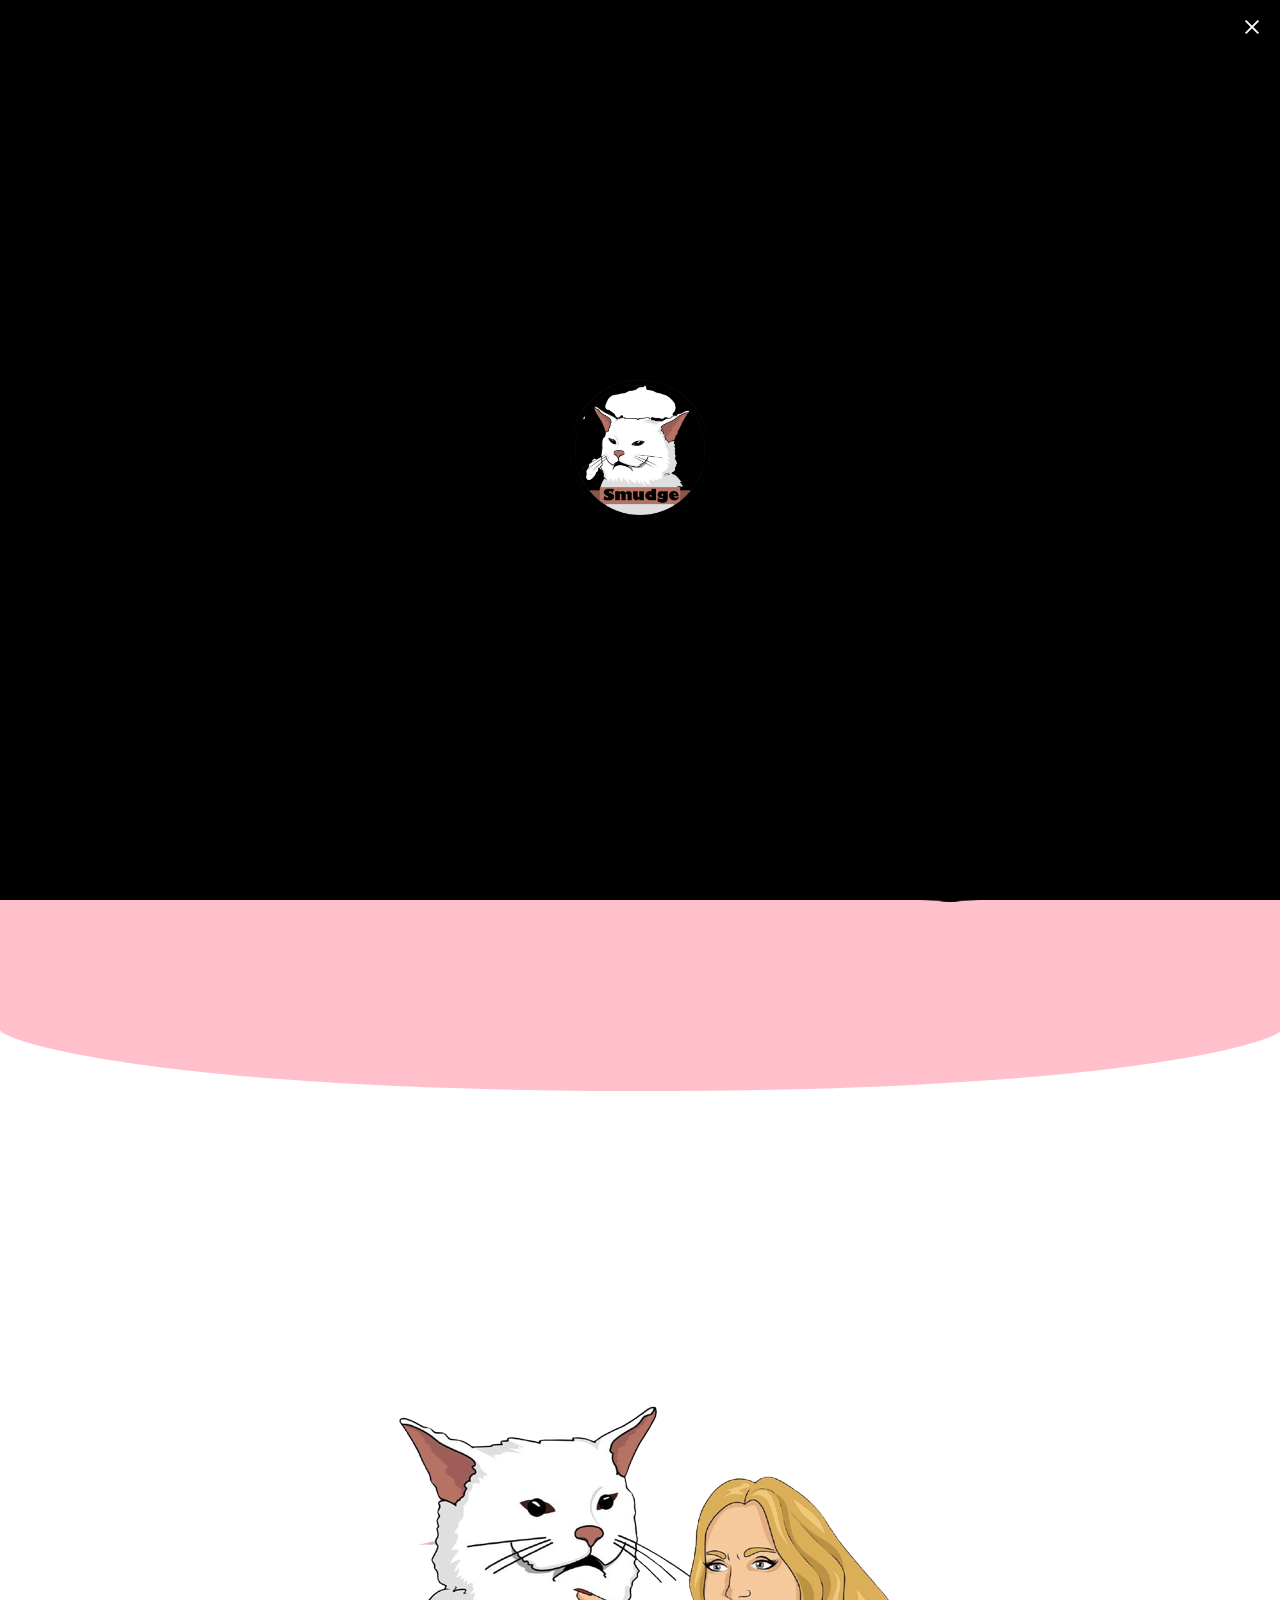
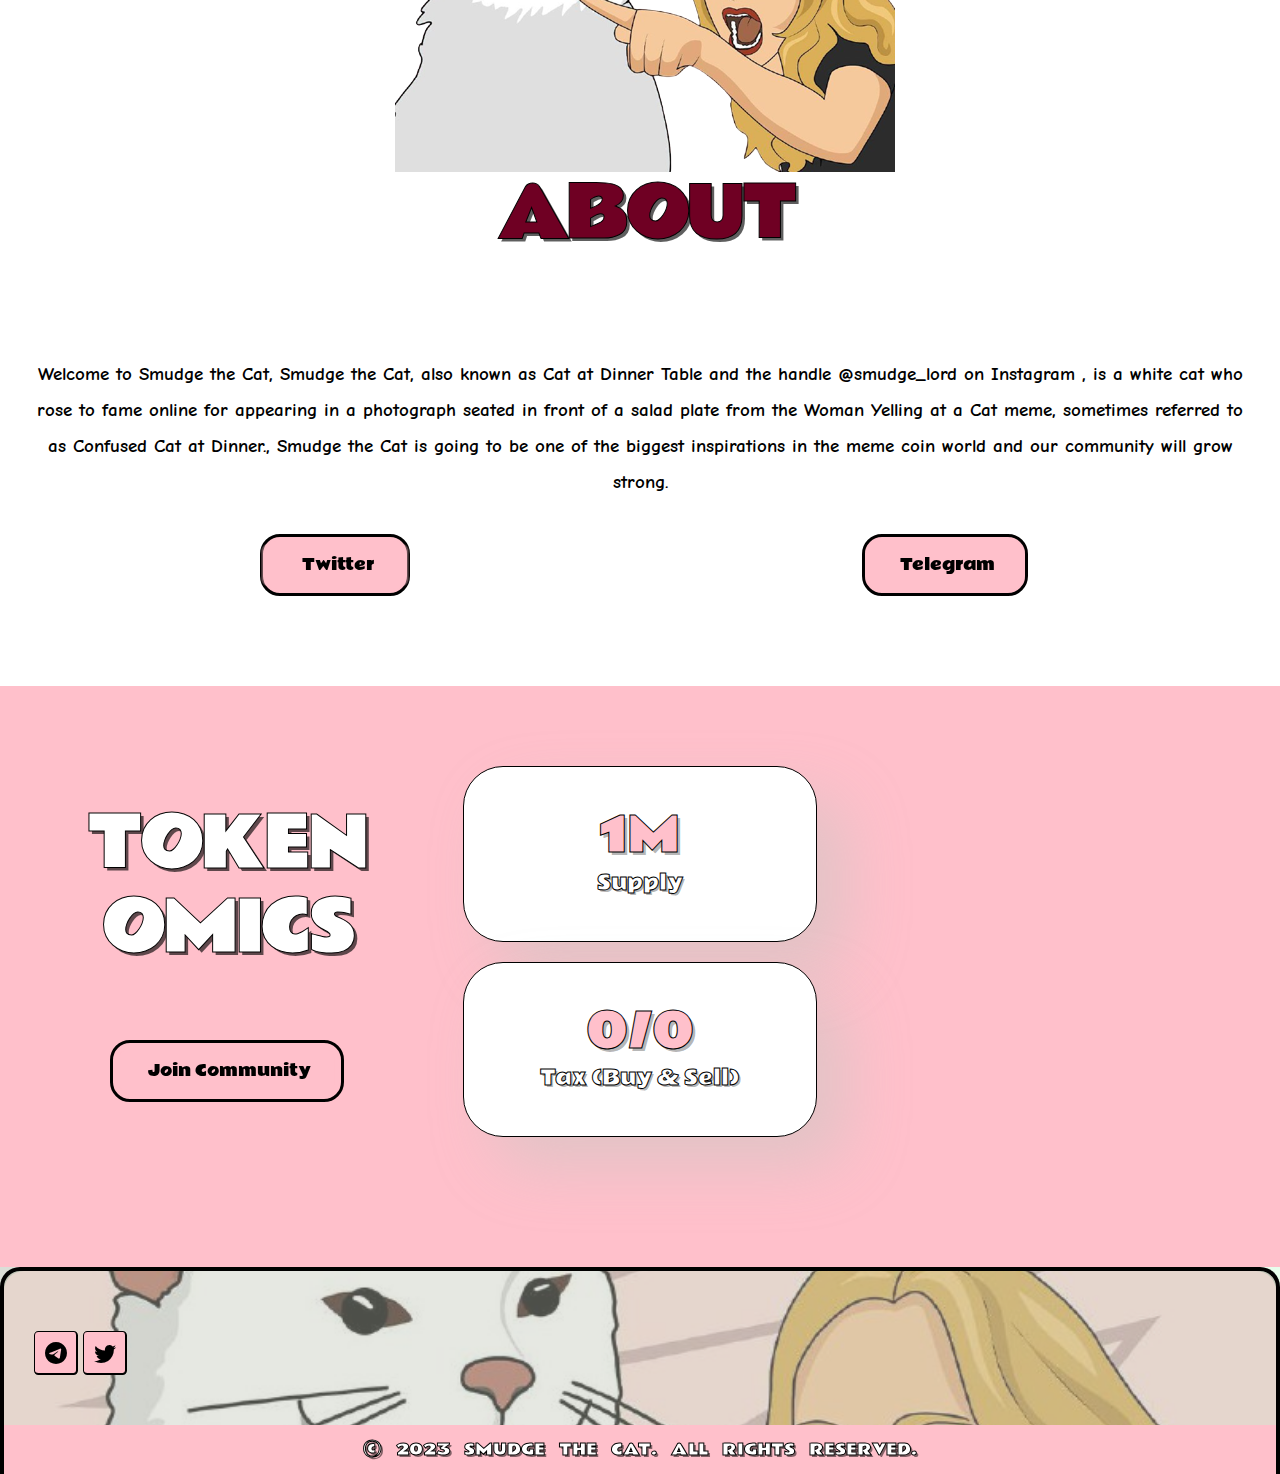
==== index.html @ 31b0cd18 "first commit" ====
<html lang="en-GB" style="--ticker-track-width: 1329px;">
  <head>
    <meta charset="UTF-8">
   
    <title>Welcome to  Smudge the Cat</title>
    <meta name="robots" content="max-image-preview:large">
    <link rel="shortcut icon" href="/wp-content/uploads/2023/05/new.png" type="image/x-icon">
    
    <link rel="stylesheet" href="https://cdn.jsdelivr.net/npm/bootstrap-icons@1.10.5/font/bootstrap-icons.css">
   <script>
      window._wpemojiSettings = {
        "baseUrl": "https:\/\/s.w.org\/images\/core\/emoji\/14.0.0\/72x72\/",
        "ext": ".png",
        "svgUrl": "https:\/\/s.w.org\/images\/core\/emoji\/14.0.0\/svg\/",
        "svgExt": ".svg",
        "source": {
          "concatemoji": "https:\/\/memeseasoncoin.com\/wp-includes\/js\/wp-emoji-release.min.js?ver=6.2.2"
        }
      };
      /*! This file is auto-generated */
      ! function(e, a, t) {
        var n, r, o, i = a.createElement("canvas"),
          p = i.getContext && i.getContext("2d");

        function s(e, t) {
          p.clearRect(0, 0, i.width, i.height), p.fillText(e, 0, 0);
          e = i.toDataURL();
          return p.clearRect(0, 0, i.width, i.height), p.fillText(t, 0, 0), e === i.toDataURL()
        }

        function c(e) {
          var t = a.createElement("script");
          t.src = e, t.defer = t.type = "text/javascript", a.getElementsByTagName("head")[0].appendChild(t)
        }
        for (o = Array("flag", "emoji"), t.supports = {
            everything: !0,
            everythingExceptFlag: !0
          }, r = 0; r < o.length; r++) t.supports[o[r]] = function(e) {
          if (p && p.fillText) switch (p.textBaseline = "top", p.font = "600 32px Arial", e) {
            case "flag":
              return s("\ud83c\udff3\ufe0f\u200d\u26a7\ufe0f", "\ud83c\udff3\ufe0f\u200b\u26a7\ufe0f") ? !1 : !s("\ud83c\uddfa\ud83c\uddf3", "\ud83c\uddfa\u200b\ud83c\uddf3") && !s("\ud83c\udff4\udb40\udc67\udb40\udc62\udb40\udc65\udb40\udc6e\udb40\udc67\udb40\udc7f", "\ud83c\udff4\u200b\udb40\udc67\u200b\udb40\udc62\u200b\udb40\udc65\u200b\udb40\udc6e\u200b\udb40\udc67\u200b\udb40\udc7f");
            case "emoji":
              return !s("\ud83e\udef1\ud83c\udffb\u200d\ud83e\udef2\ud83c\udfff", "\ud83e\udef1\ud83c\udffb\u200b\ud83e\udef2\ud83c\udfff")
          }
          return !1
        }(o[r]), t.supports.everything = t.supports.everything && t.supports[o[r]], "flag" !== o[r] && (t.supports.everythingExceptFlag = t.supports.everythingExceptFlag && t.supports[o[r]]);
        t.supports.everythingExceptFlag = t.supports.everythingExceptFlag && !t.supports.flag, t.DOMReady = !1, t.readyCallback = function() {
          t.DOMReady = !0
        }, t.supports.everything || (n = function() {
          t.readyCallback()
        }, a.addEventListener ? (a.addEventListener("DOMContentLoaded", n, !1), e.addEventListener("load", n, !1)) : (e.attachEvent("onload", n), a.attachEvent("onreadystatechange", function() {
          "complete" === a.readyState && t.readyCallback()
        })), (e = t.source || {}).concatemoji ? c(e.concatemoji) : e.wpemoji && e.twemoji && (c(e.twemoji), c(e.wpemoji)))
      }(window, document, window._wpemojiSettings);
    </script>
    <script src="/wp-includes/js/wp-emoji-release.min.js?ver=6.2.2" type="text/javascript" defer=""></script>
    <style>
      img.wp-smiley,
      img.emoji {
        display: inline !important;
        border: none !important;
        box-shadow: none !important;
        height: 1em !important;
        width: 1em !important;
        margin: 0 0.07em !important;
        vertical-align: -0.1em !important;
        background: none !important;
        padding: 0 !important;
      }
    </style>
    <link rel="stylesheet" id="loftloader-style-css" href="/wp-content/plugins/loftloader-pro/assets/css/loftloader.min.css?ver=2022022501" media="all">
    <style id="loftloader-style-inline-css">
      #loftloader-wrapper .loader-bg {
        opacity: 1.00;
      }

      #loftloader-wrapper.end-split-h .loader-bg:before,
      #loftloader-wrapper.end-split-h .loader-bg:after,
      #loftloader-wrapper.end-split-v .loader-bg:before,
      #loftloader-wrapper.end-split-v .loader-bg:after,
      #loftloader-wrapper.end-fade .loader-bg,
      #loftloader-wrapper.end-up .loader-bg,
      #loftloader-wrapper.end-down .loader-bg,
      #loftloader-wrapper.end-left .loader-bg,
      #loftloader-wrapper.end-right .loader-bg,
      #loftloader-wrapper.end-shrink-fade .loader-bg:before,
      .loader-bg .loader-bg-half:before {
        background-color: #000000;
      }

      #loftloader-wrapper .loader-inner #loader,
      #loftloader-wrapper.loftloader-ducks #loader span {
        color: #248acc
      }

      #loftloader-wrapper.loftloader-crystal #loader span {
        box-shadow: 0 -15px 0 0 rgba(36, 138, 204, 0.5), 15px -15px 0 0 rgba(36, 138, 204, 0.5), 15px 0 0 0 rgba(36, 138, 204, 0.5), 15px 15px 0 0 rgba(36, 138, 204, 0.5), 0 15px 0 0 rgba(36, 138, 204, 0.5), -15px 15px 0 0 rgba(36, 138, 204, 0.5), -15px 0 0 0 rgba(36, 138, 204, 0.5), -15px -15px 0 0 rgba(36, 138, 204, 0.5);
      }

      #loftloader-wrapper.loftloader-crossing #loader span:before {
        background: #00ffff
      }

      #loftloader-wrapper.loftloader-crossing #loader span:after {
        background: #ff0000
      }

      #loftloader-wrapper.loftloader-rainbow #loader span:before {
        box-shadow: 0 0 0 10px #ff0000, 0 0 0 20px #ffd700, 0 0 0 30px #00ffff;
      }

      #loftloader-wrapper.loftloader-frame #loader {
        width: 80px;
      }

      #loftloader-wrapper.loftloader-frame #loader {
        height: 80px;
      }

      #loftloader-wrapper.loftloader-frame #loader span:after,
      #loftloader-wrapper.loftloader-frame #loader span:before {
        width: 4px;
      }

      #loftloader-wrapper.loftloader-frame #loader:after,
      #loftloader-wrapper.loftloader-frame #loader:before {
        height: 4px;
      }

      #loftloader-wrapper.loftloader-imgfading #loader img,
      #loftloader-wrapper.loftloader-imgloading #loader img,
      #loftloader-wrapper.loftloader-imgrotating #loader img,
      #loftloader-wrapper.loftloader-imgbouncing #loader img,
      #loftloader-wrapper.loftloader-imgstatic #loader img {
        width: 140px;
      }

      #loftloader-wrapper.loftloader-imgfading .loader-inner #loader,
      #loftloader-wrapper.loftloader-imgloading .loader-inner #loader,
      #loftloader-wrapper.loftloader-imgrotating .loader-inner #loader,
      #loftloader-wrapper.loftloader-imgbouncing .loader-inner #loader,
      #loftloader-wrapper.loftloader-imgstatic .loader-inner #loader {
        max-width: 100%;
      }

      #loftloader-wrapper span.bar {
        width: 30vw;
      }

      #loftloader-wrapper span.bar {
        height: 10px;
      }

      #loftloader-wrapper span.bar,
      #loftloader-wrapper span.percentage {
        color: #248acc;
      }

      #loftloader-wrapper span.percentage,
      #loftloader-wrapper span.bar span.load-count {
        font-family: Lato;
      }

      #loftloader-wrapper span.percentage,
      #loftloader-wrapper span.bar span.load-count {
        font-weight: 100;
      }

      #loftloader-wrapper span.percentage,
      #loftloader-wrapper span.bar span.load-count {
        letter-spacing: 0.1em;
      }

      body #loftloader-wrapper span.percentage,
      body #loftloader-wrapper span.bar span.load-count {
        font-size: 16px;
      }

      #loftloader-wrapper .loader-message {
        font-size: 16px;
      }

      #loftloader-wrapper .loader-message {
        color: #248acc;
      }

      #loftloader-wrapper .loader-message {
        font-family: Lato;
      }

      #loftloader-wrapper .loader-message {
        font-weight: 400;
      }

      #loftloader-wrapper .loader-message {
        letter-spacing: 0.1em;
      }

      #loftloader-wrapper .loader-message {
        line-height: 1.5;
      }
    </style>
    <link rel="stylesheet" id="wp-block-library-css" href="/wp-includes/css/dist/block-library/style.min.css?ver=6.2.2" media="all">
    <link rel="stylesheet" id="classic-theme-styles-css" href="/wp-includes/css/classic-themes.min.css?ver=6.2.2" media="all">
    <style id="global-styles-inline-css">
      body {
        --wp--preset--color--black: #000000;
        --wp--preset--color--cyan-bluish-gray: #abb8c3;
        --wp--preset--color--white: #ffffff;
        --wp--preset--color--pale-pink: #f78da7;
        --wp--preset--color--vivid-red: #cf2e2e;
        --wp--preset--color--luminous-vivid-orange: #ff6900;
        --wp--preset--color--luminous-vivid-amber: #fcb900;
        --wp--preset--color--light-green-cyan: #7bdcb5;
        --wp--preset--color--vivid-green-cyan: #00d084;
        --wp--preset--color--pale-cyan-blue: #8ed1fc;
        --wp--preset--color--vivid-cyan-blue: #0693e3;
        --wp--preset--color--vivid-purple: #9b51e0;
        --wp--preset--gradient--vivid-cyan-blue-to-vivid-purple: linear-gradient(135deg, rgba(6, 147, 227, 1) 0%, rgb(155, 81, 224) 100%);
        --wp--preset--gradient--light-green-cyan-to-vivid-green-cyan: linear-gradient(135deg, rgb(122, 220, 180) 0%, rgb(0, 208, 130) 100%);
        --wp--preset--gradient--luminous-vivid-amber-to-luminous-vivid-orange: linear-gradient(135deg, rgba(252, 185, 0, 1) 0%, rgba(255, 105, 0, 1) 100%);
        --wp--preset--gradient--luminous-vivid-orange-to-vivid-red: linear-gradient(135deg, rgba(255, 105, 0, 1) 0%, rgb(207, 46, 46) 100%);
        --wp--preset--gradient--very-light-gray-to-cyan-bluish-gray: linear-gradient(135deg, rgb(238, 238, 238) 0%, rgb(169, 184, 195) 100%);
        --wp--preset--gradient--cool-to-warm-spectrum: linear-gradient(135deg, rgb(74, 234, 220) 0%, rgb(151, 120, 209) 20%, rgb(207, 42, 186) 40%, rgb(238, 44, 130) 60%, rgb(251, 105, 98) 80%, rgb(254, 248, 76) 100%);
        --wp--preset--gradient--blush-light-purple: linear-gradient(135deg, rgb(255, 206, 236) 0%, rgb(152, 150, 240) 100%);
        --wp--preset--gradient--blush-bordeaux: linear-gradient(135deg, rgb(254, 205, 165) 0%, rgb(254, 45, 45) 50%, rgb(107, 0, 62) 100%);
        --wp--preset--gradient--luminous-dusk: linear-gradient(135deg, rgb(255, 203, 112) 0%, rgb(199, 81, 192) 50%, rgb(65, 88, 208) 100%);
        --wp--preset--gradient--pale-ocean: linear-gradient(135deg, rgb(255, 245, 203) 0%, rgb(182, 227, 212) 50%, rgb(51, 167, 181) 100%);
        --wp--preset--gradient--electric-grass: linear-gradient(135deg, rgb(202, 248, 128) 0%, rgb(113, 206, 126) 100%);
        --wp--preset--gradient--midnight: linear-gradient(135deg, rgb(2, 3, 129) 0%, rgb(40, 116, 252) 100%);
        --wp--preset--duotone--dark-grayscale: url('#wp-duotone-dark-grayscale');
        --wp--preset--duotone--grayscale: url('#wp-duotone-grayscale');
        --wp--preset--duotone--purple-yellow: url('#wp-duotone-purple-yellow');
        --wp--preset--duotone--blue-red: url('#wp-duotone-blue-red');
        --wp--preset--duotone--midnight: url('#wp-duotone-midnight');
        --wp--preset--duotone--magenta-yellow: url('#wp-duotone-magenta-yellow');
        --wp--preset--duotone--purple-green: url('#wp-duotone-purple-green');
        --wp--preset--duotone--blue-orange: url('#wp-duotone-blue-orange');
        --wp--preset--font-size--small: 13px;
        --wp--preset--font-size--medium: 20px;
        --wp--preset--font-size--large: 36px;
        --wp--preset--font-size--x-large: 42px;
        --wp--preset--spacing--20: 0.44rem;
        --wp--preset--spacing--30: 0.67rem;
        --wp--preset--spacing--40: 1rem;
        --wp--preset--spacing--50: 1.5rem;
        --wp--preset--spacing--60: 2.25rem;
        --wp--preset--spacing--70: 3.38rem;
        --wp--preset--spacing--80: 5.06rem;
        --wp--preset--shadow--natural: 6px 6px 9px rgba(0, 0, 0, 0.2);
        --wp--preset--shadow--deep: 12px 12px 50px rgba(0, 0, 0, 0.4);
        --wp--preset--shadow--sharp: 6px 6px 0px rgba(0, 0, 0, 0.2);
        --wp--preset--shadow--outlined: 6px 6px 0px -3px rgba(255, 255, 255, 1), 6px 6px rgba(0, 0, 0, 1);
        --wp--preset--shadow--crisp: 6px 6px 0px rgba(0, 0, 0, 1);
      }

      :where(.is-layout-flex) {
        gap: 0.5em;
      }

      body .is-layout-flow>.alignleft {
        float: left;
        margin-inline-start: 0;
        margin-inline-end: 2em;
      }

      body .is-layout-flow>.alignright {
        float: right;
        margin-inline-start: 2em;
        margin-inline-end: 0;
      }

      body .is-layout-flow>.aligncenter {
        margin-left: auto !important;
        margin-right: auto !important;
      }

      body .is-layout-constrained>.alignleft {
        float: left;
        margin-inline-start: 0;
        margin-inline-end: 2em;
      }

      body .is-layout-constrained>.alignright {
        float: right;
        margin-inline-start: 2em;
        margin-inline-end: 0;
      }

      body .is-layout-constrained>.aligncenter {
        margin-left: auto !important;
        margin-right: auto !important;
      }

      body .is-layout-constrained> :where(:not(.alignleft):not(.alignright):not(.alignfull)) {
        max-width: var(--wp--style--global--content-size);
        margin-left: auto !important;
        margin-right: auto !important;
      }

      body .is-layout-constrained>.alignwide {
        max-width: var(--wp--style--global--wide-size);
      }

      body .is-layout-flex {
        display: flex;
      }

      body .is-layout-flex {
        flex-wrap: wrap;
        align-items: center;
      }

      body .is-layout-flex>* {
        margin: 0;
      }

      :where(.wp-block-columns.is-layout-flex) {
        gap: 2em;
      }

      .has-black-color {
        color: var(--wp--preset--color--black) !important;
      }

      .has-cyan-bluish-gray-color {
        color: var(--wp--preset--color--cyan-bluish-gray) !important;
      }

      .has-white-color {
        color: var(--wp--preset--color--white) !important;
      }

      .has-pale-pink-color {
        color: var(--wp--preset--color--pale-pink) !important;
      }

      .has-vivid-red-color {
        color: var(--wp--preset--color--vivid-red) !important;
      }

      .has-luminous-vivid-orange-color {
        color: var(--wp--preset--color--luminous-vivid-orange) !important;
      }

      .has-luminous-vivid-amber-color {
        color: var(--wp--preset--color--luminous-vivid-amber) !important;
      }

      .has-light-green-cyan-color {
        color: var(--wp--preset--color--light-green-cyan) !important;
      }

      .has-vivid-green-cyan-color {
        color: var(--wp--preset--color--vivid-green-cyan) !important;
      }

      .has-pale-cyan-blue-color {
        color: var(--wp--preset--color--pale-cyan-blue) !important;
      }

      .has-vivid-cyan-blue-color {
        color: var(--wp--preset--color--vivid-cyan-blue) !important;
      }

      .has-vivid-purple-color {
        color: var(--wp--preset--color--vivid-purple) !important;
      }

      .has-black-background-color {
        background-color: var(--wp--preset--color--black) !important;
      }

      .has-cyan-bluish-gray-background-color {
        background-color: var(--wp--preset--color--cyan-bluish-gray) !important;
      }

      .has-white-background-color {
        background-color: var(--wp--preset--color--white) !important;
      }

      .has-pale-pink-background-color {
        background-color: var(--wp--preset--color--pale-pink) !important;
      }

      .has-vivid-red-background-color {
        background-color: var(--wp--preset--color--vivid-red) !important;
      }

      .has-luminous-vivid-orange-background-color {
        background-color: var(--wp--preset--color--luminous-vivid-orange) !important;
      }

      .has-luminous-vivid-amber-background-color {
        background-color: var(--wp--preset--color--luminous-vivid-amber) !important;
      }

      .has-light-green-cyan-background-color {
        background-color: var(--wp--preset--color--light-green-cyan) !important;
      }

      .has-vivid-green-cyan-background-color {
        background-color: var(--wp--preset--color--vivid-green-cyan) !important;
      }

      .has-pale-cyan-blue-background-color {
        background-color: var(--wp--preset--color--pale-cyan-blue) !important;
      }

      .has-vivid-cyan-blue-background-color {
        background-color: var(--wp--preset--color--vivid-cyan-blue) !important;
      }

      .has-vivid-purple-background-color {
        background-color: var(--wp--preset--color--vivid-purple) !important;
      }

      .has-black-border-color {
        border-color: var(--wp--preset--color--black) !important;
      }

      .has-cyan-bluish-gray-border-color {
        border-color: var(--wp--preset--color--cyan-bluish-gray) !important;
      }

      .has-white-border-color {
        border-color: var(--wp--preset--color--white) !important;
      }

      .has-pale-pink-border-color {
        border-color: var(--wp--preset--color--pale-pink) !important;
      }

      .has-vivid-red-border-color {
        border-color: var(--wp--preset--color--vivid-red) !important;
      }

      .has-luminous-vivid-orange-border-color {
        border-color: var(--wp--preset--color--luminous-vivid-orange) !important;
      }

      .has-luminous-vivid-amber-border-color {
        border-color: var(--wp--preset--color--luminous-vivid-amber) !important;
      }

      .has-light-green-cyan-border-color {
        border-color: var(--wp--preset--color--light-green-cyan) !important;
      }

      .has-vivid-green-cyan-border-color {
        border-color: var(--wp--preset--color--vivid-green-cyan) !important;
      }

      .has-pale-cyan-blue-border-color {
        border-color: var(--wp--preset--color--pale-cyan-blue) !important;
      }

      .has-vivid-cyan-blue-border-color {
        border-color: var(--wp--preset--color--vivid-cyan-blue) !important;
      }

      .has-vivid-purple-border-color {
        border-color: var(--wp--preset--color--vivid-purple) !important;
      }

      .has-vivid-cyan-blue-to-vivid-purple-gradient-background {
        background: var(--wp--preset--gradient--vivid-cyan-blue-to-vivid-purple) !important;
      }

      .has-light-green-cyan-to-vivid-green-cyan-gradient-background {
        background: var(--wp--preset--gradient--light-green-cyan-to-vivid-green-cyan) !important;
      }

      .has-luminous-vivid-amber-to-luminous-vivid-orange-gradient-background {
        background: var(--wp--preset--gradient--luminous-vivid-amber-to-luminous-vivid-orange) !important;
      }

      .has-luminous-vivid-orange-to-vivid-red-gradient-background {
        background: var(--wp--preset--gradient--luminous-vivid-orange-to-vivid-red) !important;
      }

      .has-very-light-gray-to-cyan-bluish-gray-gradient-background {
        background: var(--wp--preset--gradient--very-light-gray-to-cyan-bluish-gray) !important;
      }

      .has-cool-to-warm-spectrum-gradient-background {
        background: var(--wp--preset--gradient--cool-to-warm-spectrum) !important;
      }

      .has-blush-light-purple-gradient-background {
        background: var(--wp--preset--gradient--blush-light-purple) !important;
      }

      .has-blush-bordeaux-gradient-background {
        background: var(--wp--preset--gradient--blush-bordeaux) !important;
      }

      .has-luminous-dusk-gradient-background {
        background: var(--wp--preset--gradient--luminous-dusk) !important;
      }

      .has-pale-ocean-gradient-background {
        background: var(--wp--preset--gradient--pale-ocean) !important;
      }

      .has-electric-grass-gradient-background {
        background: var(--wp--preset--gradient--electric-grass) !important;
      }

      .has-midnight-gradient-background {
        background: var(--wp--preset--gradient--midnight) !important;
      }

      .has-small-font-size {
        font-size: var(--wp--preset--font-size--small) !important;
      }

      .has-medium-font-size {
        font-size: var(--wp--preset--font-size--medium) !important;
      }

      .has-large-font-size {
        font-size: var(--wp--preset--font-size--large) !important;
      }

      .has-x-large-font-size {
        font-size: var(--wp--preset--font-size--x-large) !important;
      }

      .wp-block-navigation a:where(:not(.wp-element-button)) {
        color: inherit;
      }

      :where(.wp-block-columns.is-layout-flex) {
        gap: 2em;
      }

      .wp-block-pullquote {
        font-size: 1.5em;
        line-height: 1.6;
      }
    </style>
    <link rel="stylesheet" id="hello-elementor-css" href="/wp-content/themes/hello-elementor/style.min.css?ver=2.7.1" media="all">
    <link rel="stylesheet" id="hello-elementor-theme-style-css" href="/wp-content/themes/hello-elementor/theme.min.css?ver=2.7.1" media="all">
    <link rel="stylesheet" id="elementor-frontend-css" href="/wp-content/plugins/elementor/assets/css/frontend-lite.min.css?ver=3.12.1" media="all">
    <link rel="stylesheet" id="elementor-post-25-css" href="/wp-content/uploads/elementor/css/post-25.css?ver=1685451693" media="all">
    <link rel="stylesheet" id="elementor-icons-ekiticons-css" href="/wp-content/plugins/elementskit-lite/modules/elementskit-icon-pack/assets/css/ekiticons.css?ver=2.8.7" media="all">
    <link rel="stylesheet" id="eael-general-css" href="/wp-content/plugins/essential-addons-for-elementor-lite/assets/front-end/css/view/general.min.css?ver=5.7.2" media="all">
    <link rel="stylesheet" id="eael-9-css" href="/wp-content/uploads/essential-addons-elementor/eael-9.css?ver=1685813897" media="all">
    <link rel="stylesheet" id="elementor-icons-css" href="/wp-content/plugins/elementor/assets/lib/eicons/css/elementor-icons.min.css?ver=5.18.0" media="all">
    <meta name="description" content="Welcome to Smudge the Cat,Smudge the Cat, also known as Cat at Dinner Table and the handle @smudge_lord on Instagram , is a white cat who rose to fame online for appearing in a photograph seated in front of a salad plate from the Woman Yelling at a Cat meme, sometimes referred to as Confused Cat at Dinner., Smudge the Cat is going to be one of the biggest inspirations in the meme coin world and our community will grow strong.">
    <style id="elementor-icons-inline-css">
      .elementor-add-new-section .elementor-add-templately-promo-button {
        background-color: #5d4fff;
        background-image: url(/wp-content/plugins/essential-addons-for-elementor-lite/assets/admin/images/templately/logo-icon.svg);
        background-repeat: no-repeat;
        background-position: center center;
        position: relative;
      }

      .elementor-add-new-section .elementor-add-templately-promo-button>i {
        height: 12px;
      }

      body .elementor-add-new-section .elementor-add-section-area-button {
        margin-left: 0;
      }

      .elementor-add-new-section .elementor-add-templately-promo-button {
        background-color: #5d4fff;
        background-image: url(/wp-content/plugins/essential-addons-for-elementor-lite/assets/admin/images/templately/logo-icon.svg);
        background-repeat: no-repeat;
        background-position: center center;
        position: relative;
      }

      .elementor-add-new-section .elementor-add-templately-promo-button>i {
        height: 12px;
      }

      body .elementor-add-new-section .elementor-add-section-area-button {
        margin-left: 0;
      }
    </style>
    <link rel="stylesheet" id="swiper-css" href="/wp-content/plugins/elementor/assets/lib/swiper/v8/css/swiper.min.css?ver=8.4.5" media="all">
    <link rel="stylesheet" id="elementor-pro-css" href="/wp-content/plugins/elementor-pro/assets/css/frontend-lite.min.css?ver=3.7.7" media="all">
    <link rel="stylesheet" id="mdp-selection-sticky-effect-styles-css" href="/wp-content/plugins/selection-lite/css/sticky-effect.min.css?ver=1.8" media="all">
    <link rel="stylesheet" id="elementor-post-9-css" href="/wp-content/uploads/elementor/css/post-9.css?ver=1685810319" media="all">
    <link rel="stylesheet" id="ekit-widget-styles-css" href="/wp-content/plugins/elementskit-lite/widgets/init/assets/css/widget-styles.css?ver=2.8.7" media="all">
    <link rel="stylesheet" id="ekit-responsive-css" href="/wp-content/plugins/elementskit-lite/widgets/init/assets/css/responsive.css?ver=2.8.7" media="all">
    <link rel="stylesheet" id="google-fonts-1-css" href="https://fonts.googleapis.com/css?family=Bowlby+One%3A100%2C100italic%2C200%2C200italic%2C300%2C300italic%2C400%2C400italic%2C500%2C500italic%2C600%2C600italic%2C700%2C700italic%2C800%2C800italic%2C900%2C900italic%7CNothing+You+Could+Do%3A100%2C100italic%2C200%2C200italic%2C300%2C300italic%2C400%2C400italic%2C500%2C500italic%2C600%2C600italic%2C700%2C700italic%2C800%2C800italic%2C900%2C900italic%7CJost%3A100%2C100italic%2C200%2C200italic%2C300%2C300italic%2C400%2C400italic%2C500%2C500italic%2C600%2C600italic%2C700%2C700italic%2C800%2C800italic%2C900%2C900italic%7CBungee%3A100%2C100italic%2C200%2C200italic%2C300%2C300italic%2C400%2C400italic%2C500%2C500italic%2C600%2C600italic%2C700%2C700italic%2C800%2C800italic%2C900%2C900italic%7CBowlby+One+SC%3A100%2C100italic%2C200%2C200italic%2C300%2C300italic%2C400%2C400italic%2C500%2C500italic%2C600%2C600italic%2C700%2C700italic%2C800%2C800italic%2C900%2C900italic%7CRammetto+One%3A100%2C100italic%2C200%2C200italic%2C300%2C300italic%2C400%2C400italic%2C500%2C500italic%2C600%2C600italic%2C700%2C700italic%2C800%2C800italic%2C900%2C900italic%7CComic+Neue%3A100%2C100italic%2C200%2C200italic%2C300%2C300italic%2C400%2C400italic%2C500%2C500italic%2C600%2C600italic%2C700%2C700italic%2C800%2C800italic%2C900%2C900italic%7CAndika%3A100%2C100italic%2C200%2C200italic%2C300%2C300italic%2C400%2C400italic%2C500%2C500italic%2C600%2C600italic%2C700%2C700italic%2C800%2C800italic%2C900%2C900italic&amp;display=swap&amp;ver=6.2.2" media="all">
    <link rel="stylesheet" id="elementor-icons-shared-0-css" href="/wp-content/plugins/elementor/assets/lib/font-awesome/css/fontawesome.min.css?ver=5.15.3" media="all">
    <link rel="stylesheet" id="elementor-icons-fa-solid-css" href="/wp-content/plugins/elementor/assets/lib/font-awesome/css/solid.min.css?ver=5.15.3" media="all">
    <link rel="stylesheet" id="elementor-icons-fa-brands-css" href="/wp-content/plugins/elementor/assets/lib/font-awesome/css/brands.min.css?ver=5.15.3" media="all">
    <link rel="preconnect" href="https://fonts.gstatic.com/" crossorigin="">
    <script src="/wp-includes/js/jquery/jquery.min.js?ver=3.6.4" id="jquery-core-js"></script>
    <script src="/wp-includes/js/jquery/jquery-migrate.min.js?ver=3.4.0" id="jquery-migrate-js"></script>
    <link rel="https://api.w.org/" href="/index.php?rest_route=/">
    <link rel="alternate" type="application/json" href="/index.php?rest_route=/wp/v2/pages/9">
    <link rel="EditURI" type="application/rsd+xml" title="RSD" href="/xmlrpc.php?rsd">
    <link rel="wlwmanifest" type="application/wlwmanifest+xml" href="/wp-includes/wlwmanifest.xml">
    <meta name="generator" content="WordPress 6.2.2">
    <link rel="canonical" href="/">
    <link rel="shortlink" href="/">
    <link rel="alternate" type="application/json+oembed" href="/index.php?rest_route=%2Foembed%2F1.0%2Fembed&amp;url=https%3A%2F%2Fmemeseasoncoin.com%2F">
    <link rel="alternate" type="text/xml+oembed" href="/index.php?rest_route=%2Foembed%2F1.0%2Fembed&amp;url=https%3A%2F%2Fmemeseasoncoin.com%2F&amp;format=xml">
    <meta name="generator" content="Elementor 3.12.1; features: e_dom_optimization, e_optimized_assets_loading, e_optimized_css_loading, a11y_improvements, additional_custom_breakpoints; settings: css_print_method-external, google_font-enabled, font_display-swap">
    <link rel="icon" href="/wp-content/uploads/2023/05/memeseason-final-4-e1685408938352-150x150.png" sizes="32x32">
    <link rel="icon" href="/wp-content/uploads/2023/05/elementor/thumbs/memeseason-final-4-e1685408938352-q77bc67k014vpiyskuxgoqdtaxj8ax2l0n2wcmspzc.png" sizes="192x192">
    <link rel="apple-touch-icon" href="/wp-content/uploads/2023/05/elementor/thumbs/memeseason-final-4-e1685408938352-q77bc67k014vpiyskuxgoqdtaxj8ax2l0n2wcmspzc.png">
    <meta name="msapplication-TileImage" content="/wp-content/uploads/2023/05/elementor/thumbs/memeseason-final-4-e1685408938352-q77bc67k014vpiyskuxgoqdtaxj8ax2l0n2wcmspzc.png">
    <noscript>
      <style>
        #loftloader-wrapper {
          display: none !important;
        }
      </style>
    </noscript>
    <style>
      html.loftloader-pro-hide #loftloader-wrapper,
      html.loftloader-pro-spt-hide #loftloader-wrapper {
        display: none !important;
      }
    </style>
    <script type="text/javascript">
      var loftloaderProProgressInit = 0.6,
        init = 0,
        percentageStyles = '',
        LoftLoaderProGlobalSessionStorage = {
          getItem: function(name) {
            try {
              return sessionStorage.getItem(name);
            } catch (msg) {
              return false;
            }
          }
        };

      function loftloaderProInsertStyle(styleID, styleContent) {
        var style = document.createElement('style');
        style.id = styleID;
        style.innerText = styleContent;
        document.head.appendChild(style);
      }
      if (LoftLoaderProGlobalSessionStorage.getItem('loftloader-pro-smooth-transition') && ('on' === LoftLoaderProGlobalSessionStorage.getItem('loftloader-pro-smooth-transition'))) {
        var onceStyles = '',
          initPercentage = loftloaderProProgressInit * 100;
        init = loftloaderProProgressInit;
      }
      percentageStyles = '#loftloader-wrapper span.percentage:after, #loftloader-wrapper .load-count:after { content: "' + (init * 100) + '%"; }';
      percentageStyles += ' #loftloader-wrapper .load-count { width: ' + (init * 100) + '%; }';
      loftloaderProInsertStyle('loftloader-pro-progress-bar-style', '#loftloader-wrapper span.bar span.load { transform: scaleX(' + init + '); }');
      loftloaderProInsertStyle('loftloader-pro-progress-percentage-style', percentageStyles);
    </script>
    <style id="loftloader-pro-progress-bar-style">
      #loftloader-wrapper span.bar span.load {
        transform: scaleX(0);
      }
    </style>
    <style id="loftloader-pro-progress-percentage-style">
      #loftloader-wrapper span.percentage:after,
      #loftloader-wrapper .load-count:after {
        content: "0%";
      }

      #loftloader-wrapper .load-count {
        width: 0%;
      }
    </style>
    <style id="wpforms-css-vars-root">
      :root {
        --wpforms-field-border-radius: 3px;
        --wpforms-field-background-color: #ffffff;
        --wpforms-field-border-color: rgba(0, 0, 0, 0.25);
        --wpforms-field-text-color: rgba(0, 0, 0, 0.7);
        --wpforms-label-color: rgba(0, 0, 0, 0.85);
        --wpforms-label-sublabel-color: rgba(0, 0, 0, 0.55);
        --wpforms-label-error-color: #d63637;
        --wpforms-button-border-radius: 3px;
        --wpforms-button-background-color: #066aab;
        --wpforms-button-text-color: #ffffff;
        --wpforms-field-size-input-height: 43px;
        --wpforms-field-size-input-spacing: 15px;
        --wpforms-field-size-font-size: 16px;
        --wpforms-field-size-line-height: 19px;
        --wpforms-field-size-padding-h: 14px;
        --wpforms-field-size-checkbox-size: 16px;
        --wpforms-field-size-sublabel-spacing: 5px;
        --wpforms-field-size-icon-size: 1;
        --wpforms-label-size-font-size: 16px;
        --wpforms-label-size-line-height: 19px;
        --wpforms-label-size-sublabel-font-size: 14px;
        --wpforms-label-size-sublabel-line-height: 17px;
        --wpforms-button-size-font-size: 17px;
        --wpforms-button-size-height: 41px;
        --wpforms-button-size-padding-h: 15px;
        --wpforms-button-size-margin-top: 10px;
      }
    </style>
    <meta name="viewport" content="width=device-width, initial-scale=1.0, viewport-fit=cover">
    <link rel="shortcut icon" href="/wp-content/uploads/2023/05/memeseason-e1685457809152-1536x667.png" type="image/x-icon">
    
    <style type="text/css">
      @font-face {
        font-weight: 400;
        font-style: normal;
        font-family: circular;
        src: url('chrome-extension://liecbddmkiiihnedobmlmillhodjkdmb/fonts/CircularXXWeb-Book.woff2') format('woff2');
      }

      @font-face {
        font-weight: 700;
        font-style: normal;
        font-family: circular;
        src: url('chrome-extension://liecbddmkiiihnedobmlmillhodjkdmb/fonts/CircularXXWeb-Bold.woff2') format('woff2');
      }
    </style>
  </head>
  <body data-rsssl="1" class="home page-template page-template-elementor_canvas page page-id-9 loftloader-pro-enabled elementor-default elementor-template-canvas elementor-kit-25 elementor-page elementor-page-9 e--ua-blink e--ua-chrome e--ua-webkit loaded loftloader-loaded" data-elementor-device-mode="mobile">
    <div id="loftloader-wrapper" class="end-up loftloader-imgrotating twod ease-back">
      <div class="loader-bg"></div>
      <div class="loader-inner">
        <div id="loader">
          <img width="140" height="134" data-no-lazy="1" class="skip-lazy" alt="loader image" src="/wp-content/uploads/2023/05/new.png">
        </div>
      </div>
      <div class="loader-close-button" style="">
        <span class="screen-reader-text">Close</span>
      </div>
    </div>
    <svg xmlns="http://www.w3.org/2000/svg" viewBox="0 0 0 0" width="0" height="0" focusable="false" role="none" style="visibility: hidden; position: absolute; left: -9999px; overflow: hidden;">
      <defs>
        <filter id="wp-duotone-dark-grayscale">
          <feColorMatrix color-interpolation-filters="sRGB" type="matrix" values=" .299 .587 .114 0 0 .299 .587 .114 0 0 .299 .587 .114 0 0 .299 .587 .114 0 0 "></feColorMatrix>
          <feComponentTransfer color-interpolation-filters="sRGB">
            <feFuncR type="table" tableValues="0 0.49803921568627"></feFuncR>
            <feFuncG type="table" tableValues="0 0.49803921568627"></feFuncG>
            <feFuncB type="table" tableValues="0 0.49803921568627"></feFuncB>
            <feFuncA type="table" tableValues="1 1"></feFuncA>
          </feComponentTransfer>
          <feComposite in2="SourceGraphic" operator="in"></feComposite>
        </filter>
      </defs>
    </svg>
    <svg xmlns="http://www.w3.org/2000/svg" viewBox="0 0 0 0" width="0" height="0" focusable="false" role="none" style="visibility: hidden; position: absolute; left: -9999px; overflow: hidden;">
      <defs>
        <filter id="wp-duotone-grayscale">
          <feColorMatrix color-interpolation-filters="sRGB" type="matrix" values=" .299 .587 .114 0 0 .299 .587 .114 0 0 .299 .587 .114 0 0 .299 .587 .114 0 0 "></feColorMatrix>
          <feComponentTransfer color-interpolation-filters="sRGB">
            <feFuncR type="table" tableValues="0 1"></feFuncR>
            <feFuncG type="table" tableValues="0 1"></feFuncG>
            <feFuncB type="table" tableValues="0 1"></feFuncB>
            <feFuncA type="table" tableValues="1 1"></feFuncA>
          </feComponentTransfer>
          <feComposite in2="SourceGraphic" operator="in"></feComposite>
        </filter>
      </defs>
    </svg>
    <svg xmlns="http://www.w3.org/2000/svg" viewBox="0 0 0 0" width="0" height="0" focusable="false" role="none" style="visibility: hidden; position: absolute; left: -9999px; overflow: hidden;">
      <defs>
        <filter id="wp-duotone-purple-yellow">
          <feColorMatrix color-interpolation-filters="sRGB" type="matrix" values=" .299 .587 .114 0 0 .299 .587 .114 0 0 .299 .587 .114 0 0 .299 .587 .114 0 0 "></feColorMatrix>
          <feComponentTransfer color-interpolation-filters="sRGB">
            <feFuncR type="table" tableValues="0.54901960784314 0.98823529411765"></feFuncR>
            <feFuncG type="table" tableValues="0 1"></feFuncG>
            <feFuncB type="table" tableValues="0.71764705882353 0.25490196078431"></feFuncB>
            <feFuncA type="table" tableValues="1 1"></feFuncA>
          </feComponentTransfer>
          <feComposite in2="SourceGraphic" operator="in"></feComposite>
        </filter>
      </defs>
    </svg>
    <svg xmlns="http://www.w3.org/2000/svg" viewBox="0 0 0 0" width="0" height="0" focusable="false" role="none" style="visibility: hidden; position: absolute; left: -9999px; overflow: hidden;">
      <defs>
        <filter id="wp-duotone-blue-red">
          <feColorMatrix color-interpolation-filters="sRGB" type="matrix" values=" .299 .587 .114 0 0 .299 .587 .114 0 0 .299 .587 .114 0 0 .299 .587 .114 0 0 "></feColorMatrix>
          <feComponentTransfer color-interpolation-filters="sRGB">
            <feFuncR type="table" tableValues="0 1"></feFuncR>
            <feFuncG type="table" tableValues="0 0.27843137254902"></feFuncG>
            <feFuncB type="table" tableValues="0.5921568627451 0.27843137254902"></feFuncB>
            <feFuncA type="table" tableValues="1 1"></feFuncA>
          </feComponentTransfer>
          <feComposite in2="SourceGraphic" operator="in"></feComposite>
        </filter>
      </defs>
    </svg>
    <svg xmlns="http://www.w3.org/2000/svg" viewBox="0 0 0 0" width="0" height="0" focusable="false" role="none" style="visibility: hidden; position: absolute; left: -9999px; overflow: hidden;">
      <defs>
        <filter id="wp-duotone-midnight">
          <feColorMatrix color-interpolation-filters="sRGB" type="matrix" values=" .299 .587 .114 0 0 .299 .587 .114 0 0 .299 .587 .114 0 0 .299 .587 .114 0 0 "></feColorMatrix>
          <feComponentTransfer color-interpolation-filters="sRGB">
            <feFuncR type="table" tableValues="0 0"></feFuncR>
            <feFuncG type="table" tableValues="0 0.64705882352941"></feFuncG>
            <feFuncB type="table" tableValues="0 1"></feFuncB>
            <feFuncA type="table" tableValues="1 1"></feFuncA>
          </feComponentTransfer>
          <feComposite in2="SourceGraphic" operator="in"></feComposite>
        </filter>
      </defs>
    </svg>
    <svg xmlns="http://www.w3.org/2000/svg" viewBox="0 0 0 0" width="0" height="0" focusable="false" role="none" style="visibility: hidden; position: absolute; left: -9999px; overflow: hidden;">
      <defs>
        <filter id="wp-duotone-magenta-yellow">
          <feColorMatrix color-interpolation-filters="sRGB" type="matrix" values=" .299 .587 .114 0 0 .299 .587 .114 0 0 .299 .587 .114 0 0 .299 .587 .114 0 0 "></feColorMatrix>
          <feComponentTransfer color-interpolation-filters="sRGB">
            <feFuncR type="table" tableValues="0.78039215686275 1"></feFuncR>
            <feFuncG type="table" tableValues="0 0.94901960784314"></feFuncG>
            <feFuncB type="table" tableValues="0.35294117647059 0.47058823529412"></feFuncB>
            <feFuncA type="table" tableValues="1 1"></feFuncA>
          </feComponentTransfer>
          <feComposite in2="SourceGraphic" operator="in"></feComposite>
        </filter>
      </defs>
    </svg>
    <svg xmlns="http://www.w3.org/2000/svg" viewBox="0 0 0 0" width="0" height="0" focusable="false" role="none" style="visibility: hidden; position: absolute; left: -9999px; overflow: hidden;">
      <defs>
        <filter id="wp-duotone-purple-green">
          <feColorMatrix color-interpolation-filters="sRGB" type="matrix" values=" .299 .587 .114 0 0 .299 .587 .114 0 0 .299 .587 .114 0 0 .299 .587 .114 0 0 "></feColorMatrix>
          <feComponentTransfer color-interpolation-filters="sRGB">
            <feFuncR type="table" tableValues="0.65098039215686 0.40392156862745"></feFuncR>
            <feFuncG type="table" tableValues="0 1"></feFuncG>
            <feFuncB type="table" tableValues="0.44705882352941 0.4"></feFuncB>
            <feFuncA type="table" tableValues="1 1"></feFuncA>
          </feComponentTransfer>
          <feComposite in2="SourceGraphic" operator="in"></feComposite>
        </filter>
      </defs>
    </svg>
    <svg xmlns="http://www.w3.org/2000/svg" viewBox="0 0 0 0" width="0" height="0" focusable="false" role="none" style="visibility: hidden; position: absolute; left: -9999px; overflow: hidden;">
      <defs>
        <filter id="wp-duotone-blue-orange">
          <feColorMatrix color-interpolation-filters="sRGB" type="matrix" values=" .299 .587 .114 0 0 .299 .587 .114 0 0 .299 .587 .114 0 0 .299 .587 .114 0 0 "></feColorMatrix>
          <feComponentTransfer color-interpolation-filters="sRGB">
            <feFuncR type="table" tableValues="0.098039215686275 1"></feFuncR>
            <feFuncG type="table" tableValues="0 0.66274509803922"></feFuncG>
            <feFuncB type="table" tableValues="0.84705882352941 0.41960784313725"></feFuncB>
            <feFuncA type="table" tableValues="1 1"></feFuncA>
          </feComponentTransfer>
          <feComposite in2="SourceGraphic" operator="in"></feComposite>
        </filter>
      </defs>
    </svg>
    <div data-elementor-type="wp-page" data-elementor-id="9" class="elementor elementor-9">
      <section data-particle_enable="false" data-particle-mobile-disabled="false" class="elementor-section elementor-top-section elementor-element elementor-element-2a73f06a elementor-section-boxed elementor-section-height-default" data-id="2a73f06a" data-element_type="section" data-settings="{&quot;background_background&quot;:&quot;classic&quot;,&quot;mdp_selection_sticky_effect_enable&quot;:false}">
        <div class="elementor-container elementor-column-gap-default">
          <div class="elementor-column elementor-col-50 elementor-top-column elementor-element elementor-element-82655b3" data-id="82655b3" data-element_type="column" data-settings="{&quot;mdp_selection_sticky_column_effect_enable&quot;:false}">
            <div class="elementor-widget-wrap elementor-element-populated">
              <div class="elementor-element elementor-element-e9258b9 elementor-widget elementor-widget-image animated fadeInLeft" data-id="e9258b9" data-element_type="widget" data-settings="{&quot;_animation&quot;:&quot;fadeInLeft&quot;}" data-widget_type="image.default">
                <div class="elementor-widget-container">
                  <style>
                    /*! elementor - v3.12.1 - 02-04-2023 */
                    .elementor-widget-image {
                      text-align: center
                    }

                    .elementor-widget-image a {
                      display: inline-block
                    }

                    .elementor-widget-image a img[src$=".svg"] {
                      width: 48px
                    }

                    .elementor-widget-image img {
                      vertical-align: middle;
                      display: inline-block
                    }
                  </style>
                  <img decoding="async" width="300" height="348" style="width: 50px;" src="/wp-content/uploads/2023/05/new.png" class="attachment-large size-large wp-image-788" alt="" loading="lazy" srcset="/wp-content/uploads/2023/05/new.png 1024w, /wp-content/uploads/2023/05/new.png 300w, /wp-content/uploads/2023/05/new.png 768w, /wp-content/uploads/2023/05/new.png 1536w, /wp-content/uploads/2023/05/new.png 2048w" sizes="(max-width: 800px) 100vw, 800px">
                </div>
              </div>
            </div>
          </div>
          <div class="elementor-column elementor-col-50 elementor-top-column elementor-element elementor-element-5d9be12" data-id="5d9be12" data-element_type="column" data-settings="{&quot;mdp_selection_sticky_column_effect_enable&quot;:false}">
            <div class="elementor-widget-wrap elementor-element-populated">
              <div class="elementor-element elementor-element-345302e elementor-widget elementor-widget-ekit-nav-menu animated fadeInDown" data-id="345302e" data-element_type="widget" data-settings="{&quot;_animation&quot;:&quot;fadeInDown&quot;}" data-widget_type="ekit-nav-menu.default">
                <div class="elementor-widget-container">
                  <div class="ekit-wid-con ekit_menu_responsive_tablet" data-hamburger-icon="" data-hamburger-icon-type="icon" data-responsive-breakpoint="1024">
                    <button class="elementskit-menu-hamburger elementskit-menu-toggler" type="button" aria-label="hamburger-icon">
                      <span class="elementskit-menu-hamburger-icon"></span>
                      <span class="elementskit-menu-hamburger-icon"></span>
                      <span class="elementskit-menu-hamburger-icon"></span>
                    </button>
                    <div id="ekit-megamenu-menuu" class="elementskit-menu-container elementskit-menu-offcanvas-elements elementskit-navbar-nav-default elementskit_line_arrow ekit-nav-menu-one-page-no ekit-nav-dropdown-hover" ekit-dom-added="yes">
                      <ul id="menu-menuu" class="elementskit-navbar-nav elementskit-menu-po-center submenu-click-on-icon">
                        <li id="menu-item-11" class="menu-item menu-item-type-custom menu-item-object-custom menu-item-11 nav-item elementskit-mobile-builder-content" data-vertical-menu="750px">
                          <a href="#About" class="ekit-menu-nav-link">About</a>
                        </li>
                        <li id="menu-item-12" class="menu-item menu-item-type-custom menu-item-object-custom menu-item-12 nav-item elementskit-mobile-builder-content" data-vertical-menu="750px">
                          <a href="#Tokenomics" class="ekit-menu-nav-link">Tokenomics</a>
                        </li>
                        <!-- <li id="menu-item-14" class="menu-item menu-item-type-custom menu-item-object-custom menu-item-14 nav-item elementskit-mobile-builder-content" data-vertical-menu="750px">
                          <a href="#Roadmap" class="ekit-menu-nav-link">Roadmap</a>
                        </li>
                        <li id="menu-item-910" class="menu-item menu-item-type-custom menu-item-object-custom menu-item-910 nav-item elementskit-mobile-builder-content" data-vertical-menu="750px">
                          <a href="#Team" class="ekit-menu-nav-link">Team</a>
                        </li> -->
                        <li id="menu-item-911" class="menu-item menu-item-type-custom menu-item-object-custom menu-item-911 nav-item elementskit-mobile-builder-content" data-vertical-menu="750px">
                          <a href="https://t.me/SmudgeCat_Eth" class="ekit-menu-nav-link">Join</a>
                        </li>
                      </ul>
                      <style>
                        html{
                          scroll-behavior: smooth;
                        }
                      </style>
                      <div class="elementskit-nav-identity-panel">
                        <div class="elementskit-site-title">
                          <a class="elementskit-nav-logo" href="" target="_self" rel="">
                            <img width="3633" height="1578" src="/wp-content/uploads/2023/05/new.png" style="width: 50px;" class="attachment-full size-full" alt="" decoding="async" loading="lazy" srcset="/wp-content/uploads/2023/06/new.png 3633w, /wp-content/uploads/2023/06/new.png 300w, /wp-content/uploads/2023/06/new.png 1024w, /wp-content/uploads/2023/06/new.png 768w, /wp-content/uploads/2023/06/new.png 1536w, /wp-content/uploads/2023/05/new.png 2048w" sizes="(max-width: 3633px) 100vw, 3633px">
                          </a>
                        </div>
                        <button class="elementskit-menu-close elementskit-menu-toggler" type="button">X</button>
                      </div>
                    </div>
                    <div class="elementskit-menu-overlay elementskit-menu-offcanvas-elements elementskit-menu-toggler ekit-nav-menu--overlay"></div>
                  </div>
                </div>
              </div>
            </div>
          </div>
        </div>
      </section>
      <section  data-particle_enable="false" data-particle-mobile-disabled="false" class="elementor-section elementor-top-section elementor-element elementor-element-4bcc6f12 elementor-section-height-min-height elementor-section-boxed elementor-section-height-default elementor-section-items-middle" data-id="4bcc6f12" data-element_type="section" data-settings="{&quot;background_background&quot;:&quot;classic&quot;,&quot;shape_divider_bottom&quot;:&quot;curve&quot;,&quot;shape_divider_bottom_negative&quot;:&quot;yes&quot;,&quot;mdp_selection_sticky_effect_enable&quot;:false}">
        <div class="elementor-background-overlay" style="background-color: #FFC0CB"></div>
        <div class="elementor-shape elementor-shape-bottom" data-negative="true">
          <svg xmlns="http://www.w3.org/2000/svg" viewBox="0 0 1000 100" preserveAspectRatio="none">
            <path class="elementor-shape-fill" d="M500,97C126.7,96.3,0.8,19.8,0,0v100l1000,0V1C1000,19.4,873.3,97.8,500,97z"></path>
          </svg>
        </div>
        <div class="elementor-container elementor-column-gap-default" >
          <div class="elementor-column elementor-col-50 elementor-top-column elementor-element elementor-element-28a08f0" data-id="28a08f0" data-element_type="column" data-settings="{&quot;mdp_selection_sticky_column_effect_enable&quot;:false}">
            <div class="elementor-widget-wrap elementor-element-populated">
              <div class="elementor-element elementor-element-b42dd90 elementor-widget elementor-widget-heading animated zoomIn" data-id="b42dd90" data-element_type="widget" data-settings="{&quot;_animation&quot;:&quot;zoomIn&quot;}" data-widget_type="heading.default">
                <div class="elementor-widget-container">
                  <style>
                    /*! elementor - v3.12.1 - 02-04-2023 */
                    .elementor-heading-title {
                      padding: 0;
                      margin: 0;
                      line-height: 1
                    }

                    .elementor-widget-heading .elementor-heading-title[class*=elementor-size-]>a {
                      color: inherit;
                      font-size: inherit;
                      line-height: inherit
                    }

                    .elementor-widget-heading .elementor-heading-title.elementor-size-small {
                      font-size: 15px
                    }

                    .elementor-widget-heading .elementor-heading-title.elementor-size-medium {
                      font-size: 19px
                    }

                    .elementor-widget-heading .elementor-heading-title.elementor-size-large {
                      font-size: 29px
                    }

                    .elementor-widget-heading .elementor-heading-title.elementor-size-xl {
                      font-size: 39px
                    }

                    .elementor-widget-heading .elementor-heading-title.elementor-size-xxl {
                      font-size: 59px
                    }
                  </style>
                  <h2 class="elementor-heading-title elementor-size-default">Welcome to  Smudge the Cat<br/></h2>
                  <p style="color: #000;">Smudge the Cat, also known as Cat at Dinner Table and the handle @smudge_lord on Instagram , is a white cat who rose to fame online for appearing in a photograph seated in front of a salad plate from the Woman Yelling at a Cat meme, sometimes referred to as Confused Cat at Dinner.</p>
                </div>
              </div>
            </div>
          </div>
          <div class="elementor-column elementor-col-50 elementor-top-column elementor-element elementor-element-72dd2042" data-id="72dd2042" data-element_type="column" data-settings="{&quot;mdp_selection_sticky_column_effect_enable&quot;:false}">
            <div class="elementor-widget-wrap elementor-element-populated">
              <div class="elementor-element elementor-element-3fe5aaa e-transform elementor-widget elementor-widget-image" data-id="3fe5aaa" data-element_type="widget" data-settings="{&quot;_transform_rotateZ_effect_hover&quot;:{&quot;unit&quot;:&quot;px&quot;,&quot;size&quot;:360,&quot;sizes&quot;:[]},&quot;_transform_rotateZ_effect_hover_tablet&quot;:{&quot;unit&quot;:&quot;deg&quot;,&quot;size&quot;:&quot;&quot;,&quot;sizes&quot;:[]},&quot;_transform_rotateZ_effect_hover_mobile&quot;:{&quot;unit&quot;:&quot;deg&quot;,&quot;size&quot;:&quot;&quot;,&quot;sizes&quot;:[]}}" data-widget_type="image.default">
                <div class="elementor-widget-container">
                  <img decoding="async" width="800" height="771" src="/wp-content/uploads/2023/05/new.png" class="attachment-large size-large wp-image-745" alt="" loading="lazy" srcset="/wp-content/uploads/2023/05/new.png 1024w, /wp-content/uploads/2023/05/new.png 300w, /wp-content/uploads/2023/05/new.png 768w, /wp-content/uploads/2023/05/new.png 1536w, /wp-content/uploads/2023/05/new.png 2048w" sizes="(max-width: 800px) 100vw, 800px">
                </div>
              </div>
            </div>
          </div>
        </div>
      </section>
      <section data-particle_enable="false" data-particle-mobile-disabled="false" class="elementor-section elementor-top-section elementor-element elementor-element-0f98853 elementor-reverse-tablet elementor-reverse-mobile elementor-section-boxed elementor-section-height-default" data-id="0f98853" data-element_type="section" id="About" data-settings="{&quot;background_background&quot;:&quot;classic&quot;,&quot;mdp_selection_sticky_effect_enable&quot;:false}">
        
        <div class="elementor-container elementor-column-gap-default" >
          <div class="elementor-column elementor-col-100 elementor-top-column elementor-element elementor-element-58091bb" data-id="58091bb" data-element_type="column" data-settings="{&quot;background_background&quot;:&quot;classic&quot;,&quot;mdp_selection_sticky_column_effect_enable&quot;:false}">
            <div class="elementor-widget-wrap elementor-element-populated">
             
              <section data-particle_enable="false" data-particle-mobile-disabled="false" class="elementor-section elementor-inner-section elementor-element elementor-element-43d88c2 elementor-section-boxed elementor-section-height-default" data-id="43d88c2" data-element_type="section" data-settings="{&quot;background_background&quot;:&quot;classic&quot;,&quot;mdp_selection_sticky_effect_enable&quot;:false}">
                <div class="elementor-container elementor-column-gap-default">
                  <div class="elementor-column elementor-col-100 elementor-inner-column elementor-element elementor-element-3452d85 animated fadeInUp" data-id="3452d85" data-element_type="column" data-settings="{&quot;animation&quot;:&quot;fadeInUp&quot;,&quot;background_background&quot;:&quot;classic&quot;,&quot;mdp_selection_sticky_column_effect_enable&quot;:false}">
                    <div class="elementor-widget-wrap elementor-element-populated">
                  
                      <div class="elementor-element elementor-element-06544dc elementor-widget elementor-widget-heading animated zoomIn" data-id="06544dc" data-element_type="widget" data-settings="{&quot;_animation&quot;:&quot;zoomIn&quot;}" data-widget_type="heading.default">
                        <div class="elementor-widget-container">
                          <img src="/wp-content/uploads/2023/05/ne.png" alt="">
                          <h2 class="elementor-heading-title elementor-size-default">ABOUT</h2>
                        </div>
                      </div>
                      <div class="elementor-element elementor-element-898bfbc elementor-widget elementor-widget-text-editor animated zoomIn" data-id="898bfbc" data-element_type="widget" data-settings="{&quot;_animation&quot;:&quot;zoomIn&quot;}" data-widget_type="text-editor.default">
                        <div class="elementor-widget-container">
                          <style>
                            /*! elementor - v3.12.1 - 02-04-2023 */
                            .elementor-widget-text-editor.elementor-drop-cap-view-stacked .elementor-drop-cap {
                              background-color: #69727d;
                              color: #fff
                            }

                            .elementor-widget-text-editor.elementor-drop-cap-view-framed .elementor-drop-cap {
                              color: #69727d;
                              border: 3px solid;
                              background-color: transparent
                            }

                            .elementor-widget-text-editor:not(.elementor-drop-cap-view-default) .elementor-drop-cap {
                              margin-top: 8px
                            }

                            .elementor-widget-text-editor:not(.elementor-drop-cap-view-default) .elementor-drop-cap-letter {
                              width: 1em;
                              height: 1em
                            }

                            .elementor-widget-text-editor .elementor-drop-cap {
                              float: left;
                              text-align: center;
                              line-height: 1;
                              font-size: 50px
                            }

                            .elementor-widget-text-editor .elementor-drop-cap-letter {
                              display: inline-block
                            }
                          </style>
                          <!-- <p>#This=MemeSeason2023</p> -->
                        </div>
                      </div>
                    </div>
                  </div>
                </div>
              </section>
              <div class="elementor-element elementor-element-0424552 elementor-widget elementor-widget-text-editor" data-id="0424552" data-element_type="widget" data-widget_type="text-editor.default">
                <div class="elementor-widget-container">
                <p>Welcome to Smudge the Cat, Smudge the Cat, also known as Cat at Dinner Table and the handle @smudge_lord on Instagram , is a white cat who rose to fame online for appearing in a photograph seated in front of a salad plate from the Woman Yelling at a Cat meme, sometimes referred to as Confused Cat at Dinner., Smudge the Cat is going to be one of the biggest inspirations in the meme coin world and our community will grow strong.</p>
               
                </div>
              </div>
              <div class="elementor-element elementor-element-5b5797f elementor-widget__width-initial elementor-widget elementor-widget-eael-creative-button animated fadeInRight" data-id="5b5797f" data-element_type="widget" data-settings="{&quot;_animation&quot;:&quot;fadeInRight&quot;}" data-widget_type="eael-creative-button.default">
                <div class="elementor-widget-container">
                  <div class="eael-creative-button-wrapper">
                    <a class="eael-creative-button eael-creative-button--moema" href="https://x.com/SmudgeCat_Erc" target="_blank _blank" data-text="Go!">
                      <div class="creative-button-inner">
                        <span class="eael-creative-button-icon-left"></span>
                        <span class="cretive-button-text">Twitter</span>
                      </div>
                    </a>
                  </div>
                </div>
              </div>
              <div class="elementor-element elementor-element-d48781c elementor-widget__width-initial elementor-widget elementor-widget-eael-creative-button animated fadeInLeft" data-id="d48781c" data-element_type="widget" data-settings="{&quot;_animation&quot;:&quot;fadeInLeft&quot;}" data-widget_type="eael-creative-button.default">
                <div class="elementor-widget-container">
                  <div class="eael-creative-button-wrapper">
                    <a class="eael-creative-button eael-creative-button--moema" href="https://t.me/SmudgeCat_Eth" target="_blank _blank" data-text="Go!">
                      <div class="creative-button-inner">
                        <span class="eael-creative-button-icon-left"></span>
                        <span class="cretive-button-text">Telegram</span>
                      </div>
                    </a>
                  </div>
                </div>
              </div>
            </div>
          </div>
        </div>
      </section>
      <section style="background-color: #FFC0CB" data-particle_enable="false" data-particle-mobile-disabled="false" class="elementor-section elementor-top-section elementor-element elementor-element-9bb6a20 elementor-hidden-tablet elementor-hidden-mobile elementor-section-boxed elementor-section-height-default" data-id="9bb6a20" data-element_type="section" id="Tokenomics" data-settings="{&quot;background_background&quot;:&quot;classic&quot;,&quot;shape_divider_top&quot;:&quot;curve&quot;,&quot;shape_divider_top_negative&quot;:&quot;yes&quot;,&quot;shape_divider_bottom&quot;:&quot;curve&quot;,&quot;shape_divider_bottom_negative&quot;:&quot;yes&quot;,&quot;mdp_selection_sticky_effect_enable&quot;:false}">
      
        <div class="elementor-container elementor-column-gap-default">
        
          <div class="elementor-column elementor-col-33 elementor-top-column elementor-element elementor-element-c73b6ce animated fadeInUp" data-id="c73b6ce" data-element_type="column" data-settings="{&quot;animation&quot;:&quot;fadeInUp&quot;,&quot;background_background&quot;:&quot;classic&quot;,&quot;mdp_selection_sticky_column_effect_enable&quot;:false}">
            <div class="elementor-widget-wrap elementor-element-populated">
              <div class="elementor-element elementor-element-0a2a080 elementor-widget elementor-widget-heading animated zoomIn" data-id="0a2a080" data-element_type="widget" data-settings="{&quot;_animation&quot;:&quot;zoomIn&quot;}" data-widget_type="heading.default">
                <div class="elementor-widget-container">
                  <h2 class="elementor-heading-title elementor-size-default">Token<br/>omics</h2>
               
                </div>
              </div>
              <div class="elementor-element elementor-element-e84c36a elementor-widget elementor-widget-text-editor animated zoomIn" data-id="e84c36a" data-element_type="widget" data-settings="{&quot;_animation&quot;:&quot;zoomIn&quot;}" data-widget_type="text-editor.default">
                <div class="elementor-widget-container">
                  <!-- <p>#This=MemeSeason2023</p> -->
                </div>
              </div>
              <div class="elementor-element elementor-element-9758440 elementor-widget elementor-widget-eael-creative-button animated fadeInRight" data-id="9758440" data-element_type="widget" data-settings="{&quot;_animation&quot;:&quot;fadeInRight&quot;}" data-widget_type="eael-creative-button.default">
                <div class="elementor-widget-container">
                  <div class="eael-creative-button-wrapper">
                    <a class="eael-creative-button eael-creative-button--moema" href="https://t.me/SmudgeCat_Eth" target="_blank _blank" data-text="Go!">
                      <div class="creative-button-inner">
                        <span class="eael-creative-button-icon-left"></span>
                        <span class="cretive-button-text">Join Community</span>
                      </div>
                    </a>
                  </div>
                </div>
              </div>
            </div>
          </div>
          <div class="elementor-column elementor-col-33 elementor-top-column elementor-element elementor-element-4405ba1 animated fadeInUp" data-id="4405ba1" data-element_type="column" data-settings="{&quot;animation&quot;:&quot;fadeInUp&quot;,&quot;mdp_selection_sticky_column_effect_enable&quot;:false}">
            <div class="elementor-widget-wrap elementor-element-populated">
              <div class="elementor-element elementor-element-a7bf880 elementor-widget elementor-widget-counter animated fadeInRight" data-id="a7bf880" data-element_type="widget" data-settings="{&quot;_animation&quot;:&quot;fadeInRight&quot;}" data-widget_type="counter.default">
                <div class="elementor-widget-container">
                  <style>
                    /*! elementor - v3.12.1 - 02-04-2023 */
                    .elementor-counter .elementor-counter-number-wrapper {
                      display: flex;
                      font-size: 69px;
                      font-weight: 600;
                      line-height: 1
                    }

                    .elementor-counter .elementor-counter-number-prefix,
                    .elementor-counter .elementor-counter-number-suffix {
                      flex-grow: 1;
                      white-space: pre-wrap
                    }

                    .elementor-counter .elementor-counter-number-prefix {
                      text-align: right
                    }

                    .elementor-counter .elementor-counter-number-suffix {
                      text-align: left
                    }

                    .elementor-counter .elementor-counter-title {
                      text-align: center;
                      font-size: 19px;
                      font-weight: 400;
                      line-height: 2.5
                    }
                  </style>
                  <div class="elementor-counter">
                    <div class="elementor-counter-number-wrapper">
                      <span class="elementor-counter-number-prefix"></span>
                      <span class="elementor-counter-number" data-duration="2000" data-to-value="10000000" data-from-value="0" data-delimiter=",">1M</span>
                      <span class="elementor-counter-number-suffix"></span>
                    </div>
                    <div class="elementor-counter-title">Supply</div>
                  </div>
                </div>
              </div>
              <div class="elementor-element elementor-element-0138012 elementor-widget elementor-widget-counter animated fadeInLeft" data-id="0138012" data-element_type="widget" data-settings="{&quot;_animation&quot;:&quot;fadeInLeft&quot;}" data-widget_type="counter.default">
                <div class="elementor-widget-container">
                  <div class="elementor-counter">
                    <div class="elementor-counter-number-wrapper">
                      <span class="elementor-counter-number-prefix"></span>
                      <span class="elementor-counter-number" data-duration="2000" data-to-value="2" data-from-value="0" data-delimiter=",">0</span>
                      <span class="elementor-counter-number-suffix">/0</span>
                    </div>
                    <div class="elementor-counter-title">Tax (Buy & Sell)</div>
                  </div>
                </div>
              </div>
            </div>
          </div>
        </div>
      </section>
      <section data-particle_enable="false" data-particle-mobile-disabled="false" class="elementor-section elementor-top-section elementor-element elementor-element-3f011d8 elementor-hidden-desktop elementor-section-boxed elementor-section-height-default" data-id="3f011d8" data-element_type="section" data-settings="{&quot;background_background&quot;:&quot;classic&quot;,&quot;shape_divider_top&quot;:&quot;curve&quot;,&quot;shape_divider_top_negative&quot;:&quot;yes&quot;,&quot;shape_divider_bottom&quot;:&quot;curve&quot;,&quot;shape_divider_bottom_negative&quot;:&quot;yes&quot;,&quot;mdp_selection_sticky_effect_enable&quot;:false}">
        
        
        <div class="elementor-container elementor-column-gap-default">
          
          <div class="elementor-column elementor-col-33 elementor-top-column elementor-element elementor-element-e7c022e animated fadeInUp" data-id="e7c022e" data-element_type="column" data-settings="{&quot;animation&quot;:&quot;fadeInUp&quot;,&quot;background_background&quot;:&quot;classic&quot;,&quot;mdp_selection_sticky_column_effect_enable&quot;:false}">
            <div class="elementor-widget-wrap elementor-element-populated">
              <div class="elementor-element elementor-element-5703c31 elementor-view-default elementor-vertical-align-top elementor-widget elementor-widget-icon-box animated fadeInLeft" data-id="5703c31" data-element_type="widget" data-settings="{&quot;_animation&quot;:&quot;fadeInLeft&quot;}" data-widget_type="icon-box.default">
                <div class="elementor-widget-container" >
                  <div class="elementor-icon-box-wrapper" >
                    <!-- <div class="elementor-icon-box-content">
                      <h2 class="elementor-icon-box-title">
                        <span> $DOBA</span>
                      </h2>
                      <p class="elementor-icon-box-description">TICKER </p>
                    </div> -->
                  </div>
                </div>
              </div>
            </div>
          </div>
          <div class="elementor-column elementor-col-33 elementor-top-column elementor-element elementor-element-2d3a661 animated fadeInUp" data-id="2d3a661" data-element_type="column" data-settings="{&quot;animation&quot;:&quot;fadeInUp&quot;,&quot;mdp_selection_sticky_column_effect_enable&quot;:false}">
            <div class="elementor-widget-wrap elementor-element-populated">
              <div class="elementor-element elementor-element-682e1d8 elementor-widget elementor-widget-counter animated fadeInRight" data-id="682e1d8" data-element_type="widget" data-settings="{&quot;_animation&quot;:&quot;fadeInRight&quot;}" data-widget_type="counter.default">
                <div class="elementor-widget-container">
                  <div class="elementor-counter">
                    <div class="elementor-counter-number-wrapper">
                      <span class="elementor-counter-number-prefix"></span>
                      <span class="elementor-counter-number" data-duration="2000" data-to-value="10000000" data-from-value="0" data-delimiter=",">1M</span>
                      <span class="elementor-counter-number-suffix"></span>
                    </div>
                    <div class="elementor-counter-title">Supply</div>
                  </div>
                </div>
              </div>
              <div class="elementor-element elementor-element-6c56ce5 elementor-widget elementor-widget-counter animated fadeInLeft" data-id="6c56ce5" data-element_type="widget" data-settings="{&quot;_animation&quot;:&quot;fadeInLeft&quot;}" data-widget_type="counter.default">
                <div class="elementor-widget-container">
                  <div class="elementor-counter">
                    <div class="elementor-counter-number-wrapper">
                      <span class="elementor-counter-number-prefix"></span>
                      <span class="elementor-counter-number" data-duration="2000" data-to-value="2" data-from-value="0" data-delimiter=",">1</span>
                      <span class="elementor-counter-number-suffix">/1</span>
                    </div>
                    <div class="elementor-counter-title">Tax (Buy & Sell)</div>
                  </div>
                </div>
              </div>
            </div>
          </div>
        </div>
      </section>
      <!-- <section data-particle_enable="false" data-particle-mobile-disabled="false" class="elementor-section elementor-top-section elementor-element elementor-element-7caafd30 elementor-section-boxed elementor-section-height-default" data-id="7caafd30" data-element_type="section" id="Roadmap" data-settings="{&quot;background_background&quot;:&quot;classic&quot;,&quot;mdp_selection_sticky_effect_enable&quot;:false}">
        <div class="elementor-background-overlay"></div>
        <div class="elementor-container elementor-column-gap-default">
          <div class="elementor-column elementor-col-100 elementor-top-column elementor-element elementor-element-1ec556f8" data-id="1ec556f8" data-element_type="column" data-settings="{&quot;mdp_selection_sticky_column_effect_enable&quot;:false}">
            <div class="elementor-widget-wrap elementor-element-populated">
              <div class="elementor-element elementor-element-7b5872e elementor-widget elementor-widget-heading animated zoomIn" data-id="7b5872e" data-element_type="widget" data-settings="{&quot;_animation&quot;:&quot;zoomIn&quot;}" data-widget_type="heading.default">
                <div class="elementor-widget-container">
                  <h2 class="elementor-heading-title elementor-size-default">Upcoming Plans</h2>
                </div>
              </div>
              <div class="elementor-element elementor-element-eca40c1 elementor-widget elementor-widget-text-editor animated zoomIn" data-id="eca40c1" data-element_type="widget" data-settings="{&quot;_animation&quot;:&quot;zoomIn&quot;}" data-widget_type="text-editor.default">
                <div class="elementor-widget-container">
                  <p>#This=MemeSeason2023</p>
                </div>
              </div>
              <section data-particle_enable="false" data-particle-mobile-disabled="false" class="elementor-section elementor-inner-section elementor-element elementor-element-2d5975dd elementor-section-boxed elementor-section-height-default animated fadeInUp" data-id="2d5975dd" data-element_type="section" data-settings="{&quot;animation&quot;:&quot;fadeInUp&quot;,&quot;animation_delay&quot;:200,&quot;mdp_selection_sticky_effect_enable&quot;:false}">
                <div class="elementor-container elementor-column-gap-default">
                  <div class="elementor-column elementor-col-25 elementor-inner-column elementor-element elementor-element-35f0219a" data-id="35f0219a" data-element_type="column" data-settings="{&quot;mdp_selection_sticky_column_effect_enable&quot;:false}">
                    <div class="elementor-widget-wrap elementor-element-populated">
                      <div class="elementor-element elementor-element-fbf8317 eael-flipbox-content-align-center elementor-widget elementor-widget-eael-flip-box animated fadeInRight" data-id="fbf8317" data-element_type="widget" data-settings="{&quot;_animation&quot;:&quot;fadeInRight&quot;}" data-widget_type="eael-flip-box.default">
                        <div class="elementor-widget-container">
                          <div class="eael-elements-flip-box-container eael-animate-flip eael-animate-left eael-content">
                            <div class="eael-elements-flip-box-flip-card">
                              <div class="eael-elements-flip-box-front-container">
                                <div class="eael-elements-slider-display-table">
                                  <div class="eael-elements-flip-box-vertical-align">
                                    <div class="eael-elements-flip-box-padding">
                                      <div class="eael-elements-flip-box-icon-image"></div>
                                      <h2 class="eael-elements-flip-box-heading">Phase 1</h2>
                                      <div class="eael-elements-flip-box-content">
                                        <p></p>
                                      </div>
                                    </div>
                                  </div>
                                </div>
                              </div>
                              <div class="eael-elements-flip-box-rear-container">
                                <div class="eael-elements-slider-display-table">
                                  <div class="eael-elements-flip-box-vertical-align">
                                    <div class="eael-elements-flip-box-padding">
                                      <div class="eael-elements-flip-box-icon-image"></div>
                                      <div class="eael-elements-flip-box-content">
                                        <p></p>
                                        <p>&nbsp;⁃ Name and idea <br>⁃ Website launch <br>- Giving flyers out in real world <br>⁃ Logo <br>⁃ Audit and contract deployment <br>-Community building <br>-Billboards worldwide </p>
                                        <p></p>
                                      </div>
                                    </div>
                                  </div>
                                </div>
                              </div>
                            </div>
                          </div>
                        </div>
                      </div>
                    </div>
                  </div>
                  <div class="elementor-column elementor-col-25 elementor-inner-column elementor-element elementor-element-c9fbd6c" data-id="c9fbd6c" data-element_type="column" data-settings="{&quot;mdp_selection_sticky_column_effect_enable&quot;:false}">
                    <div class="elementor-widget-wrap elementor-element-populated">
                      <div class="elementor-element elementor-element-00b7376 eael-flipbox-content-align-center elementor-widget elementor-widget-eael-flip-box animated fadeInLeft" data-id="00b7376" data-element_type="widget" data-settings="{&quot;_animation&quot;:&quot;fadeInLeft&quot;}" data-widget_type="eael-flip-box.default">
                        <div class="elementor-widget-container">
                          <div class="eael-elements-flip-box-container eael-animate-flip eael-animate-left eael-content">
                            <div class="eael-elements-flip-box-flip-card">
                              <div class="eael-elements-flip-box-front-container">
                                <div class="eael-elements-slider-display-table">
                                  <div class="eael-elements-flip-box-vertical-align">
                                    <div class="eael-elements-flip-box-padding">
                                      <div class="eael-elements-flip-box-icon-image"></div>
                                      <h2 class="eael-elements-flip-box-heading">Phase 2</h2>
                                      <div class="eael-elements-flip-box-content">
                                        <p></p>
                                      </div>
                                    </div>
                                  </div>
                                </div>
                              </div>
                              <div class="eael-elements-flip-box-rear-container">
                                <div class="eael-elements-slider-display-table">
                                  <div class="eael-elements-flip-box-vertical-align">
                                    <div class="eael-elements-flip-box-padding">
                                      <div class="eael-elements-flip-box-icon-image"></div>
                                      <div class="eael-elements-flip-box-content">
                                        <p></p>
                                        <p>-Guerilla marketing <br>-KYC with Pinksale <br>⁃ Fair Launch on Pinksale <br>⁃ Pancakeswap Listing <br>⁃ 5000 holders <br>-Avedex hot, Dextools trending and dexview trending. <br>⁃ Coinmarketcap &amp; Coingecko listing <br>-Trendings on the sites mentioned above. </p>
                                        <p></p>
                                      </div>
                                    </div>
                                  </div>
                                </div>
                              </div>
                            </div>
                          </div>
                        </div>
                      </div>
                    </div>
                  </div>
                  <div class="elementor-column elementor-col-25 elementor-inner-column elementor-element elementor-element-bea99b8" data-id="bea99b8" data-element_type="column" data-settings="{&quot;mdp_selection_sticky_column_effect_enable&quot;:false}">
                    <div class="elementor-widget-wrap elementor-element-populated">
                      <div class="elementor-element elementor-element-24bc63c eael-flipbox-content-align-center elementor-widget elementor-widget-eael-flip-box animated fadeInRight" data-id="24bc63c" data-element_type="widget" data-settings="{&quot;_animation&quot;:&quot;fadeInRight&quot;}" data-widget_type="eael-flip-box.default">
                        <div class="elementor-widget-container">
                          <div class="eael-elements-flip-box-container eael-animate-flip eael-animate-left eael-content">
                            <div class="eael-elements-flip-box-flip-card">
                              <div class="eael-elements-flip-box-front-container">
                                <div class="eael-elements-slider-display-table">
                                  <div class="eael-elements-flip-box-vertical-align">
                                    <div class="eael-elements-flip-box-padding">
                                      <div class="eael-elements-flip-box-icon-image"></div>
                                      <h2 class="eael-elements-flip-box-heading">Phase 3</h2>
                                      <div class="eael-elements-flip-box-content">
                                        <p></p>
                                      </div>
                                    </div>
                                  </div>
                                </div>
                              </div>
                              <div class="eael-elements-flip-box-rear-container">
                                <div class="eael-elements-slider-display-table">
                                  <div class="eael-elements-flip-box-vertical-align">
                                    <div class="eael-elements-flip-box-padding">
                                      <div class="eael-elements-flip-box-icon-image"></div>
                                      <div class="eael-elements-flip-box-content">
                                        <p></p>
                                        <p>-Branding and Merchandise shop <br>⁃ 7000 holders <br>⁃ Staking <br>⁃ Celebrity marketing <br>⁃ Billboards <br>⁃ Buy competitions <br>-Staking </p>
                                        <p></p>
                                      </div>
                                    </div>
                                  </div>
                                </div>
                              </div>
                            </div>
                          </div>
                        </div>
                      </div>
                    </div>
                  </div>
                  <div class="elementor-column elementor-col-25 elementor-inner-column elementor-element elementor-element-809de89" data-id="809de89" data-element_type="column" data-settings="{&quot;mdp_selection_sticky_column_effect_enable&quot;:false}">
                    <div class="elementor-widget-wrap elementor-element-populated">
                      <div class="elementor-element elementor-element-167ae52 eael-flipbox-content-align-center elementor-widget elementor-widget-eael-flip-box animated fadeInLeft" data-id="167ae52" data-element_type="widget" data-settings="{&quot;_animation&quot;:&quot;fadeInLeft&quot;}" data-widget_type="eael-flip-box.default">
                        <div class="elementor-widget-container">
                          <div class="eael-elements-flip-box-container eael-animate-flip eael-animate-left eael-content">
                            <div class="eael-elements-flip-box-flip-card">
                              <div class="eael-elements-flip-box-front-container">
                                <div class="eael-elements-slider-display-table">
                                  <div class="eael-elements-flip-box-vertical-align">
                                    <div class="eael-elements-flip-box-padding">
                                      <div class="eael-elements-flip-box-icon-image"></div>
                                      <h2 class="eael-elements-flip-box-heading">Phase 4</h2>
                                      <div class="eael-elements-flip-box-content">
                                        <p></p>
                                      </div>
                                    </div>
                                  </div>
                                </div>
                              </div>
                              <div class="eael-elements-flip-box-rear-container">
                                <div class="eael-elements-slider-display-table">
                                  <div class="eael-elements-flip-box-vertical-align">
                                    <div class="eael-elements-flip-box-padding">
                                      <div class="eael-elements-flip-box-icon-image"></div>
                                      <div class="eael-elements-flip-box-content">
                                        <p></p>
                                        <p>
                                          <br>⁃ CEX tier 1 top 5 exchange <br>⁃ Multi-million market capitalization <br>⁃ Viral marketing campaign <br>- Setting up a reallife business <br>-Developing more usecases
                                        </p>
                                        <p></p>
                                      </div>
                                    </div>
                                  </div>
                                </div>
                              </div>
                            </div>
                          </div>
                        </div>
                      </div>
                    </div>
                  </div>
                </div>
              </section>
            </div>
          </div>
        </div>
      </section> -->
      <!-- <section data-particle_enable="false" data-particle-mobile-disabled="false" class="elementor-section elementor-top-section elementor-element elementor-element-3c809f3 elementor-section-full_width elementor-section-height-default" data-id="3c809f3" data-element_type="section" data-settings="{&quot;background_background&quot;:&quot;classic&quot;,&quot;mdp_selection_sticky_effect_enable&quot;:false}">
        <div class="elementor-container elementor-column-gap-default">
          <div class="elementor-column elementor-col-100 elementor-top-column elementor-element elementor-element-7292208" data-id="7292208" data-element_type="column" data-settings="{&quot;mdp_selection_sticky_column_effect_enable&quot;:false}">
            <div class="elementor-widget-wrap elementor-element-populated">
              <div class="elementor-element elementor-element-dfe6792 elementor-widget elementor-widget-mdp-crawler-elementor" data-id="dfe6792" data-element_type="widget" data-widget_type="mdp-crawler-elementor.default">
                <div class="elementor-widget-container">
             
                  <div class="mdp-crawler-elementor-box mdp-crawler-elementor-box-0" data-ticker-type="ticker">
                    <div class="mdp-crawler-elementor-ticker   mdp-crawler-elementor-ticker-ticker-type  mdp-crawler-elementor-ticker-label-align-">
                      <div class="mdp-crawler-elementor-content-wrapper">
                        <div class="mdp-crawler-elementor-ticker-content mdp-crawler-elementor-ticker-animation-reverse ">
                          <div class="mdp-crawler-elementor-ticker-item">
                            <a href="">DOBA</a>
                          </div>
                          <span class="mdp-crawler-elementor-ticker-item-separator">
                            <i aria-hidden="true" class="bi bi-star"></i>
                          </span>
                          <div class="mdp-crawler-elementor-ticker-item">
                            <a href="">COIN</a>
                          </div>
                          <span class="mdp-crawler-elementor-ticker-item-separator">
                            <i aria-hidden="true" class="bi bi-star"></i>
                          </span>
                          <div class="mdp-crawler-elementor-ticker-item">
                            <a href="">$DOBA</a>
                          </div>
                          <span class="mdp-crawler-elementor-ticker-item-separator">
                            <i aria-hidden="true" class="bi bi-star"></i>
                          </span>
                          
                            <a href="">AIDOGE</a>
                          </div>
                          <span class="mdp-crawler-elementor-ticker-item-separator">
                            <i aria-hidden="true" class="bi bi-star"></i>
                          </span>
                          <div class="mdp-crawler-elementor-ticker-item">
                            <a href="">BONK</a>
                          </div>
                          <span class="mdp-crawler-elementor-ticker-item-separator">
                            <i aria-hidden="true" class="bi bi-star"></i>
                          </span>
                          <div class="mdp-crawler-elementor-ticker-item">
                            <a href="">FLOKI</a>
                          </div> 
                          <span class="mdp-crawler-elementor-ticker-item-separator">
                            <i aria-hidden="true" class="bi bi-star"></i>
                          </span>
                        </div>
                      </div>
                    </div>
                  </div>
               
                </div>
              </div>
            </div>
          </div>
        </div>
      </section> -->
      <!-- <section data-particle_enable="false" data-particle-mobile-disabled="false" class="elementor-section elementor-top-section elementor-element elementor-element-188fe70c elementor-hidden-tablet elementor-hidden-mobile elementor-section-boxed elementor-section-height-default" data-id="188fe70c" data-element_type="section" id="Team" data-settings="{&quot;background_background&quot;:&quot;classic&quot;,&quot;mdp_selection_sticky_effect_enable&quot;:false}">
        <div class="elementor-container elementor-column-gap-default">
          <div class="elementor-column elementor-col-100 elementor-top-column elementor-element elementor-element-6b53999f" data-id="6b53999f" data-element_type="column" data-settings="{&quot;mdp_selection_sticky_column_effect_enable&quot;:false}">
            <div class="elementor-widget-wrap elementor-element-populated">
              <section data-particle_enable="false" data-particle-mobile-disabled="false" class="elementor-section elementor-inner-section elementor-element elementor-element-252bad96 elementor-section-boxed elementor-section-height-default" data-id="252bad96" data-element_type="section" data-settings="{&quot;mdp_selection_sticky_effect_enable&quot;:false}">
                <div class="elementor-container elementor-column-gap-default">
                  <div class="elementor-column elementor-col-33 elementor-inner-column elementor-element elementor-element-11ad0fa5 animated fadeInLeft" data-id="11ad0fa5" data-element_type="column" data-settings="{&quot;animation&quot;:&quot;fadeInLeft&quot;,&quot;animation_delay&quot;:200,&quot;background_background&quot;:&quot;classic&quot;,&quot;mdp_selection_sticky_column_effect_enable&quot;:false}">
                    <div class="elementor-widget-wrap elementor-element-populated">
                      <div class="elementor-element elementor-element-44cbe34 elementor-widget elementor-widget-image" data-id="44cbe34" data-element_type="widget" data-widget_type="image.default">
                        <div class="elementor-widget-container">
                          <img decoding="async" src="/wp-content/uploads/2023/05/memeseason-final-4-e1685408938352.png" title="memeseason final 4" alt="memeseason final 4" loading="lazy">
                        </div>
                      </div>
                      <div class="elementor-element elementor-element-265ac3f6 elementor-widget elementor-widget-heading" data-id="265ac3f6" data-element_type="widget" data-widget_type="heading.default">
                        <div class="elementor-widget-container">
                          <h3 class="elementor-heading-title elementor-size-default">
                            <a href="https://t.me/JamesMemeSeason" target="_blank">James</a>
                          </h3>
                        </div>
                      </div>
                      <div class="elementor-element elementor-element-18fd4598 elementor-widget elementor-widget-heading" data-id="18fd4598" data-element_type="widget" data-widget_type="heading.default">
                        <div class="elementor-widget-container">
                          <span class="elementor-heading-title elementor-size-default">Founder</span>
                        </div>
                      </div>
                    </div>
                  </div>
                  <div class="elementor-column elementor-col-33 elementor-inner-column elementor-element elementor-element-54532d8" data-id="54532d8" data-element_type="column" data-settings="{&quot;mdp_selection_sticky_column_effect_enable&quot;:false}">
                    <div class="elementor-widget-wrap elementor-element-populated">
                      <div class="elementor-element elementor-element-72d525c elementor-widget elementor-widget-heading animated zoomIn" data-id="72d525c" data-element_type="widget" data-settings="{&quot;_animation&quot;:&quot;zoomIn&quot;}" data-widget_type="heading.default">
                        <div class="elementor-widget-container">
                          <h2 class="elementor-heading-title elementor-size-default">Our Team</h2>
                        </div>
                      </div>
                      <div class="elementor-element elementor-element-06cafe4 elementor-widget elementor-widget-text-editor animated zoomIn" data-id="06cafe4" data-element_type="widget" data-settings="{&quot;_animation&quot;:&quot;zoomIn&quot;}" data-widget_type="text-editor.default">
                        <div class="elementor-widget-container">
                          <p>#This=MemeSeason2023</p>
                        </div>
                      </div>
                      <div class="elementor-element elementor-element-dc622aa elementor-widget elementor-widget-eael-creative-button animated fadeInRight" data-id="dc622aa" data-element_type="widget" data-settings="{&quot;_animation&quot;:&quot;fadeInRight&quot;}" data-widget_type="eael-creative-button.default">
                        <div class="elementor-widget-container">
                          <div class="eael-creative-button-wrapper">
                            <a class="eael-creative-button eael-creative-button--moema" href="https://pinksale.notion.site/MemeSeason-KYC-Verification-d7ab73d9c166410b8257dd8836346a21" target="_blank _blank" data-text="Go!">
                              <div class="creative-button-inner">
                                <span class="eael-creative-button-icon-left"></span>
                                <span class="cretive-button-text">KYC</span>
                              </div>
                            </a>
                          </div>
                        </div>
                      </div>
                    </div>
                  </div>
                  <div class="elementor-column elementor-col-33 elementor-inner-column elementor-element elementor-element-7d10379 animated fadeInRight" data-id="7d10379" data-element_type="column" data-settings="{&quot;animation&quot;:&quot;fadeInRight&quot;,&quot;animation_delay&quot;:200,&quot;background_background&quot;:&quot;classic&quot;,&quot;mdp_selection_sticky_column_effect_enable&quot;:false}">
                    <div class="elementor-widget-wrap elementor-element-populated">
                      <div class="elementor-element elementor-element-315539b elementor-widget elementor-widget-image" data-id="315539b" data-element_type="widget" data-widget_type="image.default">
                        <div class="elementor-widget-container">
                          <img decoding="async" src="/wp-content/uploads/2023/05/memeseason-final-4-e1685408938352.png" title="memeseason final 4" alt="memeseason final 4" loading="lazy">
                        </div>
                      </div>
                      <div class="elementor-element elementor-element-927497b elementor-widget elementor-widget-heading" data-id="927497b" data-element_type="widget" data-widget_type="heading.default">
                        <div class="elementor-widget-container">
                          <h3 class="elementor-heading-title elementor-size-default">
                            <a href="https://t.me/ladymemeseason" target="_blank">Lady</a>
                          </h3>
                        </div>
                      </div>
                      <div class="elementor-element elementor-element-983ab47 elementor-widget elementor-widget-heading" data-id="983ab47" data-element_type="widget" data-widget_type="heading.default">
                        <div class="elementor-widget-container">
                          <span class="elementor-heading-title elementor-size-default">Marketing</span>
                        </div>
                      </div>
                    </div>
                  </div>
                </div>
              </section>
            </div>
          </div>
        </div>
      </section> -->
      <!-- <section data-particle_enable="false" data-particle-mobile-disabled="false" class="elementor-section elementor-top-section elementor-element elementor-element-3663434 elementor-hidden-desktop elementor-section-boxed elementor-section-height-default" data-id="3663434" data-element_type="section" data-settings="{&quot;background_background&quot;:&quot;classic&quot;,&quot;mdp_selection_sticky_effect_enable&quot;:false}">
        <div class="elementor-container elementor-column-gap-default">
          <div class="elementor-column elementor-col-100 elementor-top-column elementor-element elementor-element-3928d53" data-id="3928d53" data-element_type="column" data-settings="{&quot;mdp_selection_sticky_column_effect_enable&quot;:false}">
            <div class="elementor-widget-wrap elementor-element-populated">
              <section data-particle_enable="false" data-particle-mobile-disabled="false" class="elementor-section elementor-inner-section elementor-element elementor-element-43af429 elementor-section-boxed elementor-section-height-default" data-id="43af429" data-element_type="section" data-settings="{&quot;mdp_selection_sticky_effect_enable&quot;:false}">
                <div class="elementor-container elementor-column-gap-default">
                  <div class="elementor-column elementor-col-33 elementor-inner-column elementor-element elementor-element-837da28" data-id="837da28" data-element_type="column" data-settings="{&quot;mdp_selection_sticky_column_effect_enable&quot;:false}">
                    <div class="elementor-widget-wrap elementor-element-populated">
                      <div class="elementor-element elementor-element-cc22ca1 elementor-widget elementor-widget-heading animated zoomIn" data-id="cc22ca1" data-element_type="widget" data-settings="{&quot;_animation&quot;:&quot;zoomIn&quot;}" data-widget_type="heading.default">
                        <div class="elementor-widget-container">
                          <h2 class="elementor-heading-title elementor-size-default">Our Team</h2>
                        </div>
                      </div>
                      <div class="elementor-element elementor-element-bb0b83e elementor-widget elementor-widget-text-editor" data-id="bb0b83e" data-element_type="widget" data-widget_type="text-editor.default">
                        <div class="elementor-widget-container">
                          <p>#This=MemeSeason2023</p>
                        </div>
                      </div>
                      <div class="elementor-element elementor-element-e733eca elementor-widget elementor-widget-eael-creative-button animated fadeInRight" data-id="e733eca" data-element_type="widget" data-settings="{&quot;_animation&quot;:&quot;fadeInRight&quot;}" data-widget_type="eael-creative-button.default">
                        <div class="elementor-widget-container">
                          <div class="eael-creative-button-wrapper">
                            <a class="eael-creative-button eael-creative-button--moema" href="https://pinksale.notion.site/MemeSeason-KYC-Verification-d7ab73d9c166410b8257dd8836346a21" target="_blank _blank" data-text="Go!">
                              <div class="creative-button-inner">
                                <span class="eael-creative-button-icon-left"></span>
                                <span class="cretive-button-text">KYC</span>
                              </div>
                            </a>
                          </div>
                        </div>
                      </div>
                    </div>
                  </div>
                  <div class="elementor-column elementor-col-33 elementor-inner-column elementor-element elementor-element-f43d831 animated fadeInLeft" data-id="f43d831" data-element_type="column" data-settings="{&quot;animation&quot;:&quot;fadeInLeft&quot;,&quot;animation_delay&quot;:200,&quot;background_background&quot;:&quot;classic&quot;,&quot;mdp_selection_sticky_column_effect_enable&quot;:false}">
                    <div class="elementor-widget-wrap elementor-element-populated">
                      <div class="elementor-element elementor-element-f4c2cc8 elementor-widget elementor-widget-image" data-id="f4c2cc8" data-element_type="widget" data-widget_type="image.default">
                        <div class="elementor-widget-container">
                          <img decoding="async" src="/wp-content/uploads/2023/05/memeseason-final-4-e1685408938352.png" title="memeseason final 4" alt="memeseason final 4" loading="lazy">
                        </div>
                      </div>
                      <div class="elementor-element elementor-element-823e5f0 elementor-widget elementor-widget-heading" data-id="823e5f0" data-element_type="widget" data-widget_type="heading.default">
                        <div class="elementor-widget-container">
                          <h3 class="elementor-heading-title elementor-size-default">
                            <a href="https://t.me/JamesMemeSeason" target="_blank">James</a>
                          </h3>
                        </div>
                      </div>
                      <div class="elementor-element elementor-element-4239d26 elementor-widget elementor-widget-heading" data-id="4239d26" data-element_type="widget" data-widget_type="heading.default">
                        <div class="elementor-widget-container">
                          <span class="elementor-heading-title elementor-size-default">Founder</span>
                        </div>
                      </div>
                    </div>
                  </div>
                  <div class="elementor-column elementor-col-33 elementor-inner-column elementor-element elementor-element-21fc86a animated fadeInRight" data-id="21fc86a" data-element_type="column" data-settings="{&quot;animation&quot;:&quot;fadeInRight&quot;,&quot;animation_delay&quot;:200,&quot;background_background&quot;:&quot;classic&quot;,&quot;mdp_selection_sticky_column_effect_enable&quot;:false}">
                    <div class="elementor-widget-wrap elementor-element-populated">
                      <div class="elementor-element elementor-element-36aded5 elementor-widget elementor-widget-image" data-id="36aded5" data-element_type="widget" data-widget_type="image.default">
                        <div class="elementor-widget-container">
                          <img decoding="async" src="/wp-content/uploads/2023/05/memeseason-final-4-e1685408938352.png" title="memeseason final 4" alt="memeseason final 4" loading="lazy">
                        </div>
                      </div>
                      <div class="elementor-element elementor-element-2f8ad87 elementor-widget elementor-widget-heading" data-id="2f8ad87" data-element_type="widget" data-widget_type="heading.default">
                        <div class="elementor-widget-container">
                          <h3 class="elementor-heading-title elementor-size-default">
                            <a href="https://t.me/ladymemeseason" target="_blank">Lady</a>
                          </h3>
                        </div>
                      </div>
                      <div class="elementor-element elementor-element-cad823d elementor-widget elementor-widget-heading" data-id="cad823d" data-element_type="widget" data-widget_type="heading.default">
                        <div class="elementor-widget-container">
                          <span class="elementor-heading-title elementor-size-default">Marketing</span>
                        </div>
                      </div>
                    </div>
                  </div>
                </div>
              </section>
            </div>
          </div>
        </div>
      </section> -->
     
      <section data-particle_enable="false" data-particle-mobile-disabled="false" class="elementor-section elementor-top-section elementor-element elementor-element-c38ce7f elementor-section-boxed elementor-section-height-default" data-id="c38ce7f" data-element_type="section" id="Contact" data-settings="{&quot;background_background&quot;:&quot;classic&quot;,&quot;mdp_selection_sticky_effect_enable&quot;:false}">
        <div class="elementor-background-overlay" style="background-image: url(/wp-content/uploads/2023/05/back-6.png);"></div>
        <div class="elementor-container elementor-column-gap-default">
          <div class="elementor-column elementor-col-33 elementor-top-column elementor-element elementor-element-448bdc39" data-id="448bdc39" data-element_type="column" data-settings="{&quot;mdp_selection_sticky_column_effect_enable&quot;:false}">
            <div class="elementor-widget-wrap elementor-element-populated">
              <div class="elementor-element elementor-element-44215102 e-grid-align-left e-grid-align-tablet-center e-grid-align-mobile-center elementor-shape-rounded elementor-grid-0 elementor-widget elementor-widget-social-icons animated fadeInLeft" data-id="44215102" data-element_type="widget" data-settings="{&quot;_animation&quot;:&quot;fadeInLeft&quot;}" data-widget_type="social-icons.default">
                <div class="elementor-widget-container">
                  <style>
                    /*! elementor - v3.12.1 - 02-04-2023 */
                    .elementor-widget-social-icons.elementor-grid-0 .elementor-widget-container,
                    .elementor-widget-social-icons.elementor-grid-mobile-0 .elementor-widget-container,
                    .elementor-widget-social-icons.elementor-grid-tablet-0 .elementor-widget-container {
                      line-height: 1;
                      font-size: 0
                    }

                    .elementor-widget-social-icons:not(.elementor-grid-0):not(.elementor-grid-tablet-0):not(.elementor-grid-mobile-0) .elementor-grid {
                      display: inline-grid
                    }

                    .elementor-widget-social-icons .elementor-grid {
                      grid-column-gap: var(--grid-column-gap, 5px);
                      grid-row-gap: var(--grid-row-gap, 5px);
                      grid-template-columns: var(--grid-template-columns);
                      justify-content: var(--justify-content, center);
                      justify-items: var(--justify-content, center)
                    }

                    .elementor-icon.elementor-social-icon {
                      font-size: var(--icon-size, 25px);
                      line-height: var(--icon-size, 25px);
                      width: calc(var(--icon-size, 25px) + (2 * var(--icon-padding, .5em)));
                      height: calc(var(--icon-size, 25px) + (2 * var(--icon-padding, .5em)))
                    }

                    .elementor-social-icon {
                      --e-social-icon-icon-color: #fff;
                      display: inline-flex;
                      background-color: #69727d;
                      align-items: center;
                      justify-content: center;
                      text-align: center;
                      cursor: pointer
                    }

                    .elementor-social-icon i {
                      color: var(--e-social-icon-icon-color)
                    }

                    .elementor-social-icon svg {
                      fill: var(--e-social-icon-icon-color)
                    }

                    .elementor-social-icon:last-child {
                      margin: 0
                    }

                    .elementor-social-icon:hover {
                      opacity: .9;
                      color: #fff
                    }

                    .elementor-social-icon-android {
                      background-color: #a4c639
                    }

                    .elementor-social-icon-apple {
                      background-color: #999
                    }

                    .elementor-social-icon-behance {
                      background-color: #1769ff
                    }

                    .elementor-social-icon-bitbucket {
                      background-color: #205081
                    }

                    .elementor-social-icon-codepen {
                      background-color: #000
                    }

                    .elementor-social-icon-delicious {
                      background-color: #39f
                    }

                    .elementor-social-icon-deviantart {
                      background-color: #05cc47
                    }

                    .elementor-social-icon-digg {
                      background-color: #005be2
                    }

                    .elementor-social-icon-dribbble {
                      background-color: #ea4c89
                    }

                    .elementor-social-icon-elementor {
                      background-color: #d30c5c
                    }

                    .elementor-social-icon-envelope {
                      background-color: #ea4335
                    }

                    .elementor-social-icon-facebook,
                    .elementor-social-icon-facebook-f {
                      background-color: #3b5998
                    }

                    .elementor-social-icon-flickr {
                      background-color: #0063dc
                    }

                    .elementor-social-icon-foursquare {
                      background-color: #2d5be3
                    }

                    .elementor-social-icon-free-code-camp,
                    .elementor-social-icon-freecodecamp {
                      background-color: #006400
                    }

                    .elementor-social-icon-github {
                      background-color: #333
                    }

                    .elementor-social-icon-gitlab {
                      background-color: #e24329
                    }

                    .elementor-social-icon-globe {
                      background-color: #69727d
                    }

                    .elementor-social-icon-google-plus,
                    .elementor-social-icon-google-plus-g {
                      background-color: #dd4b39
                    }

                    .elementor-social-icon-houzz {
                      background-color: #7ac142
                    }

                    .elementor-social-icon-instagram {
                      background-color: #262626
                    }

                    .elementor-social-icon-jsfiddle {
                      background-color: #487aa2
                    }

                    .elementor-social-icon-link {
                      background-color: #818a91
                    }

                    .elementor-social-icon-linkedin,
                    .elementor-social-icon-linkedin-in {
                      background-color: #0077b5
                    }

                    .elementor-social-icon-medium {
                      background-color: #00ab6b
                    }

                    .elementor-social-icon-meetup {
                      background-color: #ec1c40
                    }

                    .elementor-social-icon-mixcloud {
                      background-color: #273a4b
                    }

                    .elementor-social-icon-odnoklassniki {
                      background-color: #f4731c
                    }

                    .elementor-social-icon-pinterest {
                      background-color: #bd081c
                    }

                    .elementor-social-icon-product-hunt {
                      background-color: #da552f
                    }

                    .elementor-social-icon-reddit {
                      background-color: #ff4500
                    }

                    .elementor-social-icon-rss {
                      background-color: #f26522
                    }

                    .elementor-social-icon-shopping-cart {
                      background-color: #4caf50
                    }

                    .elementor-social-icon-skype {
                      background-color: #00aff0
                    }

                    .elementor-social-icon-slideshare {
                      background-color: #0077b5
                    }

                    .elementor-social-icon-snapchat {
                      background-color: #fffc00
                    }

                    .elementor-social-icon-soundcloud {
                      background-color: #f80
                    }

                    .elementor-social-icon-spotify {
                      background-color: #2ebd59
                    }

                    .elementor-social-icon-stack-overflow {
                      background-color: #fe7a15
                    }

                    .elementor-social-icon-steam {
                      background-color: #00adee
                    }

                    .elementor-social-icon-stumbleupon {
                      background-color: #eb4924
                    }

                    .elementor-social-icon-telegram {
                      background-color: #2ca5e0
                    }

                    .elementor-social-icon-thumb-tack {
                      background-color: #1aa1d8
                    }

                    .elementor-social-icon-tripadvisor {
                      background-color: #589442
                    }

                    .elementor-social-icon-tumblr {
                      background-color: #35465c
                    }

                    .elementor-social-icon-twitch {
                      background-color: #6441a5
                    }

                    .elementor-social-icon-twitter {
                      background-color: #1da1f2
                    }

                    .elementor-social-icon-viber {
                      background-color: #665cac
                    }

                    .elementor-social-icon-vimeo {
                      background-color: #1ab7ea
                    }

                    .elementor-social-icon-vk {
                      background-color: #45668e
                    }

                    .elementor-social-icon-weibo {
                      background-color: #dd2430
                    }

                    .elementor-social-icon-weixin {
                      background-color: #31a918
                    }

                    .elementor-social-icon-whatsapp {
                      background-color: #25d366
                    }

                    .elementor-social-icon-wordpress {
                      background-color: #21759b
                    }

                    .elementor-social-icon-xing {
                      background-color: #026466
                    }

                    .elementor-social-icon-yelp {
                      background-color: #af0606
                    }

                    .elementor-social-icon-youtube {
                      background-color: #cd201f
                    }

                    .elementor-social-icon-500px {
                      background-color: #0099e5
                    }

                    .elementor-shape-rounded .elementor-icon.elementor-social-icon {
                      border-radius: 10%
                    }

                    .elementor-shape-circle .elementor-icon.elementor-social-icon {
                      border-radius: 50%
                    }
                  </style>
                  <div class="elementor-social-icons-wrapper elementor-grid">
                    <span class="elementor-grid-item">
                      <a class="elementor-icon elementor-social-icon elementor-social-icon-telegram-plane elementor-animation-push elementor-repeater-item-1ca55ab" href="https://t.me/SmudgeCat_Eth" target="_blank">
                        <span class="elementor-screen-only">Telegram</span>
                        <i class="bi bi-telegram"></i>
                      </a>
                    </span>
                    <span class="elementor-grid-item">
                      <a class="elementor-icon elementor-social-icon elementor-social-icon-twitter elementor-animation-push elementor-repeater-item-2718ad2" href="https://x.com/SmudgeCat_Erc" target="_blank">
                        <span class="elementor-screen-only">Twitter</span>
                        <i class="bi bi-twitter"></i>
                      </a>
                    </span>
                
                  </div>
                </div>
              </div>
            </div>
          </div>
          <div class="elementor-column elementor-col-33 elementor-top-column elementor-element elementor-element-396105a0" data-id="396105a0" data-element_type="column" data-settings="{&quot;mdp_selection_sticky_column_effect_enable&quot;:false}">
            <div class="elementor-widget-wrap elementor-element-populated">
              <div class="elementor-element elementor-element-9781ffa elementor-widget elementor-widget-image animated zoomIn" data-id="9781ffa" data-element_type="widget" data-settings="{&quot;_animation&quot;:&quot;zoomIn&quot;}" data-widget_type="image.default">
                <!-- <div class="elementor-widget-container">
                  <img decoding="async" width="800" height="771" src="/wp-content/uploads/2023/05/new.png" class="attachment-large size-large wp-image-745" alt="" loading="lazy" srcset="/wp-content/uploads/2023/05/new.png 1024w, /wp-content/uploads/2023/05/new.png 300w, /wp-content/uploads/2023/05/new.png 768w, /wp-content/uploads/2023/05/new.png 1536w, /wp-content/uploads/2023/05/new.png 2048w" sizes="(max-width: 800px) 100vw, 800px">
                </div> -->
              </div>
            </div>
          </div>
          <div class="elementor-column elementor-col-33 elementor-top-column elementor-element elementor-element-f78b5b8" data-id="f78b5b8" data-element_type="column" data-settings="{&quot;mdp_selection_sticky_column_effect_enable&quot;:false}">
            <div class="elementor-widget-wrap elementor-element-populated">
              <div class="elementor-element elementor-element-656dcd4 elementor-widget elementor-widget-heading animated fadeInRight" data-id="656dcd4" data-element_type="widget" data-settings="{&quot;_animation&quot;:&quot;fadeInRight&quot;}" data-widget_type="heading.default">
                <div class="elementor-widget-container">
                  <!-- <h2 class="elementor-heading-title elementor-size-default">team@memeseasoncoin.com</h2>
               -->
                </div>
              </div>
            </div>
          </div>
        </div>
      </section>
      <section data-particle_enable="false" data-particle-mobile-disabled="false" class="elementor-section elementor-top-section elementor-element elementor-element-1f082084 elementor-section-boxed elementor-section-height-default" data-id="1f082084" data-element_type="section" data-settings="{&quot;background_background&quot;:&quot;classic&quot;,&quot;mdp_selection_sticky_effect_enable&quot;:false}">
        <div class="elementor-container elementor-column-gap-default">
          <div class="elementor-column elementor-col-100 elementor-top-column elementor-element elementor-element-4a3f0f92" data-id="4a3f0f92" data-element_type="column" data-settings="{&quot;mdp_selection_sticky_column_effect_enable&quot;:false}">
            <div class="elementor-widget-wrap elementor-element-populated">
              <div class="elementor-element elementor-element-cba3397 elementor-widget elementor-widget-heading animated fadeInUp" data-id="cba3397" data-element_type="widget" data-settings="{&quot;_animation&quot;:&quot;fadeInUp&quot;}" data-widget_type="heading.default">
                <div class="elementor-widget-container">
                  <h2 class="elementor-heading-title elementor-size-default">© 2023  SMUDGE THE CAT. All Rights Reserved. </h2>
                </div>
              </div>
            </div>
          </div>
        </div>
      </section>
    </div>
    <script id="jquery-waitformedias-js-extra">
      var loftloaderProWaitForMediaSettings = {
        "detectElement": "image",
        "detectAutoplayVideo": ""
      };
    </script>
    <script src="/wp-content/plugins/loftloader-pro/assets/js/jquery.waitformedias.min.js?ver=2022022501" id="jquery-waitformedias-js"></script>
    <script id="loftloader-front-main-js-extra">
      var loftloaderPro = {
        "leavingProgressMax": "0.6",
        "insiteTransitionShowAll": "",
        "insiteTransitionURLExcluded": ["https:\/\/memeseasoncoin.com\/wp-admin\/", "https:\/\/memeseasoncoin.com\/wp-login.php"],
        "insiteTransitionDisplayOption": "",
        "insiteTransitionDisplayOnCurrent": "",
        "insiteTransitionNotTriggerSPTElements": "",
        "minimalLoadTime": "2000",
        "showCloseBtnTime": "15000"
      };
    </script>
    <script src="/wp-content/plugins/loftloader-pro/assets/js/loftloader.min.js?ver=2022022501" id="loftloader-front-main-js"></script>
    <link rel="stylesheet" id="mdp-crawler-elementor-css" href="/wp-content/plugins/selection-lite/css/crawler-elementor.min.css?ver=1.8" media="all">
    <link rel="stylesheet" id="mdp-selection-elementor-admin-css" href="/wp-content/plugins/selection-lite/css/elementor-admin.min.css?ver=1.8" media="all">
    <link rel="stylesheet" id="e-animations-css" href="/wp-content/plugins/elementor/assets/lib/animations/animations.min.css?ver=3.12.1" media="all">
    <script src="/wp-content/themes/hello-elementor/assets/js/hello-frontend.min.js?ver=1.0.0" id="hello-theme-frontend-js"></script>
    <script src="/wp-content/plugins/elementskit-lite/libs/framework/assets/js/frontend-script.js?ver=2.8.7" id="elementskit-framework-js-frontend-js"></script>
    <script id="elementskit-framework-js-frontend-js-after">
      var elementskit = {
        resturl: '/index.php?rest_route=/elementskit/v1/',
      }
    </script>
    <script src="/wp-content/plugins/elementskit-lite/widgets/init/assets/js/widget-scripts.js?ver=2.8.7" id="ekit-widget-scripts-js"></script>
    <script id="eael-general-js-extra">
      var localize = {
        "ajaxurl": "https:\/\/memeseasoncoin.com\/wp-admin\/admin-ajax.php",
        "nonce": "b1738f8380",
        "i18n": {
          "added": "Added ",
          "compare": "Compare",
          "loading": "Loading..."
        },
        "eael_translate_text": {
          "required_text": "is a required field",
          "invalid_text": "Invalid",
          "billing_text": "Billing"
        },
        "page_permalink": "https:\/\/memeseasoncoin.com\/",
        "cart_redirectition": "",
        "cart_page_url": "",
        "el_breakpoints": {
          "mobile": {
            "label": "Mobile Portrait",
            "value": 767,
            "default_value": 767,
            "direction": "max",
            "is_enabled": true
          },
          "mobile_extra": {
            "label": "Mobile Landscape",
            "value": 880,
            "default_value": 880,
            "direction": "max",
            "is_enabled": false
          },
          "tablet": {
            "label": "Tablet Portrait",
            "value": 1024,
            "default_value": 1024,
            "direction": "max",
            "is_enabled": true
          },
          "tablet_extra": {
            "label": "Tablet Landscape",
            "value": 1200,
            "default_value": 1200,
            "direction": "max",
            "is_enabled": false
          },
          "laptop": {
            "label": "Laptop",
            "value": 1366,
            "default_value": 1366,
            "direction": "max",
            "is_enabled": false
          },
          "widescreen": {
            "label": "Widescreen",
            "value": 2400,
            "default_value": 2400,
            "direction": "min",
            "is_enabled": false
          }
        },
        "ParticleThemesData": {
          "default": "{\"particles\":{\"number\":{\"value\":160,\"density\":{\"enable\":true,\"value_area\":800}},\"color\":{\"value\":\"#ffffff\"},\"shape\":{\"type\":\"circle\",\"stroke\":{\"width\":0,\"color\":\"#000000\"},\"polygon\":{\"nb_sides\":5},\"image\":{\"src\":\"img\/github.svg\",\"width\":100,\"height\":100}},\"opacity\":{\"value\":0.5,\"random\":false,\"anim\":{\"enable\":false,\"speed\":1,\"opacity_min\":0.1,\"sync\":false}},\"size\":{\"value\":3,\"random\":true,\"anim\":{\"enable\":false,\"speed\":40,\"size_min\":0.1,\"sync\":false}},\"line_linked\":{\"enable\":true,\"distance\":150,\"color\":\"#ffffff\",\"opacity\":0.4,\"width\":1},\"move\":{\"enable\":true,\"speed\":6,\"direction\":\"none\",\"random\":false,\"straight\":false,\"out_mode\":\"out\",\"bounce\":false,\"attract\":{\"enable\":false,\"rotateX\":600,\"rotateY\":1200}}},\"interactivity\":{\"detect_on\":\"canvas\",\"events\":{\"onhover\":{\"enable\":true,\"mode\":\"repulse\"},\"onclick\":{\"enable\":true,\"mode\":\"push\"},\"resize\":true},\"modes\":{\"grab\":{\"distance\":400,\"line_linked\":{\"opacity\":1}},\"bubble\":{\"distance\":400,\"size\":40,\"duration\":2,\"opacity\":8,\"speed\":3},\"repulse\":{\"distance\":200,\"duration\":0.4},\"push\":{\"particles_nb\":4},\"remove\":{\"particles_nb\":2}}},\"retina_detect\":true}",
          "nasa": "{\"particles\":{\"number\":{\"value\":250,\"density\":{\"enable\":true,\"value_area\":800}},\"color\":{\"value\":\"#ffffff\"},\"shape\":{\"type\":\"circle\",\"stroke\":{\"width\":0,\"color\":\"#000000\"},\"polygon\":{\"nb_sides\":5},\"image\":{\"src\":\"img\/github.svg\",\"width\":100,\"height\":100}},\"opacity\":{\"value\":1,\"random\":true,\"anim\":{\"enable\":true,\"speed\":1,\"opacity_min\":0,\"sync\":false}},\"size\":{\"value\":3,\"random\":true,\"anim\":{\"enable\":false,\"speed\":4,\"size_min\":0.3,\"sync\":false}},\"line_linked\":{\"enable\":false,\"distance\":150,\"color\":\"#ffffff\",\"opacity\":0.4,\"width\":1},\"move\":{\"enable\":true,\"speed\":1,\"direction\":\"none\",\"random\":true,\"straight\":false,\"out_mode\":\"out\",\"bounce\":false,\"attract\":{\"enable\":false,\"rotateX\":600,\"rotateY\":600}}},\"interactivity\":{\"detect_on\":\"canvas\",\"events\":{\"onhover\":{\"enable\":true,\"mode\":\"bubble\"},\"onclick\":{\"enable\":true,\"mode\":\"repulse\"},\"resize\":true},\"modes\":{\"grab\":{\"distance\":400,\"line_linked\":{\"opacity\":1}},\"bubble\":{\"distance\":250,\"size\":0,\"duration\":2,\"opacity\":0,\"speed\":3},\"repulse\":{\"distance\":400,\"duration\":0.4},\"push\":{\"particles_nb\":4},\"remove\":{\"particles_nb\":2}}},\"retina_detect\":true}",
          "bubble": "{\"particles\":{\"number\":{\"value\":15,\"density\":{\"enable\":true,\"value_area\":800}},\"color\":{\"value\":\"#1b1e34\"},\"shape\":{\"type\":\"polygon\",\"stroke\":{\"width\":0,\"color\":\"#000\"},\"polygon\":{\"nb_sides\":6},\"image\":{\"src\":\"img\/github.svg\",\"width\":100,\"height\":100}},\"opacity\":{\"value\":0.3,\"random\":true,\"anim\":{\"enable\":false,\"speed\":1,\"opacity_min\":0.1,\"sync\":false}},\"size\":{\"value\":50,\"random\":false,\"anim\":{\"enable\":true,\"speed\":10,\"size_min\":40,\"sync\":false}},\"line_linked\":{\"enable\":false,\"distance\":200,\"color\":\"#ffffff\",\"opacity\":1,\"width\":2},\"move\":{\"enable\":true,\"speed\":8,\"direction\":\"none\",\"random\":false,\"straight\":false,\"out_mode\":\"out\",\"bounce\":false,\"attract\":{\"enable\":false,\"rotateX\":600,\"rotateY\":1200}}},\"interactivity\":{\"detect_on\":\"canvas\",\"events\":{\"onhover\":{\"enable\":false,\"mode\":\"grab\"},\"onclick\":{\"enable\":false,\"mode\":\"push\"},\"resize\":true},\"modes\":{\"grab\":{\"distance\":400,\"line_linked\":{\"opacity\":1}},\"bubble\":{\"distance\":400,\"size\":40,\"duration\":2,\"opacity\":8,\"speed\":3},\"repulse\":{\"distance\":200,\"duration\":0.4},\"push\":{\"particles_nb\":4},\"remove\":{\"particles_nb\":2}}},\"retina_detect\":true}",
          "snow": "{\"particles\":{\"number\":{\"value\":450,\"density\":{\"enable\":true,\"value_area\":800}},\"color\":{\"value\":\"#fff\"},\"shape\":{\"type\":\"circle\",\"stroke\":{\"width\":0,\"color\":\"#000000\"},\"polygon\":{\"nb_sides\":5},\"image\":{\"src\":\"img\/github.svg\",\"width\":100,\"height\":100}},\"opacity\":{\"value\":0.5,\"random\":true,\"anim\":{\"enable\":false,\"speed\":1,\"opacity_min\":0.1,\"sync\":false}},\"size\":{\"value\":5,\"random\":true,\"anim\":{\"enable\":false,\"speed\":40,\"size_min\":0.1,\"sync\":false}},\"line_linked\":{\"enable\":false,\"distance\":500,\"color\":\"#ffffff\",\"opacity\":0.4,\"width\":2},\"move\":{\"enable\":true,\"speed\":6,\"direction\":\"bottom\",\"random\":false,\"straight\":false,\"out_mode\":\"out\",\"bounce\":false,\"attract\":{\"enable\":false,\"rotateX\":600,\"rotateY\":1200}}},\"interactivity\":{\"detect_on\":\"canvas\",\"events\":{\"onhover\":{\"enable\":true,\"mode\":\"bubble\"},\"onclick\":{\"enable\":true,\"mode\":\"repulse\"},\"resize\":true},\"modes\":{\"grab\":{\"distance\":400,\"line_linked\":{\"opacity\":0.5}},\"bubble\":{\"distance\":400,\"size\":4,\"duration\":0.3,\"opacity\":1,\"speed\":3},\"repulse\":{\"distance\":200,\"duration\":0.4},\"push\":{\"particles_nb\":4},\"remove\":{\"particles_nb\":2}}},\"retina_detect\":true}",
          "nyan_cat": "{\"particles\":{\"number\":{\"value\":150,\"density\":{\"enable\":false,\"value_area\":800}},\"color\":{\"value\":\"#ffffff\"},\"shape\":{\"type\":\"star\",\"stroke\":{\"width\":0,\"color\":\"#000000\"},\"polygon\":{\"nb_sides\":5},\"image\":{\"src\":\"http:\/\/wiki.lexisnexis.com\/academic\/images\/f\/fb\/Itunes_podcast_icon_300.jpg\",\"width\":100,\"height\":100}},\"opacity\":{\"value\":0.5,\"random\":false,\"anim\":{\"enable\":false,\"speed\":1,\"opacity_min\":0.1,\"sync\":false}},\"size\":{\"value\":4,\"random\":true,\"anim\":{\"enable\":false,\"speed\":40,\"size_min\":0.1,\"sync\":false}},\"line_linked\":{\"enable\":false,\"distance\":150,\"color\":\"#ffffff\",\"opacity\":0.4,\"width\":1},\"move\":{\"enable\":true,\"speed\":14,\"direction\":\"left\",\"random\":false,\"straight\":true,\"out_mode\":\"out\",\"bounce\":false,\"attract\":{\"enable\":false,\"rotateX\":600,\"rotateY\":1200}}},\"interactivity\":{\"detect_on\":\"canvas\",\"events\":{\"onhover\":{\"enable\":false,\"mode\":\"grab\"},\"onclick\":{\"enable\":true,\"mode\":\"repulse\"},\"resize\":true},\"modes\":{\"grab\":{\"distance\":200,\"line_linked\":{\"opacity\":1}},\"bubble\":{\"distance\":400,\"size\":40,\"duration\":2,\"opacity\":8,\"speed\":3},\"repulse\":{\"distance\":200,\"duration\":0.4},\"push\":{\"particles_nb\":4},\"remove\":{\"particles_nb\":2}}},\"retina_detect\":true}"
        },
        "eael_login_nonce": "ee8a5de67a",
        "eael_register_nonce": "f932e09a69"
      };
    </script>
    <script src="/wp-content/plugins/essential-addons-for-elementor-lite/assets/front-end/js/view/general.min.js?ver=5.7.2" id="eael-general-js"></script>
    <script src="/wp-content/uploads/essential-addons-elementor/eael-9.js?ver=1685813897" id="eael-9-js"></script>
    <script src="/wp-content/plugins/elementor/assets/lib/jquery-numerator/jquery-numerator.min.js?ver=0.2.1" id="jquery-numerator-js"></script>
    <script src="/wp-content/plugins/selection-lite/js/crawler-elementor.min.js?ver=1.8" id="mdp-crawler-elementor-js"></script>
    <script src="/wp-content/plugins/elementor-pro/assets/js/webpack-pro.runtime.min.js?ver=3.7.7" id="elementor-pro-webpack-runtime-js"></script>
    <script src="/wp-content/plugins/elementor/assets/js/webpack.runtime.min.js?ver=3.12.1" id="elementor-webpack-runtime-js"></script>
    <script src="/wp-content/plugins/elementor/assets/js/frontend-modules.min.js?ver=3.12.1" id="elementor-frontend-modules-js"></script>
    <script src="/wp-includes/js/dist/vendor/wp-polyfill-inert.min.js?ver=3.1.2" id="wp-polyfill-inert-js"></script>
    <script src="/wp-includes/js/dist/vendor/regenerator-runtime.min.js?ver=0.13.11" id="regenerator-runtime-js"></script>
    <script src="/wp-includes/js/dist/vendor/wp-polyfill.min.js?ver=3.15.0" id="wp-polyfill-js"></script>
    <script src="/wp-includes/js/dist/hooks.min.js?ver=4169d3cf8e8d95a3d6d5" id="wp-hooks-js"></script>
    <script src="/wp-includes/js/dist/i18n.min.js?ver=9e794f35a71bb98672ae" id="wp-i18n-js"></script>
    <script id="wp-i18n-js-after">
      wp.i18n.setLocaleData({
        'text direction\u0004ltr': ['ltr']
      });
    </script>
    <script id="elementor-pro-frontend-js-before">
      var ElementorProFrontendConfig = {
        "ajaxurl": "https:\/\/memeseasoncoin.com\/wp-admin\/admin-ajax.php",
        "nonce": "1eacd1eb2b",
        "urls": {
          "assets": "https:\/\/memeseasoncoin.com\/wp-content\/plugins\/elementor-pro\/assets\/",
          "rest": "https:\/\/memeseasoncoin.com\/index.php?rest_route=\/"
        },
        "shareButtonsNetworks": {
          "facebook": {
            "title": "Facebook",
            "has_counter": true
          },
          "twitter": {
            "title": "Twitter"
          },
          "linkedin": {
            "title": "LinkedIn",
            "has_counter": true
          },
          "pinterest": {
            "title": "Pinterest",
            "has_counter": true
          },
          "reddit": {
            "title": "Reddit",
            "has_counter": true
          },
          "vk": {
            "title": "VK",
            "has_counter": true
          },
          "odnoklassniki": {
            "title": "OK",
            "has_counter": true
          },
          "tumblr": {
            "title": "Tumblr"
          },
          "digg": {
            "title": "Digg"
          },
          "skype": {
            "title": "Skype"
          },
          "stumbleupon": {
            "title": "StumbleUpon",
            "has_counter": true
          },
          "mix": {
            "title": "Mix"
          },
          "telegram": {
            "title": "Telegram"
          },
          "pocket": {
            "title": "Pocket",
            "has_counter": true
          },
          "xing": {
            "title": "XING",
            "has_counter": true
          },
          "whatsapp": {
            "title": "WhatsApp"
          },
          "email": {
            "title": "Email"
          },
          "print": {
            "title": "Print"
          }
        },
        "facebook_sdk": {
          "lang": "en_GB",
          "app_id": ""
        },
        "lottie": {
          "defaultAnimationUrl": "https:\/\/memeseasoncoin.com\/wp-content\/plugins\/elementor-pro\/modules\/lottie\/assets\/animations\/default.json"
        }
      };
    </script>
    <script src="/wp-content/plugins/elementor-pro/assets/js/frontend.min.js?ver=3.7.7" id="elementor-pro-frontend-js"></script>
    <script src="/wp-content/plugins/elementor/assets/lib/waypoints/waypoints.min.js?ver=4.0.2" id="elementor-waypoints-js"></script>
    <script src="/wp-includes/js/jquery/ui/core.min.js?ver=1.13.2" id="jquery-ui-core-js"></script>
    <script id="elementor-frontend-js-before">
      var elementorFrontendConfig = {
        "environmentMode": {
          "edit": false,
          "wpPreview": false,
          "isScriptDebug": false
        },
        "i18n": {
          "shareOnFacebook": "Share on Facebook",
          "shareOnTwitter": "Share on Twitter",
          "pinIt": "Pin it",
          "download": "Download",
          "downloadImage": "Download image",
          "fullscreen": "Fullscreen",
          "zoom": "Zoom",
          "share": "Share",
          "playVideo": "Play Video",
          "previous": "Previous",
          "next": "Next",
          "close": "Close"
        },
        "is_rtl": false,
        "breakpoints": {
          "xs": 0,
          "sm": 480,
          "md": 768,
          "lg": 1025,
          "xl": 1440,
          "xxl": 1600
        },
        "responsive": {
          "breakpoints": {
            "mobile": {
              "label": "Mobile Portrait",
              "value": 767,
              "default_value": 767,
              "direction": "max",
              "is_enabled": true
            },
            "mobile_extra": {
              "label": "Mobile Landscape",
              "value": 880,
              "default_value": 880,
              "direction": "max",
              "is_enabled": false
            },
            "tablet": {
              "label": "Tablet Portrait",
              "value": 1024,
              "default_value": 1024,
              "direction": "max",
              "is_enabled": true
            },
            "tablet_extra": {
              "label": "Tablet Landscape",
              "value": 1200,
              "default_value": 1200,
              "direction": "max",
              "is_enabled": false
            },
            "laptop": {
              "label": "Laptop",
              "value": 1366,
              "default_value": 1366,
              "direction": "max",
              "is_enabled": false
            },
            "widescreen": {
              "label": "Widescreen",
              "value": 2400,
              "default_value": 2400,
              "direction": "min",
              "is_enabled": false
            }
          }
        },
        "version": "3.12.1",
        "is_static": false,
        "experimentalFeatures": {
          "e_dom_optimization": true,
          "e_optimized_assets_loading": true,
          "e_optimized_css_loading": true,
          "a11y_improvements": true,
          "additional_custom_breakpoints": true,
          "e_swiper_latest": true,
          "theme_builder_v2": true,
          "hello-theme-header-footer": true,
          "landing-pages": true,
          "page-transitions": true,
          "notes": true,
          "form-submissions": true,
          "e_scroll_snap": true
        },
        "urls": {
          "assets": "https:\/\/memeseasoncoin.com\/wp-content\/plugins\/elementor\/assets\/"
        },
        "swiperClass": "swiper",
        "settings": {
          "page": [],
          "editorPreferences": []
        },
        "kit": {
          "body_background_background": "gradient",
          "active_breakpoints": ["viewport_mobile", "viewport_tablet"],
          "global_image_lightbox": "yes",
          "lightbox_enable_counter": "yes",
          "lightbox_enable_fullscreen": "yes",
          "lightbox_enable_zoom": "yes",
          "lightbox_enable_share": "yes",
          "lightbox_title_src": "title",
          "lightbox_description_src": "description",
          "hello_header_logo_type": "title",
          "hello_header_menu_layout": "horizontal",
          "hello_footer_logo_type": "logo"
        },
        "post": {
          "id": 9,
          "title": "Meme%20Season",
          "excerpt": "",
          "featuredImage": false
        }
      };
    </script>
    <script src="/wp-content/plugins/elementor/assets/js/frontend.min.js?ver=3.12.1" id="elementor-frontend-js"></script>
    <span id="elementor-device-mode" class="elementor-screen-only"></span>
    <script src="/wp-content/plugins/elementor-pro/assets/js/elements-handlers.min.js?ver=3.7.7" id="pro-elements-handlers-js"></script>
    <svg style="display: none;" class="e-font-icon-svg-symbols"></svg>
    <script src="/wp-content/plugins/elementskit-lite/widgets/init/assets/js/animate-circle.js?ver=2.8.7" id="animate-circle-js"></script>
    <script id="elementskit-elementor-js-extra">
      var ekit_config = {
        "ajaxurl": "https:\/\/memeseasoncoin.com\/wp-admin\/admin-ajax.php",
        "nonce": "0aea4108b7"
      };
    </script>
    <script src="/wp-content/plugins/elementskit-lite/widgets/init/assets/js/elementor.js?ver=2.8.7" id="elementskit-elementor-js"></script>
    <script src="/wp-content/plugins/selection-lite/js/sticky-effect.min.js?ver=1.8" id="mdp-selection-sticky-effect-js"></script>
    <script src="/wp-includes/js/underscore.min.js?ver=1.13.4" id="underscore-js"></script>
    <script id="wp-util-js-extra">
      var _wpUtilSettings = {
        "ajax": {
          "url": "\/wp-admin\/admin-ajax.php"
        }
      };
    </script>
    <script src="/wp-includes/js/wp-util.min.js?ver=6.2.2" id="wp-util-js"></script>
    <script id="wpforms-elementor-js-extra">
      var wpformsElementorVars = {
        "captcha_provider": "recaptcha",
        "recaptcha_type": "v2"
      };
    </script>
    <script src="/wp-content/plugins/wpforms-lite/assets/js/integrations/elementor/frontend.min.js?ver=1.8.1.2" id="wpforms-elementor-js"></script>
    <div id="loom-companion-mv3" ext-id="liecbddmkiiihnedobmlmillhodjkdmb">
      <section id="shadow-host-companion"></section>
    </div>
  </body>
</html>
---- wp-content/plugins/loftloader-pro/assets/css/loftloader.min.css ----
@-webkit-keyframes fadeIn {
    0% {
        opacity: 0
    }
    100% {
        opacity: 1
    }
}

@keyframes fadeIn {
    0% {
        opacity: 0
    }
    100% {
        opacity: 1
    }
}

@-webkit-keyframes slideIn {
    0% {
        -webkit-transform: translate(-50%, 50vh)
    }
    100% {
        -webkit-transform: translate(-50%, -50%)
    }
}

@keyframes slideIn {
    0% {
        transform: translate(-50%, 50vh)
    }
    100% {
        transform: translate(-50%, -50%)
    }
}

@-webkit-keyframes spin {
    0% {
        -webkit-transform: rotate(0)
    }
    100% {
        -webkit-transform: rotate(360deg)
    }
}

@keyframes spin {
    0% {
        transform: rotate(0)
    }
    100% {
        transform: rotate(360deg)
    }
}

@-webkit-keyframes spinReturn {
    0% {
        -webkit-transform: rotate(0)
    }
    25% {
        -webkit-transform: rotate(225deg)
    }
    50% {
        -webkit-transform: rotate(180deg)
    }
    75% {
        -webkit-transform: rotate(405deg)
    }
    100% {
        -webkit-transform: rotate(360deg)
    }
}

@keyframes spinReturn {
    0% {
        transform: rotate(0)
    }
    25% {
        transform: rotate(225deg)
    }
    50% {
        transform: rotate(180deg)
    }
    75% {
        transform: rotate(405deg)
    }
    100% {
        transform: rotate(360deg)
    }
}

@-webkit-keyframes lightUp {
    0% {
        opacity: .2
    }
    40% {
        opacity: 1
    }
    60% {
        opacity: .2
    }
    100% {
        opacity: .2
    }
}

@keyframes lightUp {
    0% {
        opacity: .2
    }
    40% {
        opacity: 1
    }
    60% {
        opacity: .2
    }
    100% {
        opacity: .2
    }
}

@-webkit-keyframes wave {
    0% {
        -webkit-transform: scaleY(1)
    }
    40% {
        -webkit-transform: scaleY(.1)
    }
    80% {
        -webkit-transform: scaleY(1)
    }
    100% {
        -webkit-transform: scaleY(1)
    }
}

@keyframes wave {
    0% {
        transform: scaleY(1)
    }
    40% {
        transform: scaleY(.1)
    }
    80% {
        transform: scaleY(1)
    }
    100% {
        transform: scaleY(1)
    }
}

@-webkit-keyframes drawframeTop {
    0% {
        -webkit-transform: scaleX(1);
        transform-origin: 100% 0%
    }
    12.5% {
        -webkit-transform: scaleX(0);
        transform-origin: 100% 0%
    }
    50% {
        -webkit-transform: scaleX(0);
        transform-origin: 0% 0%
    }
    62.5% {
        -webkit-transform: scaleX(1);
        transform-origin: 0% 0%
    }
    100% {
        -webkit-transform: scaleX(1);
        transform-origin: 100% 0%
    }
}

@keyframes drawframeTop {
    0% {
        transform: scaleX(1);
        transform-origin: 100% 0%
    }
    12.5% {
        transform: scaleX(0);
        transform-origin: 100% 0%
    }
    50% {
        transform: scaleX(0);
        transform-origin: 0% 0%
    }
    62.5% {
        transform: scaleX(1);
        transform-origin: 0% 0%
    }
    100% {
        transform: scaleX(1);
        transform-origin: 100% 0%
    }
}

@-webkit-keyframes drawframeBottom {
    0% {
        -webkit-transform: scaleX(1);
        transform-origin: 0% 0%
    }
    12.5% {
        -webkit-transform: scaleX(0);
        transform-origin: 0% 0%
    }
    50% {
        -webkit-transform: scaleX(0);
        transform-origin: 100% 0%
    }
    62.5% {
        -webkit-transform: scaleX(1);
        transform-origin: 100% 0%
    }
    100% {
        -webkit-transform: scaleX(1);
        transform-origin: 0% 0%
    }
}

@keyframes drawframeBottom {
    0% {
        transform: scaleX(1);
        transform-origin: 0% 0%
    }
    12.5% {
        transform: scaleX(0);
        transform-origin: 0% 0%
    }
    50% {
        transform: scaleX(0);
        transform-origin: 100% 0%
    }
    62.5% {
        transform: scaleX(1);
        transform-origin: 100% 0%
    }
    100% {
        transform: scaleX(1);
        transform-origin: 0% 0%
    }
}

@-webkit-keyframes drawframeRight {
    0% {
        -webkit-transform: scaleY(1);
        transform-origin: 0% 100%
    }
    12.5% {
        -webkit-transform: scaleY(0);
        transform-origin: 0% 100%
    }
    50% {
        -webkit-transform: scaleY(0);
        transform-origin: 0% 0%
    }
    62.5% {
        -webkit-transform: scaleY(1);
        transform-origin: 0% 0%
    }
    100% {
        -webkit-transform: scaleY(1);
        transform-origin: 0% 100%
    }
}

@keyframes drawframeRight {
    0% {
        transform: scaleY(1);
        transform-origin: 0% 100%
    }
    12.5% {
        transform: scaleY(0);
        transform-origin: 0% 100%
    }
    50% {
        transform: scaleY(0);
        transform-origin: 0% 0%
    }
    62.5% {
        transform: scaleY(1);
        transform-origin: 0% 0%
    }
    100% {
        transform: scaleY(1);
        transform-origin: 0% 100%
    }
}

@-webkit-keyframes drawframeLeft {
    0% {
        -webkit-transform: scaleY(1);
        transform-origin: 0% 0%
    }
    12.5% {
        -webkit-transform: scaleY(0);
        transform-origin: 0% 0%
    }
    50% {
        -webkit-transform: scaleY(0);
        transform-origin: 0% 100%
    }
    62.5% {
        -webkit-transform: scaleY(1);
        transform-origin: 0% 100%
    }
    100% {
        -webkit-transform: scaleY(1);
        transform-origin: 0% 0%
    }
}

@keyframes drawframeLeft {
    0% {
        transform: scaleY(1);
        transform-origin: 0% 0%
    }
    12.5% {
        transform: scaleY(0);
        transform-origin: 0% 0%
    }
    50% {
        transform: scaleY(0);
        transform-origin: 0% 100%
    }
    62.5% {
        transform: scaleY(1);
        transform-origin: 0% 100%
    }
    100% {
        transform: scaleY(1);
        transform-origin: 0% 0%
    }
}

@-webkit-keyframes imgLoading {
    0% {
        height: 0%;
        opacity: 1
    }
    95% {
        height: 100%;
        opacity: 1
    }
    100% {
        height: 100%;
        opacity: 0
    }
}

@keyframes imgLoading {
    0% {
        height: 0%;
        opacity: 1
    }
    95% {
        height: 100%;
        opacity: 1
    }
    100% {
        height: 100%;
        opacity: 0
    }
}

@-webkit-keyframes imgLoadingH {
    0% {
        width: 0%;
        opacity: 1
    }
    95% {
        width: 100%;
        opacity: 1
    }
    100% {
        width: 100%;
        opacity: 0
    }
}

@keyframes imgLoadingH {
    0% {
        width: 0%;
        opacity: 1
    }
    95% {
        width: 100%;
        opacity: 1
    }
    100% {
        width: 100%;
        opacity: 0
    }
}

@-webkit-keyframes imgRotate2d {
    0% {
        -webkit-transform: rotate(0)
    }
    100% {
        -webkit-transform: rotate(360deg)
    }
}

@keyframes imgRotate2d {
    0% {
        transform: rotate(0)
    }
    100% {
        transform: rotate(360deg)
    }
}

@-webkit-keyframes imgRotate2dCounter {
    0% {
        -webkit-transform: rotate(0)
    }
    100% {
        -webkit-transform: rotate(-360deg)
    }
}

@keyframes imgRotate2dCounter {
    0% {
        transform: rotate(0)
    }
    100% {
        transform: rotate(-360deg)
    }
}

@-webkit-keyframes imgRotate3dY {
    0% {
        -webkit-transform: rotateY(0)
    }
    100% {
        -webkit-transform: rotateY(360deg)
    }
}

@keyframes imgRotate3dY {
    0% {
        transform: rotateY(0)
    }
    100% {
        transform: rotateY(360deg)
    }
}

@-webkit-keyframes imgRotate3dX {
    0% {
        -webkit-transform: rotateX(0)
    }
    100% {
        -webkit-transform: rotateX(360deg)
    }
}

@keyframes imgRotate3dX {
    0% {
        transform: rotateX(0)
    }
    100% {
        transform: rotateX(360deg)
    }
}

@-webkit-keyframes imgRotate2dEase {
    0% {
        -webkit-transform: rotate(0)
    }
    100% {
        -webkit-transform: rotate(720deg)
    }
}

@keyframes imgRotate2dEase {
    0% {
        transform: rotate(0)
    }
    100% {
        transform: rotate(720deg)
    }
}

@-webkit-keyframes imgRotate2dEaseCounter {
    0% {
        -webkit-transform: rotate(0)
    }
    100% {
        -webkit-transform: rotate(-720deg)
    }
}

@keyframes imgRotate2dEaseCounter {
    0% {
        transform: rotate(0)
    }
    100% {
        transform: rotate(-720deg)
    }
}

@-webkit-keyframes imgRotate3dYEase {
    0% {
        -webkit-transform: rotateY(0)
    }
    100% {
        -webkit-transform: rotateY(720deg)
    }
}

@keyframes imgRotate3dYEase {
    0% {
        transform: rotateY(0)
    }
    100% {
        transform: rotateY(720deg)
    }
}

@-webkit-keyframes imgRotate3dXEase {
    0% {
        -webkit-transform: rotateX(0)
    }
    100% {
        -webkit-transform: rotateX(720deg)
    }
}

@keyframes imgRotate3dXEase {
    0% {
        transform: rotateX(0)
    }
    100% {
        transform: rotateX(720deg)
    }
}

@-webkit-keyframes imgBounce {
    0% {
        -webkit-transform: translateY(0)
    }
    50% {
        -webkit-transform: translateY(-40%)
    }
}

@keyframes imgBounce {
    0% {
        transform: translateY(0)
    }
    50% {
        transform: translateY(-40%)
    }
}

@-webkit-keyframes imgBounceRoll {
    0% {
        -webkit-transform: translateY(0) rotate(0)
    }
    12.5% {
        -webkit-transform: translateY(-40%) rotate(45deg)
    }
    25% {
        -webkit-transform: translateY(0) rotate(90deg)
    }
    37.5% {
        -webkit-transform: translateY(-40%) rotate(135deg)
    }
    50% {
        -webkit-transform: translateY(0) rotate(180deg)
    }
    62.5% {
        -webkit-transform: translateY(-40%) rotate(225deg)
    }
    75% {
        -webkit-transform: translateY(0) rotate(270deg)
    }
    87.5% {
        -webkit-transform: translateY(-40%) rotate(315deg)
    }
    100% {
        -webkit-transform: translateY(0) rotate(360deg)
    }
}

@keyframes imgBounceRoll {
    0% {
        transform: translateY(0) rotate(0)
    }
    12.5% {
        transform: translateY(-40%) rotate(45deg)
    }
    25% {
        transform: translateY(0) rotate(90deg)
    }
    37.5% {
        transform: translateY(-40%) rotate(135deg)
    }
    50% {
        transform: translateY(0) rotate(180deg)
    }
    62.5% {
        transform: translateY(-40%) rotate(225deg)
    }
    75% {
        transform: translateY(0) rotate(270deg)
    }
    87.5% {
        transform: translateY(-40%) rotate(315deg)
    }
    100% {
        transform: translateY(0) rotate(360deg)
    }
}

@-webkit-keyframes imgShadow {
    0% {
        -webkit-transform: scale(.6)
    }
    50% {
        -webkit-transform: scale(1);
        opacity: .05
    }
    100% {
        -webkit-transform: scale(.6)
    }
}

@keyframes imgShadow {
    0% {
        transform: scale(.6)
    }
    50% {
        transform: scale(1);
        opacity: .05
    }
    100% {
        transform: scale(.6)
    }
}

@-webkit-keyframes imgShadowRoll {
    0% {
        -webkit-transform: scale(.6)
    }
    12.5% {
        -webkit-transform: scale(1);
        opacity: .05
    }
    25% {
        -webkit-transform: scale(.6)
    }
    37.5% {
        -webkit-transform: scale(1);
        opacity: .05
    }
    50% {
        -webkit-transform: scale(.6)
    }
    62.5% {
        -webkit-transform: scale(1);
        opacity: .05
    }
    75% {
        -webkit-transform: scale(.6)
    }
    87.5% {
        -webkit-transform: scale(1);
        opacity: .05
    }
    100% {
        -webkit-transform: scale(.6)
    }
}

@keyframes imgShadowRoll {
    0% {
        transform: scale(.6)
    }
    12.5% {
        transform: scale(1);
        opacity: .05
    }
    25% {
        transform: scale(.6)
    }
    37.5% {
        transform: scale(1);
        opacity: .05
    }
    50% {
        transform: scale(.6)
    }
    62.5% {
        transform: scale(1);
        opacity: .05
    }
    75% {
        transform: scale(.6)
    }
    87.5% {
        transform: scale(1);
        opacity: .05
    }
    100% {
        transform: scale(.6)
    }
}

@-webkit-keyframes crossingLeft {
    0% {
        -webkit-transform: translateX(-150%)
    }
    50% {
        -webkit-transform: translateX(150%)
    }
    100% {
        -webkit-transform: translateX(-150%)
    }
}

@keyframes crossingLeft {
    0% {
        transform: translateX(-150%)
    }
    50% {
        transform: translateX(150%)
    }
    100% {
        transform: translateX(-150%)
    }
}

@-webkit-keyframes crossingRight {
    0% {
        -webkit-transform: translateX(150%)
    }
    50% {
        -webkit-transform: translateX(-150%)
    }
    100% {
        -webkit-transform: translateX(150%)
    }
}

@keyframes crossingRight {
    0% {
        transform: translateX(150%)
    }
    50% {
        transform: translateX(-150%)
    }
    100% {
        transform: translateX(150%)
    }
}

@-webkit-keyframes ducks {
    0% {
        -webkit-transform: translateX(0)
    }
    100% {
        -webkit-transform: translateX(100%)
    }
}

@keyframes ducks {
    0% {
        transform: translateX(0)
    }
    100% {
        transform: translateX(100%)
    }
}

@-webkit-keyframes duckHead {
    0% {
        -webkit-transform: translateX(0)
    }
    50% {
        -webkit-transform: translateX(3px)
    }
}

@keyframes duckHead {
    0% {
        transform: translateX(0)
    }
    50% {
        transform: translateX(3px)
    }
}

@-webkit-keyframes rainbow {
    0% {
        -webkit-transform: rotate(-180deg)
    }
    100% {
        -webkit-transform: rotate(0)
    }
}

@keyframes rainbow {
    0% {
        transform: rotate(-180deg)
    }
    100% {
        transform: rotate(0)
    }
}

@-webkit-keyframes circlefill {
    0% {
        -webkit-transform: scaleY(0)
    }
    100% {
        -webkit-transform: scaleY(1)
    }
}

@keyframes circlefill {
    0% {
        transform: scaleY(0)
    }
    100% {
        transform: scaleY(1)
    }
}

@-webkit-keyframes waterup {
    0% {
        -webkit-transform: translateX(0)
    }
    50% {
        -webkit-transform: translateX(75%)
    }
}

@keyframes waterup {
    0% {
        transform: translateX(0)
    }
    50% {
        transform: translateX(75%)
    }
}

@-webkit-keyframes waterupfill {
    0% {
        -webkit-transform: translateY(-100%)
    }
    100% {
        -webkit-transform: translateY(0)
    }
}

@keyframes waterupfill {
    0% {
        transform: translateY(-100%)
    }
    100% {
        transform: translateY(0)
    }
}

@-webkit-keyframes bubbles {
    0% {
        -webkit-transform: translateY(0)
    }
    100% {
        -webkit-transform: translateY(100px)
    }
}

@keyframes bubbles {
    0% {
        transform: translateY(0)
    }
    100% {
        transform: translateY(100px)
    }
}

@-webkit-keyframes crystal {
    0% {
        -webkit-transform: rotate(0) scale(1)
    }
    50% {
        -webkit-transform: rotate(180deg) scale(.75)
    }
    100% {
        -webkit-transform: rotate(360deg) scale(1)
    }
}

@keyframes crystal {
    0% {
        transform: rotate(0) scale(1)
    }
    50% {
        transform: rotate(180deg) scale(.75)
    }
    100% {
        transform: rotate(360deg) scale(1)
    }
}

@-webkit-keyframes petals {
    0% {
        box-shadow: 0 -15px 0 -15px transparent, 10.5px -10.5px 0 -15px transparent, 15px 0 0 -15px transparent, 10.5px 10.5px 0 -15px transparent, 0 15px 0 -15px transparent, -10.5px 10.5px 0 -15px transparent, -15px 0 0 -15px transparent, -10.5px -10.5px 0 -15px transparent
    }
    12.5% {
        box-shadow: 0 -25px 0 -15px currentColor, 10.5px -10.5px 0 -15px transparent, 15px 0 0 -15px transparent, 10.5px 10.5px 0 -15px transparent, 0 15px 0 -15px transparent, -10.5px 10.5px 0 -15px transparent, -15px 0 0 -15px transparent, -10.5px -10.5px 0 -15px transparent
    }
    25% {
        box-shadow: 0 -25px 0 -15px currentColor, 17.5px -17.5px 0 -15px currentColor, 15px 0 0 -15px transparent, 10.5px 10.5px 0 -15px transparent, 0 15px 0 -15px transparent, -10.5px 10.5px 0 -15px transparent, -15px 0 0 -15px transparent, -10.5px -10.5px 0 -15px transparent
    }
    37.5% {
        box-shadow: 0 -25px 0 -15px currentColor, 17.5px -17.5px 0 -15px currentColor, 25px 0 0 -15px currentColor, 10.5px 10.5px 0 -15px transparent, 0 15px 0 -15px transparent, -10.5px 10.5px 0 -15px transparent, -15px 0 0 -15px transparent, -10.5px -10.5px 0 -15px transparent
    }
    50% {
        box-shadow: 0 -25px 0 -15px currentColor, 17.5px -17.5px 0 -15px currentColor, 25px 0 0 -15px currentColor, 17.5px 17.5px 0 -15px currentColor, 0 15px 0 -15px transparent, -10.5px 10.5px 0 -15px transparent, -15px 0 0 -15px transparent, -10.5px -10.5px 0 -15px transparent
    }
    62.5% {
        box-shadow: 0 -25px 0 -15px currentColor, 17.5px -17.5px 0 -15px currentColor, 25px 0 0 -15px currentColor, 17.5px 17.5px 0 -15px currentColor, 0 25px 0 -15px currentColor, -10.5px 10.5px 0 -15px transparent, -15px 0 0 -15px transparent, -10.5px -10.5px 0 -15px transparent
    }
    75% {
        box-shadow: 0 -25px 0 -15px currentColor, 17.5px -17.5px 0 -15px currentColor, 25px 0 0 -15px currentColor, 17.5px 17.5px 0 -15px currentColor, 0 25px 0 -15px currentColor, -17.5px 17.5px 0 -15px currentColor, -15px 0 0 -15px transparent, -10.5px -10.5px 0 -15px transparent
    }
    87.5% {
        box-shadow: 0 -25px 0 -15px currentColor, 17.5px -17.5px 0 -15px currentColor, 25px 0 0 -15px currentColor, 17.5px 17.5px 0 -15px currentColor, 0 25px 0 -15px currentColor, -17.5px 17.5px 0 -15px currentColor, -25px 0 0 -15px currentColor, -10.5px -10.5px 0 -15px transparent
    }
    100% {
        box-shadow: 0 -25px 0 -15px currentColor, 17.5px -17.5px 0 -15px currentColor, 25px 0 0 -15px currentColor, 17.5px 17.5px 0 -15px currentColor, 0 25px 0 -15px currentColor, -17.5px 17.5px 0 -15px currentColor, -25px 0 0 -15px currentColor, -17.5px -17.5px 0 -15px currentColor
    }
}

@keyframes petals {
    0% {
        box-shadow: 0 -15px 0 -15px transparent, 10.5px -10.5px 0 -15px transparent, 15px 0 0 -15px transparent, 10.5px 10.5px 0 -15px transparent, 0 15px 0 -15px transparent, -10.5px 10.5px 0 -15px transparent, -15px 0 0 -15px transparent, -10.5px -10.5px 0 -15px transparent
    }
    11% {
        box-shadow: 0 -25px 0 -15px currentColor, 10.5px -10.5px 0 -15px transparent, 15px 0 0 -15px transparent, 10.5px 10.5px 0 -15px transparent, 0 15px 0 -15px transparent, -10.5px 10.5px 0 -15px transparent, -15px 0 0 -15px transparent, -10.5px -10.5px 0 -15px transparent
    }
    22% {
        box-shadow: 0 -25px 0 -15px currentColor, 17.5px -17.5px 0 -15px currentColor, 15px 0 0 -15px transparent, 10.5px 10.5px 0 -15px transparent, 0 15px 0 -15px transparent, -10.5px 10.5px 0 -15px transparent, -15px 0 0 -15px transparent, -10.5px -10.5px 0 -15px transparent
    }
    33% {
        box-shadow: 0 -25px 0 -15px currentColor, 17.5px -17.5px 0 -15px currentColor, 25px 0 0 -15px currentColor, 10.5px 10.5px 0 -15px transparent, 0 15px 0 -15px transparent, -10.5px 10.5px 0 -15px transparent, -15px 0 0 -15px transparent, -10.5px -10.5px 0 -15px transparent
    }
    44% {
        box-shadow: 0 -25px 0 -15px currentColor, 17.5px -17.5px 0 -15px currentColor, 25px 0 0 -15px currentColor, 17.5px 17.5px 0 -15px currentColor, 0 15px 0 -15px transparent, -10.5px 10.5px 0 -15px transparent, -15px 0 0 -15px transparent, -10.5px -10.5px 0 -15px transparent
    }
    55% {
        box-shadow: 0 -25px 0 -15px currentColor, 17.5px -17.5px 0 -15px currentColor, 25px 0 0 -15px currentColor, 17.5px 17.5px 0 -15px currentColor, 0 25px 0 -15px currentColor, -10.5px 10.5px 0 -15px transparent, -15px 0 0 -15px transparent, -10.5px -10.5px 0 -15px transparent
    }
    66% {
        box-shadow: 0 -25px 0 -15px currentColor, 17.5px -17.5px 0 -15px currentColor, 25px 0 0 -15px currentColor, 17.5px 17.5px 0 -15px currentColor, 0 25px 0 -15px currentColor, -17.5px 17.5px 0 -15px currentColor, -15px 0 0 -15px transparent, -10.5px -10.5px 0 -15px transparent
    }
    77% {
        box-shadow: 0 -25px 0 -15px currentColor, 17.5px -17.5px 0 -15px currentColor, 25px 0 0 -15px currentColor, 17.5px 17.5px 0 -15px currentColor, 0 25px 0 -15px currentColor, -17.5px 17.5px 0 -15px currentColor, -25px 0 0 -15px currentColor, -10.5px -10.5px 0 -15px transparent
    }
    88% {
        box-shadow: 0 -25px 0 -15px currentColor, 17.5px -17.5px 0 -15px currentColor, 25px 0 0 -15px currentColor, 17.5px 17.5px 0 -15px currentColor, 0 25px 0 -15px currentColor, -17.5px 17.5px 0 -15px currentColor, -25px 0 0 -15px currentColor, -17.5px -17.5px 0 -15px currentColor
    }
    100% {
        box-shadow: 0 -25px 0 -15px currentColor, 17.5px -17.5px 0 -15px currentColor, 25px 0 0 -15px currentColor, 17.5px 17.5px 0 -15px currentColor, 0 25px 0 -15px currentColor, -17.5px 17.5px 0 -15px currentColor, -25px 0 0 -15px currentColor, -17.5px -17.5px 0 -15px currentColor
    }
}

@-webkit-keyframes beat {
    0% {
        transform: scale(0);
        opacity: 0
    }
    80% {
        transform: scale(1);
        opacity: .7
    }
    100% {
        transform: scale(1);
        opacity: 0
    }
}

@keyframes beat {
    0% {
        transform: scale(0);
        opacity: 0
    }
    80% {
        transform: scale(1);
        opacity: .7
    }
    100% {
        transform: scale(1);
        opacity: 0
    }
}

@-webkit-keyframes imgFade {
    0% {
        opacity: 1
    }
    50% {
        opacity: 0
    }
    100% {
        opacity: 1
    }
}

@keyframes imgFade {
    0% {
        opacity: 1
    }
    50% {
        opacity: 0
    }
    100% {
        opacity: 1
    }
}

@-webkit-keyframes endBgShrinkFade {
    0% {
        transform: translateZ(0);
        opacity: 1
    }
    50% {
        transform: translateZ(-120px);
        opacity: 1
    }
    70% {
        transform: translateZ(-120px);
        opacity: 1
    }
    100% {
        transform: translateZ(-120px);
        opacity: 0
    }
}

@keyframes endBgShrinkFade {
    0% {
        transform: translateZ(0);
        opacity: 1
    }
    50% {
        transform: translateZ(-120px);
        opacity: 1
    }
    70% {
        transform: translateZ(-120px);
        opacity: 1
    }
    100% {
        transform: translateZ(-120px);
        opacity: 0
    }
}

@-webkit-keyframes bgShrinkFade {
    0% {
        transform: translateZ(-120px);
        opacity: 0
    }
    50% {
        transform: translateZ(-120px);
        opacity: 1
    }
    70% {
        transform: translateZ(-120px);
        opacity: 1
    }
    100% {
        transform: translateZ(0);
        opacity: 1
    }
}

@keyframes bgShrinkFade {
    0% {
        transform: translateZ(-120px);
        opacity: 0
    }
    50% {
        transform: translateZ(-120px);
        opacity: 1
    }
    70% {
        transform: translateZ(-120px);
        opacity: 1
    }
    100% {
        transform: translateZ(0);
        opacity: 1
    }
}

@-webkit-keyframes leaveFromBottom {
    0% {
        transform: translateY(100%)
    }
    100% {
        transform: translateY(0)
    }
}

@keyframes leaveFromBottom {
    0% {
        transform: translateY(100%)
    }
    100% {
        transform: translateY(0)
    }
}

@-webkit-keyframes leaveFromTop {
    0% {
        transform: translateY(-100%)
    }
    100% {
        transform: translateY(0)
    }
}

@keyframes leaveFromTop {
    0% {
        transform: translateY(-100%)
    }
    100% {
        transform: translateY(0)
    }
}

@-webkit-keyframes leaveFromRight {
    0% {
        transform: translateX(100%)
    }
    100% {
        transform: translateY(0)
    }
}

@keyframes leaveFromRight {
    0% {
        transform: translateX(100%)
    }
    100% {
        transform: translateY(0)
    }
}

@-webkit-keyframes leaveFromLeft {
    0% {
        transform: translateX(-100%)
    }
    100% {
        transform: translateY(0)
    }
}

@keyframes leaveFromLeft {
    0% {
        transform: translateX(-100%)
    }
    100% {
        transform: translateY(0)
    }
}

body,
html {
    opacity: 1 !important
}

#loftloader-wrapper {
    position: fixed;
    top: 0;
    left: 0;
    -webkit-transform: translateX(0);
    -ms-transform: translateX(0);
    transform: translateX(0);
    z-index: 9999999;
    width: 100%;
    height: 100%;
    min-width: 100vw;
    min-height: 100vh;
    background: 0 0 !important
}

#loftloader-wrapper.adaptive-height {
    min-height: 100%
}

#loftloader-wrapper img {
    max-width: 100%
}

#loftloader-wrapper.bgnone {
    pointer-events: none
}

.loaded.loftloader-loaded #loftloader-wrapper {
    pointer-events: none
}

.loaded.loftloader-loaded #loftloader-wrapper #loader,
.loaded.loftloader-loaded #loftloader-wrapper .loader-close-button,
.loaded.loftloader-loaded #loftloader-wrapper .loader-message,
.loaded.loftloader-loaded #loftloader-wrapper span.bar,
.loaded.loftloader-loaded #loftloader-wrapper span.percentage {
    opacity: 0;
    transition: all .3s ease-out
}

.loaded.loftloader-loaded #loftloader-wrapper.inner-end-up .loader-inner {
    -webkit-transform: translate(-50%, -120vh);
    -ms-transform: translate(-50%, -120vh);
    transform: translate(-50%, -120vh);
    transition: transform .7s ease-out
}

.loaded.loftloader-loaded #loftloader-wrapper.inner-end-up .loader-inner #loader,
.loaded.loftloader-loaded #loftloader-wrapper.inner-end-up .loader-inner .loader-message,
.loaded.loftloader-loaded #loftloader-wrapper.inner-end-up .loader-inner span.bar,
.loaded.loftloader-loaded #loftloader-wrapper.inner-end-up .loader-inner span.percentage {
    opacity: 1
}

.loaded.loftloader-loaded.leaves.spt-show-all #loftloader-wrapper #loader,
.loaded.loftloader-loaded.leaves.spt-show-all #loftloader-wrapper .loader-message,
.loaded.loftloader-loaded.leaves.spt-show-all #loftloader-wrapper span.bar,
.loaded.loftloader-loaded.leaves.spt-show-all #loftloader-wrapper span.percentage {
    opacity: 1
}

.loaded.loftloader-loaded.leaves.spt-show-all #loftloader-wrapper #loader,
.loaded.loftloader-loaded.leaves.spt-show-all #loftloader-wrapper .loader-message {
    transition-delay: 0.3s
}

.loaded.loftloader-loaded.leaves.spt-show-all #loftloader-wrapper.inner-end-up .loader-inner {
    -webkit-transform: translate(-50%, -50%);
    -ms-transform: translate(-50%, -50%);
    transform: translate(-50%, -50%);
    transition: 0s 0s
}

#loftloader-wrapper .loader-inner {
    position: absolute;
    top: 50%;
    left: 50%;
    -webkit-transform: translate(-50%, -50%);
    -ms-transform: translate(-50%, -50%);
    transform: translate(-50%, -50%);
    z-index: 1001;
    width: 100%;
    text-align: center;
    transition: all 0s;
    font-size: 0
}

#loftloader-wrapper .loader-inner #loader {
    position: relative;
    z-index: 1002;
    top: auto;
    left: auto;
    display: inline-block;
    margin: 0 auto;
    padding: 0;
    border: none;
    border-radius: 0;
    background: 0 0 !important;
    color: #248acc
}

#loftloader-wrapper .loader-inner .with-percentage {
    position: relative
}

#loftloader-wrapper.inner-enter-fade .loader-inner {
    -webkit-animation: fadeIn .7s ease-in 1;
    animation: fadeIn .7s ease-in 1
}

#loftloader-wrapper.inner-enter-up .loader-inner {
    -webkit-animation: slideIn .7s ease-in 1;
    animation: slideIn .7s ease-in 1
}

#loftloader-wrapper .loader-bg {
    position: fixed;
    top: 0;
    z-index: 999;
    width: 100%;
    height: 100%;
    opacity: .9
}

#loftloader-wrapper.end-split-h .loader-bg:after,
#loftloader-wrapper.end-split-h .loader-bg:before {
    position: absolute;
    top: 0;
    display: block;
    width: 50%;
    height: 100%;
    background-color: #fff;
    background-size: 200% 100%;
    content: "";
    transition: all 0s;
    will-change: transform
}

#loftloader-wrapper.end-split-h .loader-bg:before {
    left: 0;
    background-position: 0 0;
    width: calc(50% + 1px)
}

#loftloader-wrapper.end-split-h .loader-bg:after {
    right: 0;
    background-position: 100% 0
}

.loaded.loftloader-loaded #loftloader-wrapper.end-split-h .loader-bg:after,
.loaded.loftloader-loaded #loftloader-wrapper.end-split-h .loader-bg:before {
    transition: all .7s .3s cubic-bezier(.645, .045, .355, 1)
}

.loaded.loftloader-loaded #loftloader-wrapper.end-split-h .loader-bg:before {
    -webkit-transform: translateX(-100%);
    -ms-transform: translateX(-100%);
    transform: translateX(-100%)
}

.loaded.loftloader-loaded #loftloader-wrapper.end-split-h .loader-bg:after {
    -webkit-transform: translateX(100%);
    -ms-transform: translateX(100%);
    transform: translateX(100%)
}

.loaded.loftloader-loaded.leaves #loftloader-wrapper.end-split-h .loader-bg:after,
.loaded.loftloader-loaded.leaves #loftloader-wrapper.end-split-h .loader-bg:before {
    transition: all .4s cubic-bezier(.645, .045, .355, 1)
}

.loaded.loftloader-loaded.leaves #loftloader-wrapper.end-split-h .loader-bg:before {
    -webkit-transform: translateX(0);
    -ms-transform: translateX(0);
    transform: translateX(0)
}

.loaded.loftloader-loaded.leaves #loftloader-wrapper.end-split-h .loader-bg:after {
    -webkit-transform: translateX(0);
    -ms-transform: translateX(0);
    transform: translateX(0)
}

#loftloader-wrapper.end-split-v .loader-bg:after,
#loftloader-wrapper.end-split-v .loader-bg:before {
    position: absolute;
    left: 0;
    display: block;
    width: 100%;
    height: 50%;
    background-color: #fff;
    background-size: 100% 200%;
    content: "";
    transition: all 0s;
    will-change: transform
}

#loftloader-wrapper.end-split-v .loader-bg:before {
    top: 0;
    background-position: 0 0
}

#loftloader-wrapper.end-split-v .loader-bg:after {
    bottom: 0;
    background-position: 0 100%
}

.loaded.loftloader-loaded #loftloader-wrapper.end-split-v .loader-bg:after,
.loaded.loftloader-loaded #loftloader-wrapper.end-split-v .loader-bg:before {
    transition: all .7s .3s cubic-bezier(.645, .045, .355, 1)
}

.loaded.loftloader-loaded #loftloader-wrapper.end-split-v .loader-bg:before {
    -webkit-transform: translateY(-100%);
    -ms-transform: translateY(-100%);
    transform: translateY(-100%)
}

.loaded.loftloader-loaded #loftloader-wrapper.end-split-v .loader-bg:after {
    -webkit-transform: translateY(100%);
    -ms-transform: translateY(100%);
    transform: translateY(100%)
}

.loaded.loftloader-loaded.leaves #loftloader-wrapper.end-split-v .loader-bg:after,
.loaded.loftloader-loaded.leaves #loftloader-wrapper.end-split-v .loader-bg:before {
    transition: all .4s cubic-bezier(.645, .045, .355, 1)
}

.loaded.loftloader-loaded.leaves #loftloader-wrapper.end-split-v .loader-bg:before {
    -webkit-transform: translateY(0);
    -ms-transform: translateY(0);
    transform: translateY(0)
}

.loaded.loftloader-loaded.leaves #loftloader-wrapper.end-split-v .loader-bg:after {
    -webkit-transform: translateY(0);
    -ms-transform: translateY(0);
    transform: translateY(0)
}

#loftloader-wrapper.end-fade .loader-bg {
    background-color: #fff;
    will-change: opacity
}

.loaded.loftloader-loaded:not(.leaves) #loftloader-wrapper.end-fade .loader-bg {
    opacity: 0 !important;
    transition: all .7s .3s cubic-bezier(.645, .045, .355, 1)
}

.loaded.loftloader-loaded.leaves #loftloader-wrapper.end-fade .loader-bg {
    transition: all .4s cubic-bezier(.645, .045, .355, 1)
}

#loftloader-wrapper.end-up .loader-bg {
    background-color: #fff;
    will-change: transform
}

.loaded.loftloader-loaded #loftloader-wrapper.end-up .loader-bg {
    -webkit-transform: translateY(-100%);
    -ms-transform: translateY(-100%);
    transform: translateY(-100%);
    transition: all .7s .3s cubic-bezier(.645, .045, .355, 1)
}

.loaded.loftloader-loaded.leaves #loftloader-wrapper.end-up .loader-bg {
    -webkit-transform: translateY(0);
    -ms-transform: translateY(0);
    transform: translateY(0);
    transition: all .4s cubic-bezier(.645, .045, .355, 1)
}

.loaded.loftloader-loaded.leaves #loftloader-wrapper.end-up .loader-bg.spt-bg-reverse {
    -webkit-animation: leaveFromBottom .4s cubic-bezier(.645, .045, .355, 1) 1 forwards;
    animation: leaveFromBottom .4s cubic-bezier(.645, .045, .355, 1) 1 forwards;
    transform: translateY(100%);
    transition: 0s 0s
}

#loftloader-wrapper.end-down .loader-bg {
    background-color: #fff;
    will-change: transform
}

.loaded.loftloader-loaded #loftloader-wrapper.end-down .loader-bg {
    -webkit-transform: translateY(100%);
    -ms-transform: translateY(100%);
    transform: translateY(100%);
    transition: all .7s .3s cubic-bezier(.645, .045, .355, 1)
}

.loaded.loftloader-loaded.leaves #loftloader-wrapper.end-down .loader-bg {
    -webkit-transform: translateY(0);
    -ms-transform: translateY(0);
    transform: translateY(0);
    transition: all .4s cubic-bezier(.645, .045, .355, 1)
}

.loaded.loftloader-loaded.leaves #loftloader-wrapper.end-down .loader-bg.spt-bg-reverse {
    -webkit-animation: leaveFromTop .4s cubic-bezier(.645, .045, .355, 1) 1 forwards;
    animation: leaveFromTop .4s cubic-bezier(.645, .045, .355, 1) 1 forwards;
    transform: translateY(-100%);
    transition: 0s 0s
}

#loftloader-wrapper.end-left .loader-bg {
    background-color: #fff;
    will-change: transform
}

.loaded.loftloader-loaded #loftloader-wrapper.end-left .loader-bg {
    -webkit-transform: translateX(-100%);
    -ms-transform: translateX(-100%);
    transform: translateX(-100%);
    transition: all .7s .3s cubic-bezier(.645, .045, .355, 1)
}

.loaded.loftloader-loaded.leaves #loftloader-wrapper.end-left .loader-bg {
    -webkit-transform: translateX(0);
    -ms-transform: translateX(0);
    transform: translateX(0);
    transition: all .4s cubic-bezier(.645, .045, .355, 1)
}

.loaded.loftloader-loaded.leaves #loftloader-wrapper.end-left .loader-bg.spt-bg-reverse {
    -webkit-animation: leaveFromRight .4s cubic-bezier(.645, .045, .355, 1) 1 forwards;
    animation: leaveFromRight .4s cubic-bezier(.645, .045, .355, 1) 1 forwards;
    transform: translateX(100%);
    transition: 0s 0s
}

#loftloader-wrapper.end-right .loader-bg {
    background-color: #fff;
    will-change: transform
}

.loaded.loftloader-loaded #loftloader-wrapper.end-right .loader-bg {
    -webkit-transform: translateX(100%);
    -ms-transform: translateX(100%);
    transform: translateX(100%);
    transition: all .7s .3s cubic-bezier(.645, .045, .355, 1)
}

.loaded.loftloader-loaded.leaves #loftloader-wrapper.end-right .loader-bg {
    -webkit-transform: translateX(0);
    -ms-transform: translateX(0);
    transform: translateX(0);
    transition: all .4s cubic-bezier(.645, .045, .355, 1)
}

.loaded.loftloader-loaded.leaves #loftloader-wrapper.end-right .loader-bg.spt-bg-reverse {
    -webkit-animation: leaveFromLeft .4s cubic-bezier(.645, .045, .355, 1) 1 forwards;
    animation: leaveFromLeft .4s cubic-bezier(.645, .045, .355, 1) 1 forwards;
    transform: translateX(-100%);
    transition: 0s 0s
}

#loftloader-wrapper.end-shrink-fade .loader-bg {
    perspective: 1000px
}

#loftloader-wrapper.end-shrink-fade .loader-bg:before {
    position: absolute;
    top: 0;
    left: 0;
    display: block;
    width: 100%;
    height: 100%;
    content: "";
    will-change: transform, opacity;
    transform-style: preserve-3d
}

.loaded.loftloader-loaded #loftloader-wrapper.end-shrink-fade .loader-bg:before {
    -webkit-animation: endBgShrinkFade .7s linear .3s 1;
    animation: endBgShrinkFade .7s linear .3s 1;
    animation-fill-mode: forwards
}

.loaded.loftloader-loaded.leaves #loftloader-wrapper.end-shrink-fade .loader-bg:before {
    -webkit-animation: bgShrinkFade .5s linear 0s 1;
    animation: bgShrinkFade .5s linear 0s 1
}

#loftloader-wrapper.end-split-h.split-reveal-v .loader-bg:after,
#loftloader-wrapper.end-split-h.split-reveal-v .loader-bg:before {
    will-change: transform, height
}

#loftloader-wrapper.end-split-h.split-reveal-v .loader-bg.bg-img:after,
#loftloader-wrapper.end-split-h.split-reveal-v .loader-bg.bg-img:before {
    background-attachment: fixed !important;
    background-position: 50% 50% !important
}

#loftloader-wrapper.end-split-h.split-reveal-v .loader-bg:after {
    top: auto;
    bottom: 0
}

.loaded.loftloader-loaded #loftloader-wrapper.end-split-h.split-reveal-v .loader-bg:after,
.loaded.loftloader-loaded #loftloader-wrapper.end-split-h.split-reveal-v .loader-bg:before {
    transition: all .7s .3s cubic-bezier(.645, .045, .355, 1);
    height: 0
}

.loaded.loftloader-loaded #loftloader-wrapper.end-split-h.split-reveal-v .loader-bg:before {
    -webkit-transform: translateY(-100px);
    -ms-transform: translateY(-100px);
    transform: translateY(-100px)
}

.loaded.loftloader-loaded #loftloader-wrapper.end-split-h.split-reveal-v .loader-bg:after {
    -webkit-transform: translateY(100px);
    -ms-transform: translateY(100px);
    transform: translateY(100px)
}

.loaded.loftloader-loaded.leaves #loftloader-wrapper.end-split-h.split-reveal-v .loader-bg:after,
.loaded.loftloader-loaded.leaves #loftloader-wrapper.end-split-h.split-reveal-v .loader-bg:before {
    transition: all .4s cubic-bezier(.645, .045, .355, 1);
    -webkit-transform: none;
    -ms-transform: none;
    transform: none;
    height: 100%
}

#loftloader-wrapper.end-split-v.split-reveal-h .loader-bg:after,
#loftloader-wrapper.end-split-v.split-reveal-h .loader-bg:before {
    will-change: transform, width
}

#loftloader-wrapper.end-split-v.split-reveal-h .loader-bg.bg-img:after,
#loftloader-wrapper.end-split-v.split-reveal-h .loader-bg.bg-img:before {
    background-attachment: fixed !important;
    background-position: 50% 50% !important
}

#loftloader-wrapper.end-split-v.split-reveal-h .loader-bg:after {
    right: 0;
    left: auto
}

.loaded.loftloader-loaded #loftloader-wrapper.end-split-v.split-reveal-h .loader-bg:after,
.loaded.loftloader-loaded #loftloader-wrapper.end-split-v.split-reveal-h .loader-bg:before {
    transition: all .7s .3s cubic-bezier(.645, .045, .355, 1);
    width: 0
}

.loaded.loftloader-loaded #loftloader-wrapper.end-split-v.split-reveal-h .loader-bg:before {
    -webkit-transform: translateX(-100px);
    -ms-transform: translateX(-100px);
    transform: translateX(-100px)
}

.loaded.loftloader-loaded #loftloader-wrapper.end-split-v.split-reveal-h .loader-bg:after {
    -webkit-transform: translateX(100px);
    -ms-transform: translateX(100px);
    transform: translateX(100px)
}

.loaded.loftloader-loaded.leaves #loftloader-wrapper.end-split-v.split-reveal-h .loader-bg:after,
.loaded.loftloader-loaded.leaves #loftloader-wrapper.end-split-v.split-reveal-h .loader-bg:before {
    transition: all .4s cubic-bezier(.645, .045, .355, 1);
    -webkit-transform: none;
    -ms-transform: none;
    transform: none;
    width: 100%
}

#loftloader-wrapper.split-diagonally .loader-bg:after,
#loftloader-wrapper.split-diagonally .loader-bg:before {
    opacity: 0
}

.loaded.loftloader-loaded #loftloader-wrapper.split-diagonally .loader-bg:after,
.loaded.loftloader-loaded #loftloader-wrapper.split-diagonally .loader-bg:before {
    opacity: 1;
    transition: transform .7s .3s cubic-bezier(.645, .045, .355, 1), opacity 0s 0s
}

#loftloader-wrapper.split-diagonally .loader-bg.bg-img.pattern {
    background-position: 50% 50%
}

#loftloader-wrapper.split-diagonally.end-split-h .loader-bg:after,
#loftloader-wrapper.split-diagonally.end-split-h .loader-bg:before {
    width: 100%;
    background-size: 100% 100%
}

#loftloader-wrapper.split-diagonally.end-split-h .loader-bg:before {
    -webkit-clip-path: polygon(0% 0%, 55% 0%, 45% 100%, 0% 100%);
    clip-path: polygon(0% 0%, 55% 0%, 45% 100%, 0% 100%)
}

#loftloader-wrapper.split-diagonally.end-split-h .loader-bg:after {
    -webkit-clip-path: polygon(55% 0%, 100% 0%, 100% 100%, 45% 100%);
    clip-path: polygon(55% 0%, 100% 0%, 100% 100%, 45% 100%)
}

#loftloader-wrapper.split-diagonally.end-split-v .loader-bg:after,
#loftloader-wrapper.split-diagonally.end-split-v .loader-bg:before {
    height: 100%;
    background-size: 100% 100%
}

#loftloader-wrapper.split-diagonally.end-split-v .loader-bg:before {
    -webkit-clip-path: polygon(0% 0%, 100% 0%, 100% 60%, 0% 40%);
    clip-path: polygon(0% 0%, 100% 0%, 100% 60%, 0% 40%)
}

#loftloader-wrapper.split-diagonally.end-split-v .loader-bg:after {
    -webkit-clip-path: polygon(0% 40%, 100% 60%, 100% 100%, 0% 100%);
    clip-path: polygon(0% 40%, 100% 60%, 100% 100%, 0% 100%)
}

.loaded.loftloader-loaded.leaves #loftloader-wrapper {
    -webkit-transform: translateX(0);
    -ms-transform: translateX(0);
    transform: translateX(0);
    visibility: visible;
    pointer-events: auto;
    opacity: 1;
    transition-delay: 0s
}

#loftloader-wrapper.end-down .loader-bg.bg-img.full,
#loftloader-wrapper.end-fade .loader-bg.bg-img.full,
#loftloader-wrapper.end-left .loader-bg.bg-img.full,
#loftloader-wrapper.end-right .loader-bg.bg-img.full,
#loftloader-wrapper.end-shrink-fade .loader-bg.bg-img.full:before,
#loftloader-wrapper.end-split-h .loader-bg.bg-img.full:after,
#loftloader-wrapper.end-split-h .loader-bg.bg-img.full:before,
#loftloader-wrapper.end-split-v .loader-bg.bg-img.full:after,
#loftloader-wrapper.end-split-v .loader-bg.bg-img.full:before,
#loftloader-wrapper.end-up .loader-bg.bg-img.full,
#loftloader-wrapper.split-diagonally .loader-bg.bg-img.full {
    background-size: cover;
    background-position: 50% 50%;
    background-repeat: no-repeat
}

#loftloader-wrapper.end-down .loader-bg.bg-img.full.bg-contain,
#loftloader-wrapper.end-fade .loader-bg.bg-img.full.bg-contain,
#loftloader-wrapper.end-left .loader-bg.bg-img.full.bg-contain,
#loftloader-wrapper.end-right .loader-bg.bg-img.full.bg-contain,
#loftloader-wrapper.end-shrink-fade .loader-bg.bg-img.full.bg-contain:before,
#loftloader-wrapper.end-split-h .loader-bg.bg-img.full.bg-contain:after,
#loftloader-wrapper.end-split-h .loader-bg.bg-img.full.bg-contain:before,
#loftloader-wrapper.end-split-v .loader-bg.bg-img.full.bg-contain:after,
#loftloader-wrapper.end-split-v .loader-bg.bg-img.full.bg-contain:before,
#loftloader-wrapper.end-up .loader-bg.bg-img.full.bg-contain,
#loftloader-wrapper.split-diagonally .loader-bg.bg-img.full.bg-contain {
    background-size: contain
}

#loftloader-wrapper.end-down .loader-bg.bg-img.pattern,
#loftloader-wrapper.end-fade .loader-bg.bg-img.pattern,
#loftloader-wrapper.end-left .loader-bg.bg-img.pattern,
#loftloader-wrapper.end-right .loader-bg.bg-img.pattern,
#loftloader-wrapper.end-shrink-fade .loader-bg.bg-img.pattern:before,
#loftloader-wrapper.end-split-h .loader-bg.bg-img.pattern:after,
#loftloader-wrapper.end-split-h .loader-bg.bg-img.pattern:before,
#loftloader-wrapper.end-split-v .loader-bg.bg-img.pattern:after,
#loftloader-wrapper.end-split-v .loader-bg.bg-img.pattern:before,
#loftloader-wrapper.end-up .loader-bg.bg-img.pattern,
#loftloader-wrapper.split-diagonally .loader-bg.bg-img.pattern {
    background-size: auto;
    background-repeat: repeat
}

#loftloader-wrapper.end-down .loader-bg.bg-img.pattern,
#loftloader-wrapper.end-fade .loader-bg.bg-img.pattern,
#loftloader-wrapper.end-left .loader-bg.bg-img.pattern,
#loftloader-wrapper.end-right .loader-bg.bg-img.pattern,
#loftloader-wrapper.end-shrink-fade .loader-bg.bg-img.pattern:before,
#loftloader-wrapper.end-up .loader-bg.bg-img.pattern {
    background-position: 50% 50%
}

#loftloader-wrapper.split-diagonally.end-split-h .loader-bg.bg-img.pattern:after,
#loftloader-wrapper.split-diagonally.end-split-h .loader-bg.bg-img.pattern:before,
#loftloader-wrapper.split-diagonally.end-split-v .loader-bg.bg-img.pattern:after,
#loftloader-wrapper.split-diagonally.end-split-v .loader-bg.bg-img.pattern:before {
    background-position: 50% 50%
}

#loftloader-wrapper.end-split-h .loader-bg.bg-img.full:after,
#loftloader-wrapper.end-split-h .loader-bg.bg-img.full:before {
    background-attachment: fixed
}

#loftloader-wrapper.end-split-h .loader-bg.bg-img.pattern:before {
    background-position: 100% 50%
}

#loftloader-wrapper.end-split-h .loader-bg.bg-img.pattern:after {
    background-position: 0 50%
}

#loftloader-wrapper.end-split-h:not(.split-diagonally) .loader-bg.bg-img .loader-bg-half {
    width: calc(50% + .5px) !important
}

#loftloader-wrapper.end-split-v .loader-bg.bg-img.full:after,
#loftloader-wrapper.end-split-v .loader-bg.bg-img.full:before {
    background-attachment: fixed
}

#loftloader-wrapper.end-split-v .loader-bg.bg-img.pattern:before {
    background-position: 50% 100%
}

#loftloader-wrapper.end-split-v .loader-bg.bg-img.pattern:after {
    background-position: 50% 0
}

#loftloader-wrapper.bg-split.end-split-h .loader-bg.bg-img.full:after,
#loftloader-wrapper.bg-split.end-split-h .loader-bg.bg-img.full:before,
#loftloader-wrapper.bg-split.end-split-v .loader-bg.bg-img.full:after,
#loftloader-wrapper.bg-split.end-split-v .loader-bg.bg-img.full:before {
    display: none
}

#loftloader-wrapper.bg-split.end-split-h .loader-bg.bg-img.full .loader-bg-half,
#loftloader-wrapper.bg-split.end-split-v .loader-bg.bg-img.full .loader-bg-half {
    position: absolute;
    display: block;
    transition: all 0s;
    will-change: transform;
    overflow: hidden
}

#loftloader-wrapper.bg-split.end-split-h .loader-bg.bg-img.full .loader-bg-half:before,
#loftloader-wrapper.bg-split.end-split-v .loader-bg.bg-img.full .loader-bg-half:before {
    position: absolute;
    display: block;
    background-size: cover;
    background-position: 50% 50%;
    background-repeat: no-repeat;
    content: ""
}

#loftloader-wrapper.bg-split.end-split-h .loader-bg.bg-img.full.bg-contain .loader-bg-half:before,
#loftloader-wrapper.bg-split.end-split-v .loader-bg.bg-img.full.bg-contain .loader-bg-half:before {
    background-size: contain
}

#loftloader-wrapper.bg-split.end-split-h .loader-bg.bg-img.full .loader-bg-half {
    top: 0;
    width: 50%;
    height: 100%
}

#loftloader-wrapper.bg-split.end-split-h .loader-bg.bg-img.full .loader-bg-half:before {
    top: 0;
    width: 200%;
    height: 100%
}

#loftloader-wrapper.bg-split.end-split-h .loader-bg.bg-img.full .loader-bg-half:first-child,
#loftloader-wrapper.bg-split.end-split-h .loader-bg.bg-img.full .loader-bg-half:first-child:before {
    left: 0
}

#loftloader-wrapper.bg-split.end-split-h .loader-bg.bg-img.full .loader-bg-half:last-child,
#loftloader-wrapper.bg-split.end-split-h .loader-bg.bg-img.full .loader-bg-half:last-child:before {
    right: 0
}

.loaded.loftloader-loaded #loftloader-wrapper.bg-split.end-split-h .loader-bg.bg-img.full .loader-bg-half {
    transition: all .7s .3s cubic-bezier(.645, .045, .355, 1)
}

.loaded.loftloader-loaded #loftloader-wrapper.bg-split.end-split-h .loader-bg.bg-img.full .loader-bg-half:first-child {
    -webkit-transform: translateX(-100%);
    -ms-transform: translateX(-100%);
    transform: translateX(-100%)
}

.loaded.loftloader-loaded #loftloader-wrapper.bg-split.end-split-h .loader-bg.bg-img.full .loader-bg-half:last-child {
    -webkit-transform: translateX(100%);
    -ms-transform: translateX(100%);
    transform: translateX(100%)
}

.loaded.leaves #loftloader-wrapper.bg-split.end-split-h .loader-bg.bg-img.full .loader-bg-half {
    transition: all .4s cubic-bezier(.645, .045, .355, 1)
}

.loaded.leaves #loftloader-wrapper.bg-split.end-split-h .loader-bg.bg-img.full .loader-bg-half:first-child {
    -webkit-transform: translateX(0);
    -ms-transform: translateX(0);
    transform: translateX(0)
}

.loaded.leaves #loftloader-wrapper.bg-split.end-split-h .loader-bg.bg-img.full .loader-bg-half:last-child {
    -webkit-transform: translateX(0);
    -ms-transform: translateX(0);
    transform: translateX(0)
}

#loftloader-wrapper.bg-split.end-split-v .loader-bg.bg-img.full .loader-bg-half {
    left: 0;
    width: 100%;
    height: 50%
}

#loftloader-wrapper.bg-split.end-split-v .loader-bg.bg-img.full .loader-bg-half:before {
    left: 0;
    width: 100%;
    height: 200%
}

#loftloader-wrapper.bg-split.end-split-v .loader-bg.bg-img.full .loader-bg-half:first-child,
#loftloader-wrapper.bg-split.end-split-v .loader-bg.bg-img.full .loader-bg-half:first-child:before {
    top: 0
}

#loftloader-wrapper.bg-split.end-split-v .loader-bg.bg-img.full .loader-bg-half:last-child,
#loftloader-wrapper.bg-split.end-split-v .loader-bg.bg-img.full .loader-bg-half:last-child:before {
    bottom: 0
}

.loaded.loftloader-loaded #loftloader-wrapper.bg-split.end-split-v .loader-bg.bg-img.full .loader-bg-half {
    transition: all .7s .3s cubic-bezier(.645, .045, .355, 1)
}

.loaded.loftloader-loaded #loftloader-wrapper.bg-split.end-split-v .loader-bg.bg-img.full .loader-bg-half:first-child {
    -webkit-transform: translateY(-100%);
    -ms-transform: translateY(-100%);
    transform: translateY(-100%)
}

.loaded.loftloader-loaded #loftloader-wrapper.bg-split.end-split-v .loader-bg.bg-img.full .loader-bg-half:last-child {
    -webkit-transform: translateY(100%);
    -ms-transform: translateY(100%);
    transform: translateY(100%)
}

.loaded.leaves #loftloader-wrapper.bg-split.end-split-v .loader-bg.bg-img.full .loader-bg-half {
    transition: all .4s cubic-bezier(.645, .045, .355, 1)
}

.loaded.leaves #loftloader-wrapper.bg-split.end-split-v .loader-bg.bg-img.full .loader-bg-half:first-child {
    -webkit-transform: translateY(0);
    -ms-transform: translateY(0);
    transform: translateY(0)
}

.loaded.leaves #loftloader-wrapper.bg-split.end-split-v .loader-bg.bg-img.full .loader-bg-half:last-child {
    -webkit-transform: translateY(0);
    -ms-transform: translateY(0);
    transform: translateY(0)
}

#loftloader-wrapper.bg-split.end-split-h.split-reveal-v .loader-bg.bg-img:after,
#loftloader-wrapper.bg-split.end-split-h.split-reveal-v .loader-bg.bg-img:before,
#loftloader-wrapper.bg-split.end-split-v.split-reveal-h .loader-bg.bg-img:after,
#loftloader-wrapper.bg-split.end-split-v.split-reveal-h .loader-bg.bg-img:before {
    display: none
}

#loftloader-wrapper.bg-split.end-split-h.split-reveal-v .loader-bg.bg-img .loader-bg-half,
#loftloader-wrapper.bg-split.end-split-v.split-reveal-h .loader-bg.bg-img .loader-bg-half {
    position: absolute;
    display: block;
    transition: all 0s;
    overflow: hidden
}

#loftloader-wrapper.bg-split.end-split-h.split-reveal-v .loader-bg.bg-img .loader-bg-half:before,
#loftloader-wrapper.bg-split.end-split-v.split-reveal-h .loader-bg.bg-img .loader-bg-half:before {
    position: absolute;
    display: block;
    content: ""
}

#loftloader-wrapper.bg-split.end-split-h.split-reveal-v .loader-bg.bg-img.full .loader-bg-half:before,
#loftloader-wrapper.bg-split.end-split-v.split-reveal-h .loader-bg.bg-img.full .loader-bg-half:before {
    background-size: cover;
    background-position: 50% 50%;
    background-repeat: no-repeat
}

#loftloader-wrapper.bg-split.end-split-h.split-reveal-v .loader-bg.bg-img.full.bg-contain .loader-bg-half:before,
#loftloader-wrapper.bg-split.end-split-v.split-reveal-h .loader-bg.bg-img.full.bg-contain .loader-bg-half:before {
    background-size: contain
}

#loftloader-wrapper.bg-split.end-split-h.split-reveal-v .loader-bg.bg-img.pattern .loader-bg-half:before,
#loftloader-wrapper.bg-split.end-split-v.split-reveal-h .loader-bg.bg-img.pattern .loader-bg-half:before {
    background-size: auto;
    background-position: 50% 50%;
    background-repeat: repeat
}

#loftloader-wrapper.bg-split.end-split-h.split-reveal-v .loader-bg.bg-img .loader-bg-half {
    top: 0;
    width: 50%;
    height: 100%;
    will-change: transform, height
}

#loftloader-wrapper.bg-split.end-split-h.split-reveal-v .loader-bg.bg-img .loader-bg-half:before {
    top: 0;
    width: 100vw;
    height: 100vh
}

#loftloader-wrapper.bg-split.end-split-h.split-reveal-v .loader-bg.bg-img .loader-bg-half:first-child,
#loftloader-wrapper.bg-split.end-split-h.split-reveal-v .loader-bg.bg-img .loader-bg-half:first-child:before {
    left: 0
}

#loftloader-wrapper.bg-split.end-split-h.split-reveal-v .loader-bg.bg-img .loader-bg-half:last-child,
#loftloader-wrapper.bg-split.end-split-h.split-reveal-v .loader-bg.bg-img .loader-bg-half:last-child:before {
    top: auto;
    right: 0;
    bottom: 0
}

.loaded.loftloader-loaded #loftloader-wrapper.bg-split.end-split-h.split-reveal-v .loader-bg.bg-img .loader-bg-half {
    transition: all .7s .3s cubic-bezier(.645, .045, .355, 1);
    height: 0
}

.loaded.loftloader-loaded #loftloader-wrapper.bg-split.end-split-h.split-reveal-v .loader-bg.bg-img .loader-bg-half:first-child {
    -webkit-transform: translateY(-100px);
    -ms-transform: translateY(-100px);
    transform: translateY(-100px)
}

.loaded.loftloader-loaded #loftloader-wrapper.bg-split.end-split-h.split-reveal-v .loader-bg.bg-img .loader-bg-half:last-child {
    -webkit-transform: translateY(100px);
    -ms-transform: translateY(100px);
    transform: translateY(100px)
}

.loaded.leaves #loftloader-wrapper.bg-split.end-split-h.split-reveal-v .loader-bg.bg-img .loader-bg-half {
    transition: all .4s cubic-bezier(.645, .045, .355, 1);
    transform: none !important;
    height: 100%
}

#loftloader-wrapper.bg-split.end-split-v.split-reveal-h .loader-bg.bg-img .loader-bg-half {
    left: 0;
    width: 100%;
    height: 50%;
    will-change: transform, width
}

#loftloader-wrapper.bg-split.end-split-v.split-reveal-h .loader-bg.bg-img .loader-bg-half:before {
    left: 0;
    width: 100vw;
    height: 200%
}

#loftloader-wrapper.bg-split.end-split-v.split-reveal-h .loader-bg.bg-img .loader-bg-half:first-child,
#loftloader-wrapper.bg-split.end-split-v.split-reveal-h .loader-bg.bg-img .loader-bg-half:first-child:before {
    top: 0
}

#loftloader-wrapper.bg-split.end-split-v.split-reveal-h .loader-bg.bg-img .loader-bg-half:last-child,
#loftloader-wrapper.bg-split.end-split-v.split-reveal-h .loader-bg.bg-img .loader-bg-half:last-child:before {
    right: 0;
    bottom: 0;
    left: auto
}

.loaded.loftloader-loaded #loftloader-wrapper.bg-split.end-split-v.split-reveal-h .loader-bg.bg-img .loader-bg-half {
    transition: all .7s .3s cubic-bezier(.645, .045, .355, 1);
    width: 0
}

.loaded.loftloader-loaded #loftloader-wrapper.bg-split.end-split-v.split-reveal-h .loader-bg.bg-img .loader-bg-half:first-child {
    -webkit-transform: translateX(-100px);
    -ms-transform: translateX(-100px);
    transform: translateX(-100px)
}

.loaded.loftloader-loaded #loftloader-wrapper.bg-split.end-split-v.split-reveal-h .loader-bg.bg-img .loader-bg-half:last-child {
    -webkit-transform: translateX(100px);
    -ms-transform: translateX(100px);
    transform: translateX(100px)
}

.loaded.leaves #loftloader-wrapper.bg-split.end-split-v.split-reveal-h .loader-bg.bg-img .loader-bg-half {
    transition: all .4s cubic-bezier(.645, .045, .355, 1);
    transform: none !important;
    width: 100%
}

#loftloader-wrapper.bg-split.end-split-h.split-diagonally .loader-bg.bg-img.full .loader-bg-half {
    width: 100%
}

#loftloader-wrapper.bg-split.end-split-h.split-diagonally .loader-bg.bg-img.full .loader-bg-half:before {
    width: 100%
}

#loftloader-wrapper.bg-split.end-split-h.split-diagonally .loader-bg.bg-img.full .loader-bg-half:first-child {
    -webkit-clip-path: polygon(0% 0%, 55% 0%, 45% 100%, 0% 100%);
    clip-path: polygon(0% 0%, 55% 0%, 45% 100%, 0% 100%)
}

#loftloader-wrapper.bg-split.end-split-h.split-diagonally .loader-bg.bg-img.full .loader-bg-half:last-child {
    -webkit-clip-path: polygon(55% 0%, 100% 0%, 100% 100%, 45% 100%);
    clip-path: polygon(55% 0%, 100% 0%, 100% 100%, 45% 100%)
}

#loftloader-wrapper.bg-split.end-split-v.split-diagonally .loader-bg.bg-img.full .loader-bg-half {
    height: 100%
}

#loftloader-wrapper.bg-split.end-split-v.split-diagonally .loader-bg.bg-img.full .loader-bg-half:before {
    height: 100%
}

#loftloader-wrapper.bg-split.end-split-v.split-diagonally .loader-bg.bg-img.full .loader-bg-half:first-child {
    -webkit-clip-path: polygon(0% 0%, 100% 0%, 100% 60%, 0% 40%);
    clip-path: polygon(0% 0%, 100% 0%, 100% 60%, 0% 40%)
}

#loftloader-wrapper.bg-split.end-split-v.split-diagonally .loader-bg.bg-img.full .loader-bg-half:last-child {
    -webkit-clip-path: polygon(0% 40%, 100% 60%, 100% 100%, 0% 100%);
    clip-path: polygon(0% 40%, 100% 60%, 100% 100%, 0% 100%)
}

#loftloader-wrapper.loftloader-sun #loader {
    width: 50px;
    height: 50px
}

#loftloader-wrapper.loftloader-sun #loader span {
    position: absolute;
    top: 0;
    left: 0;
    display: block;
    width: 50px;
    height: 50px;
    background: currentColor;
    opacity: .9;
    transform-origin: 50% 50%;
    -webkit-animation: spinReturn 4s ease infinite;
    animation: spinReturn 4s ease infinite
}

#loftloader-wrapper.loftloader-sun #loader span:before {
    position: absolute;
    top: 0;
    left: 0;
    display: block;
    width: 100%;
    height: 100%;
    background: inherit;
    opacity: .9;
    content: "";
    transform-origin: 50% 50%;
    -webkit-transform: rotate(45deg);
    -ms-transform: rotate(45deg);
    transform: rotate(45deg)
}

#loftloader-wrapper.loftloader-luminous #loader {
    width: 100px;
    height: 60px
}

#loftloader-wrapper.loftloader-luminous #loader span,
#loftloader-wrapper.loftloader-luminous #loader:after,
#loftloader-wrapper.loftloader-luminous #loader:before {
    position: absolute;
    display: block;
    width: 10px;
    height: 10px;
    border-radius: 50%;
    opacity: .2;
    background: currentColor
}

#loftloader-wrapper.loftloader-luminous #loader span {
    top: 50%;
    left: 50%;
    -webkit-transform: translate(-50%, -50%);
    -ms-transform: translate(-50%, -50%);
    transform: translate(-50%, -50%);
    -webkit-animation: lightUp 1.5s linear infinite .5s;
    animation: lightUp 1.5s linear infinite .5s
}

#loftloader-wrapper.loftloader-luminous #loader:after,
#loftloader-wrapper.loftloader-luminous #loader:before {
    content: "";
    top: 50%;
    -webkit-transform: translate(0, -50%);
    -ms-transform: translate(0, -50%);
    transform: translate(0, -50%)
}

#loftloader-wrapper.loftloader-luminous #loader:before {
    left: 0;
    -webkit-animation: lightUp 1.5s linear infinite;
    animation: lightUp 1.5s linear infinite
}

#loftloader-wrapper.loftloader-luminous #loader:after {
    right: 0;
    -webkit-animation: lightUp 1.5s linear infinite 1s;
    animation: lightUp 1.5s linear infinite 1s
}

#loftloader-wrapper.loftloader-wave #loader {
    width: 60px;
    height: 30px
}

#loftloader-wrapper.loftloader-wave #loader span,
#loftloader-wrapper.loftloader-wave #loader:after,
#loftloader-wrapper.loftloader-wave #loader:before {
    position: relative;
    display: inline-block;
    width: 6px;
    height: 100%;
    background: currentColor
}

#loftloader-wrapper.loftloader-wave #loader span {
    margin: 0 16px;
    -webkit-animation: wave .9s linear infinite .3s;
    animation: wave .9s linear infinite .3s
}

#loftloader-wrapper.loftloader-wave #loader:after,
#loftloader-wrapper.loftloader-wave #loader:before {
    content: ""
}

#loftloader-wrapper.loftloader-wave #loader:before {
    -webkit-animation: wave .9s linear infinite;
    animation: wave .9s linear infinite
}

#loftloader-wrapper.loftloader-wave #loader:after {
    -webkit-animation: wave .9s linear infinite .6s;
    animation: wave .9s linear infinite .6s
}

#loftloader-wrapper.loftloader-square #loader {
    width: 50px;
    height: 50px;
    transform-origin: 50% 50%;
    -webkit-animation: spinReturn 4s ease infinite;
    animation: spinReturn 4s ease infinite
}

#loftloader-wrapper.loftloader-square #loader span {
    position: absolute;
    top: 0;
    left: 0;
    display: block;
    width: 100%;
    height: 100%;
    border: 4px solid currentColor;
    box-sizing: border-box;
    transform-origin: 50% 50%;
    -webkit-transform: rotate(45deg);
    -ms-transform: rotate(45deg);
    transform: rotate(45deg)
}

#loftloader-wrapper.loftloader-frame #loader {
    width: 80px;
    height: 80px;
    max-width: 90vw
}

#loftloader-wrapper.loftloader-frame #loader:after,
#loftloader-wrapper.loftloader-frame #loader:before {
    position: absolute;
    width: 100%;
    height: 4px;
    background: currentColor;
    content: ""
}

#loftloader-wrapper.loftloader-frame #loader:before {
    top: 0;
    right: 0;
    left: auto;
    -webkit-animation: drawframeTop 4s linear infinite;
    animation: drawframeTop 4s linear infinite
}

#loftloader-wrapper.loftloader-frame #loader:after {
    right: auto;
    bottom: 0;
    left: 0;
    -webkit-animation: drawframeBottom 4s linear infinite 1s;
    animation: drawframeBottom 4s linear infinite 1s
}

#loftloader-wrapper.loftloader-frame #loader span {
    position: absolute;
    top: 0;
    left: 0;
    display: block;
    width: 100%;
    height: 100%
}

#loftloader-wrapper.loftloader-frame #loader span:after,
#loftloader-wrapper.loftloader-frame #loader span:before {
    position: absolute;
    width: 4px;
    height: 100%;
    background: currentColor;
    content: ""
}

#loftloader-wrapper.loftloader-frame #loader span:before {
    top: auto;
    right: 0;
    bottom: 0;
    -webkit-animation: drawframeRight 4s linear infinite .5s;
    animation: drawframeRight 4s linear infinite .5s
}

#loftloader-wrapper.loftloader-frame #loader span:after {
    top: 0;
    bottom: auto;
    left: 0;
    -webkit-animation: drawframeLeft 4s linear infinite 1.5s;
    animation: drawframeLeft 4s linear infinite 1.5s
}

#loftloader-wrapper.loftloader-frame #loader img {
    position: absolute;
    top: 50%;
    left: 50%;
    -webkit-transform: translate(-50%, -50%);
    -ms-transform: translate(-50%, -50%);
    transform: translate(-50%, -50%);
    display: block;
    max-width: 80%;
    max-height: 80%
}

#loftloader-wrapper.loftloader-imgloading #loader {
    width: auto;
    height: auto
}

#loftloader-wrapper.loftloader-imgloading #loader img {
    position: relative;
    z-index: 1;
    display: block;
    width: 100%;
    height: auto;
    margin: 0 auto
}

#loftloader-wrapper.loftloader-imgloading #loader img {
    opacity: .3
}

#loftloader-wrapper.loftloader-imgloading #loader .imgloading-container {
    position: absolute;
    bottom: 0;
    left: 0;
    z-index: 3;
    display: block;
    width: 100%;
    height: 100%;
    transition: 0s;
    overflow: hidden
}

#loftloader-wrapper.loftloader-imgloading #loader span {
    position: absolute;
    bottom: 0;
    left: 0;
    z-index: 3;
    display: block;
    width: 100%;
    height: 100%;
    background-repeat: no-repeat;
    background-size: cover;
    transition: 0s
}

#loftloader-wrapper.loftloader-imgloading.imgloading-vertical #loader .imgloading-container {
    width: 100%;
    height: 0%;
    -webkit-animation: imgLoading 6s linear infinite;
    animation: imgLoading 6s linear infinite;
    will-change: height, opacity;
    transform-origin: 0 100%
}

#loftloader-wrapper.loftloader-imgloading.imgloading-vertical:not(.top-to-bottom) span {
    background-position: 0 100%
}

#loftloader-wrapper.loftloader-imgloading.imgloading-vertical.top-to-bottom #loader .imgloading-container {
    top: 0;
    bottom: auto;
    transform-origin: 0 0
}

#loftloader-wrapper.loftloader-imgloading.imgloading-vertical.top-to-bottom #loader .imgloading-container span {
    top: 0;
    bottom: auto
}

#loftloader-wrapper.loftloader-imgloading.imgloading-horizontal #loader .imgloading-container {
    width: 0%;
    height: 100%;
    -webkit-animation: imgLoadingH 6s linear infinite;
    animation: imgLoadingH 6s linear infinite;
    will-change: width, opacity;
    transform-origin: 0 0
}

#loftloader-wrapper.loftloader-imgrotating #loader {
    width: auto;
    height: auto;
    backface-visibility: visible;
    transform-style: preserve-3d
}

#loftloader-wrapper.loftloader-imgrotating #loader img {
    position: relative;
    z-index: 1;
    display: block;
    width: 100%;
    height: auto;
    margin: 0 auto
}

#loftloader-wrapper.loftloader-imgrotating.twod #loader {
    -webkit-animation: imgRotate2d 4s linear infinite;
    animation: imgRotate2d 4s linear infinite
}

#loftloader-wrapper.loftloader-imgrotating.twod.counterclockwise #loader {
    -webkit-animation: imgRotate2dCounter 4s linear infinite;
    animation: imgRotate2dCounter 4s linear infinite
}

#loftloader-wrapper.loftloader-imgrotating.threed-y #loader {
    -webkit-animation: imgRotate3dY 4s linear infinite;
    animation: imgRotate3dY 4s linear infinite
}

#loftloader-wrapper.loftloader-imgrotating.threed-x #loader {
    -webkit-animation: imgRotate3dX 4s linear infinite;
    animation: imgRotate3dX 4s linear infinite
}

#loftloader-wrapper.loftloader-imgrotating.ease-back.twod #loader {
    -webkit-animation: imgRotate2dEase 4s cubic-bezier(.07, .29, .63, 1.55) infinite;
    animation: imgRotate2dEase 4s cubic-bezier(.07, .29, .63, 1.55) infinite
}

#loftloader-wrapper.loftloader-imgrotating.ease-back.twod.counterclockwise #loader {
    -webkit-animation: imgRotate2dEaseCounter 4s cubic-bezier(.07, .29, .63, 1.55) infinite;
    animation: imgRotate2dEaseCounter 4s cubic-bezier(.07, .29, .63, 1.55) infinite
}

#loftloader-wrapper.loftloader-imgrotating.ease-back.threed-y #loader {
    -webkit-animation: imgRotate3dYEase 4s cubic-bezier(.07, .29, .63, 1.55) infinite;
    animation: imgRotate3dYEase 4s cubic-bezier(.07, .29, .63, 1.55) infinite
}

#loftloader-wrapper.loftloader-imgrotating.ease-back.threed-x #loader {
    -webkit-animation: imgRotate3dXEase 4s cubic-bezier(.07, .29, .63, 1.55) infinite;
    animation: imgRotate3dXEase 4s cubic-bezier(.07, .29, .63, 1.55) infinite
}

#loftloader-wrapper.loftloader-imgbouncing #loader {
    width: auto;
    height: auto
}

#loftloader-wrapper.loftloader-imgbouncing #loader img {
    position: relative;
    z-index: 1;
    display: block;
    width: 100%;
    height: auto;
    margin: 0 auto
}

#loftloader-wrapper.loftloader-imgbouncing #loader img {
    -webkit-animation: imgBounce 1s ease-in-out infinite;
    animation: imgBounce 1s ease-in-out infinite
}

#loftloader-wrapper.loftloader-imgbouncing #loader:after {
    position: absolute;
    bottom: -5px;
    left: 0;
    display: block;
    width: 100%;
    height: 15px;
    background: #000;
    border-radius: 50%;
    opacity: .1;
    -webkit-animation: imgShadow 1s ease-in-out infinite;
    animation: imgShadow 1s ease-in-out infinite;
    content: ""
}

#loftloader-wrapper.loftloader-imgbouncing.loftloader-rolling #loader img {
    -webkit-animation: imgBounceRoll 4s ease-in-out infinite;
    animation: imgBounceRoll 4s ease-in-out infinite
}

#loftloader-wrapper.loftloader-imgbouncing.loftloader-rolling #loader:after {
    -webkit-animation: imgShadowRoll 4s ease-in-out infinite;
    animation: imgShadowRoll 4s ease-in-out infinite
}

#loftloader-wrapper.loftloader-crossing.loftloader-blendmode-lighten #loader span:after,
#loftloader-wrapper.loftloader-crossing.loftloader-blendmode-lighten #loader span:before {
    mix-blend-mode: lighten
}

#loftloader-wrapper.loftloader-crossing.loftloader-blendmode-darken #loader span:after,
#loftloader-wrapper.loftloader-crossing.loftloader-blendmode-darken #loader span:before {
    mix-blend-mode: darken
}

#loftloader-wrapper.loftloader-crossing.loftloader-blendmode-none #loader span:after,
#loftloader-wrapper.loftloader-crossing.loftloader-blendmode-none #loader span:before {
    opacity: .8
}

#loftloader-wrapper.loftloader-crossing #loader span {
    display: block;
    width: 300px;
    height: 60px;
    background: 0 0
}

#loftloader-wrapper.loftloader-crossing #loader span:after,
#loftloader-wrapper.loftloader-crossing #loader span:before {
    position: relative;
    display: inline-block;
    width: 50px;
    height: 50px;
    margin-top: 5px;
    border-radius: 50%;
    opacity: 1;
    content: ""
}

#loftloader-wrapper.loftloader-crossing #loader span:before {
    background: #0ff;
    -webkit-animation: crossingLeft 2s ease infinite;
    animation: crossingLeft 2s ease infinite
}

#loftloader-wrapper.loftloader-crossing #loader span:after {
    background: red;
    -webkit-animation: crossingRight 2s ease infinite;
    animation: crossingRight 2s ease infinite
}

#loftloader-wrapper.loftloader-ducks #loader {
    width: 320px;
    height: 40px;
    overflow: hidden
}

#loftloader-wrapper.loftloader-ducks #loader span {
    position: absolute;
    top: 0;
    left: 0;
    display: block;
    width: 100%;
    height: 40px;
    background: 0 0;
    -webkit-animation: ducks 6s linear infinite;
    animation: ducks 6s linear infinite;
    color: gold
}

#loftloader-wrapper.loftloader-ducks #loader span:after,
#loftloader-wrapper.loftloader-ducks #loader span:before {
    position: absolute;
    top: 0;
    left: 0;
    display: block;
    width: 40px;
    height: 20px;
    background: currentColor;
    content: "";
    box-shadow: -320px 0 0 currentColor, -240px 0 0 currentColor, -160px 0 0 currentColor, -80px 0 0 currentColor, 80px 0 0 currentColor, 160px 0 0 currentColor, 240px 0 0 currentColor, 320px 0 0 currentColor
}

#loftloader-wrapper.loftloader-ducks #loader span:before {
    top: 5px;
    left: 14px;
    width: 30px;
    height: 15px;
    border-top-left-radius: 100px;
    border-top-right-radius: 100px;
    -webkit-animation: duckHead .9s ease infinite;
    animation: duckHead .9s ease infinite
}

#loftloader-wrapper.loftloader-ducks #loader span:after {
    top: 20px;
    left: 0;
    border-bottom-left-radius: 100px;
    border-bottom-right-radius: 100px
}

#loftloader-wrapper.loftloader-rainbow #loader {
    width: 200px;
    height: 100px;
    overflow: hidden
}

#loftloader-wrapper.loftloader-rainbow #loader span {
    position: absolute;
    top: 0;
    left: 0;
    display: block;
    width: 200px;
    height: 100px;
    overflow: hidden;
    box-sizing: border-box;
    transform-origin: 50% 100%;
    -webkit-transform: rotate(-180deg);
    -ms-transform: rotate(-180deg);
    transform: rotate(-180deg);
    -webkit-animation: rainbow 3s linear infinite;
    animation: rainbow 3s linear infinite
}

#loftloader-wrapper.loftloader-rainbow #loader span:before {
    position: absolute;
    top: 30px;
    left: 30px;
    display: block;
    width: 140px;
    height: 140px;
    background: 0 0;
    border-radius: 50%;
    box-shadow: 0 0 0 10px red, 0 0 0 20px gold, 0 0 0 30px #0ff;
    content: ""
}

#loftloader-wrapper.loftloader-circlefilling #loader {
    width: 100px;
    height: 100px;
    overflow: hidden;
    border-radius: 100px
}

#loftloader-wrapper.loftloader-circlefilling #loader:before {
    position: absolute;
    top: 0;
    left: 0;
    display: block;
    width: 100%;
    height: 100%;
    background: currentColor;
    content: "";
    opacity: .1
}

#loftloader-wrapper.loftloader-circlefilling #loader span {
    display: block;
    width: 100px;
    height: 100px;
    background: currentColor;
    transform-origin: 50% 100%;
    -webkit-transform: scaleY(0);
    -ms-transform: scaleY(0);
    transform: scaleY(0);
    -webkit-animation: circlefill 3s linear infinite;
    animation: circlefill 3s linear infinite
}

#loftloader-wrapper.loftloader-waterfilling #loader {
    width: 100px;
    height: 100px;
    overflow: hidden;
    border-radius: 100px;
    -webkit-transform: rotate(179deg);
    -ms-transform: rotate(179deg);
    transform: rotate(179deg)
}

#loftloader-wrapper.loftloader-waterfilling #loader:before {
    display: block;
    width: 100px;
    height: 100px;
    background: currentColor;
    transform-origin: 50% 0%;
    -webkit-transform: scaleY(0);
    -ms-transform: scaleY(0);
    transform: scaleY(0);
    -webkit-animation: circlefill 10s linear infinite;
    animation: circlefill 10s linear infinite;
    content: ""
}

#loftloader-wrapper.loftloader-waterfilling #loader:after {
    position: absolute;
    top: 50%;
    left: 50%;
    display: block;
    width: 10px;
    height: 10px;
    background: #fff;
    border-radius: 50%;
    content: "";
    box-shadow: -17px -25px 0 -4px #fff, 20px -38px 0 -2px #fff, -36px 36px 0 -3px #fff, 10px 35px 0 -2px rgba(255, 255, 255, .8), 0 -100px 0 0 #fff, -17px -125px 0 -4px #fff, 20px -138px 0 -2px #fff, -36px -64px 0 -3px #fff, 10px -65px 0 -2px rgba(255, 255, 255, .8);
    -webkit-animation: bubbles 1s linear infinite;
    animation: bubbles 1s linear infinite
}

#loftloader-wrapper.loftloader-waterfilling #loader span {
    display: block;
    width: 100px;
    height: 100px;
    -webkit-transform: translateY(-100%);
    -ms-transform: translateY(-100%);
    transform: translateY(-100%);
    -webkit-animation: waterupfill 10s linear infinite;
    animation: waterupfill 10s linear infinite
}

#loftloader-wrapper.loftloader-waterfilling #loader span:after {
    position: absolute;
    top: 0;
    left: -65px;
    display: block;
    width: 130px;
    height: 130px;
    background: 0 0;
    border-radius: 50%;
    box-shadow: 78px -83px 0 -16px currentColor, 0 -70px 0 -17px currentColor, -78px -83px 0 -16px currentColor;
    -webkit-animation: waterup 2s ease-in-out infinite;
    animation: waterup 2s ease-in-out infinite;
    content: ""
}

#loftloader-wrapper.loftloader-crystal #loader {
    width: 100px;
    height: 100px;
    overflow: hidden;
    border-radius: 100px;
    -webkit-animation: crystal 5s linear infinite;
    animation: crystal 5s linear infinite
}

#loftloader-wrapper.loftloader-crystal #loader span {
    display: block;
    width: 70px;
    height: 70px;
    margin: 15px auto 0;
    border-radius: 50%;
    background: 0 0;
    box-shadow: 0 -15px 0 0 rgba(36, 138, 204, .5), 15px -15px 0 0 rgba(36, 138, 204, .5), 15px 0 0 0 rgba(36, 138, 204, .5), 15px 15px 0 0 rgba(36, 138, 204, .5), 0 15px 0 0 rgba(36, 138, 204, .5), -15px 15px 0 0 rgba(36, 138, 204, .5), -15px 0 0 0 rgba(36, 138, 204, .5), -15px -15px 0 0 rgba(36, 138, 204, .5)
}

#loftloader-wrapper.loftloader-petals #loader {
    width: 100px;
    height: 100px
}

#loftloader-wrapper.loftloader-petals #loader span {
    position: absolute;
    top: 50%;
    left: 50%;
    -webkit-transform: translate(-50%, -50%);
    -ms-transform: translate(-50%, -50%);
    transform: translate(-50%, -50%);
    display: block;
    width: 50px;
    height: 50px;
    border-radius: 50%;
    background: 0 0;
    box-shadow: 0 -25px 0 -15px transparent, 17.5px -17.5px 0 -15px transparent, 25px 0 0 -15px transparent, 17.5px 17.5px 0 -15px transparent, 0 25px 0 -15px transparent, -17.5px 17.5px 0 -15px transparent, -25px 0 0 -15px transparent, -17.5px -17.5px 0 -15px transparent;
    -webkit-animation: petals 5s linear infinite;
    animation: petals 5s linear infinite
}

#loftloader-wrapper.loftloader-beating #loader {
    width: 60px;
    height: 60px
}

#loftloader-wrapper.loftloader-beating #loader span,
#loftloader-wrapper.loftloader-beating #loader:before {
    position: absolute;
    top: 0;
    left: 0;
    display: block;
    width: 60px;
    height: 60px;
    border-radius: 50%;
    background: currentColor;
    box-shadow: 0 0 50px;
    opacity: 0
}

#loftloader-wrapper.loftloader-beating #loader span {
    -webkit-animation: beat 1.5s linear infinite;
    animation: beat 1.5s linear infinite
}

#loftloader-wrapper.loftloader-beating #loader:before {
    content: "";
    -webkit-animation: beat 1.5s linear infinite 1s;
    animation: beat 1.5s linear infinite 1s
}

#loftloader-wrapper.loftloader-imgfading #loader {
    width: auto;
    height: auto
}

#loftloader-wrapper.loftloader-imgfading #loader img {
    position: relative;
    z-index: 1;
    display: block;
    width: 100%;
    height: auto;
    margin: 0 auto
}

#loftloader-wrapper.loftloader-imgfading #loader img {
    -webkit-animation: imgFade 3s ease-in-out infinite;
    animation: imgFade 3s ease-in-out infinite
}

#loftloader-wrapper.loftloader-incomplete-ring #loader {
    width: 80px;
    height: 80px
}

#loftloader-wrapper.loftloader-incomplete-ring #loader span {
    position: absolute;
    top: 0;
    left: 0;
    display: block;
    width: 80px;
    height: 80px;
    background: 0 0;
    transform-origin: 50% 50%;
    -webkit-animation: spin 2s ease infinite;
    animation: spin 2s ease infinite
}

#loftloader-wrapper.loftloader-incomplete-ring #loader span:after,
#loftloader-wrapper.loftloader-incomplete-ring #loader span:before {
    position: absolute;
    top: 0;
    left: 0;
    display: block;
    width: 100%;
    height: 100%;
    background: inherit;
    border: 8px solid currentColor;
    border-radius: 50%;
    content: "";
    transform-origin: 50% 50%;
    box-sizing: border-box
}

#loftloader-wrapper.loftloader-incomplete-ring #loader span:before {
    border-top-color: transparent;
    border-right-color: transparent;
    border-bottom-color: transparent
}

#loftloader-wrapper.loftloader-incomplete-ring #loader span:after {
    border-bottom-color: transparent;
    border-left-color: transparent;
    -webkit-animation: spin 2s linear .5s infinite;
    animation: spin 2s linear .5s infinite
}

#loftloader-wrapper.loftloader-once.loftloader-circlefilling #loader span,
#loftloader-wrapper.loftloader-once.loftloader-petals #loader span,
#loftloader-wrapper.loftloader-once.loftloader-rainbow #loader span,
#loftloader-wrapper.loftloader-once.loftloader-waterfilling #loader span {
    -webkit-animation: none;
    animation: none
}

#loftloader-wrapper.loftloader-once.loftloader-imgloading #loader .imgloading-container {
    -webkit-animation: none;
    animation: none
}

#loftloader-wrapper.loftloader-once.loftloader-waterfilling #loader:before {
    -webkit-animation: none;
    animation: none
}

#loftloader-wrapper span.percentage {
    display: block;
    font-size: 16px;
    font-weight: 100;
    letter-spacing: .1em;
    line-height: 1
}

#loftloader-wrapper span.percentage.front {
    z-index: 1003
}

#loftloader-wrapper:not(.loftloader-none) #loader+span.percentage:not(.middle) {
    margin-top: 24px
}

#loftloader-wrapper:not(.loftloader-none) span.percentage.middle {
    position: absolute;
    top: 50%;
    left: 50%;
    -webkit-transform: translate(-50%, -50%);
    -ms-transform: translate(-50%, -50%);
    transform: translate(-50%, -50%);
    margin: 0
}

#loftloader-wrapper:not(.loftloader-none) .with-percentage span.percentage:not(.middle) {
    margin-bottom: -18px
}

#loftloader-wrapper span.bar {
    position: relative;
    z-index: 1000;
    display: block;
    width: 100vw;
    max-width: 100vw;
    height: 4px;
    margin: 0 auto;
    color: #248acc
}

@media screen and (max-width:500px) {
    #loftloader-wrapper span.bar {
        min-width: 220px
    }
}

#loftloader-wrapper span.bar span.load,
#loftloader-wrapper span.bar:before {
    position: absolute;
    top: 0;
    left: 0;
    display: block;
    width: 100%;
    height: 100%;
    background: currentColor
}

#loftloader-wrapper span.bar:before {
    content: "";
    opacity: .1;
    will-change: transform
}

#loftloader-wrapper span.bar span.load {
    transform-origin: 0% 0%
}

#loftloader-wrapper span.bar.bottom,
#loftloader-wrapper span.bar.top {
    position: fixed;
    left: 50%;
    -webkit-transform: translateX(-50%);
    -ms-transform: translateX(-50%);
    transform: translateX(-50%);
    margin-top: 0
}

#loftloader-wrapper span.bar.top {
    top: 0
}

#loftloader-wrapper span.bar.bottom {
    bottom: 0
}

#loftloader-wrapper span.bar span.load-count {
    position: absolute;
    bottom: -5px;
    left: 0;
    -webkit-transform: translateY(100%);
    -ms-transform: translateY(100%);
    transform: translateY(100%);
    font-size: 16px;
    font-weight: 100;
    letter-spacing: .1em;
    line-height: 1;
    color: currentColor;
    text-align: right;
    white-space: nowrap
}

#loftloader-wrapper span.bar.bottom span.load-count {
    top: -5px;
    bottom: auto;
    -webkit-transform: translateY(-100%);
    -ms-transform: translateY(-100%);
    transform: translateY(-100%)
}

#loftloader-wrapper:not(.loftloader-none) #loader+span.bar {
    margin-top: 50px
}

#loftloader-wrapper .loader-message~span.bar {
    margin-top: 24px
}

.loader-message {
    width: 100vw;
    padding: 0 20px;
    margin: 0 auto;
    font-size: 16px;
    font-weight: 400;
    letter-spacing: .1em;
    line-height: 1.5;
    word-wrap: break-word;
    box-sizing: border-box
}

#loftloader-wrapper:not(.loftloader-none) .loader-inner>.loader-message:first-child {
    margin-bottom: 24px
}

#loftloader-wrapper *+.loader-message {
    margin-top: 24px
}

#loftloader-wrapper.loftloader-none #loader+.loader-message {
    margin-top: 0
}

#loftloader-wrapper.loftloader-none .with-percentage+.loader-message {
    margin-top: 6px
}

.loader-close-button {
    position: fixed;
    right: 10px;
    top: 10px;
    z-index: 99999;
    box-sizing: border-box;
    width: auto;
    min-width: 35px;
    height: 35px;
    padding: 5px 30px 5px 5px;
    border-radius: 999px;
    background: rgba(0, 0, 0, .3);
    color: #fff;
    font-size: 12px;
    line-height: 25px;
    cursor: pointer
}

.loader-close-button:hover {
    background: rgba(0, 0, 0, .7)
}

.loader-close-button:after,
.loader-close-button:before {
    position: absolute;
    top: 16px;
    right: 9px;
    display: block;
    width: 18px;
    height: 2px;
    transform-origin: 50% 50%;
    content: "";
    background: #fff
}

.loader-close-button:before {
    -webkit-transform: rotate(45deg);
    -ms-transform: rotate(45deg);
    transform: rotate(45deg)
}

.loader-close-button:after {
    -webkit-transform: rotate(135deg);
    -ms-transform: rotate(135deg);
    transform: rotate(135deg)
}

.loader-close-button .screen-reader-text {
    position: absolute !important;
    width: 1px;
    height: 1px;
    padding: 0;
    margin: -1px;
    border: 0;
    clip: rect(1px, 1px, 1px, 1px);
    clip-path: inset(50%);
    overflow: hidden;
    word-wrap: normal !important
}

.loader-close-button .close-des {
    padding: 0 5px;
    font-size: 12px
}
---- wp-includes/css/dist/block-library/style.min.css ----
@charset "UTF-8";
.wp-block-archives {
    box-sizing: border-box
}

.wp-block-archives-dropdown label {
    display: block
}

.wp-block-avatar {
    box-sizing: border-box
}

.wp-block-avatar.aligncenter {
    text-align: center
}

.wp-block-audio {
    box-sizing: border-box
}

.wp-block-audio figcaption {
    margin-bottom: 1em;
    margin-top: .5em
}

.wp-block-audio audio {
    min-width: 300px;
    width: 100%
}

.wp-block-button__link {
    box-sizing: border-box;
    cursor: pointer;
    display: inline-block;
    text-align: center;
    word-break: break-word
}

.wp-block-button__link.aligncenter {
    text-align: center
}

.wp-block-button__link.alignright {
    text-align: right
}

:where(.wp-block-button__link) {
    border-radius: 9999px;
    box-shadow: none;
    padding: calc(.667em + 2px) calc(1.333em + 2px);
    text-decoration: none
}

.wp-block-button[style*=text-decoration] .wp-block-button__link {
    text-decoration: inherit
}

.wp-block-buttons>.wp-block-button.has-custom-width {
    max-width: none
}

.wp-block-buttons>.wp-block-button.has-custom-width .wp-block-button__link {
    width: 100%
}

.wp-block-buttons>.wp-block-button.has-custom-font-size .wp-block-button__link {
    font-size: inherit
}

.wp-block-buttons>.wp-block-button.wp-block-button__width-25 {
    width: calc(25% - var(--wp--style--block-gap, .5em)*.75)
}

.wp-block-buttons>.wp-block-button.wp-block-button__width-50 {
    width: calc(50% - var(--wp--style--block-gap, .5em)*.5)
}

.wp-block-buttons>.wp-block-button.wp-block-button__width-75 {
    width: calc(75% - var(--wp--style--block-gap, .5em)*.25)
}

.wp-block-buttons>.wp-block-button.wp-block-button__width-100 {
    flex-basis: 100%;
    width: 100%
}

.wp-block-buttons.is-vertical>.wp-block-button.wp-block-button__width-25 {
    width: 25%
}

.wp-block-buttons.is-vertical>.wp-block-button.wp-block-button__width-50 {
    width: 50%
}

.wp-block-buttons.is-vertical>.wp-block-button.wp-block-button__width-75 {
    width: 75%
}

.wp-block-button.is-style-squared,
.wp-block-button__link.wp-block-button.is-style-squared {
    border-radius: 0
}

.wp-block-button.no-border-radius,
.wp-block-button__link.no-border-radius {
    border-radius: 0 !important
}

.wp-block-button .wp-block-button__link.is-style-outline,
.wp-block-button.is-style-outline>.wp-block-button__link {
    border: 2px solid;
    padding: .667em 1.333em
}

.wp-block-button .wp-block-button__link.is-style-outline:not(.has-text-color),
.wp-block-button.is-style-outline>.wp-block-button__link:not(.has-text-color) {
    color: currentColor
}

.wp-block-button .wp-block-button__link.is-style-outline:not(.has-background),
.wp-block-button.is-style-outline>.wp-block-button__link:not(.has-background) {
    background-color: transparent;
    background-image: none
}

.wp-block-buttons.is-vertical {
    flex-direction: column
}

.wp-block-buttons.is-vertical>.wp-block-button:last-child {
    margin-bottom: 0
}

.wp-block-buttons>.wp-block-button {
    display: inline-block;
    margin: 0
}

.wp-block-buttons.is-content-justification-left {
    justify-content: flex-start
}

.wp-block-buttons.is-content-justification-left.is-vertical {
    align-items: flex-start
}

.wp-block-buttons.is-content-justification-center {
    justify-content: center
}

.wp-block-buttons.is-content-justification-center.is-vertical {
    align-items: center
}

.wp-block-buttons.is-content-justification-right {
    justify-content: flex-end
}

.wp-block-buttons.is-content-justification-right.is-vertical {
    align-items: flex-end
}

.wp-block-buttons.is-content-justification-space-between {
    justify-content: space-between
}

.wp-block-buttons.aligncenter {
    text-align: center
}

.wp-block-buttons:not(.is-content-justification-space-between, .is-content-justification-right, .is-content-justification-left, .is-content-justification-center) .wp-block-button.aligncenter {
    margin-left: auto;
    margin-right: auto;
    width: 100%
}

.wp-block-buttons[style*=text-decoration] .wp-block-button,
.wp-block-buttons[style*=text-decoration] .wp-block-button__link {
    text-decoration: inherit
}

.wp-block-buttons.has-custom-font-size .wp-block-button__link {
    font-size: inherit
}

.wp-block-button.aligncenter,
.wp-block-calendar {
    text-align: center
}

.wp-block-calendar td,
.wp-block-calendar th {
    border: 1px solid;
    padding: .25em
}

.wp-block-calendar th {
    font-weight: 400
}

.wp-block-calendar caption {
    background-color: inherit
}

.wp-block-calendar table {
    border-collapse: collapse;
    width: 100%
}

.wp-block-calendar table:where(:not(.has-text-color)) {
    color: #40464d
}

.wp-block-calendar table:where(:not(.has-text-color)) td,
.wp-block-calendar table:where(:not(.has-text-color)) th {
    border-color: #ddd
}

.wp-block-calendar table.has-background th {
    background-color: inherit
}

.wp-block-calendar table.has-text-color th {
    color: inherit
}

:where(.wp-block-calendar table:not(.has-background) th) {
    background: #ddd
}

.wp-block-categories {
    box-sizing: border-box
}

.wp-block-categories.alignleft {
    margin-right: 2em
}

.wp-block-categories.alignright {
    margin-left: 2em
}

.wp-block-code {
    box-sizing: border-box
}

.wp-block-code code {
    display: block;
    font-family: inherit;
    overflow-wrap: break-word;
    white-space: pre-wrap
}

.wp-block-columns {
    align-items: normal !important;
    box-sizing: border-box;
    display: flex;
    flex-wrap: wrap !important;
    margin-bottom: 1.75em
}

@media (min-width:782px) {
    .wp-block-columns {
        flex-wrap: nowrap !important
    }
}

.wp-block-columns.are-vertically-aligned-top {
    align-items: flex-start
}

.wp-block-columns.are-vertically-aligned-center {
    align-items: center
}

.wp-block-columns.are-vertically-aligned-bottom {
    align-items: flex-end
}

@media (max-width:781px) {
    .wp-block-columns:not(.is-not-stacked-on-mobile)>.wp-block-column {
        flex-basis: 100% !important
    }
}

@media (min-width:782px) {
    .wp-block-columns:not(.is-not-stacked-on-mobile)>.wp-block-column {
        flex-basis: 0;
        flex-grow: 1
    }
    .wp-block-columns:not(.is-not-stacked-on-mobile)>.wp-block-column[style*=flex-basis] {
        flex-grow: 0
    }
}

.wp-block-columns.is-not-stacked-on-mobile {
    flex-wrap: nowrap !important
}

.wp-block-columns.is-not-stacked-on-mobile>.wp-block-column {
    flex-basis: 0;
    flex-grow: 1
}

.wp-block-columns.is-not-stacked-on-mobile>.wp-block-column[style*=flex-basis] {
    flex-grow: 0
}

:where(.wp-block-columns.has-background) {
    padding: 1.25em 2.375em
}

.wp-block-column {
    flex-grow: 1;
    min-width: 0;
    overflow-wrap: break-word;
    word-break: break-word
}

.wp-block-column.is-vertically-aligned-top {
    align-self: flex-start
}

.wp-block-column.is-vertically-aligned-center {
    align-self: center
}

.wp-block-column.is-vertically-aligned-bottom {
    align-self: flex-end
}

.wp-block-column.is-vertically-aligned-bottom,
.wp-block-column.is-vertically-aligned-center,
.wp-block-column.is-vertically-aligned-top {
    width: 100%
}

.wp-block-post-comments {
    box-sizing: border-box
}

.wp-block-post-comments .alignleft {
    float: left
}

.wp-block-post-comments .alignright {
    float: right
}

.wp-block-post-comments .navigation:after {
    clear: both;
    content: "";
    display: table
}

.wp-block-post-comments .commentlist {
    clear: both;
    list-style: none;
    margin: 0;
    padding: 0
}

.wp-block-post-comments .commentlist .comment {
    min-height: 2.25em;
    padding-left: 3.25em
}

.wp-block-post-comments .commentlist .comment p {
    font-size: 1em;
    line-height: 1.8;
    margin: 1em 0
}

.wp-block-post-comments .commentlist .children {
    list-style: none;
    margin: 0;
    padding: 0
}

.wp-block-post-comments .comment-author {
    line-height: 1.5
}

.wp-block-post-comments .comment-author .avatar {
    border-radius: 1.5em;
    display: block;
    float: left;
    height: 2.5em;
    margin-right: .75em;
    margin-top: .5em;
    width: 2.5em
}

.wp-block-post-comments .comment-author cite {
    font-style: normal
}

.wp-block-post-comments .comment-meta {
    font-size: .875em;
    line-height: 1.5
}

.wp-block-post-comments .comment-meta b {
    font-weight: 400
}

.wp-block-post-comments .comment-meta .comment-awaiting-moderation {
    display: block;
    margin-bottom: 1em;
    margin-top: 1em
}

.wp-block-post-comments .comment-body .commentmetadata {
    font-size: .875em
}

.wp-block-post-comments .comment-form-author label,
.wp-block-post-comments .comment-form-comment label,
.wp-block-post-comments .comment-form-email label,
.wp-block-post-comments .comment-form-url label {
    display: block;
    margin-bottom: .25em
}

.wp-block-post-comments .comment-form input:not([type=submit]):not([type=checkbox]),
.wp-block-post-comments .comment-form textarea {
    box-sizing: border-box;
    display: block;
    width: 100%
}

.wp-block-post-comments .comment-form-cookies-consent {
    display: flex;
    gap: .25em
}

.wp-block-post-comments .comment-form-cookies-consent #wp-comment-cookies-consent {
    margin-top: .35em
}

.wp-block-post-comments .comment-reply-title {
    margin-bottom: 0
}

.wp-block-post-comments .comment-reply-title :where(small) {
    font-size: var(--wp--preset--font-size--medium, smaller);
    margin-left: .5em
}

.wp-block-post-comments .reply {
    font-size: .875em;
    margin-bottom: 1.4em
}

.wp-block-post-comments input:not([type=submit]),
.wp-block-post-comments textarea {
    border: 1px solid #949494;
    font-family: inherit;
    font-size: 1em
}

.wp-block-post-comments input:not([type=submit]):not([type=checkbox]),
.wp-block-post-comments textarea {
    padding: calc(.667em + 2px)
}

:where(.wp-block-post-comments input[type=submit]) {
    border: none
}

.wp-block-comments-pagination>.wp-block-comments-pagination-next,
.wp-block-comments-pagination>.wp-block-comments-pagination-numbers,
.wp-block-comments-pagination>.wp-block-comments-pagination-previous {
    margin-bottom: .5em;
    margin-right: .5em
}

.wp-block-comments-pagination>.wp-block-comments-pagination-next:last-child,
.wp-block-comments-pagination>.wp-block-comments-pagination-numbers:last-child,
.wp-block-comments-pagination>.wp-block-comments-pagination-previous:last-child {
    margin-right: 0
}

.wp-block-comments-pagination .wp-block-comments-pagination-previous-arrow {
    display: inline-block;
    margin-right: 1ch
}

.wp-block-comments-pagination .wp-block-comments-pagination-previous-arrow:not(.is-arrow-chevron) {
    transform: scaleX(1)
}

.wp-block-comments-pagination .wp-block-comments-pagination-next-arrow {
    display: inline-block;
    margin-left: 1ch
}

.wp-block-comments-pagination .wp-block-comments-pagination-next-arrow:not(.is-arrow-chevron) {
    transform: scaleX(1)
}

.wp-block-comments-pagination.aligncenter {
    justify-content: center
}

.wp-block-comment-template {
    box-sizing: border-box;
    list-style: none;
    margin-bottom: 0;
    max-width: 100%;
    padding: 0
}

.wp-block-comment-template li {
    clear: both
}

.wp-block-comment-template ol {
    list-style: none;
    margin-bottom: 0;
    max-width: 100%;
    padding-left: 2rem
}

.wp-block-comment-template.alignleft {
    float: left
}

.wp-block-comment-template.aligncenter {
    margin-left: auto;
    margin-right: auto;
    width: -moz-fit-content;
    width: fit-content
}

.wp-block-comment-template.alignright {
    float: right
}

.wp-block-cover,
.wp-block-cover-image {
    align-items: center;
    background-position: 50%;
    box-sizing: border-box;
    display: flex;
    justify-content: center;
    min-height: 430px;
    padding: 1em;
    position: relative
}

.wp-block-cover .has-background-dim:not([class*=-background-color]),
.wp-block-cover-image .has-background-dim:not([class*=-background-color]),
.wp-block-cover-image.has-background-dim:not([class*=-background-color]),
.wp-block-cover.has-background-dim:not([class*=-background-color]) {
    background-color: #000
}

.wp-block-cover .has-background-dim.has-background-gradient,
.wp-block-cover-image .has-background-dim.has-background-gradient {
    background-color: transparent
}

.wp-block-cover-image.has-background-dim:before,
.wp-block-cover.has-background-dim:before {
    background-color: inherit;
    content: ""
}

.wp-block-cover .wp-block-cover__background,
.wp-block-cover .wp-block-cover__gradient-background,
.wp-block-cover-image .wp-block-cover__background,
.wp-block-cover-image .wp-block-cover__gradient-background,
.wp-block-cover-image.has-background-dim:not(.has-background-gradient):before,
.wp-block-cover.has-background-dim:not(.has-background-gradient):before {
    bottom: 0;
    left: 0;
    opacity: .5;
    position: absolute;
    right: 0;
    top: 0;
    z-index: 1
}

.wp-block-cover-image.has-background-dim.has-background-dim-10 .wp-block-cover__background,
.wp-block-cover-image.has-background-dim.has-background-dim-10 .wp-block-cover__gradient-background,
.wp-block-cover-image.has-background-dim.has-background-dim-10:not(.has-background-gradient):before,
.wp-block-cover.has-background-dim.has-background-dim-10 .wp-block-cover__background,
.wp-block-cover.has-background-dim.has-background-dim-10 .wp-block-cover__gradient-background,
.wp-block-cover.has-background-dim.has-background-dim-10:not(.has-background-gradient):before {
    opacity: .1
}

.wp-block-cover-image.has-background-dim.has-background-dim-20 .wp-block-cover__background,
.wp-block-cover-image.has-background-dim.has-background-dim-20 .wp-block-cover__gradient-background,
.wp-block-cover-image.has-background-dim.has-background-dim-20:not(.has-background-gradient):before,
.wp-block-cover.has-background-dim.has-background-dim-20 .wp-block-cover__background,
.wp-block-cover.has-background-dim.has-background-dim-20 .wp-block-cover__gradient-background,
.wp-block-cover.has-background-dim.has-background-dim-20:not(.has-background-gradient):before {
    opacity: .2
}

.wp-block-cover-image.has-background-dim.has-background-dim-30 .wp-block-cover__background,
.wp-block-cover-image.has-background-dim.has-background-dim-30 .wp-block-cover__gradient-background,
.wp-block-cover-image.has-background-dim.has-background-dim-30:not(.has-background-gradient):before,
.wp-block-cover.has-background-dim.has-background-dim-30 .wp-block-cover__background,
.wp-block-cover.has-background-dim.has-background-dim-30 .wp-block-cover__gradient-background,
.wp-block-cover.has-background-dim.has-background-dim-30:not(.has-background-gradient):before {
    opacity: .3
}

.wp-block-cover-image.has-background-dim.has-background-dim-40 .wp-block-cover__background,
.wp-block-cover-image.has-background-dim.has-background-dim-40 .wp-block-cover__gradient-background,
.wp-block-cover-image.has-background-dim.has-background-dim-40:not(.has-background-gradient):before,
.wp-block-cover.has-background-dim.has-background-dim-40 .wp-block-cover__background,
.wp-block-cover.has-background-dim.has-background-dim-40 .wp-block-cover__gradient-background,
.wp-block-cover.has-background-dim.has-background-dim-40:not(.has-background-gradient):before {
    opacity: .4
}

.wp-block-cover-image.has-background-dim.has-background-dim-50 .wp-block-cover__background,
.wp-block-cover-image.has-background-dim.has-background-dim-50 .wp-block-cover__gradient-background,
.wp-block-cover-image.has-background-dim.has-background-dim-50:not(.has-background-gradient):before,
.wp-block-cover.has-background-dim.has-background-dim-50 .wp-block-cover__background,
.wp-block-cover.has-background-dim.has-background-dim-50 .wp-block-cover__gradient-background,
.wp-block-cover.has-background-dim.has-background-dim-50:not(.has-background-gradient):before {
    opacity: .5
}

.wp-block-cover-image.has-background-dim.has-background-dim-60 .wp-block-cover__background,
.wp-block-cover-image.has-background-dim.has-background-dim-60 .wp-block-cover__gradient-background,
.wp-block-cover-image.has-background-dim.has-background-dim-60:not(.has-background-gradient):before,
.wp-block-cover.has-background-dim.has-background-dim-60 .wp-block-cover__background,
.wp-block-cover.has-background-dim.has-background-dim-60 .wp-block-cover__gradient-background,
.wp-block-cover.has-background-dim.has-background-dim-60:not(.has-background-gradient):before {
    opacity: .6
}

.wp-block-cover-image.has-background-dim.has-background-dim-70 .wp-block-cover__background,
.wp-block-cover-image.has-background-dim.has-background-dim-70 .wp-block-cover__gradient-background,
.wp-block-cover-image.has-background-dim.has-background-dim-70:not(.has-background-gradient):before,
.wp-block-cover.has-background-dim.has-background-dim-70 .wp-block-cover__background,
.wp-block-cover.has-background-dim.has-background-dim-70 .wp-block-cover__gradient-background,
.wp-block-cover.has-background-dim.has-background-dim-70:not(.has-background-gradient):before {
    opacity: .7
}

.wp-block-cover-image.has-background-dim.has-background-dim-80 .wp-block-cover__background,
.wp-block-cover-image.has-background-dim.has-background-dim-80 .wp-block-cover__gradient-background,
.wp-block-cover-image.has-background-dim.has-background-dim-80:not(.has-background-gradient):before,
.wp-block-cover.has-background-dim.has-background-dim-80 .wp-block-cover__background,
.wp-block-cover.has-background-dim.has-background-dim-80 .wp-block-cover__gradient-background,
.wp-block-cover.has-background-dim.has-background-dim-80:not(.has-background-gradient):before {
    opacity: .8
}

.wp-block-cover-image.has-background-dim.has-background-dim-90 .wp-block-cover__background,
.wp-block-cover-image.has-background-dim.has-background-dim-90 .wp-block-cover__gradient-background,
.wp-block-cover-image.has-background-dim.has-background-dim-90:not(.has-background-gradient):before,
.wp-block-cover.has-background-dim.has-background-dim-90 .wp-block-cover__background,
.wp-block-cover.has-background-dim.has-background-dim-90 .wp-block-cover__gradient-background,
.wp-block-cover.has-background-dim.has-background-dim-90:not(.has-background-gradient):before {
    opacity: .9
}

.wp-block-cover-image.has-background-dim.has-background-dim-100 .wp-block-cover__background,
.wp-block-cover-image.has-background-dim.has-background-dim-100 .wp-block-cover__gradient-background,
.wp-block-cover-image.has-background-dim.has-background-dim-100:not(.has-background-gradient):before,
.wp-block-cover.has-background-dim.has-background-dim-100 .wp-block-cover__background,
.wp-block-cover.has-background-dim.has-background-dim-100 .wp-block-cover__gradient-background,
.wp-block-cover.has-background-dim.has-background-dim-100:not(.has-background-gradient):before {
    opacity: 1
}

.wp-block-cover .wp-block-cover__background.has-background-dim.has-background-dim-0,
.wp-block-cover .wp-block-cover__gradient-background.has-background-dim.has-background-dim-0,
.wp-block-cover-image .wp-block-cover__background.has-background-dim.has-background-dim-0,
.wp-block-cover-image .wp-block-cover__gradient-background.has-background-dim.has-background-dim-0 {
    opacity: 0
}

.wp-block-cover .wp-block-cover__background.has-background-dim.has-background-dim-10,
.wp-block-cover .wp-block-cover__gradient-background.has-background-dim.has-background-dim-10,
.wp-block-cover-image .wp-block-cover__background.has-background-dim.has-background-dim-10,
.wp-block-cover-image .wp-block-cover__gradient-background.has-background-dim.has-background-dim-10 {
    opacity: .1
}

.wp-block-cover .wp-block-cover__background.has-background-dim.has-background-dim-20,
.wp-block-cover .wp-block-cover__gradient-background.has-background-dim.has-background-dim-20,
.wp-block-cover-image .wp-block-cover__background.has-background-dim.has-background-dim-20,
.wp-block-cover-image .wp-block-cover__gradient-background.has-background-dim.has-background-dim-20 {
    opacity: .2
}

.wp-block-cover .wp-block-cover__background.has-background-dim.has-background-dim-30,
.wp-block-cover .wp-block-cover__gradient-background.has-background-dim.has-background-dim-30,
.wp-block-cover-image .wp-block-cover__background.has-background-dim.has-background-dim-30,
.wp-block-cover-image .wp-block-cover__gradient-background.has-background-dim.has-background-dim-30 {
    opacity: .3
}

.wp-block-cover .wp-block-cover__background.has-background-dim.has-background-dim-40,
.wp-block-cover .wp-block-cover__gradient-background.has-background-dim.has-background-dim-40,
.wp-block-cover-image .wp-block-cover__background.has-background-dim.has-background-dim-40,
.wp-block-cover-image .wp-block-cover__gradient-background.has-background-dim.has-background-dim-40 {
    opacity: .4
}

.wp-block-cover .wp-block-cover__background.has-background-dim.has-background-dim-50,
.wp-block-cover .wp-block-cover__gradient-background.has-background-dim.has-background-dim-50,
.wp-block-cover-image .wp-block-cover__background.has-background-dim.has-background-dim-50,
.wp-block-cover-image .wp-block-cover__gradient-background.has-background-dim.has-background-dim-50 {
    opacity: .5
}

.wp-block-cover .wp-block-cover__background.has-background-dim.has-background-dim-60,
.wp-block-cover .wp-block-cover__gradient-background.has-background-dim.has-background-dim-60,
.wp-block-cover-image .wp-block-cover__background.has-background-dim.has-background-dim-60,
.wp-block-cover-image .wp-block-cover__gradient-background.has-background-dim.has-background-dim-60 {
    opacity: .6
}

.wp-block-cover .wp-block-cover__background.has-background-dim.has-background-dim-70,
.wp-block-cover .wp-block-cover__gradient-background.has-background-dim.has-background-dim-70,
.wp-block-cover-image .wp-block-cover__background.has-background-dim.has-background-dim-70,
.wp-block-cover-image .wp-block-cover__gradient-background.has-background-dim.has-background-dim-70 {
    opacity: .7
}

.wp-block-cover .wp-block-cover__background.has-background-dim.has-background-dim-80,
.wp-block-cover .wp-block-cover__gradient-background.has-background-dim.has-background-dim-80,
.wp-block-cover-image .wp-block-cover__background.has-background-dim.has-background-dim-80,
.wp-block-cover-image .wp-block-cover__gradient-background.has-background-dim.has-background-dim-80 {
    opacity: .8
}

.wp-block-cover .wp-block-cover__background.has-background-dim.has-background-dim-90,
.wp-block-cover .wp-block-cover__gradient-background.has-background-dim.has-background-dim-90,
.wp-block-cover-image .wp-block-cover__background.has-background-dim.has-background-dim-90,
.wp-block-cover-image .wp-block-cover__gradient-background.has-background-dim.has-background-dim-90 {
    opacity: .9
}

.wp-block-cover .wp-block-cover__background.has-background-dim.has-background-dim-100,
.wp-block-cover .wp-block-cover__gradient-background.has-background-dim.has-background-dim-100,
.wp-block-cover-image .wp-block-cover__background.has-background-dim.has-background-dim-100,
.wp-block-cover-image .wp-block-cover__gradient-background.has-background-dim.has-background-dim-100 {
    opacity: 1
}

.wp-block-cover-image.alignleft,
.wp-block-cover-image.alignright,
.wp-block-cover.alignleft,
.wp-block-cover.alignright {
    max-width: 420px;
    width: 100%
}

.wp-block-cover-image:after,
.wp-block-cover:after {
    content: "";
    display: block;
    font-size: 0;
    min-height: inherit
}

@supports (position:sticky) {
    .wp-block-cover-image:after,
    .wp-block-cover:after {
        content: none
    }
}

.wp-block-cover-image.aligncenter,
.wp-block-cover-image.alignleft,
.wp-block-cover-image.alignright,
.wp-block-cover.aligncenter,
.wp-block-cover.alignleft,
.wp-block-cover.alignright {
    display: flex
}

.wp-block-cover .wp-block-cover__inner-container,
.wp-block-cover-image .wp-block-cover__inner-container {
    color: #fff;
    width: 100%;
    z-index: 1
}

.wp-block-cover-image.is-light .wp-block-cover__inner-container,
.wp-block-cover.is-light .wp-block-cover__inner-container {
    color: #000
}

.wp-block-cover h1:not(.has-text-color),
.wp-block-cover h2:not(.has-text-color),
.wp-block-cover h3:not(.has-text-color),
.wp-block-cover h4:not(.has-text-color),
.wp-block-cover h5:not(.has-text-color),
.wp-block-cover h6:not(.has-text-color),
.wp-block-cover p:not(.has-text-color),
.wp-block-cover-image h1:not(.has-text-color),
.wp-block-cover-image h2:not(.has-text-color),
.wp-block-cover-image h3:not(.has-text-color),
.wp-block-cover-image h4:not(.has-text-color),
.wp-block-cover-image h5:not(.has-text-color),
.wp-block-cover-image h6:not(.has-text-color),
.wp-block-cover-image p:not(.has-text-color) {
    color: inherit
}

.wp-block-cover-image.is-position-top-left,
.wp-block-cover.is-position-top-left {
    align-items: flex-start;
    justify-content: flex-start
}

.wp-block-cover-image.is-position-top-center,
.wp-block-cover.is-position-top-center {
    align-items: flex-start;
    justify-content: center
}

.wp-block-cover-image.is-position-top-right,
.wp-block-cover.is-position-top-right {
    align-items: flex-start;
    justify-content: flex-end
}

.wp-block-cover-image.is-position-center-left,
.wp-block-cover.is-position-center-left {
    align-items: center;
    justify-content: flex-start
}

.wp-block-cover-image.is-position-center-center,
.wp-block-cover.is-position-center-center {
    align-items: center;
    justify-content: center
}

.wp-block-cover-image.is-position-center-right,
.wp-block-cover.is-position-center-right {
    align-items: center;
    justify-content: flex-end
}

.wp-block-cover-image.is-position-bottom-left,
.wp-block-cover.is-position-bottom-left {
    align-items: flex-end;
    justify-content: flex-start
}

.wp-block-cover-image.is-position-bottom-center,
.wp-block-cover.is-position-bottom-center {
    align-items: flex-end;
    justify-content: center
}

.wp-block-cover-image.is-position-bottom-right,
.wp-block-cover.is-position-bottom-right {
    align-items: flex-end;
    justify-content: flex-end
}

.wp-block-cover-image.has-custom-content-position.has-custom-content-position .wp-block-cover__inner-container,
.wp-block-cover.has-custom-content-position.has-custom-content-position .wp-block-cover__inner-container {
    margin: 0;
    width: auto
}

.wp-block-cover .wp-block-cover__image-background,
.wp-block-cover video.wp-block-cover__video-background,
.wp-block-cover-image .wp-block-cover__image-background,
.wp-block-cover-image video.wp-block-cover__video-background {
    border: none;
    bottom: 0;
    box-shadow: none;
    height: 100%;
    left: 0;
    margin: 0;
    max-height: none;
    max-width: none;
    -o-object-fit: cover;
    object-fit: cover;
    outline: none;
    padding: 0;
    position: absolute;
    right: 0;
    top: 0;
    width: 100%
}

.wp-block-cover-image.has-parallax,
.wp-block-cover.has-parallax,
.wp-block-cover__image-background.has-parallax,
video.wp-block-cover__video-background.has-parallax {
    background-attachment: fixed;
    background-repeat: no-repeat;
    background-size: cover
}

@supports (-webkit-overflow-scrolling:touch) {
    .wp-block-cover-image.has-parallax,
    .wp-block-cover.has-parallax,
    .wp-block-cover__image-background.has-parallax,
    video.wp-block-cover__video-background.has-parallax {
        background-attachment: scroll
    }
}

@media (prefers-reduced-motion:reduce) {
    .wp-block-cover-image.has-parallax,
    .wp-block-cover.has-parallax,
    .wp-block-cover__image-background.has-parallax,
    video.wp-block-cover__video-background.has-parallax {
        background-attachment: scroll
    }
}

.wp-block-cover-image.is-repeated,
.wp-block-cover.is-repeated,
.wp-block-cover__image-background.is-repeated,
video.wp-block-cover__video-background.is-repeated {
    background-repeat: repeat;
    background-size: auto
}

.wp-block-cover__image-background,
.wp-block-cover__video-background {
    z-index: 0
}

.wp-block-cover-image-text,
.wp-block-cover-image-text a,
.wp-block-cover-image-text a:active,
.wp-block-cover-image-text a:focus,
.wp-block-cover-image-text a:hover,
.wp-block-cover-text,
.wp-block-cover-text a,
.wp-block-cover-text a:active,
.wp-block-cover-text a:focus,
.wp-block-cover-text a:hover,
section.wp-block-cover-image h2,
section.wp-block-cover-image h2 a,
section.wp-block-cover-image h2 a:active,
section.wp-block-cover-image h2 a:focus,
section.wp-block-cover-image h2 a:hover {
    color: #fff
}

.wp-block-cover-image .wp-block-cover.has-left-content {
    justify-content: flex-start
}

.wp-block-cover-image .wp-block-cover.has-right-content {
    justify-content: flex-end
}

.wp-block-cover-image.has-left-content .wp-block-cover-image-text,
.wp-block-cover.has-left-content .wp-block-cover-text,
section.wp-block-cover-image.has-left-content>h2 {
    margin-left: 0;
    text-align: left
}

.wp-block-cover-image.has-right-content .wp-block-cover-image-text,
.wp-block-cover.has-right-content .wp-block-cover-text,
section.wp-block-cover-image.has-right-content>h2 {
    margin-right: 0;
    text-align: right
}

.wp-block-cover .wp-block-cover-text,
.wp-block-cover-image .wp-block-cover-image-text,
section.wp-block-cover-image>h2 {
    font-size: 2em;
    line-height: 1.25;
    margin-bottom: 0;
    max-width: 840px;
    padding: .44em;
    text-align: center;
    z-index: 1
}

.wp-block-embed.alignleft,
.wp-block-embed.alignright,
.wp-block[data-align=left]>[data-type="core/embed"],
.wp-block[data-align=right]>[data-type="core/embed"] {
    max-width: 360px;
    width: 100%
}

.wp-block-embed.alignleft .wp-block-embed__wrapper,
.wp-block-embed.alignright .wp-block-embed__wrapper,
.wp-block[data-align=left]>[data-type="core/embed"] .wp-block-embed__wrapper,
.wp-block[data-align=right]>[data-type="core/embed"] .wp-block-embed__wrapper {
    min-width: 280px
}

.wp-block-cover .wp-block-embed {
    min-height: 240px;
    min-width: 320px
}

.wp-block-embed {
    overflow-wrap: break-word
}

.wp-block-embed figcaption {
    margin-bottom: 1em;
    margin-top: .5em
}

.wp-block-embed iframe {
    max-width: 100%
}

.wp-block-embed__wrapper {
    position: relative
}

.wp-embed-responsive .wp-has-aspect-ratio .wp-block-embed__wrapper:before {
    content: "";
    display: block;
    padding-top: 50%
}

.wp-embed-responsive .wp-has-aspect-ratio iframe {
    bottom: 0;
    height: 100%;
    left: 0;
    position: absolute;
    right: 0;
    top: 0;
    width: 100%
}

.wp-embed-responsive .wp-embed-aspect-21-9 .wp-block-embed__wrapper:before {
    padding-top: 42.85%
}

.wp-embed-responsive .wp-embed-aspect-18-9 .wp-block-embed__wrapper:before {
    padding-top: 50%
}

.wp-embed-responsive .wp-embed-aspect-16-9 .wp-block-embed__wrapper:before {
    padding-top: 56.25%
}

.wp-embed-responsive .wp-embed-aspect-4-3 .wp-block-embed__wrapper:before {
    padding-top: 75%
}

.wp-embed-responsive .wp-embed-aspect-1-1 .wp-block-embed__wrapper:before {
    padding-top: 100%
}

.wp-embed-responsive .wp-embed-aspect-9-16 .wp-block-embed__wrapper:before {
    padding-top: 177.77%
}

.wp-embed-responsive .wp-embed-aspect-1-2 .wp-block-embed__wrapper:before {
    padding-top: 200%
}

.wp-block-file {
    margin-bottom: 1.5em
}

.wp-block-file:not(.wp-element-button) {
    font-size: .8em
}

.wp-block-file.aligncenter {
    text-align: center
}

.wp-block-file.alignright {
    text-align: right
}

.wp-block-file *+.wp-block-file__button {
    margin-left: .75em
}

.wp-block-file__embed {
    margin-bottom: 1em
}

:where(.wp-block-file__button) {
    border-radius: 2em;
    padding: .5em 1em
}

:where(.wp-block-file__button):is(a):active,
:where(.wp-block-file__button):is(a):focus,
:where(.wp-block-file__button):is(a):hover,
:where(.wp-block-file__button):is(a):visited {
    box-shadow: none;
    color: #fff;
    opacity: .85;
    text-decoration: none
}

.blocks-gallery-grid:not(.has-nested-images),
.wp-block-gallery:not(.has-nested-images) {
    display: flex;
    flex-wrap: wrap;
    list-style-type: none;
    margin: 0;
    padding: 0
}

.blocks-gallery-grid:not(.has-nested-images) .blocks-gallery-image,
.blocks-gallery-grid:not(.has-nested-images) .blocks-gallery-item,
.wp-block-gallery:not(.has-nested-images) .blocks-gallery-image,
.wp-block-gallery:not(.has-nested-images) .blocks-gallery-item {
    display: flex;
    flex-direction: column;
    flex-grow: 1;
    justify-content: center;
    margin: 0 1em 1em 0;
    position: relative;
    width: calc(50% - 1em)
}

.blocks-gallery-grid:not(.has-nested-images) .blocks-gallery-image:nth-of-type(2n),
.blocks-gallery-grid:not(.has-nested-images) .blocks-gallery-item:nth-of-type(2n),
.wp-block-gallery:not(.has-nested-images) .blocks-gallery-image:nth-of-type(2n),
.wp-block-gallery:not(.has-nested-images) .blocks-gallery-item:nth-of-type(2n) {
    margin-right: 0
}

.blocks-gallery-grid:not(.has-nested-images) .blocks-gallery-image figure,
.blocks-gallery-grid:not(.has-nested-images) .blocks-gallery-item figure,
.wp-block-gallery:not(.has-nested-images) .blocks-gallery-image figure,
.wp-block-gallery:not(.has-nested-images) .blocks-gallery-item figure {
    align-items: flex-end;
    display: flex;
    height: 100%;
    justify-content: flex-start;
    margin: 0
}

.blocks-gallery-grid:not(.has-nested-images) .blocks-gallery-image img,
.blocks-gallery-grid:not(.has-nested-images) .blocks-gallery-item img,
.wp-block-gallery:not(.has-nested-images) .blocks-gallery-image img,
.wp-block-gallery:not(.has-nested-images) .blocks-gallery-item img {
    display: block;
    height: auto;
    max-width: 100%;
    width: auto
}

.blocks-gallery-grid:not(.has-nested-images) .blocks-gallery-image figcaption,
.blocks-gallery-grid:not(.has-nested-images) .blocks-gallery-item figcaption,
.wp-block-gallery:not(.has-nested-images) .blocks-gallery-image figcaption,
.wp-block-gallery:not(.has-nested-images) .blocks-gallery-item figcaption {
    background: linear-gradient(0deg, rgba(0, 0, 0, .7), rgba(0, 0, 0, .3) 70%, transparent);
    bottom: 0;
    box-sizing: border-box;
    color: #fff;
    font-size: .8em;
    margin: 0;
    max-height: 100%;
    overflow: auto;
    padding: 3em .77em .7em;
    position: absolute;
    text-align: center;
    width: 100%;
    z-index: 2
}

.blocks-gallery-grid:not(.has-nested-images) .blocks-gallery-image figcaption img,
.blocks-gallery-grid:not(.has-nested-images) .blocks-gallery-item figcaption img,
.wp-block-gallery:not(.has-nested-images) .blocks-gallery-image figcaption img,
.wp-block-gallery:not(.has-nested-images) .blocks-gallery-item figcaption img {
    display: inline
}

.blocks-gallery-grid:not(.has-nested-images) figcaption,
.wp-block-gallery:not(.has-nested-images) figcaption {
    flex-grow: 1
}

.blocks-gallery-grid:not(.has-nested-images).is-cropped .blocks-gallery-image a,
.blocks-gallery-grid:not(.has-nested-images).is-cropped .blocks-gallery-image img,
.blocks-gallery-grid:not(.has-nested-images).is-cropped .blocks-gallery-item a,
.blocks-gallery-grid:not(.has-nested-images).is-cropped .blocks-gallery-item img,
.wp-block-gallery:not(.has-nested-images).is-cropped .blocks-gallery-image a,
.wp-block-gallery:not(.has-nested-images).is-cropped .blocks-gallery-image img,
.wp-block-gallery:not(.has-nested-images).is-cropped .blocks-gallery-item a,
.wp-block-gallery:not(.has-nested-images).is-cropped .blocks-gallery-item img {
    flex: 1;
    height: 100%;
    -o-object-fit: cover;
    object-fit: cover;
    width: 100%
}

.blocks-gallery-grid:not(.has-nested-images).columns-1 .blocks-gallery-image,
.blocks-gallery-grid:not(.has-nested-images).columns-1 .blocks-gallery-item,
.wp-block-gallery:not(.has-nested-images).columns-1 .blocks-gallery-image,
.wp-block-gallery:not(.has-nested-images).columns-1 .blocks-gallery-item {
    margin-right: 0;
    width: 100%
}

@media (min-width:600px) {
    .blocks-gallery-grid:not(.has-nested-images).columns-3 .blocks-gallery-image,
    .blocks-gallery-grid:not(.has-nested-images).columns-3 .blocks-gallery-item,
    .wp-block-gallery:not(.has-nested-images).columns-3 .blocks-gallery-image,
    .wp-block-gallery:not(.has-nested-images).columns-3 .blocks-gallery-item {
        margin-right: 1em;
        width: calc(33.33333% - .66667em)
    }
    .blocks-gallery-grid:not(.has-nested-images).columns-4 .blocks-gallery-image,
    .blocks-gallery-grid:not(.has-nested-images).columns-4 .blocks-gallery-item,
    .wp-block-gallery:not(.has-nested-images).columns-4 .blocks-gallery-image,
    .wp-block-gallery:not(.has-nested-images).columns-4 .blocks-gallery-item {
        margin-right: 1em;
        width: calc(25% - .75em)
    }
    .blocks-gallery-grid:not(.has-nested-images).columns-5 .blocks-gallery-image,
    .blocks-gallery-grid:not(.has-nested-images).columns-5 .blocks-gallery-item,
    .wp-block-gallery:not(.has-nested-images).columns-5 .blocks-gallery-image,
    .wp-block-gallery:not(.has-nested-images).columns-5 .blocks-gallery-item {
        margin-right: 1em;
        width: calc(20% - .8em)
    }
    .blocks-gallery-grid:not(.has-nested-images).columns-6 .blocks-gallery-image,
    .blocks-gallery-grid:not(.has-nested-images).columns-6 .blocks-gallery-item,
    .wp-block-gallery:not(.has-nested-images).columns-6 .blocks-gallery-image,
    .wp-block-gallery:not(.has-nested-images).columns-6 .blocks-gallery-item {
        margin-right: 1em;
        width: calc(16.66667% - .83333em)
    }
    .blocks-gallery-grid:not(.has-nested-images).columns-7 .blocks-gallery-image,
    .blocks-gallery-grid:not(.has-nested-images).columns-7 .blocks-gallery-item,
    .wp-block-gallery:not(.has-nested-images).columns-7 .blocks-gallery-image,
    .wp-block-gallery:not(.has-nested-images).columns-7 .blocks-gallery-item {
        margin-right: 1em;
        width: calc(14.28571% - .85714em)
    }
    .blocks-gallery-grid:not(.has-nested-images).columns-8 .blocks-gallery-image,
    .blocks-gallery-grid:not(.has-nested-images).columns-8 .blocks-gallery-item,
    .wp-block-gallery:not(.has-nested-images).columns-8 .blocks-gallery-image,
    .wp-block-gallery:not(.has-nested-images).columns-8 .blocks-gallery-item {
        margin-right: 1em;
        width: calc(12.5% - .875em)
    }
    .blocks-gallery-grid:not(.has-nested-images).columns-1 .blocks-gallery-image:nth-of-type(1n),
    .blocks-gallery-grid:not(.has-nested-images).columns-1 .blocks-gallery-item:nth-of-type(1n),
    .blocks-gallery-grid:not(.has-nested-images).columns-2 .blocks-gallery-image:nth-of-type(2n),
    .blocks-gallery-grid:not(.has-nested-images).columns-2 .blocks-gallery-item:nth-of-type(2n),
    .blocks-gallery-grid:not(.has-nested-images).columns-3 .blocks-gallery-image:nth-of-type(3n),
    .blocks-gallery-grid:not(.has-nested-images).columns-3 .blocks-gallery-item:nth-of-type(3n),
    .blocks-gallery-grid:not(.has-nested-images).columns-4 .blocks-gallery-image:nth-of-type(4n),
    .blocks-gallery-grid:not(.has-nested-images).columns-4 .blocks-gallery-item:nth-of-type(4n),
    .blocks-gallery-grid:not(.has-nested-images).columns-5 .blocks-gallery-image:nth-of-type(5n),
    .blocks-gallery-grid:not(.has-nested-images).columns-5 .blocks-gallery-item:nth-of-type(5n),
    .blocks-gallery-grid:not(.has-nested-images).columns-6 .blocks-gallery-image:nth-of-type(6n),
    .blocks-gallery-grid:not(.has-nested-images).columns-6 .blocks-gallery-item:nth-of-type(6n),
    .blocks-gallery-grid:not(.has-nested-images).columns-7 .blocks-gallery-image:nth-of-type(7n),
    .blocks-gallery-grid:not(.has-nested-images).columns-7 .blocks-gallery-item:nth-of-type(7n),
    .blocks-gallery-grid:not(.has-nested-images).columns-8 .blocks-gallery-image:nth-of-type(8n),
    .blocks-gallery-grid:not(.has-nested-images).columns-8 .blocks-gallery-item:nth-of-type(8n),
    .wp-block-gallery:not(.has-nested-images).columns-1 .blocks-gallery-image:nth-of-type(1n),
    .wp-block-gallery:not(.has-nested-images).columns-1 .blocks-gallery-item:nth-of-type(1n),
    .wp-block-gallery:not(.has-nested-images).columns-2 .blocks-gallery-image:nth-of-type(2n),
    .wp-block-gallery:not(.has-nested-images).columns-2 .blocks-gallery-item:nth-of-type(2n),
    .wp-block-gallery:not(.has-nested-images).columns-3 .blocks-gallery-image:nth-of-type(3n),
    .wp-block-gallery:not(.has-nested-images).columns-3 .blocks-gallery-item:nth-of-type(3n),
    .wp-block-gallery:not(.has-nested-images).columns-4 .blocks-gallery-image:nth-of-type(4n),
    .wp-block-gallery:not(.has-nested-images).columns-4 .blocks-gallery-item:nth-of-type(4n),
    .wp-block-gallery:not(.has-nested-images).columns-5 .blocks-gallery-image:nth-of-type(5n),
    .wp-block-gallery:not(.has-nested-images).columns-5 .blocks-gallery-item:nth-of-type(5n),
    .wp-block-gallery:not(.has-nested-images).columns-6 .blocks-gallery-image:nth-of-type(6n),
    .wp-block-gallery:not(.has-nested-images).columns-6 .blocks-gallery-item:nth-of-type(6n),
    .wp-block-gallery:not(.has-nested-images).columns-7 .blocks-gallery-image:nth-of-type(7n),
    .wp-block-gallery:not(.has-nested-images).columns-7 .blocks-gallery-item:nth-of-type(7n),
    .wp-block-gallery:not(.has-nested-images).columns-8 .blocks-gallery-image:nth-of-type(8n),
    .wp-block-gallery:not(.has-nested-images).columns-8 .blocks-gallery-item:nth-of-type(8n) {
        margin-right: 0
    }
}

.blocks-gallery-grid:not(.has-nested-images) .blocks-gallery-image:last-child,
.blocks-gallery-grid:not(.has-nested-images) .blocks-gallery-item:last-child,
.wp-block-gallery:not(.has-nested-images) .blocks-gallery-image:last-child,
.wp-block-gallery:not(.has-nested-images) .blocks-gallery-item:last-child {
    margin-right: 0
}

.blocks-gallery-grid:not(.has-nested-images).alignleft,
.blocks-gallery-grid:not(.has-nested-images).alignright,
.wp-block-gallery:not(.has-nested-images).alignleft,
.wp-block-gallery:not(.has-nested-images).alignright {
    max-width: 420px;
    width: 100%
}

.blocks-gallery-grid:not(.has-nested-images).aligncenter .blocks-gallery-item figure,
.wp-block-gallery:not(.has-nested-images).aligncenter .blocks-gallery-item figure {
    justify-content: center
}

.wp-block-gallery:not(.is-cropped) .blocks-gallery-item {
    align-self: flex-start
}

figure.wp-block-gallery.has-nested-images {
    align-items: normal
}

.wp-block-gallery.has-nested-images figure.wp-block-image:not(#individual-image) {
    margin: 0;
    width: calc(50% - var(--wp--style--unstable-gallery-gap, 16px)/2)
}

.wp-block-gallery.has-nested-images figure.wp-block-image {
    box-sizing: border-box;
    display: flex;
    flex-direction: column;
    flex-grow: 1;
    justify-content: center;
    max-width: 100%;
    position: relative
}

.wp-block-gallery.has-nested-images figure.wp-block-image>a,
.wp-block-gallery.has-nested-images figure.wp-block-image>div {
    flex-direction: column;
    flex-grow: 1;
    margin: 0
}

.wp-block-gallery.has-nested-images figure.wp-block-image img {
    display: block;
    height: auto;
    max-width: 100% !important;
    width: auto
}

.wp-block-gallery.has-nested-images figure.wp-block-image figcaption {
    background: linear-gradient(0deg, rgba(0, 0, 0, .7), rgba(0, 0, 0, .3) 70%, transparent);
    bottom: 0;
    box-sizing: border-box;
    color: #fff;
    font-size: 13px;
    left: 0;
    margin-bottom: 0;
    max-height: 60%;
    overflow: auto;
    padding: 0 8px 8px;
    position: absolute;
    text-align: center;
    width: 100%
}

.wp-block-gallery.has-nested-images figure.wp-block-image figcaption img {
    display: inline
}

.wp-block-gallery.has-nested-images figure.wp-block-image figcaption a {
    color: inherit
}

.wp-block-gallery.has-nested-images figure.wp-block-image.has-custom-border img {
    box-sizing: border-box
}

.wp-block-gallery.has-nested-images figure.wp-block-image.has-custom-border>a,
.wp-block-gallery.has-nested-images figure.wp-block-image.has-custom-border>div,
.wp-block-gallery.has-nested-images figure.wp-block-image.is-style-rounded>a,
.wp-block-gallery.has-nested-images figure.wp-block-image.is-style-rounded>div {
    flex: 1 1 auto
}

.wp-block-gallery.has-nested-images figure.wp-block-image.has-custom-border figcaption,
.wp-block-gallery.has-nested-images figure.wp-block-image.is-style-rounded figcaption {
    background: none;
    color: inherit;
    flex: initial;
    margin: 0;
    padding: 10px 10px 9px;
    position: relative
}

.wp-block-gallery.has-nested-images figcaption {
    flex-basis: 100%;
    flex-grow: 1;
    text-align: center
}

.wp-block-gallery.has-nested-images:not(.is-cropped) figure.wp-block-image:not(#individual-image) {
    margin-bottom: auto;
    margin-top: 0
}

.wp-block-gallery.has-nested-images.is-cropped figure.wp-block-image:not(#individual-image) {
    align-self: inherit
}

.wp-block-gallery.has-nested-images.is-cropped figure.wp-block-image:not(#individual-image)>a,
.wp-block-gallery.has-nested-images.is-cropped figure.wp-block-image:not(#individual-image)>div:not(.components-drop-zone) {
    display: flex
}

.wp-block-gallery.has-nested-images.is-cropped figure.wp-block-image:not(#individual-image) a,
.wp-block-gallery.has-nested-images.is-cropped figure.wp-block-image:not(#individual-image) img {
    flex: 1 0 0%;
    height: 100%;
    -o-object-fit: cover;
    object-fit: cover;
    width: 100%
}

.wp-block-gallery.has-nested-images.columns-1 figure.wp-block-image:not(#individual-image) {
    width: 100%
}

@media (min-width:600px) {
    .wp-block-gallery.has-nested-images.columns-3 figure.wp-block-image:not(#individual-image) {
        width: calc(33.33333% - var(--wp--style--unstable-gallery-gap, 16px)*.66667)
    }
    .wp-block-gallery.has-nested-images.columns-4 figure.wp-block-image:not(#individual-image) {
        width: calc(25% - var(--wp--style--unstable-gallery-gap, 16px)*.75)
    }
    .wp-block-gallery.has-nested-images.columns-5 figure.wp-block-image:not(#individual-image) {
        width: calc(20% - var(--wp--style--unstable-gallery-gap, 16px)*.8)
    }
    .wp-block-gallery.has-nested-images.columns-6 figure.wp-block-image:not(#individual-image) {
        width: calc(16.66667% - var(--wp--style--unstable-gallery-gap, 16px)*.83333)
    }
    .wp-block-gallery.has-nested-images.columns-7 figure.wp-block-image:not(#individual-image) {
        width: calc(14.28571% - var(--wp--style--unstable-gallery-gap, 16px)*.85714)
    }
    .wp-block-gallery.has-nested-images.columns-8 figure.wp-block-image:not(#individual-image) {
        width: calc(12.5% - var(--wp--style--unstable-gallery-gap, 16px)*.875)
    }
    .wp-block-gallery.has-nested-images.columns-default figure.wp-block-image:not(#individual-image) {
        width: calc(33.33% - var(--wp--style--unstable-gallery-gap, 16px)*.66667)
    }
    .wp-block-gallery.has-nested-images.columns-default figure.wp-block-image:not(#individual-image):first-child:nth-last-child(2),
    .wp-block-gallery.has-nested-images.columns-default figure.wp-block-image:not(#individual-image):first-child:nth-last-child(2)~figure.wp-block-image:not(#individual-image) {
        width: calc(50% - var(--wp--style--unstable-gallery-gap, 16px)*.5)
    }
    .wp-block-gallery.has-nested-images.columns-default figure.wp-block-image:not(#individual-image):first-child:last-child {
        width: 100%
    }
}

.wp-block-gallery.has-nested-images.alignleft,
.wp-block-gallery.has-nested-images.alignright {
    max-width: 420px;
    width: 100%
}

.wp-block-gallery.has-nested-images.aligncenter {
    justify-content: center
}

.wp-block-group {
    box-sizing: border-box
}

h1.has-background,
h2.has-background,
h3.has-background,
h4.has-background,
h5.has-background,
h6.has-background {
    padding: 1.25em 2.375em
}

.wp-block-image img {
    height: auto;
    max-width: 100%;
    vertical-align: bottom
}

.wp-block-image img,
.wp-block-image.has-custom-border img {
    box-sizing: border-box
}

.wp-block-image.aligncenter {
    text-align: center
}

.wp-block-image.alignfull img,
.wp-block-image.alignwide img {
    height: auto;
    width: 100%
}

.wp-block-image .aligncenter,
.wp-block-image .alignleft,
.wp-block-image .alignright,
.wp-block-image.aligncenter,
.wp-block-image.alignleft,
.wp-block-image.alignright {
    display: table
}

.wp-block-image .aligncenter>figcaption,
.wp-block-image .alignleft>figcaption,
.wp-block-image .alignright>figcaption,
.wp-block-image.aligncenter>figcaption,
.wp-block-image.alignleft>figcaption,
.wp-block-image.alignright>figcaption {
    caption-side: bottom;
    display: table-caption
}

.wp-block-image .alignleft {
    float: left;
    margin: .5em 1em .5em 0
}

.wp-block-image .alignright {
    float: right;
    margin: .5em 0 .5em 1em
}

.wp-block-image .aligncenter {
    margin-left: auto;
    margin-right: auto
}

.wp-block-image figcaption {
    margin-bottom: 1em;
    margin-top: .5em
}

.wp-block-image .is-style-rounded img,
.wp-block-image.is-style-circle-mask img,
.wp-block-image.is-style-rounded img {
    border-radius: 9999px
}

@supports ((-webkit-mask-image:none) or (mask-image:none)) or (-webkit-mask-image:none) {
    .wp-block-image.is-style-circle-mask img {
        border-radius: 0;
        -webkit-mask-image: url('data:image/svg+xml;utf8,<svg viewBox="0 0 100 100" xmlns="http://www.w3.org/2000/svg"><circle cx="50" cy="50" r="50"/></svg>');
        mask-image: url('data:image/svg+xml;utf8,<svg viewBox="0 0 100 100" xmlns="http://www.w3.org/2000/svg"><circle cx="50" cy="50" r="50"/></svg>');
        mask-mode: alpha;
        -webkit-mask-position: center;
        mask-position: center;
        -webkit-mask-repeat: no-repeat;
        mask-repeat: no-repeat;
        -webkit-mask-size: contain;
        mask-size: contain
    }
}

.wp-block-image :where(.has-border-color) {
    border-style: solid
}

.wp-block-image :where([style*=border-top-color]) {
    border-top-style: solid
}

.wp-block-image :where([style*=border-right-color]) {
    border-right-style: solid
}

.wp-block-image :where([style*=border-bottom-color]) {
    border-bottom-style: solid
}

.wp-block-image :where([style*=border-left-color]) {
    border-left-style: solid
}

.wp-block-image :where([style*=border-width]) {
    border-style: solid
}

.wp-block-image :where([style*=border-top-width]) {
    border-top-style: solid
}

.wp-block-image :where([style*=border-right-width]) {
    border-right-style: solid
}

.wp-block-image :where([style*=border-bottom-width]) {
    border-bottom-style: solid
}

.wp-block-image :where([style*=border-left-width]) {
    border-left-style: solid
}

.wp-block-image figure {
    margin: 0
}

ol.wp-block-latest-comments {
    box-sizing: border-box;
    margin-left: 0
}

.wp-block-latest-comments .wp-block-latest-comments {
    padding-left: 0
}

.wp-block-latest-comments__comment {
    line-height: 1.1;
    list-style: none;
    margin-bottom: 1em
}

.has-avatars .wp-block-latest-comments__comment {
    list-style: none;
    min-height: 2.25em
}

.has-avatars .wp-block-latest-comments__comment .wp-block-latest-comments__comment-excerpt,
.has-avatars .wp-block-latest-comments__comment .wp-block-latest-comments__comment-meta {
    margin-left: 3.25em
}

.has-dates .wp-block-latest-comments__comment,
.has-excerpts .wp-block-latest-comments__comment {
    line-height: 1.5
}

.wp-block-latest-comments__comment-excerpt p {
    font-size: .875em;
    line-height: 1.8;
    margin: .36em 0 1.4em
}

.wp-block-latest-comments__comment-date {
    display: block;
    font-size: .75em
}

.wp-block-latest-comments .avatar,
.wp-block-latest-comments__comment-avatar {
    border-radius: 1.5em;
    display: block;
    float: left;
    height: 2.5em;
    margin-right: .75em;
    width: 2.5em
}

.wp-block-latest-posts {
    box-sizing: border-box
}

.wp-block-latest-posts.alignleft {
    margin-right: 2em
}

.wp-block-latest-posts.alignright {
    margin-left: 2em
}

.wp-block-latest-posts.wp-block-latest-posts__list {
    list-style: none;
    padding-left: 0
}

.wp-block-latest-posts.wp-block-latest-posts__list li {
    clear: both
}

.wp-block-latest-posts.is-grid {
    display: flex;
    flex-wrap: wrap;
    padding: 0
}

.wp-block-latest-posts.is-grid li {
    margin: 0 1.25em 1.25em 0;
    width: 100%
}

@media (min-width:600px) {
    .wp-block-latest-posts.columns-2 li {
        width: calc(50% - .625em)
    }
    .wp-block-latest-posts.columns-2 li:nth-child(2n) {
        margin-right: 0
    }
    .wp-block-latest-posts.columns-3 li {
        width: calc(33.33333% - .83333em)
    }
    .wp-block-latest-posts.columns-3 li:nth-child(3n) {
        margin-right: 0
    }
    .wp-block-latest-posts.columns-4 li {
        width: calc(25% - .9375em)
    }
    .wp-block-latest-posts.columns-4 li:nth-child(4n) {
        margin-right: 0
    }
    .wp-block-latest-posts.columns-5 li {
        width: calc(20% - 1em)
    }
    .wp-block-latest-posts.columns-5 li:nth-child(5n) {
        margin-right: 0
    }
    .wp-block-latest-posts.columns-6 li {
        width: calc(16.66667% - 1.04167em)
    }
    .wp-block-latest-posts.columns-6 li:nth-child(6n) {
        margin-right: 0
    }
}

.wp-block-latest-posts__post-author,
.wp-block-latest-posts__post-date {
    display: block;
    font-size: .8125em
}

.wp-block-latest-posts__post-excerpt {
    margin-bottom: 1em;
    margin-top: .5em
}

.wp-block-latest-posts__featured-image a {
    display: inline-block
}

.wp-block-latest-posts__featured-image img {
    height: auto;
    max-width: 100%;
    width: auto
}

.wp-block-latest-posts__featured-image.alignleft {
    float: left;
    margin-right: 1em
}

.wp-block-latest-posts__featured-image.alignright {
    float: right;
    margin-left: 1em
}

.wp-block-latest-posts__featured-image.aligncenter {
    margin-bottom: 1em;
    text-align: center
}

ol,
ul {
    box-sizing: border-box
}

ol.has-background,
ul.has-background {
    padding: 1.25em 2.375em
}

.wp-block-media-text {
    box-sizing: border-box;
    /*!rtl:begin:ignore*/
    direction: ltr;
    /*!rtl:end:ignore*/
    display: grid;
    grid-template-columns: 50% 1fr;
    grid-template-rows: auto
}

.wp-block-media-text.has-media-on-the-right {
    grid-template-columns: 1fr 50%
}

.wp-block-media-text.is-vertically-aligned-top .wp-block-media-text__content,
.wp-block-media-text.is-vertically-aligned-top .wp-block-media-text__media {
    align-self: start
}

.wp-block-media-text .wp-block-media-text__content,
.wp-block-media-text .wp-block-media-text__media,
.wp-block-media-text.is-vertically-aligned-center .wp-block-media-text__content,
.wp-block-media-text.is-vertically-aligned-center .wp-block-media-text__media {
    align-self: center
}

.wp-block-media-text.is-vertically-aligned-bottom .wp-block-media-text__content,
.wp-block-media-text.is-vertically-aligned-bottom .wp-block-media-text__media {
    align-self: end
}

.wp-block-media-text .wp-block-media-text__media {
    /*!rtl:begin:ignore*/
    grid-column: 1;
    grid-row: 1;
    /*!rtl:end:ignore*/
    margin: 0
}

.wp-block-media-text .wp-block-media-text__content {
    direction: ltr;
    /*!rtl:begin:ignore*/
    grid-column: 2;
    grid-row: 1;
    /*!rtl:end:ignore*/
    padding: 0 8%;
    word-break: break-word
}

.wp-block-media-text.has-media-on-the-right .wp-block-media-text__media {
    /*!rtl:begin:ignore*/
    grid-column: 2;
    grid-row: 1
    /*!rtl:end:ignore*/
}

.wp-block-media-text.has-media-on-the-right .wp-block-media-text__content {
    /*!rtl:begin:ignore*/
    grid-column: 1;
    grid-row: 1
    /*!rtl:end:ignore*/
}

.wp-block-media-text__media img,
.wp-block-media-text__media video {
    height: auto;
    max-width: unset;
    vertical-align: middle;
    width: 100%
}

.wp-block-media-text.is-image-fill .wp-block-media-text__media {
    background-size: cover;
    height: 100%;
    min-height: 250px
}

.wp-block-media-text.is-image-fill .wp-block-media-text__media>a {
    display: block;
    height: 100%
}

.wp-block-media-text.is-image-fill .wp-block-media-text__media img {
    clip: rect(0, 0, 0, 0);
    border: 0;
    height: 1px;
    margin: -1px;
    overflow: hidden;
    padding: 0;
    position: absolute;
    width: 1px
}

@media (max-width:600px) {
    .wp-block-media-text.is-stacked-on-mobile {
        grid-template-columns: 100% !important
    }
    .wp-block-media-text.is-stacked-on-mobile .wp-block-media-text__media {
        grid-column: 1;
        grid-row: 1
    }
    .wp-block-media-text.is-stacked-on-mobile .wp-block-media-text__content {
        grid-column: 1;
        grid-row: 2
    }
}

.wp-block-navigation {
    --navigation-layout-justification-setting: flex-start;
    --navigation-layout-direction: row;
    --navigation-layout-wrap: wrap;
    --navigation-layout-justify: flex-start;
    --navigation-layout-align: center;
    position: relative
}

.wp-block-navigation ul {
    margin-bottom: 0;
    margin-left: 0;
    margin-top: 0;
    padding-left: 0
}

.wp-block-navigation ul,
.wp-block-navigation ul li {
    list-style: none;
    padding: 0
}

.wp-block-navigation .wp-block-navigation-item {
    align-items: center;
    display: flex;
    position: relative
}

.wp-block-navigation .wp-block-navigation-item .wp-block-navigation__submenu-container:empty {
    display: none
}

.wp-block-navigation .wp-block-navigation-item__content {
    display: block
}

.wp-block-navigation .wp-block-navigation-item__content.wp-block-navigation-item__content {
    color: inherit
}

.wp-block-navigation.has-text-decoration-underline .wp-block-navigation-item__content,
.wp-block-navigation.has-text-decoration-underline .wp-block-navigation-item__content:active,
.wp-block-navigation.has-text-decoration-underline .wp-block-navigation-item__content:focus {
    text-decoration: underline
}

.wp-block-navigation.has-text-decoration-line-through .wp-block-navigation-item__content,
.wp-block-navigation.has-text-decoration-line-through .wp-block-navigation-item__content:active,
.wp-block-navigation.has-text-decoration-line-through .wp-block-navigation-item__content:focus {
    text-decoration: line-through
}

.wp-block-navigation:where(:not([class*=has-text-decoration])) a {
    text-decoration: none
}

.wp-block-navigation:where(:not([class*=has-text-decoration])) a:active,
.wp-block-navigation:where(:not([class*=has-text-decoration])) a:focus {
    text-decoration: none
}

.wp-block-navigation .wp-block-navigation__submenu-icon {
    align-self: center;
    background-color: inherit;
    border: none;
    color: currentColor;
    display: inline-block;
    font-size: inherit;
    height: .6em;
    line-height: 0;
    margin-left: .25em;
    padding: 0;
    width: .6em
}

.wp-block-navigation .wp-block-navigation__submenu-icon svg {
    stroke: currentColor;
    display: inline-block;
    height: inherit;
    margin-top: .075em;
    width: inherit
}

.wp-block-navigation.is-vertical {
    --navigation-layout-direction: column;
    --navigation-layout-justify: initial;
    --navigation-layout-align: flex-start
}

.wp-block-navigation.no-wrap {
    --navigation-layout-wrap: nowrap
}

.wp-block-navigation.items-justified-center {
    --navigation-layout-justification-setting: center;
    --navigation-layout-justify: center
}

.wp-block-navigation.items-justified-center.is-vertical {
    --navigation-layout-align: center
}

.wp-block-navigation.items-justified-right {
    --navigation-layout-justification-setting: flex-end;
    --navigation-layout-justify: flex-end
}

.wp-block-navigation.items-justified-right.is-vertical {
    --navigation-layout-align: flex-end
}

.wp-block-navigation.items-justified-space-between {
    --navigation-layout-justification-setting: space-between;
    --navigation-layout-justify: space-between
}

.wp-block-navigation .has-child .wp-block-navigation__submenu-container {
    align-items: normal;
    background-color: inherit;
    color: inherit;
    display: flex;
    flex-direction: column;
    height: 0;
    left: -1px;
    opacity: 0;
    overflow: hidden;
    position: absolute;
    top: 100%;
    transition: opacity .1s linear;
    visibility: hidden;
    width: 0;
    z-index: 2
}

.wp-block-navigation .has-child .wp-block-navigation__submenu-container>.wp-block-navigation-item>.wp-block-navigation-item__content {
    display: flex;
    flex-grow: 1
}

.wp-block-navigation .has-child .wp-block-navigation__submenu-container>.wp-block-navigation-item>.wp-block-navigation-item__content .wp-block-navigation__submenu-icon {
    margin-left: auto;
    margin-right: 0
}

.wp-block-navigation .has-child .wp-block-navigation__submenu-container .wp-block-navigation-item__content {
    margin: 0
}

@media (min-width:782px) {
    .wp-block-navigation .has-child .wp-block-navigation__submenu-container .wp-block-navigation__submenu-container {
        left: 100%;
        top: -1px
    }
    .wp-block-navigation .has-child .wp-block-navigation__submenu-container .wp-block-navigation__submenu-container:before {
        background: transparent;
        content: "";
        display: block;
        height: 100%;
        position: absolute;
        right: 100%;
        width: .5em
    }
    .wp-block-navigation .has-child .wp-block-navigation__submenu-container .wp-block-navigation__submenu-icon {
        margin-right: .25em
    }
    .wp-block-navigation .has-child .wp-block-navigation__submenu-container .wp-block-navigation__submenu-icon svg {
        transform: rotate(-90deg)
    }
}

.wp-block-navigation .has-child:not(.open-on-click):hover>.wp-block-navigation__submenu-container {
    height: auto;
    min-width: 200px;
    opacity: 1;
    overflow: visible;
    visibility: visible;
    width: auto
}

.wp-block-navigation .has-child:not(.open-on-click):not(.open-on-hover-click):focus-within>.wp-block-navigation__submenu-container {
    height: auto;
    min-width: 200px;
    opacity: 1;
    overflow: visible;
    visibility: visible;
    width: auto
}

.wp-block-navigation .has-child .wp-block-navigation-submenu__toggle[aria-expanded=true]~.wp-block-navigation__submenu-container {
    height: auto;
    min-width: 200px;
    opacity: 1;
    overflow: visible;
    visibility: visible;
    width: auto
}

.wp-block-navigation.has-background .has-child .wp-block-navigation__submenu-container {
    left: 0;
    top: 100%
}

@media (min-width:782px) {
    .wp-block-navigation.has-background .has-child .wp-block-navigation__submenu-container .wp-block-navigation__submenu-container {
        left: 100%;
        top: 0
    }
}

.wp-block-navigation-submenu {
    display: flex;
    position: relative
}

.wp-block-navigation-submenu .wp-block-navigation__submenu-icon svg {
    stroke: currentColor
}

button.wp-block-navigation-item__content {
    background-color: transparent;
    border: none;
    color: currentColor;
    font-family: inherit;
    font-size: inherit;
    font-style: inherit;
    font-weight: inherit;
    line-height: inherit;
    text-align: left;
    text-transform: inherit
}

.wp-block-navigation-submenu__toggle {
    cursor: pointer
}

.wp-block-navigation-item.open-on-click .wp-block-navigation-submenu__toggle {
    padding-right: .85em
}

.wp-block-navigation-item.open-on-click .wp-block-navigation-submenu__toggle+.wp-block-navigation__submenu-icon {
    margin-left: -.6em;
    pointer-events: none
}

.wp-block-navigation .wp-block-page-list,
.wp-block-navigation__container,
.wp-block-navigation__responsive-close,
.wp-block-navigation__responsive-container,
.wp-block-navigation__responsive-container-content,
.wp-block-navigation__responsive-dialog {
    gap: inherit
}

:where(.wp-block-navigation.has-background .wp-block-navigation-item a:not(.wp-element-button)),
:where(.wp-block-navigation.has-background .wp-block-navigation-submenu a:not(.wp-element-button)) {
    padding: .5em 1em
}

:where(.wp-block-navigation .wp-block-navigation__submenu-container .wp-block-navigation-item a:not(.wp-element-button)),
:where(.wp-block-navigation .wp-block-navigation__submenu-container .wp-block-navigation-submenu a:not(.wp-element-button)),
:where(.wp-block-navigation .wp-block-navigation__submenu-container .wp-block-navigation-submenu button.wp-block-navigation-item__content),
:where(.wp-block-navigation .wp-block-navigation__submenu-container .wp-block-pages-list__item button.wp-block-navigation-item__content) {
    padding: .5em 1em
}

.wp-block-navigation.items-justified-right .wp-block-navigation__container .has-child .wp-block-navigation__submenu-container,
.wp-block-navigation.items-justified-right .wp-block-page-list>.has-child .wp-block-navigation__submenu-container,
.wp-block-navigation.items-justified-space-between .wp-block-page-list>.has-child:last-child .wp-block-navigation__submenu-container,
.wp-block-navigation.items-justified-space-between>.wp-block-navigation__container>.has-child:last-child .wp-block-navigation__submenu-container {
    left: auto;
    right: 0
}

.wp-block-navigation.items-justified-right .wp-block-navigation__container .has-child .wp-block-navigation__submenu-container .wp-block-navigation__submenu-container,
.wp-block-navigation.items-justified-right .wp-block-page-list>.has-child .wp-block-navigation__submenu-container .wp-block-navigation__submenu-container,
.wp-block-navigation.items-justified-space-between .wp-block-page-list>.has-child:last-child .wp-block-navigation__submenu-container .wp-block-navigation__submenu-container,
.wp-block-navigation.items-justified-space-between>.wp-block-navigation__container>.has-child:last-child .wp-block-navigation__submenu-container .wp-block-navigation__submenu-container {
    left: -1px;
    right: -1px
}

@media (min-width:782px) {
    .wp-block-navigation.items-justified-right .wp-block-navigation__container .has-child .wp-block-navigation__submenu-container .wp-block-navigation__submenu-container,
    .wp-block-navigation.items-justified-right .wp-block-page-list>.has-child .wp-block-navigation__submenu-container .wp-block-navigation__submenu-container,
    .wp-block-navigation.items-justified-space-between .wp-block-page-list>.has-child:last-child .wp-block-navigation__submenu-container .wp-block-navigation__submenu-container,
    .wp-block-navigation.items-justified-space-between>.wp-block-navigation__container>.has-child:last-child .wp-block-navigation__submenu-container .wp-block-navigation__submenu-container {
        left: auto;
        right: 100%
    }
}

.wp-block-navigation:not(.has-background) .wp-block-navigation__submenu-container {
    background-color: #fff;
    border: 1px solid rgba(0, 0, 0, .15);
    color: #000
}

.wp-block-navigation__container {
    align-items: var(--navigation-layout-align, initial);
    display: flex;
    flex-direction: var(--navigation-layout-direction, initial);
    flex-wrap: var(--navigation-layout-wrap, wrap);
    justify-content: var(--navigation-layout-justify, initial);
    list-style: none;
    margin: 0;
    padding-left: 0
}

.wp-block-navigation__container .is-responsive {
    display: none
}

.wp-block-navigation__container:only-child,
.wp-block-page-list:only-child {
    flex-grow: 1
}

@keyframes overlay-menu__fade-in-animation {
    0% {
        opacity: 0;
        transform: translateY(.5em)
    }
    to {
        opacity: 1;
        transform: translateY(0)
    }
}

.wp-block-navigation__responsive-container {
    bottom: 0;
    display: none;
    left: 0;
    position: fixed;
    right: 0;
    top: 0
}

.wp-block-navigation__responsive-container .wp-block-navigation-link a {
    color: inherit
}

.wp-block-navigation__responsive-container .wp-block-navigation__responsive-container-content {
    align-items: var(--navigation-layout-align, initial);
    display: flex;
    flex-direction: var(--navigation-layout-direction, initial);
    flex-wrap: var(--navigation-layout-wrap, wrap);
    justify-content: var(--navigation-layout-justify, initial)
}

.wp-block-navigation__responsive-container:not(.is-menu-open.is-menu-open) {
    background-color: inherit !important;
    color: inherit !important
}

.wp-block-navigation__responsive-container.is-menu-open {
    animation: overlay-menu__fade-in-animation .1s ease-out;
    animation-fill-mode: forwards;
    background-color: inherit;
    display: flex;
    flex-direction: column;
    overflow: auto;
    padding: var(--wp--style--root--padding-top, 2rem) var(--wp--style--root--padding-right, 2rem) var(--wp--style--root--padding-bottom, 2rem) var(--wp--style--root--padding-left, 2rem);
    z-index: 100000
}

@media (prefers-reduced-motion:reduce) {
    .wp-block-navigation__responsive-container.is-menu-open {
        animation-delay: 0s;
        animation-duration: 1ms
    }
}

.wp-block-navigation__responsive-container.is-menu-open .wp-block-navigation__responsive-container-content {
    align-items: var(--navigation-layout-justification-setting, inherit);
    display: flex;
    flex-direction: column;
    flex-wrap: nowrap;
    overflow: visible;
    padding-top: calc(2rem + 24px)
}

.wp-block-navigation__responsive-container.is-menu-open .wp-block-navigation__responsive-container-content,
.wp-block-navigation__responsive-container.is-menu-open .wp-block-navigation__responsive-container-content .wp-block-navigation__container,
.wp-block-navigation__responsive-container.is-menu-open .wp-block-navigation__responsive-container-content .wp-block-page-list {
    justify-content: flex-start
}

.wp-block-navigation__responsive-container.is-menu-open .wp-block-navigation__responsive-container-content .wp-block-navigation__submenu-icon {
    display: none
}

.wp-block-navigation__responsive-container.is-menu-open .wp-block-navigation__responsive-container-content .has-child .wp-block-navigation__submenu-container {
    border: none;
    height: auto;
    min-width: 200px;
    opacity: 1;
    overflow: initial;
    padding-left: 2rem;
    padding-right: 2rem;
    position: static;
    visibility: visible;
    width: auto
}

.wp-block-navigation__responsive-container.is-menu-open .wp-block-navigation__responsive-container-content .wp-block-navigation__container,
.wp-block-navigation__responsive-container.is-menu-open .wp-block-navigation__responsive-container-content .wp-block-navigation__submenu-container {
    gap: inherit
}

.wp-block-navigation__responsive-container.is-menu-open .wp-block-navigation__responsive-container-content .wp-block-navigation__submenu-container {
    padding-top: var(--wp--style--block-gap, 2em)
}

.wp-block-navigation__responsive-container.is-menu-open .wp-block-navigation__responsive-container-content .wp-block-navigation-item__content {
    padding: 0
}

.wp-block-navigation__responsive-container.is-menu-open .wp-block-navigation__responsive-container-content .wp-block-navigation-item,
.wp-block-navigation__responsive-container.is-menu-open .wp-block-navigation__responsive-container-content .wp-block-navigation__container,
.wp-block-navigation__responsive-container.is-menu-open .wp-block-navigation__responsive-container-content .wp-block-page-list {
    align-items: var(--navigation-layout-justification-setting, initial);
    display: flex;
    flex-direction: column
}

.wp-block-navigation__responsive-container.is-menu-open .wp-block-navigation-item,
.wp-block-navigation__responsive-container.is-menu-open .wp-block-navigation-item .wp-block-navigation__submenu-container,
.wp-block-navigation__responsive-container.is-menu-open .wp-block-page-list {
    background: transparent !important;
    color: inherit !important
}

.wp-block-navigation__responsive-container.is-menu-open .wp-block-navigation__submenu-container.wp-block-navigation__submenu-container.wp-block-navigation__submenu-container.wp-block-navigation__submenu-container {
    left: auto;
    right: auto
}

@media (min-width:600px) {
    .wp-block-navigation__responsive-container:not(.hidden-by-default):not(.is-menu-open) {
        background-color: inherit;
        display: block;
        position: relative;
        width: 100%;
        z-index: auto
    }
    .wp-block-navigation__responsive-container:not(.hidden-by-default):not(.is-menu-open) .wp-block-navigation__responsive-container-close {
        display: none
    }
    .wp-block-navigation__responsive-container.is-menu-open .wp-block-navigation__submenu-container.wp-block-navigation__submenu-container.wp-block-navigation__submenu-container.wp-block-navigation__submenu-container {
        left: 0
    }
}

.wp-block-navigation:not(.has-background) .wp-block-navigation__responsive-container.is-menu-open {
    background-color: #fff;
    color: #000
}

.wp-block-navigation__toggle_button_label {
    font-size: 1rem;
    font-weight: 700
}

.wp-block-navigation__responsive-container-close,
.wp-block-navigation__responsive-container-open {
    background: transparent;
    border: none;
    color: currentColor;
    cursor: pointer;
    margin: 0;
    padding: 0;
    text-transform: inherit;
    vertical-align: middle
}

.wp-block-navigation__responsive-container-close svg,
.wp-block-navigation__responsive-container-open svg {
    fill: currentColor;
    display: block;
    height: 24px;
    pointer-events: none;
    width: 24px
}

.wp-block-navigation__responsive-container-open {
    display: flex
}

.wp-block-navigation__responsive-container-open.wp-block-navigation__responsive-container-open.wp-block-navigation__responsive-container-open {
    font-family: inherit;
    font-size: inherit;
    font-weight: inherit
}

@media (min-width:600px) {
    .wp-block-navigation__responsive-container-open:not(.always-shown) {
        display: none
    }
}

.wp-block-navigation__responsive-container-close {
    position: absolute;
    right: 0;
    top: 0;
    z-index: 2
}

.wp-block-navigation__responsive-container-close.wp-block-navigation__responsive-container-close.wp-block-navigation__responsive-container-close {
    font-family: inherit;
    font-size: inherit;
    font-weight: inherit
}

.wp-block-navigation__responsive-close {
    margin-left: auto;
    margin-right: auto;
    max-width: var(--wp--style--global--wide-size, 100%);
    width: 100%
}

.wp-block-navigation__responsive-close:focus {
    outline: none
}

.is-menu-open .wp-block-navigation__responsive-close,
.is-menu-open .wp-block-navigation__responsive-container-content,
.is-menu-open .wp-block-navigation__responsive-dialog {
    box-sizing: border-box
}

.wp-block-navigation__responsive-dialog {
    position: relative
}

.has-modal-open .admin-bar .is-menu-open .wp-block-navigation__responsive-dialog {
    margin-top: 46px
}

@media (min-width:782px) {
    .has-modal-open .admin-bar .is-menu-open .wp-block-navigation__responsive-dialog {
        margin-top: 32px
    }
}

html.has-modal-open {
    overflow: hidden
}

.wp-block-navigation .wp-block-navigation-item__label {
    overflow-wrap: break-word;
    word-break: normal
}

.wp-block-navigation .wp-block-navigation-item__description {
    display: none
}

.wp-block-navigation .wp-block-page-list {
    align-items: var(--navigation-layout-align, initial);
    background-color: inherit;
    display: flex;
    flex-direction: var(--navigation-layout-direction, initial);
    flex-wrap: var(--navigation-layout-wrap, wrap);
    justify-content: var(--navigation-layout-justify, initial)
}

.wp-block-navigation .wp-block-navigation-item {
    background-color: inherit
}

.is-small-text {
    font-size: .875em
}

.is-regular-text {
    font-size: 1em
}

.is-large-text {
    font-size: 2.25em
}

.is-larger-text {
    font-size: 3em
}

.has-drop-cap:not(:focus):first-letter {
    float: left;
    font-size: 8.4em;
    font-style: normal;
    font-weight: 100;
    line-height: .68;
    margin: .05em .1em 0 0;
    text-transform: uppercase
}

body.rtl .has-drop-cap:not(:focus):first-letter {
    float: none;
    margin-left: .1em
}

p.has-drop-cap.has-background {
    overflow: hidden
}

p.has-background {
    padding: 1.25em 2.375em
}

:where(p.has-text-color:not(.has-link-color)) a {
    color: inherit
}

.wp-block-post-author {
    display: flex;
    flex-wrap: wrap
}

.wp-block-post-author__byline {
    font-size: .5em;
    margin-bottom: 0;
    margin-top: 0;
    width: 100%
}

.wp-block-post-author__avatar {
    margin-right: 1em
}

.wp-block-post-author__bio {
    font-size: .7em;
    margin-bottom: .7em
}

.wp-block-post-author__content {
    flex-basis: 0;
    flex-grow: 1
}

.wp-block-post-author__name {
    margin: 0
}

.wp-block-post-comments-form {
    box-sizing: border-box
}

.wp-block-post-comments-form[style*=font-weight] :where(.comment-reply-title) {
    font-weight: inherit
}

.wp-block-post-comments-form[style*=font-family] :where(.comment-reply-title) {
    font-family: inherit
}

.wp-block-post-comments-form[class*=-font-size] :where(.comment-reply-title),
.wp-block-post-comments-form[style*=font-size] :where(.comment-reply-title) {
    font-size: inherit
}

.wp-block-post-comments-form[style*=line-height] :where(.comment-reply-title) {
    line-height: inherit
}

.wp-block-post-comments-form[style*=font-style] :where(.comment-reply-title) {
    font-style: inherit
}

.wp-block-post-comments-form[style*=letter-spacing] :where(.comment-reply-title) {
    letter-spacing: inherit
}

.wp-block-post-comments-form input[type=submit] {
    box-shadow: none;
    cursor: pointer;
    display: inline-block;
    overflow-wrap: break-word;
    text-align: center
}

.wp-block-post-comments-form input:not([type=submit]),
.wp-block-post-comments-form textarea {
    border: 1px solid #949494;
    font-family: inherit;
    font-size: 1em
}

.wp-block-post-comments-form input:not([type=submit]):not([type=checkbox]),
.wp-block-post-comments-form textarea {
    padding: calc(.667em + 2px)
}

.wp-block-post-comments-form .comment-form input:not([type=submit]):not([type=checkbox]),
.wp-block-post-comments-form .comment-form textarea {
    box-sizing: border-box;
    display: block;
    width: 100%
}

.wp-block-post-comments-form .comment-form-author label,
.wp-block-post-comments-form .comment-form-email label,
.wp-block-post-comments-form .comment-form-url label {
    display: block;
    margin-bottom: .25em
}

.wp-block-post-comments-form .comment-form-cookies-consent {
    display: flex;
    gap: .25em
}

.wp-block-post-comments-form .comment-form-cookies-consent #wp-comment-cookies-consent {
    margin-top: .35em
}

.wp-block-post-comments-form .comment-reply-title {
    margin-bottom: 0
}

.wp-block-post-comments-form .comment-reply-title :where(small) {
    font-size: var(--wp--preset--font-size--medium, smaller);
    margin-left: .5em
}

.wp-block-post-date {
    box-sizing: border-box
}

.wp-block-post-excerpt {
    margin-bottom: var(--wp--style--block-gap);
    margin-top: var(--wp--style--block-gap)
}

.wp-block-post-excerpt__excerpt {
    margin-bottom: 0;
    margin-top: 0
}

.wp-block-post-excerpt__more-text {
    margin-bottom: 0;
    margin-top: var(--wp--style--block-gap)
}

.wp-block-post-excerpt__more-link {
    display: inline-block
}

.wp-block-post-featured-image {
    margin-left: 0;
    margin-right: 0
}

.wp-block-post-featured-image a {
    display: block
}

.wp-block-post-featured-image img {
    box-sizing: border-box;
    height: auto;
    max-width: 100%;
    vertical-align: bottom;
    width: 100%
}

.wp-block-post-featured-image.alignfull img,
.wp-block-post-featured-image.alignwide img {
    width: 100%
}

.wp-block-post-featured-image .wp-block-post-featured-image__overlay.has-background-dim {
    background-color: #000;
    inset: 0;
    position: absolute
}

.wp-block-post-featured-image {
    position: relative
}

.wp-block-post-featured-image .wp-block-post-featured-image__overlay.has-background-gradient {
    background-color: transparent
}

.wp-block-post-featured-image .wp-block-post-featured-image__overlay.has-background-dim-0 {
    opacity: 0
}

.wp-block-post-featured-image .wp-block-post-featured-image__overlay.has-background-dim-10 {
    opacity: .1
}

.wp-block-post-featured-image .wp-block-post-featured-image__overlay.has-background-dim-20 {
    opacity: .2
}

.wp-block-post-featured-image .wp-block-post-featured-image__overlay.has-background-dim-30 {
    opacity: .3
}

.wp-block-post-featured-image .wp-block-post-featured-image__overlay.has-background-dim-40 {
    opacity: .4
}

.wp-block-post-featured-image .wp-block-post-featured-image__overlay.has-background-dim-50 {
    opacity: .5
}

.wp-block-post-featured-image .wp-block-post-featured-image__overlay.has-background-dim-60 {
    opacity: .6
}

.wp-block-post-featured-image .wp-block-post-featured-image__overlay.has-background-dim-70 {
    opacity: .7
}

.wp-block-post-featured-image .wp-block-post-featured-image__overlay.has-background-dim-80 {
    opacity: .8
}

.wp-block-post-featured-image .wp-block-post-featured-image__overlay.has-background-dim-90 {
    opacity: .9
}

.wp-block-post-featured-image .wp-block-post-featured-image__overlay.has-background-dim-100 {
    opacity: 1
}

.wp-block-post-navigation-link .wp-block-post-navigation-link__arrow-previous {
    display: inline-block;
    margin-right: 1ch
}

.wp-block-post-navigation-link .wp-block-post-navigation-link__arrow-previous:not(.is-arrow-chevron) {
    transform: scaleX(1)
}

.wp-block-post-navigation-link .wp-block-post-navigation-link__arrow-next {
    display: inline-block;
    margin-left: 1ch
}

.wp-block-post-navigation-link .wp-block-post-navigation-link__arrow-next:not(.is-arrow-chevron) {
    transform: scaleX(1)
}

.wp-block-post-terms {
    box-sizing: border-box
}

.wp-block-post-terms .wp-block-post-terms__separator {
    white-space: pre-wrap
}

.wp-block-post-title {
    box-sizing: border-box;
    word-break: break-word
}

.wp-block-post-title a {
    display: inline-block
}

.wp-block-preformatted {
    white-space: pre-wrap
}

.wp-block-preformatted.has-background {
    padding: 1.25em 2.375em
}

.wp-block-pullquote {
    box-sizing: border-box;
    margin: 0 0 1em;
    overflow-wrap: break-word;
    padding: 3em 0;
    text-align: center
}

.wp-block-pullquote blockquote,
.wp-block-pullquote cite,
.wp-block-pullquote p {
    color: inherit
}

.wp-block-pullquote.alignleft,
.wp-block-pullquote.alignright {
    max-width: 420px
}

.wp-block-pullquote cite,
.wp-block-pullquote footer {
    position: relative
}

.wp-block-pullquote .has-text-color a {
    color: inherit
}

.wp-block-pullquote.has-text-align-left blockquote {
    text-align: left
}

.wp-block-pullquote.has-text-align-right blockquote {
    text-align: right
}

.wp-block-pullquote.is-style-solid-color {
    border: none
}

.wp-block-pullquote.is-style-solid-color blockquote {
    margin-left: auto;
    margin-right: auto;
    max-width: 60%
}

.wp-block-pullquote.is-style-solid-color blockquote p {
    font-size: 2em;
    margin-bottom: 0;
    margin-top: 0
}

.wp-block-pullquote.is-style-solid-color blockquote cite {
    font-style: normal;
    text-transform: none
}

.wp-block-pullquote cite {
    color: inherit
}

.wp-block-post-template {
    list-style: none;
    margin-bottom: 0;
    margin-top: 0;
    max-width: 100%;
    padding: 0
}

.wp-block-post-template.wp-block-post-template {
    background: none
}

.wp-block-post-template.is-flex-container {
    display: flex;
    flex-direction: row;
    flex-wrap: wrap;
    gap: 1.25em
}

.wp-block-post-template.is-flex-container li {
    margin: 0;
    width: 100%
}

@media (min-width:600px) {
    .wp-block-post-template.is-flex-container.is-flex-container.columns-2>li {
        width: calc(50% - .625em)
    }
    .wp-block-post-template.is-flex-container.is-flex-container.columns-3>li {
        width: calc(33.33333% - .83333em)
    }
    .wp-block-post-template.is-flex-container.is-flex-container.columns-4>li {
        width: calc(25% - .9375em)
    }
    .wp-block-post-template.is-flex-container.is-flex-container.columns-5>li {
        width: calc(20% - 1em)
    }
    .wp-block-post-template.is-flex-container.is-flex-container.columns-6>li {
        width: calc(16.66667% - 1.04167em)
    }
}

.wp-block-query-pagination>.wp-block-query-pagination-next,
.wp-block-query-pagination>.wp-block-query-pagination-numbers,
.wp-block-query-pagination>.wp-block-query-pagination-previous {
    margin-bottom: .5em;
    margin-right: .5em
}

.wp-block-query-pagination>.wp-block-query-pagination-next:last-child,
.wp-block-query-pagination>.wp-block-query-pagination-numbers:last-child,
.wp-block-query-pagination>.wp-block-query-pagination-previous:last-child {
    margin-right: 0
}

.wp-block-query-pagination.is-content-justification-space-between>.wp-block-query-pagination-next:last-of-type {
    margin-inline-start: auto
}

.wp-block-query-pagination.is-content-justification-space-between>.wp-block-query-pagination-previous:first-child {
    margin-inline-end: auto
}

.wp-block-query-pagination .wp-block-query-pagination-previous-arrow {
    display: inline-block;
    margin-right: 1ch
}

.wp-block-query-pagination .wp-block-query-pagination-previous-arrow:not(.is-arrow-chevron) {
    transform: scaleX(1)
}

.wp-block-query-pagination .wp-block-query-pagination-next-arrow {
    display: inline-block;
    margin-left: 1ch
}

.wp-block-query-pagination .wp-block-query-pagination-next-arrow:not(.is-arrow-chevron) {
    transform: scaleX(1)
}

.wp-block-query-pagination.aligncenter {
    justify-content: center
}

.wp-block-query-title,
.wp-block-quote {
    box-sizing: border-box
}

.wp-block-quote {
    overflow-wrap: break-word
}

.wp-block-quote.is-large:where(:not(.is-style-plain)),
.wp-block-quote.is-style-large:where(:not(.is-style-plain)) {
    margin-bottom: 1em;
    padding: 0 1em
}

.wp-block-quote.is-large:where(:not(.is-style-plain)) p,
.wp-block-quote.is-style-large:where(:not(.is-style-plain)) p {
    font-size: 1.5em;
    font-style: italic;
    line-height: 1.6
}

.wp-block-quote.is-large:where(:not(.is-style-plain)) cite,
.wp-block-quote.is-large:where(:not(.is-style-plain)) footer,
.wp-block-quote.is-style-large:where(:not(.is-style-plain)) cite,
.wp-block-quote.is-style-large:where(:not(.is-style-plain)) footer {
    font-size: 1.125em;
    text-align: right
}

.wp-block-read-more {
    display: block;
    width: -moz-fit-content;
    width: fit-content
}

.wp-block-read-more:not([style*=text-decoration]),
.wp-block-read-more:not([style*=text-decoration]):active,
.wp-block-read-more:not([style*=text-decoration]):focus {
    text-decoration: none
}

ul.wp-block-rss {
    list-style: none;
    padding: 0
}

ul.wp-block-rss.wp-block-rss {
    box-sizing: border-box
}

ul.wp-block-rss.alignleft {
    margin-right: 2em
}

ul.wp-block-rss.alignright {
    margin-left: 2em
}

ul.wp-block-rss.is-grid {
    display: flex;
    flex-wrap: wrap;
    list-style: none;
    padding: 0
}

ul.wp-block-rss.is-grid li {
    margin: 0 1em 1em 0;
    width: 100%
}

@media (min-width:600px) {
    ul.wp-block-rss.columns-2 li {
        width: calc(50% - 1em)
    }
    ul.wp-block-rss.columns-3 li {
        width: calc(33.33333% - 1em)
    }
    ul.wp-block-rss.columns-4 li {
        width: calc(25% - 1em)
    }
    ul.wp-block-rss.columns-5 li {
        width: calc(20% - 1em)
    }
    ul.wp-block-rss.columns-6 li {
        width: calc(16.66667% - 1em)
    }
}

.wp-block-rss__item-author,
.wp-block-rss__item-publish-date {
    display: block;
    font-size: .8125em
}

.wp-block-search__button {
    margin-left: .625em;
    word-break: normal
}

.wp-block-search__button.has-icon {
    line-height: 0
}

.wp-block-search__button svg {
    fill: currentColor;
    min-height: 1.5em;
    min-width: 1.5em;
    vertical-align: text-bottom
}

:where(.wp-block-search__button) {
    border: 1px solid #ccc;
    padding: .375em .625em
}

.wp-block-search__inside-wrapper {
    display: flex;
    flex: auto;
    flex-wrap: nowrap;
    max-width: 100%
}

.wp-block-search__label {
    width: 100%
}

.wp-block-search__input {
    border: 1px solid #949494;
    flex-grow: 1;
    margin-left: 0;
    margin-right: 0;
    min-width: 3em;
    padding: 8px;
    text-decoration: unset !important
}

.wp-block-search.wp-block-search__button-only .wp-block-search__button {
    margin-left: 0
}

:where(.wp-block-search__button-inside .wp-block-search__inside-wrapper) {
    border: 1px solid #949494;
    padding: 4px
}

:where(.wp-block-search__button-inside .wp-block-search__inside-wrapper) .wp-block-search__input {
    border: none;
    border-radius: 0;
    padding: 0 0 0 .25em
}

:where(.wp-block-search__button-inside .wp-block-search__inside-wrapper) .wp-block-search__input:focus {
    outline: none
}

:where(.wp-block-search__button-inside .wp-block-search__inside-wrapper) :where(.wp-block-search__button) {
    padding: .125em .5em
}

.wp-block-search.aligncenter .wp-block-search__inside-wrapper {
    margin: auto
}

.wp-block-separator {
    border: 1px solid;
    border-left: none;
    border-right: none
}

.wp-block-separator.is-style-dots {
    background: none !important;
    border: none;
    height: auto;
    line-height: 1;
    text-align: center
}

.wp-block-separator.is-style-dots:before {
    color: currentColor;
    content: "···";
    font-family: serif;
    font-size: 1.5em;
    letter-spacing: 2em;
    padding-left: 2em
}

.wp-block-site-logo {
    box-sizing: border-box;
    line-height: 0
}

.wp-block-site-logo a {
    display: inline-block
}

.wp-block-site-logo.is-default-size img {
    height: auto;
    width: 120px
}

.wp-block-site-logo img {
    height: auto;
    max-width: 100%
}

.wp-block-site-logo a,
.wp-block-site-logo img {
    border-radius: inherit
}

.wp-block-site-logo.aligncenter {
    margin-left: auto;
    margin-right: auto;
    text-align: center
}

.wp-block-site-logo.is-style-rounded {
    border-radius: 9999px
}

.wp-block-site-title a {
    color: inherit
}

.wp-block-social-links {
    background: none;
    box-sizing: border-box;
    margin-left: 0;
    padding-left: 0;
    padding-right: 0;
    text-indent: 0
}

.wp-block-social-links .wp-social-link a,
.wp-block-social-links .wp-social-link a:hover {
    border-bottom: 0;
    box-shadow: none;
    text-decoration: none
}

.wp-block-social-links .wp-social-link a {
    padding: .25em
}

.wp-block-social-links .wp-social-link svg {
    height: 1em;
    width: 1em
}

.wp-block-social-links .wp-social-link span:not(.screen-reader-text) {
    font-size: .65em;
    margin-left: .5em;
    margin-right: .5em
}

.wp-block-social-links.has-small-icon-size {
    font-size: 16px
}

.wp-block-social-links,
.wp-block-social-links.has-normal-icon-size {
    font-size: 24px
}

.wp-block-social-links.has-large-icon-size {
    font-size: 36px
}

.wp-block-social-links.has-huge-icon-size {
    font-size: 48px
}

.wp-block-social-links.aligncenter {
    display: flex;
    justify-content: center
}

.wp-block-social-links.alignright {
    justify-content: flex-end
}

.wp-block-social-link {
    border-radius: 9999px;
    display: block;
    height: auto;
    transition: transform .1s ease
}

@media (prefers-reduced-motion:reduce) {
    .wp-block-social-link {
        transition-delay: 0s;
        transition-duration: 0s
    }
}

.wp-block-social-link a {
    align-items: center;
    display: flex;
    line-height: 0;
    transition: transform .1s ease
}

.wp-block-social-link:hover {
    transform: scale(1.1)
}

.wp-block-social-links .wp-block-social-link .wp-block-social-link-anchor,
.wp-block-social-links .wp-block-social-link .wp-block-social-link-anchor svg,
.wp-block-social-links .wp-block-social-link .wp-block-social-link-anchor:active,
.wp-block-social-links .wp-block-social-link .wp-block-social-link-anchor:hover,
.wp-block-social-links .wp-block-social-link .wp-block-social-link-anchor:visited {
    fill: currentColor;
    color: currentColor
}

.wp-block-social-links:not(.is-style-logos-only) .wp-social-link {
    background-color: #f0f0f0;
    color: #444
}

.wp-block-social-links:not(.is-style-logos-only) .wp-social-link-amazon {
    background-color: #f90;
    color: #fff
}

.wp-block-social-links:not(.is-style-logos-only) .wp-social-link-bandcamp {
    background-color: #1ea0c3;
    color: #fff
}

.wp-block-social-links:not(.is-style-logos-only) .wp-social-link-behance {
    background-color: #0757fe;
    color: #fff
}

.wp-block-social-links:not(.is-style-logos-only) .wp-social-link-codepen {
    background-color: #1e1f26;
    color: #fff
}

.wp-block-social-links:not(.is-style-logos-only) .wp-social-link-deviantart {
    background-color: #02e49b;
    color: #fff
}

.wp-block-social-links:not(.is-style-logos-only) .wp-social-link-dribbble {
    background-color: #e94c89;
    color: #fff
}

.wp-block-social-links:not(.is-style-logos-only) .wp-social-link-dropbox {
    background-color: #4280ff;
    color: #fff
}

.wp-block-social-links:not(.is-style-logos-only) .wp-social-link-etsy {
    background-color: #f45800;
    color: #fff
}

.wp-block-social-links:not(.is-style-logos-only) .wp-social-link-facebook {
    background-color: #1778f2;
    color: #fff
}

.wp-block-social-links:not(.is-style-logos-only) .wp-social-link-fivehundredpx {
    background-color: #000;
    color: #fff
}

.wp-block-social-links:not(.is-style-logos-only) .wp-social-link-flickr {
    background-color: #0461dd;
    color: #fff
}

.wp-block-social-links:not(.is-style-logos-only) .wp-social-link-foursquare {
    background-color: #e65678;
    color: #fff
}

.wp-block-social-links:not(.is-style-logos-only) .wp-social-link-github {
    background-color: #24292d;
    color: #fff
}

.wp-block-social-links:not(.is-style-logos-only) .wp-social-link-goodreads {
    background-color: #eceadd;
    color: #382110
}

.wp-block-social-links:not(.is-style-logos-only) .wp-social-link-google {
    background-color: #ea4434;
    color: #fff
}

.wp-block-social-links:not(.is-style-logos-only) .wp-social-link-instagram {
    background-color: #f00075;
    color: #fff
}

.wp-block-social-links:not(.is-style-logos-only) .wp-social-link-lastfm {
    background-color: #e21b24;
    color: #fff
}

.wp-block-social-links:not(.is-style-logos-only) .wp-social-link-linkedin {
    background-color: #0d66c2;
    color: #fff
}

.wp-block-social-links:not(.is-style-logos-only) .wp-social-link-mastodon {
    background-color: #3288d4;
    color: #fff
}

.wp-block-social-links:not(.is-style-logos-only) .wp-social-link-medium {
    background-color: #02ab6c;
    color: #fff
}

.wp-block-social-links:not(.is-style-logos-only) .wp-social-link-meetup {
    background-color: #f6405f;
    color: #fff
}

.wp-block-social-links:not(.is-style-logos-only) .wp-social-link-patreon {
    background-color: #ff424d;
    color: #fff
}

.wp-block-social-links:not(.is-style-logos-only) .wp-social-link-pinterest {
    background-color: #e60122;
    color: #fff
}

.wp-block-social-links:not(.is-style-logos-only) .wp-social-link-pocket {
    background-color: #ef4155;
    color: #fff
}

.wp-block-social-links:not(.is-style-logos-only) .wp-social-link-reddit {
    background-color: #ff4500;
    color: #fff
}

.wp-block-social-links:not(.is-style-logos-only) .wp-social-link-skype {
    background-color: #0478d7;
    color: #fff
}

.wp-block-social-links:not(.is-style-logos-only) .wp-social-link-snapchat {
    stroke: #000;
    background-color: #fefc00;
    color: #fff
}

.wp-block-social-links:not(.is-style-logos-only) .wp-social-link-soundcloud {
    background-color: #ff5600;
    color: #fff
}

.wp-block-social-links:not(.is-style-logos-only) .wp-social-link-spotify {
    background-color: #1bd760;
    color: #fff
}

.wp-block-social-links:not(.is-style-logos-only) .wp-social-link-telegram {
    background-color: #2aabee;
    color: #fff
}

.wp-block-social-links:not(.is-style-logos-only) .wp-social-link-tiktok {
    background-color: #000;
    color: #fff
}

.wp-block-social-links:not(.is-style-logos-only) .wp-social-link-tumblr {
    background-color: #011835;
    color: #fff
}

.wp-block-social-links:not(.is-style-logos-only) .wp-social-link-twitch {
    background-color: #6440a4;
    color: #fff
}

.wp-block-social-links:not(.is-style-logos-only) .wp-social-link-twitter {
    background-color: #1da1f2;
    color: #fff
}

.wp-block-social-links:not(.is-style-logos-only) .wp-social-link-vimeo {
    background-color: #1eb7ea;
    color: #fff
}

.wp-block-social-links:not(.is-style-logos-only) .wp-social-link-vk {
    background-color: #4680c2;
    color: #fff
}

.wp-block-social-links:not(.is-style-logos-only) .wp-social-link-wordpress {
    background-color: #3499cd;
    color: #fff
}

.wp-block-social-links:not(.is-style-logos-only) .wp-social-link-whatsapp {
    background-color: #25d366;
    color: #fff
}

.wp-block-social-links:not(.is-style-logos-only) .wp-social-link-yelp {
    background-color: #d32422;
    color: #fff
}

.wp-block-social-links:not(.is-style-logos-only) .wp-social-link-youtube {
    background-color: red;
    color: #fff
}

.wp-block-social-links.is-style-logos-only .wp-social-link {
    background: none
}

.wp-block-social-links.is-style-logos-only .wp-social-link a {
    padding: 0
}

.wp-block-social-links.is-style-logos-only .wp-social-link svg {
    height: 1.25em;
    width: 1.25em
}

.wp-block-social-links.is-style-logos-only .wp-social-link-amazon {
    color: #f90
}

.wp-block-social-links.is-style-logos-only .wp-social-link-bandcamp {
    color: #1ea0c3
}

.wp-block-social-links.is-style-logos-only .wp-social-link-behance {
    color: #0757fe
}

.wp-block-social-links.is-style-logos-only .wp-social-link-codepen {
    color: #1e1f26
}

.wp-block-social-links.is-style-logos-only .wp-social-link-deviantart {
    color: #02e49b
}

.wp-block-social-links.is-style-logos-only .wp-social-link-dribbble {
    color: #e94c89
}

.wp-block-social-links.is-style-logos-only .wp-social-link-dropbox {
    color: #4280ff
}

.wp-block-social-links.is-style-logos-only .wp-social-link-etsy {
    color: #f45800
}

.wp-block-social-links.is-style-logos-only .wp-social-link-facebook {
    color: #1778f2
}

.wp-block-social-links.is-style-logos-only .wp-social-link-fivehundredpx {
    color: #000
}

.wp-block-social-links.is-style-logos-only .wp-social-link-flickr {
    color: #0461dd
}

.wp-block-social-links.is-style-logos-only .wp-social-link-foursquare {
    color: #e65678
}

.wp-block-social-links.is-style-logos-only .wp-social-link-github {
    color: #24292d
}

.wp-block-social-links.is-style-logos-only .wp-social-link-goodreads {
    color: #382110
}

.wp-block-social-links.is-style-logos-only .wp-social-link-google {
    color: #ea4434
}

.wp-block-social-links.is-style-logos-only .wp-social-link-instagram {
    color: #f00075
}

.wp-block-social-links.is-style-logos-only .wp-social-link-lastfm {
    color: #e21b24
}

.wp-block-social-links.is-style-logos-only .wp-social-link-linkedin {
    color: #0d66c2
}

.wp-block-social-links.is-style-logos-only .wp-social-link-mastodon {
    color: #3288d4
}

.wp-block-social-links.is-style-logos-only .wp-social-link-medium {
    color: #02ab6c
}

.wp-block-social-links.is-style-logos-only .wp-social-link-meetup {
    color: #f6405f
}

.wp-block-social-links.is-style-logos-only .wp-social-link-patreon {
    color: #ff424d
}

.wp-block-social-links.is-style-logos-only .wp-social-link-pinterest {
    color: #e60122
}

.wp-block-social-links.is-style-logos-only .wp-social-link-pocket {
    color: #ef4155
}

.wp-block-social-links.is-style-logos-only .wp-social-link-reddit {
    color: #ff4500
}

.wp-block-social-links.is-style-logos-only .wp-social-link-skype {
    color: #0478d7
}

.wp-block-social-links.is-style-logos-only .wp-social-link-snapchat {
    stroke: #000;
    color: #fff
}

.wp-block-social-links.is-style-logos-only .wp-social-link-soundcloud {
    color: #ff5600
}

.wp-block-social-links.is-style-logos-only .wp-social-link-spotify {
    color: #1bd760
}

.wp-block-social-links.is-style-logos-only .wp-social-link-telegram {
    color: #2aabee
}

.wp-block-social-links.is-style-logos-only .wp-social-link-tiktok {
    color: #000
}

.wp-block-social-links.is-style-logos-only .wp-social-link-tumblr {
    color: #011835
}

.wp-block-social-links.is-style-logos-only .wp-social-link-twitch {
    color: #6440a4
}

.wp-block-social-links.is-style-logos-only .wp-social-link-twitter {
    color: #1da1f2
}

.wp-block-social-links.is-style-logos-only .wp-social-link-vimeo {
    color: #1eb7ea
}

.wp-block-social-links.is-style-logos-only .wp-social-link-vk {
    color: #4680c2
}

.wp-block-social-links.is-style-logos-only .wp-social-link-whatsapp {
    color: #25d366
}

.wp-block-social-links.is-style-logos-only .wp-social-link-wordpress {
    color: #3499cd
}

.wp-block-social-links.is-style-logos-only .wp-social-link-yelp {
    color: #d32422
}

.wp-block-social-links.is-style-logos-only .wp-social-link-youtube {
    color: red
}

.wp-block-social-links.is-style-pill-shape .wp-social-link {
    width: auto
}

.wp-block-social-links.is-style-pill-shape .wp-social-link a {
    padding-left: .66667em;
    padding-right: .66667em
}

.wp-block-spacer {
    clear: both
}

.wp-block-tag-cloud {
    box-sizing: border-box
}

.wp-block-tag-cloud.aligncenter {
    justify-content: center;
    text-align: center
}

.wp-block-tag-cloud.alignfull {
    padding-left: 1em;
    padding-right: 1em
}

.wp-block-tag-cloud a {
    display: inline-block;
    margin-right: 5px
}

.wp-block-tag-cloud span {
    display: inline-block;
    margin-left: 5px;
    text-decoration: none
}

.wp-block-tag-cloud.is-style-outline {
    display: flex;
    flex-wrap: wrap;
    gap: 1ch
}

.wp-block-tag-cloud.is-style-outline a {
    border: 1px solid;
    font-size: unset !important;
    margin-right: 0;
    padding: 1ch 2ch;
    text-decoration: none !important
}

.wp-block-table {
    overflow-x: auto
}

.wp-block-table table {
    border-collapse: collapse;
    width: 100%
}

.wp-block-table thead {
    border-bottom: 3px solid
}

.wp-block-table tfoot {
    border-top: 3px solid
}

.wp-block-table td,
.wp-block-table th {
    border: 1px solid;
    padding: .5em
}

.wp-block-table .has-fixed-layout {
    table-layout: fixed;
    width: 100%
}

.wp-block-table .has-fixed-layout td,
.wp-block-table .has-fixed-layout th {
    word-break: break-word
}

.wp-block-table.aligncenter,
.wp-block-table.alignleft,
.wp-block-table.alignright {
    display: table;
    width: auto
}

.wp-block-table.aligncenter td,
.wp-block-table.aligncenter th,
.wp-block-table.alignleft td,
.wp-block-table.alignleft th,
.wp-block-table.alignright td,
.wp-block-table.alignright th {
    word-break: break-word
}

.wp-block-table .has-subtle-light-gray-background-color {
    background-color: #f3f4f5
}

.wp-block-table .has-subtle-pale-green-background-color {
    background-color: #e9fbe5
}

.wp-block-table .has-subtle-pale-blue-background-color {
    background-color: #e7f5fe
}

.wp-block-table .has-subtle-pale-pink-background-color {
    background-color: #fcf0ef
}

.wp-block-table.is-style-stripes {
    background-color: transparent;
    border-bottom: 1px solid #f0f0f0;
    border-collapse: inherit;
    border-spacing: 0
}

.wp-block-table.is-style-stripes tbody tr:nth-child(odd) {
    background-color: #f0f0f0
}

.wp-block-table.is-style-stripes.has-subtle-light-gray-background-color tbody tr:nth-child(odd) {
    background-color: #f3f4f5
}

.wp-block-table.is-style-stripes.has-subtle-pale-green-background-color tbody tr:nth-child(odd) {
    background-color: #e9fbe5
}

.wp-block-table.is-style-stripes.has-subtle-pale-blue-background-color tbody tr:nth-child(odd) {
    background-color: #e7f5fe
}

.wp-block-table.is-style-stripes.has-subtle-pale-pink-background-color tbody tr:nth-child(odd) {
    background-color: #fcf0ef
}

.wp-block-table.is-style-stripes td,
.wp-block-table.is-style-stripes th {
    border-color: transparent
}

.wp-block-table .has-border-color td,
.wp-block-table .has-border-color th,
.wp-block-table .has-border-color tr,
.wp-block-table .has-border-color>* {
    border-color: inherit
}

.wp-block-table table[style*=border-top-color] tr:first-child,
.wp-block-table table[style*=border-top-color] tr:first-child td,
.wp-block-table table[style*=border-top-color] tr:first-child th,
.wp-block-table table[style*=border-top-color]>*,
.wp-block-table table[style*=border-top-color]>* td,
.wp-block-table table[style*=border-top-color]>* th {
    border-top-color: inherit
}

.wp-block-table table[style*=border-top-color] tr:not(:first-child) {
    border-top-color: currentColor
}

.wp-block-table table[style*=border-right-color] td:last-child,
.wp-block-table table[style*=border-right-color] th,
.wp-block-table table[style*=border-right-color] tr,
.wp-block-table table[style*=border-right-color]>* {
    border-right-color: inherit
}

.wp-block-table table[style*=border-bottom-color] tr:last-child,
.wp-block-table table[style*=border-bottom-color] tr:last-child td,
.wp-block-table table[style*=border-bottom-color] tr:last-child th,
.wp-block-table table[style*=border-bottom-color]>*,
.wp-block-table table[style*=border-bottom-color]>* td,
.wp-block-table table[style*=border-bottom-color]>* th {
    border-bottom-color: inherit
}

.wp-block-table table[style*=border-bottom-color] tr:not(:last-child) {
    border-bottom-color: currentColor
}

.wp-block-table table[style*=border-left-color] td:first-child,
.wp-block-table table[style*=border-left-color] th,
.wp-block-table table[style*=border-left-color] tr,
.wp-block-table table[style*=border-left-color]>* {
    border-left-color: inherit
}

.wp-block-table table[style*=border-style] td,
.wp-block-table table[style*=border-style] th,
.wp-block-table table[style*=border-style] tr,
.wp-block-table table[style*=border-style]>* {
    border-style: inherit
}

.wp-block-table table[style*=border-width] td,
.wp-block-table table[style*=border-width] th,
.wp-block-table table[style*=border-width] tr,
.wp-block-table table[style*=border-width]>* {
    border-style: inherit;
    border-width: inherit
}

.wp-block-text-columns,
.wp-block-text-columns.aligncenter {
    display: flex
}

.wp-block-text-columns .wp-block-column {
    margin: 0 1em;
    padding: 0
}

.wp-block-text-columns .wp-block-column:first-child {
    margin-left: 0
}

.wp-block-text-columns .wp-block-column:last-child {
    margin-right: 0
}

.wp-block-text-columns.columns-2 .wp-block-column {
    width: 50%
}

.wp-block-text-columns.columns-3 .wp-block-column {
    width: 33.33333%
}

.wp-block-text-columns.columns-4 .wp-block-column {
    width: 25%
}

pre.wp-block-verse {
    overflow: auto;
    white-space: pre-wrap
}

:where(pre.wp-block-verse) {
    font-family: inherit
}

.wp-block-video {
    box-sizing: border-box
}

.wp-block-video video {
    width: 100%
}

@supports (position:sticky) {
    .wp-block-video [poster] {
        -o-object-fit: cover;
        object-fit: cover
    }
}

.wp-block-video.aligncenter {
    text-align: center
}

.wp-block-video figcaption {
    margin-bottom: 1em;
    margin-top: .5em
}

.wp-element-button {
    cursor: pointer
}

:root {
    --wp--preset--font-size--normal: 16px;
    --wp--preset--font-size--huge: 42px
}

:root .has-very-light-gray-background-color {
    background-color: #eee
}

:root .has-very-dark-gray-background-color {
    background-color: #313131
}

:root .has-very-light-gray-color {
    color: #eee
}

:root .has-very-dark-gray-color {
    color: #313131
}

:root .has-vivid-green-cyan-to-vivid-cyan-blue-gradient-background {
    background: linear-gradient(135deg, #00d084, #0693e3)
}

:root .has-purple-crush-gradient-background {
    background: linear-gradient(135deg, #34e2e4, #4721fb 50%, #ab1dfe)
}

:root .has-hazy-dawn-gradient-background {
    background: linear-gradient(135deg, #faaca8, #dad0ec)
}

:root .has-subdued-olive-gradient-background {
    background: linear-gradient(135deg, #fafae1, #67a671)
}

:root .has-atomic-cream-gradient-background {
    background: linear-gradient(135deg, #fdd79a, #004a59)
}

:root .has-nightshade-gradient-background {
    background: linear-gradient(135deg, #330968, #31cdcf)
}

:root .has-midnight-gradient-background {
    background: linear-gradient(135deg, #020381, #2874fc)
}

.has-regular-font-size {
    font-size: 1em
}

.has-larger-font-size {
    font-size: 2.625em
}

.has-normal-font-size {
    font-size: var(--wp--preset--font-size--normal)
}

.has-huge-font-size {
    font-size: var(--wp--preset--font-size--huge)
}

.has-text-align-center {
    text-align: center
}

.has-text-align-left {
    text-align: left
}

.has-text-align-right {
    text-align: right
}

#end-resizable-editor-section {
    display: none
}

.aligncenter {
    clear: both
}

.items-justified-left {
    justify-content: flex-start
}

.items-justified-center {
    justify-content: center
}

.items-justified-right {
    justify-content: flex-end
}

.items-justified-space-between {
    justify-content: space-between
}

.screen-reader-text {
    clip: rect(1px, 1px, 1px, 1px);
    word-wrap: normal !important;
    border: 0;
    -webkit-clip-path: inset(50%);
    clip-path: inset(50%);
    height: 1px;
    margin: -1px;
    overflow: hidden;
    padding: 0;
    position: absolute;
    width: 1px
}

.screen-reader-text:focus {
    clip: auto !important;
    background-color: #ddd;
    -webkit-clip-path: none;
    clip-path: none;
    color: #444;
    display: block;
    font-size: 1em;
    height: auto;
    left: 5px;
    line-height: normal;
    padding: 15px 23px 14px;
    text-decoration: none;
    top: 5px;
    width: auto;
    z-index: 100000
}

html :where(.has-border-color) {
    border-style: solid
}

html :where([style*=border-top-color]) {
    border-top-style: solid
}

html :where([style*=border-right-color]) {
    border-right-style: solid
}

html :where([style*=border-bottom-color]) {
    border-bottom-style: solid
}

html :where([style*=border-left-color]) {
    border-left-style: solid
}

html :where([style*=border-width]) {
    border-style: solid
}

html :where([style*=border-top-width]) {
    border-top-style: solid
}

html :where([style*=border-right-width]) {
    border-right-style: solid
}

html :where([style*=border-bottom-width]) {
    border-bottom-style: solid
}

html :where([style*=border-left-width]) {
    border-left-style: solid
}

html :where(img[class*=wp-image-]) {
    height: auto;
    max-width: 100%
}

figure {
    margin: 0 0 1em
}

html :where(.is-position-sticky) {
    --wp-admin--admin-bar--position-offset: var(--wp-admin--admin-bar--height, 0px)
}

@media screen and (max-width:600px) {
    html :where(.is-position-sticky) {
        --wp-admin--admin-bar--position-offset: 0px
    }
}
---- wp-includes/css/classic-themes.min.css ----
/*! This file is auto-generated */

.wp-block-button__link {
    color: #fff;
    background-color: #32373c;
    border-radius: 9999px;
    box-shadow: none;
    text-decoration: none;
    padding: calc(.667em + 2px) calc(1.333em + 2px);
    font-size: 1.125em
}

.wp-block-file__button {
    background: #32373c;
    color: #fff;
    text-decoration: none
}
---- wp-content/themes/hello-elementor/style.min.css ----
html {
    line-height: 1.15;
    -webkit-text-size-adjust: 100%
}

*,
:after,
:before {
    box-sizing: border-box
}

body {
    margin: 0;
    font-family: -apple-system, BlinkMacSystemFont, Segoe UI, Roboto, Helvetica Neue, Arial, Noto Sans, sans-serif, Apple Color Emoji, Segoe UI Emoji, Segoe UI Symbol, Noto Color Emoji;
    font-size: 1rem;
    font-weight: 400;
    line-height: 1.5;
    color: #333;
    background-color: #fff;
    -webkit-font-smoothing: antialiased;
    -moz-osx-font-smoothing: grayscale
}

h1,
h2,
h3,
h4,
h5,
h6 {
    margin-top: .5rem;
    margin-bottom: 1rem;
    font-family: inherit;
    font-weight: 500;
    line-height: 1.2;
    color: inherit
}

h1 {
    font-size: 2.5rem
}

h2 {
    font-size: 2rem
}

h3 {
    font-size: 1.75rem
}

h4 {
    font-size: 1.5rem
}

h5 {
    font-size: 1.25rem
}

h6 {
    font-size: 1rem
}

p {
    margin-top: 0;
    margin-bottom: .9rem
}

hr {
    box-sizing: content-box;
    height: 0;
    overflow: visible
}

pre {
    font-family: monospace, monospace;
    font-size: 1em;
    white-space: pre-wrap
}

a {
    background-color: transparent;
    text-decoration: none;
    color: #c36
}

a:active,
a:hover {
    color: #336
}

a:not([href]):not([tabindex]),
a:not([href]):not([tabindex]):focus,
a:not([href]):not([tabindex]):hover {
    color: inherit;
    text-decoration: none
}

a:not([href]):not([tabindex]):focus {
    outline: 0
}

abbr[title] {
    border-bottom: none;
    -webkit-text-decoration: underline dotted;
    text-decoration: underline dotted
}

b,
strong {
    font-weight: bolder
}

code,
kbd,
samp {
    font-family: monospace, monospace;
    font-size: 1em
}

small {
    font-size: 80%
}

sub,
sup {
    font-size: 75%;
    line-height: 0;
    position: relative;
    vertical-align: baseline
}

sub {
    bottom: -.25em
}

sup {
    top: -.5em
}

img {
    border-style: none;
    height: auto;
    max-width: 100%
}

details {
    display: block
}

summary {
    display: list-item
}

figcaption {
    font-size: 16px;
    color: #333;
    line-height: 1.4;
    font-style: italic;
    font-weight: 400
}

[hidden],
template {
    display: none
}

.sr-only {
    position: absolute;
    width: 1px;
    height: 1px;
    padding: 0;
    overflow: hidden;
    clip: rect(0, 0, 0, 0);
    white-space: nowrap;
    border: 0
}

@media print {
    *,
    :after,
    :before {
        background: transparent !important;
        color: #000 !important;
        box-shadow: none !important;
        text-shadow: none !important
    }
    a,
    a:visited {
        text-decoration: underline
    }
    a[href]:after {
        content: " (" attr(href) ")"
    }
    abbr[title]:after {
        content: " (" attr(title) ")"
    }
    a[href^="#"]:after,
    a[href^="javascript:"]:after {
        content: ""
    }
    pre {
        white-space: pre-wrap !important
    }
    blockquote,
    pre {
        page-break-inside: avoid;
        border: 1px solid #ccc
    }
    thead {
        display: table-header-group
    }
    img,
    tr {
        page-break-inside: avoid
    }
    h2,
    h3,
    p {
        orphans: 3;
        widows: 3
    }
    h2,
    h3 {
        page-break-after: avoid
    }
}

label {
    display: inline-block;
    line-height: 1;
    vertical-align: middle
}

button,
input,
optgroup,
select,
textarea {
    font-family: inherit;
    font-size: 1rem;
    line-height: 1.5;
    margin: 0
}

input[type=date],
input[type=email],
input[type=number],
input[type=password],
input[type=search],
input[type=tel],
input[type=text],
input[type=url],
select,
textarea {
    width: 100%;
    border: 1px solid #666;
    border-radius: 3px;
    padding: .5rem 1rem;
    transition: all .3s
}

input[type=date]:focus,
input[type=email]:focus,
input[type=number]:focus,
input[type=password]:focus,
input[type=search]:focus,
input[type=tel]:focus,
input[type=text]:focus,
input[type=url]:focus,
select:focus,
textarea:focus {
    border-color: #333
}

button,
input {
    overflow: visible
}

button,
select {
    text-transform: none
}

[type=button],
[type=reset],
[type=submit],
button {
    width: auto;
    -webkit-appearance: button
}

[type=button]::-moz-focus-inner,
[type=reset]::-moz-focus-inner,
[type=submit]::-moz-focus-inner,
button::-moz-focus-inner {
    border-style: none;
    padding: 0
}

[type=button]:-moz-focusring,
[type=reset]:-moz-focusring,
[type=submit]:-moz-focusring,
button:-moz-focusring {
    outline: 1px dotted ButtonText
}

[type=button],
[type=submit],
button {
    display: inline-block;
    font-weight: 400;
    color: #c36;
    text-align: center;
    white-space: nowrap;
    -webkit-user-select: none;
    -moz-user-select: none;
    user-select: none;
    background-color: transparent;
    border: 1px solid #c36;
    padding: .5rem 1rem;
    font-size: 1rem;
    border-radius: 3px;
    transition: all .3s
}

[type=button]:focus,
[type=submit]:focus,
button:focus {
    outline: 5px auto -webkit-focus-ring-color
}

[type=button]:focus,
[type=button]:hover,
[type=submit]:focus,
[type=submit]:hover,
button:focus,
button:hover {
    color: #fff;
    background-color: #c36;
    text-decoration: none
}

[type=button]:not(:disabled),
[type=submit]:not(:disabled),
button:not(:disabled) {
    cursor: pointer
}

fieldset {
    padding: .35em .75em .625em
}

legend {
    box-sizing: border-box;
    color: inherit;
    display: table;
    max-width: 100%;
    padding: 0;
    white-space: normal
}

progress {
    vertical-align: baseline
}

textarea {
    overflow: auto;
    resize: vertical
}

[type=checkbox],
[type=radio] {
    box-sizing: border-box;
    padding: 0
}

[type=number]::-webkit-inner-spin-button,
[type=number]::-webkit-outer-spin-button {
    height: auto
}

[type=search] {
    -webkit-appearance: textfield;
    outline-offset: -2px
}

[type=search]::-webkit-search-decoration {
    -webkit-appearance: none
}

::-webkit-file-upload-button {
    -webkit-appearance: button;
    font: inherit
}

select {
    display: block
}

table {
    background-color: transparent;
    width: 100%;
    margin-bottom: 15px;
    font-size: .9em;
    border-spacing: 0;
    border-collapse: collapse
}

table td,
table th {
    padding: 15px;
    line-height: 1.5;
    vertical-align: top;
    border: 1px solid hsla(0, 0%, 50.2%, .5019607843)
}

table th {
    font-weight: 700
}

table tfoot th,
table thead th {
    font-size: 1em
}

table caption+thead tr:first-child td,
table caption+thead tr:first-child th,
table colgroup+thead tr:first-child td,
table colgroup+thead tr:first-child th,
table thead:first-child tr:first-child td,
table thead:first-child tr:first-child th {
    border-top: 1px solid hsla(0, 0%, 50.2%, .5019607843)
}

table tbody>tr:nth-child(odd)>td,
table tbody>tr:nth-child(odd)>th {
    background-color: hsla(0, 0%, 50.2%, .0705882353)
}

table tbody tr:hover>td,
table tbody tr:hover>th {
    background-color: hsla(0, 0%, 50.2%, .1019607843)
}

table tbody+tbody {
    border-top: 2px solid hsla(0, 0%, 50.2%, .5019607843)
}

@media (max-width:767px) {
    table table {
        font-size: .8em
    }
    table table td,
    table table th {
        padding: 7px;
        line-height: 1.3
    }
    table table th {
        font-weight: 400
    }
}

dd,
dl,
dt,
li,
ol,
ul {
    margin-top: 0;
    margin-bottom: 0;
    border: 0;
    outline: 0;
    font-size: 100%;
    vertical-align: baseline;
    background: transparent
}
---- wp-content/themes/hello-elementor/theme.min.css ----
@charset "UTF-8";
.comments-area a,
.page-content a {
    text-decoration: underline
}

.alignright {
    float: right;
    margin-left: 1rem
}

.alignleft {
    float: left;
    margin-right: 1rem
}

.aligncenter {
    clear: both;
    display: block;
    margin-left: auto;
    margin-right: auto
}

.alignwide {
    margin-left: -80px;
    margin-right: -80px
}

.alignfull {
    margin-left: calc(50% - 50vw);
    margin-right: calc(50% - 50vw);
    max-width: 100vw
}

.alignfull,
.alignfull img {
    width: 100vw
}

.wp-caption {
    margin-bottom: 1.25rem;
    max-width: 100%
}

.wp-caption.alignleft {
    margin: 5px 20px 20px 0
}

.wp-caption.alignright {
    margin: 5px 0 20px 20px
}

.wp-caption img {
    display: block;
    margin-left: auto;
    margin-right: auto
}

.wp-caption-text {
    margin: 0
}

.gallery-caption {
    display: block;
    font-size: .8125rem;
    line-height: 1.5;
    margin: 0;
    padding: .75rem
}

.pagination {
    margin: 20px auto
}

.sticky {
    position: relative;
    display: block
}

.bypostauthor {
    font-size: inherit
}

.hide {
    display: none !important
}

.post-password-form p {
    width: 100%;
    display: flex;
    align-items: flex-end
}

.post-password-form [type=submit] {
    margin-left: 3px
}

.screen-reader-text {
    clip: rect(1px, 1px, 1px, 1px);
    height: 1px;
    overflow: hidden;
    position: absolute !important;
    width: 1px;
    word-wrap: normal !important
}

.screen-reader-text:focus {
    background-color: #eee;
    clip: auto !important;
    -webkit-clip-path: none;
    clip-path: none;
    color: #333;
    display: block;
    font-size: 1rem;
    height: auto;
    left: 5px;
    line-height: normal;
    padding: 15px 23px 14px;
    text-decoration: none;
    top: 5px;
    width: auto;
    z-index: 100000
}

.site-header {
    display: flex;
    flex-wrap: wrap;
    justify-content: space-between;
    padding-top: 1rem;
    padding-bottom: 1rem;
    position: relative
}

.site-header .site-navigation {
    justify-content: flex-end
}

.site-header .site-branding {
    display: flex;
    flex-direction: column;
    justify-content: center
}

.site-header .header-inner {
    display: flex;
    flex-wrap: wrap;
    justify-content: space-between
}

.site-header .header-inner .custom-logo-link {
    display: block
}

.site-header .header-inner .site-branding .site-description,
.site-header .header-inner .site-branding .site-title {
    margin: 0
}

.site-header .header-inner .site-branding.show-logo .site-title,
.site-header .header-inner .site-branding.show-title .site-logo {
    display: none !important
}

.site-header:not(.header-stacked) .header-inner .site-branding {
    max-width: 30%
}

.site-header:not(.header-stacked) .header-inner .site-navigation {
    max-width: 70%
}

.site-header.header-inverted .header-inner {
    flex-direction: row-reverse
}

.site-header.header-inverted .header-inner .site-branding {
    text-align: right
}

.site-header.header-inverted .header-inner .site-navigation {
    justify-content: start
}

.site-header.header-stacked .header-inner {
    align-items: center;
    flex-direction: column;
    text-align: center
}

@media (max-width:576px) {
    .site-header .header-inner:not(.header-stacked) .site-branding {
        max-width: 80%
    }
}

.site-footer {
    padding-top: 1rem;
    padding-bottom: 1rem;
    position: relative
}

.site-footer .footer-inner {
    display: flex;
    flex-wrap: wrap;
    justify-content: space-between
}

.site-footer .footer-inner .custom-logo-link {
    display: block
}

.site-footer .footer-inner .site-navigation {
    justify-content: flex-end
}

.site-footer .footer-inner .site-branding {
    display: flex;
    flex-direction: column;
    justify-content: center
}

.site-footer .footer-inner .site-branding .site-description,
.site-footer .footer-inner .site-branding .site-title {
    margin: 0
}

.site-footer .footer-inner .site-branding.show-logo .site-title,
.site-footer .footer-inner .site-branding.show-title .site-logo {
    display: none !important
}

.site-footer .footer-inner .copyright {
    align-items: center;
    display: flex;
    justify-content: flex-end
}

.site-footer .footer-inner .copyright p {
    margin: 0
}

.site-footer.footer-inverted .footer-inner {
    flex-direction: row-reverse
}

.site-footer.footer-inverted .footer-inner .site-branding {
    text-align: right
}

.site-footer.footer-inverted .footer-inner .site-navigation {
    justify-content: flex-start
}

.site-footer.footer-has-copyright .footer-inner .site-navigation {
    justify-content: center
}

.site-footer.footer-stacked .footer-inner {
    align-items: center;
    flex-direction: column;
    text-align: center
}

.site-footer.footer-stacked .footer-inner .site-branding h4.site-title {
    text-align: center
}

.site-footer.footer-stacked .footer-inner .site-navigation .menu {
    padding: 0
}

.site-footer:not(.footer-stacked) .footer-inner .site-branding {
    max-width: 20%
}

.site-footer:not(.footer-stacked) .footer-inner .site-navigation {
    max-width: 60%
}

.site-footer:not(.footer-stacked) .footer-inner .copyright {
    max-width: 20%
}

@media (max-width:576px) {
    .site-footer:not(.footer-stacked) .footer-inner .copyright,
    .site-footer:not(.footer-stacked) .footer-inner .site-branding,
    .site-footer:not(.footer-stacked) .footer-inner .site-navigation {
        display: block;
        text-align: center;
        width: 100%;
        max-width: none
    }
    .site-footer .footer-inner .site-navigation ul.menu {
        justify-content: center
    }
    .site-footer .footer-inner .site-navigation ul.menu li {
        display: inline-block
    }
}

.post .entry-title a {
    text-decoration: none
}

.post .wp-post-image {
    width: 100%;
    max-height: 500px;
    -o-object-fit: cover;
    object-fit: cover
}

@media (max-width:991px) {
    .post .wp-post-image {
        max-height: 400px
    }
}

@media (max-width:575px) {
    .post .wp-post-image {
        max-height: 300px
    }
}

#comments .comment-list {
    margin: 0;
    padding: 0;
    list-style: none;
    font-size: .9em
}

#comments .comment,
#comments .pingback {
    position: relative
}

#comments .comment .comment-body,
#comments .pingback .comment-body {
    display: flex;
    flex-direction: column;
    padding: 30px 0 30px 60px;
    border-bottom: 1px solid #ccc
}

body.rtl #comments .comment .comment-body,
body.rtl #comments .pingback .comment-body {
    padding: 30px 60px 30px 0
}

#comments .comment .avatar,
#comments .pingback .avatar {
    position: absolute;
    left: 0;
    border-radius: 50%;
    margin-right: 10px
}

body.rtl #comments .comment .avatar,
body.rtl #comments .pingback .avatar {
    left: auto;
    right: 0;
    margin-right: 0;
    margin-left: 10px
}

#comments .comment-meta {
    display: flex;
    justify-content: space-between;
    margin-bottom: .9rem
}

#comments .comment-metadata,
#comments .reply {
    font-size: 11px;
    line-height: 1
}

#comments .children {
    position: relative;
    list-style: none;
    margin: 0;
    padding-left: 30px
}

body.rtl #comments .children {
    padding-left: 0;
    padding-right: 30px
}

#comments .children li:last-child {
    padding-bottom: 0
}

#comments ol.comment-list .children:before {
    display: inline-block;
    font-size: 1em;
    font-weight: 400;
    line-height: 100%;
    content: "↪";
    position: absolute;
    top: 45px;
    left: 0;
    width: auto
}

body.rtl #comments ol.comment-list .children:before {
    content: "↩";
    left: auto;
    right: 0
}

@media (min-width:768px) {
    #comments .comment-author,
    #comments .comment-metadata {
        line-height: 1
    }
}

@media (max-width:767px) {
    #comments .comment .comment-body {
        padding: 30px 0
    }
    #comments .children {
        padding-left: 20px
    }
    #comments .comment .avatar {
        position: inherit;
        float: left
    }
    body.rtl #comments .comment .avatar {
        float: right
    }
}

.site-header.header-inverted .site-navigation-toggle-holder {
    justify-content: flex-start
}

.site-header.header-stacked .site-navigation-toggle-holder {
    justify-content: center;
    max-width: 100%
}

.site-header.menu-layout-dropdown .site-navigation {
    display: none
}

.site-navigation-toggle-holder {
    display: flex;
    align-items: center;
    justify-content: flex-end;
    flex-grow: 1;
    max-width: 20%;
    padding: 8px 15px
}

.site-navigation-toggle-holder .site-navigation-toggle {
    display: flex;
    align-items: center;
    justify-content: center;
    font-size: 22px;
    padding: .25em;
    cursor: pointer;
    border: 0 solid;
    border-radius: 3px;
    background-color: rgba(0, 0, 0, .05);
    color: #494c4f
}

.site-navigation-toggle-holder.elementor-active .site-navigation-toggle i:before {
    content: "\e87f"
}

.site-navigation {
    grid-area: nav-menu;
    display: flex;
    align-items: center;
    flex-grow: 1
}

.site-navigation ul.menu,
.site-navigation ul.menu ul {
    list-style-type: none;
    padding: 0
}

.site-navigation ul.menu {
    display: flex;
    flex-wrap: wrap
}

.site-navigation ul.menu li {
    position: relative;
    display: flex
}

.site-navigation ul.menu li a {
    display: block;
    padding: 8px 15px
}

.site-navigation ul.menu li.menu-item-has-children {
    padding-right: 15px
}

.site-navigation ul.menu li.menu-item-has-children:after {
    display: block;
    content: "▾";
    font-size: 1.5em;
    align-items: center;
    color: #666;
    position: absolute;
    right: 0;
    top: 50%;
    transform: translateY(-50%);
    text-decoration: none
}

.site-navigation ul.menu li.menu-item-has-children:focus-within>ul {
    display: block
}

.site-navigation ul.menu li ul {
    background: #fff;
    display: none;
    min-width: 150px;
    position: absolute;
    z-index: 2;
    left: 0;
    top: 100%
}

.site-navigation ul.menu li ul li {
    border-bottom: 1px solid #eee
}

.site-navigation ul.menu li ul li:last-child {
    border-bottom: none
}

.site-navigation ul.menu li ul li.menu-item-has-children a {
    flex-grow: 1
}

.site-navigation ul.menu li ul li.menu-item-has-children:after {
    transform: translateY(-50%) rotate(-90deg)
}

.site-navigation ul.menu li ul ul {
    left: 100%;
    top: 0
}

.site-navigation ul.menu li:hover>ul {
    display: block
}

footer .site-navigation ul.menu li ul {
    top: auto;
    bottom: 100%
}

footer .site-navigation ul.menu li ul ul {
    bottom: 0
}

footer .site-navigation ul.menu a {
    padding: 5px 15px
}

.site-navigation-dropdown {
    margin-top: 10px;
    transition: max-height .3s, transform .3s;
    transform-origin: top;
    position: absolute;
    bottom: 0;
    left: 0;
    z-index: 10000;
    width: 100%
}

.site-navigation-toggle-holder:not(.elementor-active)+.site-navigation-dropdown {
    transform: scaleY(0);
    max-height: 0
}

.site-navigation-toggle-holder.elementor-active+.site-navigation-dropdown {
    transform: scaleY(1);
    max-height: 100vh
}

.site-navigation-dropdown ul {
    padding: 0
}

.site-navigation-dropdown ul.menu {
    position: absolute;
    width: 100%;
    padding: 0;
    margin: 0;
    background: #fff
}

.site-navigation-dropdown ul.menu li {
    display: block;
    width: 100%;
    position: relative
}

.site-navigation-dropdown ul.menu li a {
    display: block;
    padding: 20px;
    background: #fff;
    color: #55595c;
    box-shadow: inset 0 -1px 0 rgba(0, 0, 0, .1019607843)
}

.site-navigation-dropdown ul.menu li.current-menu-item a {
    color: #fff;
    background: #55595c
}

.site-navigation-dropdown ul.menu>li li {
    transition: max-height .3s, transform .3s;
    transform-origin: top;
    transform: scaleY(0);
    max-height: 0
}

.site-navigation-dropdown ul.menu li.elementor-active>ul>li {
    transform: scaleY(1);
    max-height: 100vh
}

@media (max-width:576px) {
    .site-header.menu-dropdown-mobile:not(.menu-layout-dropdown) .site-navigation {
        display: none !important
    }
}

@media (min-width:768px) {
    .site-header.menu-dropdown-mobile:not(.menu-layout-dropdown) .site-navigation-toggle-holder {
        display: none !important
    }
}

@media (min-width:576px) and (max-width:767px) {
    .site-header.menu-dropdown-mobile:not(.menu-layout-dropdown) .site-navigation {
        display: none !important
    }
}

@media (min-width:992px) {
    .site-header.menu-dropdown-tablet:not(.menu-layout-dropdown) .site-navigation-toggle-holder {
        display: none !important
    }
}

@media (max-width:992px) {
    .site-header.menu-dropdown-tablet:not(.menu-layout-dropdown) .site-navigation {
        display: none !important
    }
}

.site-header.menu-dropdown-none:not(.menu-layout-dropdown) .site-navigation-toggle-holder {
    display: none !important
}

.page-header .entry-title,
.site-footer .footer-inner,
.site-footer:not(.dynamic-footer),
.site-header .header-inner,
.site-header:not(.dynamic-header),
body:not([class*=elementor-page-]) .site-main {
    margin-right: auto;
    margin-left: auto;
    width: 100%
}

@media (max-width:575px) {
    .page-header .entry-title,
    .site-footer .footer-inner,
    .site-footer:not(.dynamic-footer),
    .site-header .header-inner,
    .site-header:not(.dynamic-header),
    body:not([class*=elementor-page-]) .site-main {
        padding-right: 10px;
        padding-left: 10px
    }
}

@media (min-width:576px) {
    .page-header .entry-title,
    .site-footer .footer-inner,
    .site-footer:not(.dynamic-footer),
    .site-header .header-inner,
    .site-header:not(.dynamic-header),
    body:not([class*=elementor-page-]) .site-main {
        max-width: 500px
    }
    .site-footer.footer-full-width .footer-inner,
    .site-header.header-full-width .header-inner {
        max-width: 100%
    }
}

@media (min-width:768px) {
    .page-header .entry-title,
    .site-footer .footer-inner,
    .site-footer:not(.dynamic-footer),
    .site-header .header-inner,
    .site-header:not(.dynamic-header),
    body:not([class*=elementor-page-]) .site-main {
        max-width: 600px
    }
    .site-footer.footer-full-width,
    .site-header.header-full-width {
        max-width: 100%
    }
}

@media (min-width:992px) {
    .page-header .entry-title,
    .site-footer .footer-inner,
    .site-footer:not(.dynamic-footer),
    .site-header .header-inner,
    .site-header:not(.dynamic-header),
    body:not([class*=elementor-page-]) .site-main {
        max-width: 800px
    }
    .site-footer.footer-full-width,
    .site-header.header-full-width {
        max-width: 100%
    }
}

@media (min-width:1200px) {
    .page-header .entry-title,
    .site-footer .footer-inner,
    .site-footer:not(.dynamic-footer),
    .site-header .header-inner,
    .site-header:not(.dynamic-header),
    body:not([class*=elementor-page-]) .site-main {
        max-width: 1140px
    }
    .site-footer.footer-full-width,
    .site-header.header-full-width {
        max-width: 100%
    }
}

.site-header+.elementor {
    min-height: calc(100vh - 320px)
}
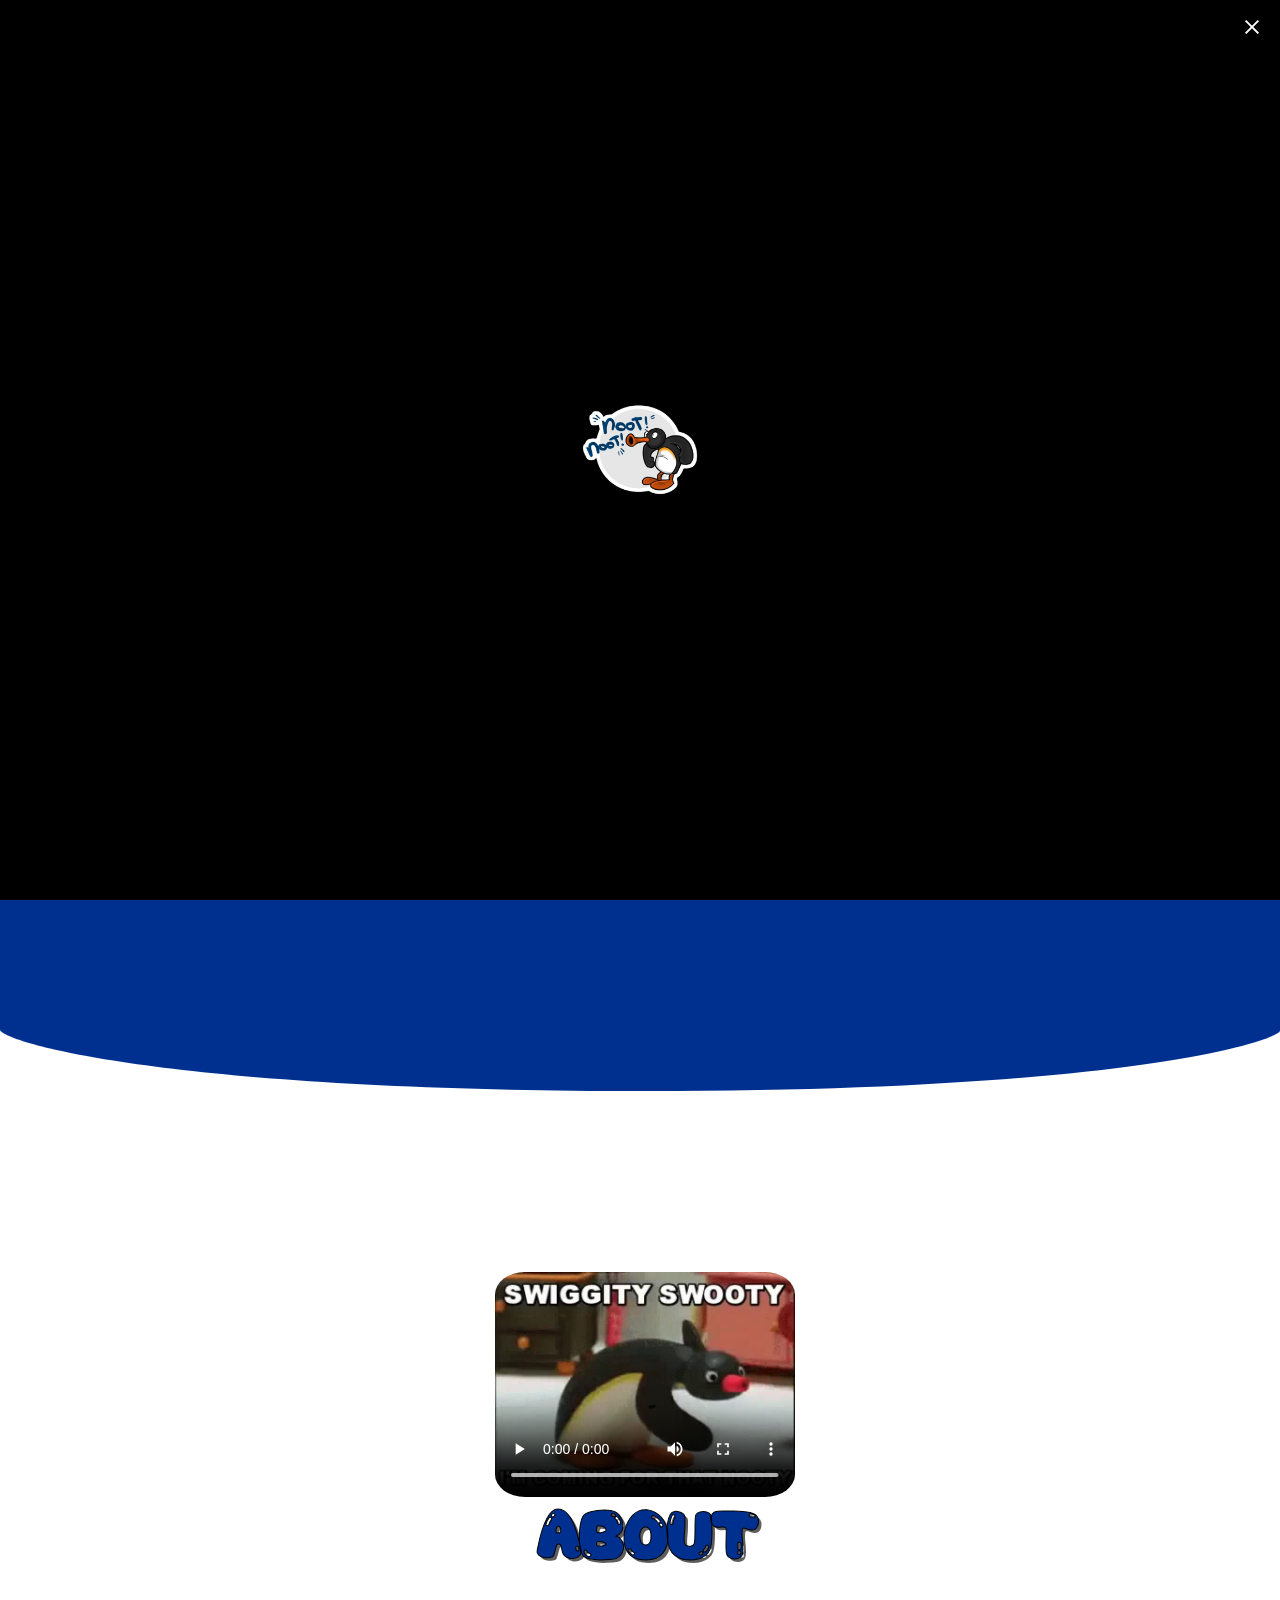
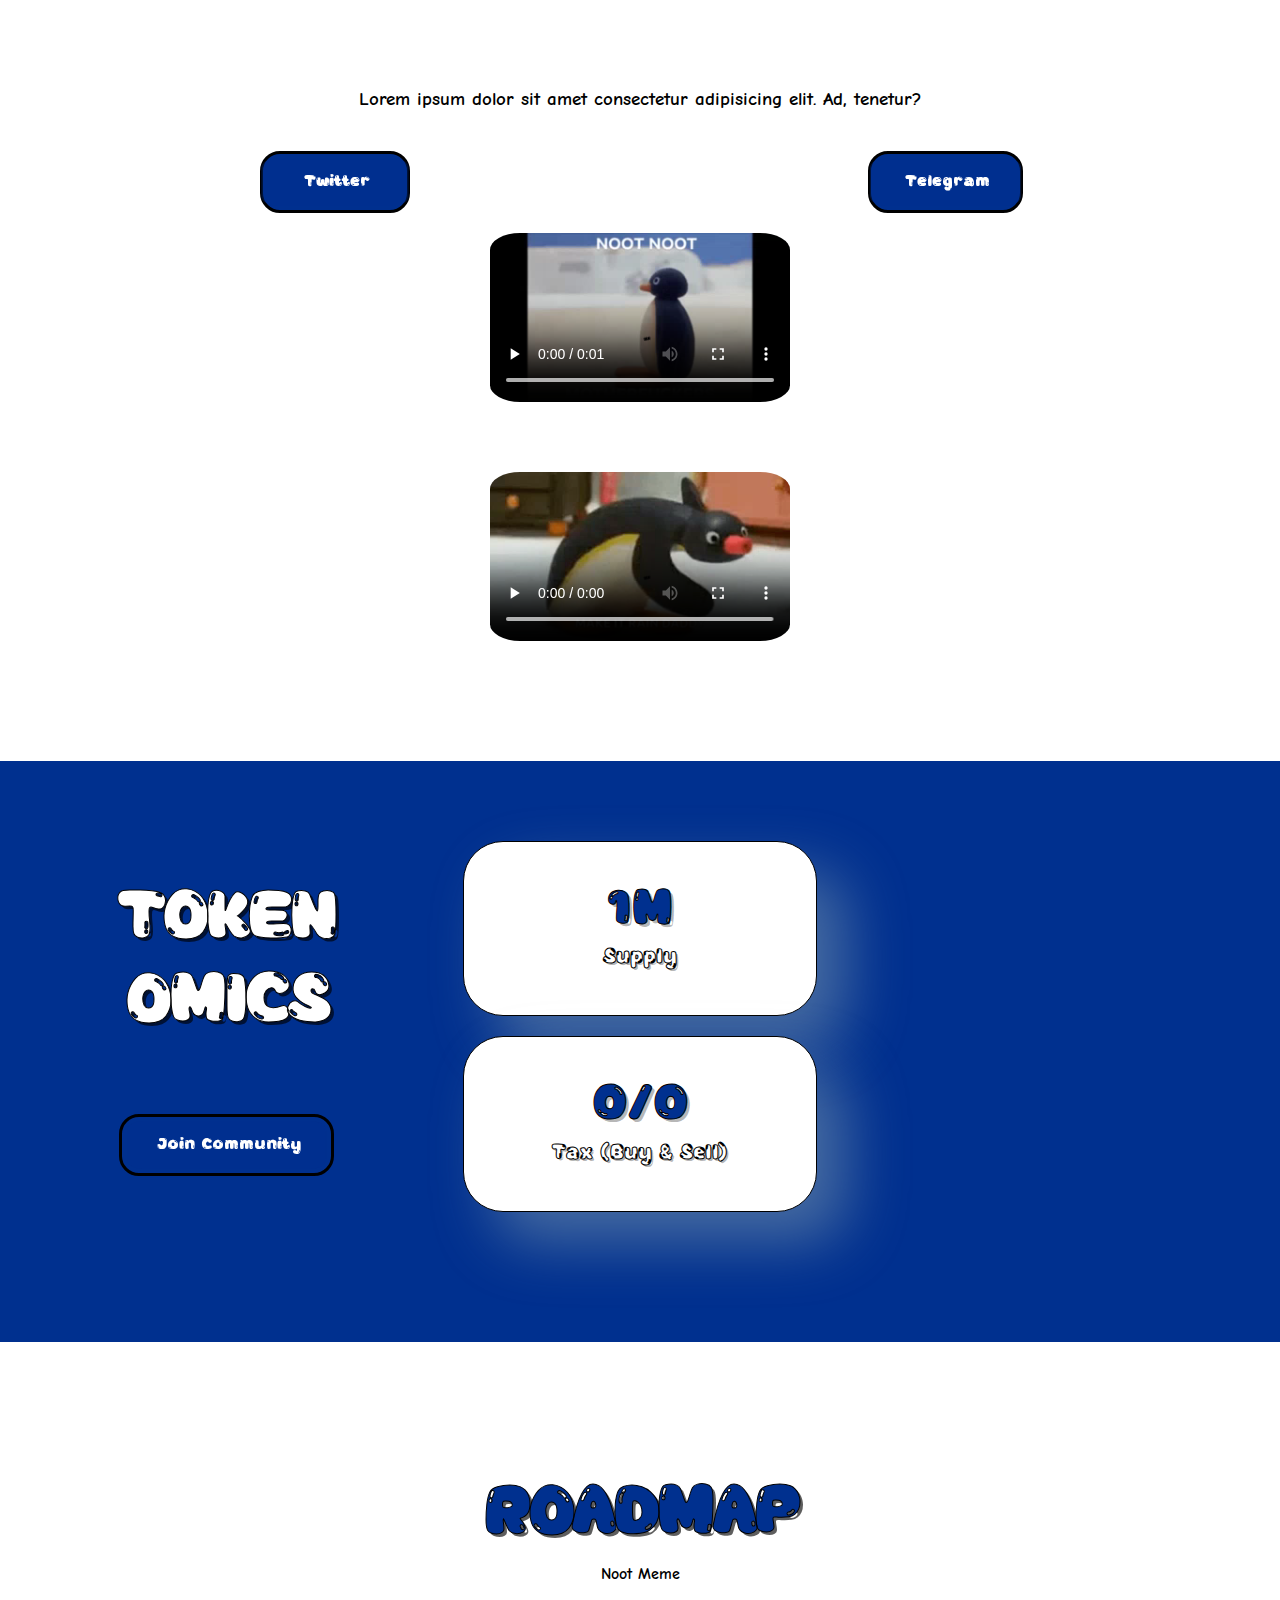
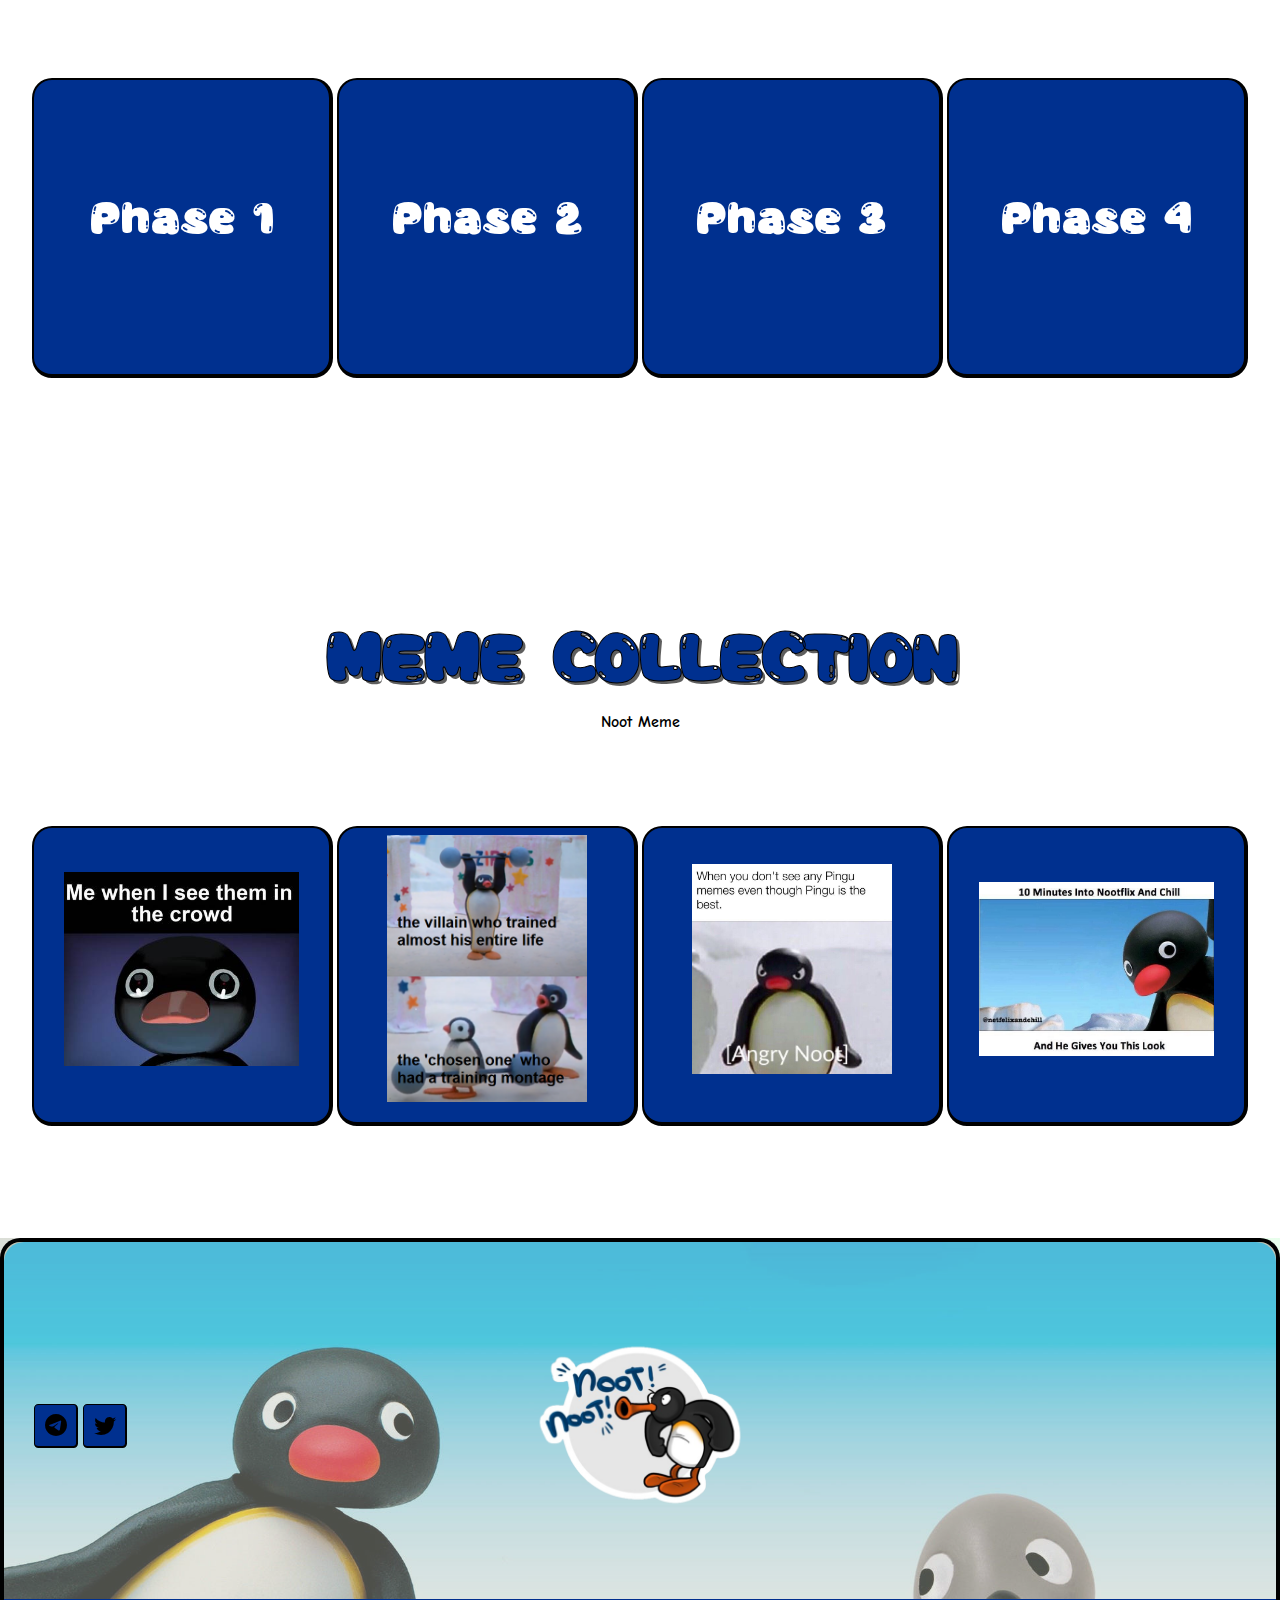
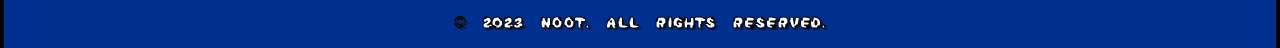
==== commit 7e0d2318: "first commit" ====
--- a/index.html
+++ b/index.html
@@ -2,10 +2,13 @@
   <head>
     <meta charset="UTF-8">
    
-    <title>Welcome to  Smudge the Cat</title>
+    <title>Welcome to Noot Noot</title>
     <meta name="robots" content="max-image-preview:large">
     <link rel="shortcut icon" href="/wp-content/uploads/2023/05/new.png" type="image/x-icon">
-    
+    <link
+    rel="stylesheet"
+    href="https://cdnjs.cloudflare.com/ajax/libs/animate.css/4.1.1/animate.min.css"
+/>
     <link rel="stylesheet" href="https://cdn.jsdelivr.net/npm/bootstrap-icons@1.10.5/font/bootstrap-icons.css">
    <script>
       window._wpemojiSettings = {
@@ -548,7 +551,7 @@
     <link rel="stylesheet" id="eael-general-css" href="/wp-content/plugins/essential-addons-for-elementor-lite/assets/front-end/css/view/general.min.css?ver=5.7.2" media="all">
     <link rel="stylesheet" id="eael-9-css" href="/wp-content/uploads/essential-addons-elementor/eael-9.css?ver=1685813897" media="all">
     <link rel="stylesheet" id="elementor-icons-css" href="/wp-content/plugins/elementor/assets/lib/eicons/css/elementor-icons.min.css?ver=5.18.0" media="all">
-    <meta name="description" content="Welcome to Smudge the Cat,Smudge the Cat, also known as Cat at Dinner Table and the handle @smudge_lord on Instagram , is a white cat who rose to fame online for appearing in a photograph seated in front of a salad plate from the Woman Yelling at a Cat meme, sometimes referred to as Confused Cat at Dinner., Smudge the Cat is going to be one of the biggest inspirations in the meme coin world and our community will grow strong.">
+    <meta name="description" content="Welcome to Smudge the Cat,lorem, Smudge the Cat is going to be one of the biggest inspirations in the meme coin world and our community will grow strong.">
     <style id="elementor-icons-inline-css">
       .elementor-add-new-section .elementor-add-templately-promo-button {
         background-color: #5d4fff;
@@ -922,7 +925,7 @@
         </div>
       </section>
       <section  data-particle_enable="false" data-particle-mobile-disabled="false" class="elementor-section elementor-top-section elementor-element elementor-element-4bcc6f12 elementor-section-height-min-height elementor-section-boxed elementor-section-height-default elementor-section-items-middle" data-id="4bcc6f12" data-element_type="section" data-settings="{&quot;background_background&quot;:&quot;classic&quot;,&quot;shape_divider_bottom&quot;:&quot;curve&quot;,&quot;shape_divider_bottom_negative&quot;:&quot;yes&quot;,&quot;mdp_selection_sticky_effect_enable&quot;:false}">
-        <div class="elementor-background-overlay" style="background-color: #FFC0CB"></div>
+        <div class="elementor-background-overlay" style="background-color: #00308f"></div>
         <div class="elementor-shape elementor-shape-bottom" data-negative="true">
           <svg xmlns="http://www.w3.org/2000/svg" viewBox="0 0 1000 100" preserveAspectRatio="none">
             <path class="elementor-shape-fill" d="M500,97C126.7,96.3,0.8,19.8,0,0v100l1000,0V1C1000,19.4,873.3,97.8,500,97z"></path>
@@ -967,8 +970,8 @@
                       font-size: 59px
                     }
                   </style>
-                  <h2 class="elementor-heading-title elementor-size-default">Welcome to  Smudge the Cat<br/></h2>
-                  <p style="color: #000;">Smudge the Cat, also known as Cat at Dinner Table and the handle @smudge_lord on Instagram , is a white cat who rose to fame online for appearing in a photograph seated in front of a salad plate from the Woman Yelling at a Cat meme, sometimes referred to as Confused Cat at Dinner.</p>
+                  <h2 class="elementor-heading-title elementor-size-default animate__animated animate__rubberBand  animate__infinite	infinite">Welcome to  NOOT NOOT<br/></h2>
+                  <p style="color: #fff;">Lorem ipsum dolor sit amet consectetur adipisicing elit. Laboriosam, aliquid.</p>
                 </div>
               </div>
             </div>
@@ -976,7 +979,7 @@
           <div class="elementor-column elementor-col-50 elementor-top-column elementor-element elementor-element-72dd2042" data-id="72dd2042" data-element_type="column" data-settings="{&quot;mdp_selection_sticky_column_effect_enable&quot;:false}">
             <div class="elementor-widget-wrap elementor-element-populated">
               <div class="elementor-element elementor-element-3fe5aaa e-transform elementor-widget elementor-widget-image" data-id="3fe5aaa" data-element_type="widget" data-settings="{&quot;_transform_rotateZ_effect_hover&quot;:{&quot;unit&quot;:&quot;px&quot;,&quot;size&quot;:360,&quot;sizes&quot;:[]},&quot;_transform_rotateZ_effect_hover_tablet&quot;:{&quot;unit&quot;:&quot;deg&quot;,&quot;size&quot;:&quot;&quot;,&quot;sizes&quot;:[]},&quot;_transform_rotateZ_effect_hover_mobile&quot;:{&quot;unit&quot;:&quot;deg&quot;,&quot;size&quot;:&quot;&quot;,&quot;sizes&quot;:[]}}" data-widget_type="image.default">
-                <div class="elementor-widget-container">
+                <div class="elementor-widget-container animate__animated animate__bounce animate__infinite	infinite">
                   <img decoding="async" width="800" height="771" src="/wp-content/uploads/2023/05/new.png" class="attachment-large size-large wp-image-745" alt="" loading="lazy" srcset="/wp-content/uploads/2023/05/new.png 1024w, /wp-content/uploads/2023/05/new.png 300w, /wp-content/uploads/2023/05/new.png 768w, /wp-content/uploads/2023/05/new.png 1536w, /wp-content/uploads/2023/05/new.png 2048w" sizes="(max-width: 800px) 100vw, 800px">
                 </div>
               </div>
@@ -997,8 +1000,9 @@
                   
                       <div class="elementor-element elementor-element-06544dc elementor-widget elementor-widget-heading animated zoomIn" data-id="06544dc" data-element_type="widget" data-settings="{&quot;_animation&quot;:&quot;zoomIn&quot;}" data-widget_type="heading.default">
                         <div class="elementor-widget-container">
-                          <img src="/wp-content/uploads/2023/05/ne.png" alt="">
-                          <h2 class="elementor-heading-title elementor-size-default">ABOUT</h2>
+                         <video src="/wp-content/uploads/2023/06/1.mp4" loop controls autoplay style="width: 300px; border-radius: 10%;"></video>
+                        
+                         <h2 class="elementor-heading-title elementor-size-default animate__animated animate__rubberBand  animate__infinite	infinite">ABOUT</h2>
                         </div>
                       </div>
                       <div class="elementor-element elementor-element-898bfbc elementor-widget elementor-widget-text-editor animated zoomIn" data-id="898bfbc" data-element_type="widget" data-settings="{&quot;_animation&quot;:&quot;zoomIn&quot;}" data-widget_type="text-editor.default">
@@ -1045,7 +1049,7 @@
               </section>
               <div class="elementor-element elementor-element-0424552 elementor-widget elementor-widget-text-editor" data-id="0424552" data-element_type="widget" data-widget_type="text-editor.default">
                 <div class="elementor-widget-container">
-                <p>Welcome to Smudge the Cat, Smudge the Cat, also known as Cat at Dinner Table and the handle @smudge_lord on Instagram , is a white cat who rose to fame online for appearing in a photograph seated in front of a salad plate from the Woman Yelling at a Cat meme, sometimes referred to as Confused Cat at Dinner., Smudge the Cat is going to be one of the biggest inspirations in the meme coin world and our community will grow strong.</p>
+                <p>Lorem ipsum dolor sit amet consectetur adipisicing elit. Ad, tenetur?</p>
                
                 </div>
               </div>
@@ -1055,7 +1059,7 @@
                     <a class="eael-creative-button eael-creative-button--moema" href="https://x.com/SmudgeCat_Erc" target="_blank _blank" data-text="Go!">
                       <div class="creative-button-inner">
                         <span class="eael-creative-button-icon-left"></span>
-                        <span class="cretive-button-text">Twitter</span>
+                        <span class="cretive-button-text animate__animated animate__heartBeat animate__infinite	infinite"   style="color: #fff;">Twitter</span>
                       </div>
                     </a>
                   </div>
@@ -1065,19 +1069,39 @@
                 <div class="elementor-widget-container">
                   <div class="eael-creative-button-wrapper">
                     <a class="eael-creative-button eael-creative-button--moema" href="https://t.me/SmudgeCat_Eth" target="_blank _blank" data-text="Go!">
-                      <div class="creative-button-inner">
+                      <div class="creative-button-inner a">
                         <span class="eael-creative-button-icon-left"></span>
-                        <span class="cretive-button-text">Telegram</span>
+                        <span class="cretive-button-text animate__animated animate__heartBeat animate__infinite	infinite"   style="color: #fff;">Telegram</span>
                       </div>
                     </a>
                   </div>
                 </div>
               </div>
+              <div class="elementor-element elementor-element-06544dc elementor-widget elementor-widget-heading animated zoomIn" data-id="06544dc" data-element_type="widget" data-settings="{&quot;_animation&quot;:&quot;zoomIn&quot;}" data-widget_type="heading.default">
+                <div class="elementor-widget-container" style="margin-top: 20px;">
+                 <video src="/wp-content/uploads/2023/06/2.mp4" loop controls autoplay style="width: 300px; border-radius: 10%;"></video>
+                
+               
+                </div>
+              </div>
+              <div class="elementor-element elementor-element-06544dc elementor-widget elementor-widget-heading animated zoomIn" data-id="06544dc" data-element_type="widget" data-settings="{&quot;_animation&quot;:&quot;zoomIn&quot;}" data-widget_type="heading.default">
+                <div class="elementor-widget-container" style="margin-top: 20px;">
+                 <video src="/wp-content/uploads/2023/06/4.mp4" loop controls autoplay style="width: 300px; border-radius: 10%;"></video>
+                
+               
+                </div>
+              </div>
+                      
             </div>
+            <style>
+            html{
+              overflow-x: hidden;
+            }
+            </style>
           </div>
         </div>
       </section>
-      <section style="background-color: #FFC0CB" data-particle_enable="false" data-particle-mobile-disabled="false" class="elementor-section elementor-top-section elementor-element elementor-element-9bb6a20 elementor-hidden-tablet elementor-hidden-mobile elementor-section-boxed elementor-section-height-default" data-id="9bb6a20" data-element_type="section" id="Tokenomics" data-settings="{&quot;background_background&quot;:&quot;classic&quot;,&quot;shape_divider_top&quot;:&quot;curve&quot;,&quot;shape_divider_top_negative&quot;:&quot;yes&quot;,&quot;shape_divider_bottom&quot;:&quot;curve&quot;,&quot;shape_divider_bottom_negative&quot;:&quot;yes&quot;,&quot;mdp_selection_sticky_effect_enable&quot;:false}">
+      <section style="background-color: #00308f" data-particle_enable="false" data-particle-mobile-disabled="false" class="elementor-section elementor-top-section elementor-element elementor-element-9bb6a20 elementor-hidden-tablet elementor-hidden-mobile elementor-section-boxed elementor-section-height-default" data-id="9bb6a20" data-element_type="section" id="Tokenomics" data-settings="{&quot;background_background&quot;:&quot;classic&quot;,&quot;shape_divider_top&quot;:&quot;curve&quot;,&quot;shape_divider_top_negative&quot;:&quot;yes&quot;,&quot;shape_divider_bottom&quot;:&quot;curve&quot;,&quot;shape_divider_bottom_negative&quot;:&quot;yes&quot;,&quot;mdp_selection_sticky_effect_enable&quot;:false}">
       
         <div class="elementor-container elementor-column-gap-default">
         
@@ -1100,7 +1124,7 @@
                     <a class="eael-creative-button eael-creative-button--moema" href="https://t.me/SmudgeCat_Eth" target="_blank _blank" data-text="Go!">
                       <div class="creative-button-inner">
                         <span class="eael-creative-button-icon-left"></span>
-                        <span class="cretive-button-text">Join Community</span>
+                        <span class="cretive-button-text" style="color: #fff;">Join Community</span>
                       </div>
                     </a>
                   </div>
@@ -1143,9 +1167,9 @@
                     }
                   </style>
                   <div class="elementor-counter">
-                    <div class="elementor-counter-number-wrapper">
+                    <div class="elementor-counter-number-wrapper animate__animated animate__bounce infinite infinite">
                       <span class="elementor-counter-number-prefix"></span>
-                      <span class="elementor-counter-number" data-duration="2000" data-to-value="10000000" data-from-value="0" data-delimiter=",">1M</span>
+                      <span class="elementor-counter-number " data-duration="2000" data-to-value="10000000" data-from-value="0" data-delimiter=",">1M</span>
                       <span class="elementor-counter-number-suffix"></span>
                     </div>
                     <div class="elementor-counter-title">Supply</div>
@@ -1178,12 +1202,12 @@
               <div class="elementor-element elementor-element-5703c31 elementor-view-default elementor-vertical-align-top elementor-widget elementor-widget-icon-box animated fadeInLeft" data-id="5703c31" data-element_type="widget" data-settings="{&quot;_animation&quot;:&quot;fadeInLeft&quot;}" data-widget_type="icon-box.default">
                 <div class="elementor-widget-container" >
                   <div class="elementor-icon-box-wrapper" >
-                    <!-- <div class="elementor-icon-box-content">
+                    <div class="elementor-icon-box-content">
                       <h2 class="elementor-icon-box-title">
-                        <span> $DOBA</span>
+                        <span style="color: #00308f;"> $NOOT</span>
                       </h2>
                       <p class="elementor-icon-box-description">TICKER </p>
-                    </div> -->
+                    </div>
                   </div>
                 </div>
               </div>
@@ -1219,19 +1243,19 @@
           </div>
         </div>
       </section>
-      <!-- <section data-particle_enable="false" data-particle-mobile-disabled="false" class="elementor-section elementor-top-section elementor-element elementor-element-7caafd30 elementor-section-boxed elementor-section-height-default" data-id="7caafd30" data-element_type="section" id="Roadmap" data-settings="{&quot;background_background&quot;:&quot;classic&quot;,&quot;mdp_selection_sticky_effect_enable&quot;:false}">
+       <section data-particle_enable="false" data-particle-mobile-disabled="false" class="elementor-section elementor-top-section elementor-element elementor-element-7caafd30 elementor-section-boxed elementor-section-height-default" data-id="7caafd30" data-element_type="section" id="Roadmap" data-settings="{&quot;background_background&quot;:&quot;classic&quot;,&quot;mdp_selection_sticky_effect_enable&quot;:false}">
         <div class="elementor-background-overlay"></div>
         <div class="elementor-container elementor-column-gap-default">
           <div class="elementor-column elementor-col-100 elementor-top-column elementor-element elementor-element-1ec556f8" data-id="1ec556f8" data-element_type="column" data-settings="{&quot;mdp_selection_sticky_column_effect_enable&quot;:false}">
             <div class="elementor-widget-wrap elementor-element-populated">
               <div class="elementor-element elementor-element-7b5872e elementor-widget elementor-widget-heading animated zoomIn" data-id="7b5872e" data-element_type="widget" data-settings="{&quot;_animation&quot;:&quot;zoomIn&quot;}" data-widget_type="heading.default">
                 <div class="elementor-widget-container">
-                  <h2 class="elementor-heading-title elementor-size-default">Upcoming Plans</h2>
+                  <h2 class="elementor-heading-title elementor-size-default animate__animated animate__rubberBand  animate__infinite	infinite">Roadmap</h2>
                 </div>
               </div>
               <div class="elementor-element elementor-element-eca40c1 elementor-widget elementor-widget-text-editor animated zoomIn" data-id="eca40c1" data-element_type="widget" data-settings="{&quot;_animation&quot;:&quot;zoomIn&quot;}" data-widget_type="text-editor.default">
                 <div class="elementor-widget-container">
-                  <p>#This=MemeSeason2023</p>
+                  <p>Noot Meme</p>
                 </div>
               </div>
               <section data-particle_enable="false" data-particle-mobile-disabled="false" class="elementor-section elementor-inner-section elementor-element elementor-element-2d5975dd elementor-section-boxed elementor-section-height-default animated fadeInUp" data-id="2d5975dd" data-element_type="section" data-settings="{&quot;animation&quot;:&quot;fadeInUp&quot;,&quot;animation_delay&quot;:200,&quot;mdp_selection_sticky_effect_enable&quot;:false}">
@@ -1247,7 +1271,7 @@
                                   <div class="eael-elements-flip-box-vertical-align">
                                     <div class="eael-elements-flip-box-padding">
                                       <div class="eael-elements-flip-box-icon-image"></div>
-                                      <h2 class="eael-elements-flip-box-heading">Phase 1</h2>
+                                      <h2 class="eael-elements-flip-box-heading cretive-button-text animate__animated animate__pulse animate__infinite	infinite" style="color: #fff;">Phase 1</h2>
                                       <div class="eael-elements-flip-box-content">
                                         <p></p>
                                       </div>
@@ -1262,7 +1286,7 @@
                                       <div class="eael-elements-flip-box-icon-image"></div>
                                       <div class="eael-elements-flip-box-content">
                                         <p></p>
-                                        <p>&nbsp;⁃ Name and idea <br>⁃ Website launch <br>- Giving flyers out in real world <br>⁃ Logo <br>⁃ Audit and contract deployment <br>-Community building <br>-Billboards worldwide </p>
+                                        <p style="color: #fff;">&nbsp;⁃ Name and idea <br>⁃ Website launch <br>- Giving flyers out in real world <br>⁃ Logo <br>⁃ Audit and contract deployment <br>-Community building <br>-Billboards worldwide </p>
                                         <p></p>
                                       </div>
                                     </div>
@@ -1286,7 +1310,7 @@
                                   <div class="eael-elements-flip-box-vertical-align">
                                     <div class="eael-elements-flip-box-padding">
                                       <div class="eael-elements-flip-box-icon-image"></div>
-                                      <h2 class="eael-elements-flip-box-heading">Phase 2</h2>
+                                      <h2 class="eael-elements-flip-box-heading cretive-button-text animate__animated animate__pulse animate__infinite	infinite " style="color: #fff;">Phase 2</h2>
                                       <div class="eael-elements-flip-box-content">
                                         <p></p>
                                       </div>
@@ -1301,7 +1325,7 @@
                                       <div class="eael-elements-flip-box-icon-image"></div>
                                       <div class="eael-elements-flip-box-content">
                                         <p></p>
-                                        <p>-Guerilla marketing <br>-KYC with Pinksale <br>⁃ Fair Launch on Pinksale <br>⁃ Pancakeswap Listing <br>⁃ 5000 holders <br>-Avedex hot, Dextools trending and dexview trending. <br>⁃ Coinmarketcap &amp; Coingecko listing <br>-Trendings on the sites mentioned above. </p>
+                                        <p style="color: #fff;">-Guerilla marketing <br>-KYC with Pinksale <br>⁃ Fair Launch on Pinksale <br>⁃ Pancakeswap Listing <br>⁃ 5000 holders <br>-Avedex hot, Dextools trending and dexview trending. <br>⁃ Coinmarketcap &amp; Coingecko listing <br>-Trendings on the sites mentioned above. </p>
                                         <p></p>
                                       </div>
                                     </div>
@@ -1325,7 +1349,7 @@
                                   <div class="eael-elements-flip-box-vertical-align">
                                     <div class="eael-elements-flip-box-padding">
                                       <div class="eael-elements-flip-box-icon-image"></div>
-                                      <h2 class="eael-elements-flip-box-heading">Phase 3</h2>
+                                      <h2 style="color: #fff;" class="eael-elements-flip-box-heading cretive-button-text animate__animated animate__pulse animate__infinite	infinite">Phase 3</h2>
                                       <div class="eael-elements-flip-box-content">
                                         <p></p>
                                       </div>
@@ -1340,7 +1364,7 @@
                                       <div class="eael-elements-flip-box-icon-image"></div>
                                       <div class="eael-elements-flip-box-content">
                                         <p></p>
-                                        <p>-Branding and Merchandise shop <br>⁃ 7000 holders <br>⁃ Staking <br>⁃ Celebrity marketing <br>⁃ Billboards <br>⁃ Buy competitions <br>-Staking </p>
+                                        <p style="color: #fff;">-Branding and Merchandise shop <br>⁃ 7000 holders <br>⁃ Staking <br>⁃ Celebrity marketing <br>⁃ Billboards <br>⁃ Buy competitions <br>-Staking </p>
                                         <p></p>
                                       </div>
                                     </div>
@@ -1364,7 +1388,7 @@
                                   <div class="eael-elements-flip-box-vertical-align">
                                     <div class="eael-elements-flip-box-padding">
                                       <div class="eael-elements-flip-box-icon-image"></div>
-                                      <h2 class="eael-elements-flip-box-heading">Phase 4</h2>
+                                      <h2 class="eael-elements-flip-box-heading cretive-button-text animate__animated animate__pulse animate__infinite	infinite" style="color: #fff;">Phase 4</h2>
                                       <div class="eael-elements-flip-box-content">
                                         <p></p>
                                       </div>
@@ -1379,7 +1403,7 @@
                                       <div class="eael-elements-flip-box-icon-image"></div>
                                       <div class="eael-elements-flip-box-content">
                                         <p></p>
-                                        <p>
+                                        <p style="color: #fff;">
                                           <br>⁃ CEX tier 1 top 5 exchange <br>⁃ Multi-million market capitalization <br>⁃ Viral marketing campaign <br>- Setting up a reallife business <br>-Developing more usecases
                                         </p>
                                         <p></p>
@@ -1399,7 +1423,194 @@
             </div>
           </div>
         </div>
-      </section> -->
+      </section> 
+
+      <section data-particle_enable="false" data-particle-mobile-disabled="false" class="elementor-section elementor-top-section elementor-element elementor-element-7caafd30 elementor-section-boxed elementor-section-height-default" data-id="7caafd30" data-element_type="section" id="Roadmap" data-settings="{&quot;background_background&quot;:&quot;classic&quot;,&quot;mdp_selection_sticky_effect_enable&quot;:false}">
+        <div class="elementor-background-overlay"></div>
+        <div class="elementor-container elementor-column-gap-default">
+          <div class="elementor-column elementor-col-100 elementor-top-column elementor-element elementor-element-1ec556f8" data-id="1ec556f8" data-element_type="column" data-settings="{&quot;mdp_selection_sticky_column_effect_enable&quot;:false}">
+            <div class="elementor-widget-wrap elementor-element-populated">
+              <div class="elementor-element elementor-element-7b5872e elementor-widget elementor-widget-heading animated zoomIn" data-id="7b5872e" data-element_type="widget" data-settings="{&quot;_animation&quot;:&quot;zoomIn&quot;}" data-widget_type="heading.default">
+                <div class="elementor-widget-container">
+                  <h2 class="elementor-heading-title elementor-size-default animate__animated animate__rubberBand  animate__infinite	infinite">Meme Collection</h2>
+                </div>
+              </div>
+              <div class="elementor-element elementor-element-eca40c1 elementor-widget elementor-widget-text-editor animated zoomIn" data-id="eca40c1" data-element_type="widget" data-settings="{&quot;_animation&quot;:&quot;zoomIn&quot;}" data-widget_type="text-editor.default">
+                <div class="elementor-widget-container">
+                  <p>Noot Meme</p>
+                </div>
+              </div>
+              <section data-particle_enable="false" data-particle-mobile-disabled="false" class="elementor-section elementor-inner-section elementor-element elementor-element-2d5975dd elementor-section-boxed elementor-section-height-default animated fadeInUp" data-id="2d5975dd" data-element_type="section" data-settings="{&quot;animation&quot;:&quot;fadeInUp&quot;,&quot;animation_delay&quot;:200,&quot;mdp_selection_sticky_effect_enable&quot;:false}">
+                <div class="elementor-container elementor-column-gap-default">
+                  <div class="elementor-column elementor-col-25 elementor-inner-column elementor-element elementor-element-35f0219a" data-id="35f0219a" data-element_type="column" data-settings="{&quot;mdp_selection_sticky_column_effect_enable&quot;:false}">
+                    <div class="elementor-widget-wrap elementor-element-populated">
+                      <div class="elementor-element elementor-element-fbf8317 eael-flipbox-content-align-center elementor-widget elementor-widget-eael-flip-box animated fadeInRight" data-id="fbf8317" data-element_type="widget" data-settings="{&quot;_animation&quot;:&quot;fadeInRight&quot;}" data-widget_type="eael-flip-box.default">
+                        <div class="elementor-widget-container">
+                          <div class="eael-elements-flip-box-container eael-animate-flip eael-animate-left eael-content">
+                            <div class="eael-elements-flip-box-flip-card">
+                              <div class="eael-elements-flip-box-front-container">
+                                <div class="eael-elements-slider-display-table">
+                                  <div class="eael-elements-flip-box-vertical-align">
+                                    <div class="eael-elements-flip-box-padding">
+                                      <div class="eael-elements-flip-box-icon-image"></div>
+                                      <h2 class="eael-elements-flip-box-heading cretive-button-text animate__animated animate__pulse animate__infinite	infinite" style="color: #fff;"><img src="/wp-content/uploads/2023/05/M1.jpeg" alt=""></h2>
+                                      <div class="eael-elements-flip-box-content">
+                                        <p></p>
+                                      </div>
+                                    </div>
+                                  </div>
+                                </div>
+                              </div>
+                              <div class="eael-elements-flip-box-rear-container">
+                                <div class="eael-elements-slider-display-table">
+                                  <div class="eael-elements-flip-box-vertical-align">
+                                    <div class="eael-elements-flip-box-padding">
+                                      <div class="eael-elements-flip-box-icon-image"></div>
+                                      <div class="eael-elements-flip-box-content">
+                                        <p></p>
+                                        <img src="/wp-content/uploads/2023/05/M2.jpg" alt="">
+                                        <p></p>
+                                      </div>
+                                    </div>
+                                  </div>
+                                </div>
+                              </div>
+                            </div>
+                          </div>
+                        </div>
+                      </div>
+                    </div>
+                  </div>
+                  <div class="elementor-column elementor-col-25 elementor-inner-column elementor-element elementor-element-c9fbd6c" data-id="c9fbd6c" data-element_type="column" data-settings="{&quot;mdp_selection_sticky_column_effect_enable&quot;:false}">
+                    <div class="elementor-widget-wrap elementor-element-populated">
+                      <div class="elementor-element elementor-element-00b7376 eael-flipbox-content-align-center elementor-widget elementor-widget-eael-flip-box animated fadeInLeft" data-id="00b7376" data-element_type="widget" data-settings="{&quot;_animation&quot;:&quot;fadeInLeft&quot;}" data-widget_type="eael-flip-box.default">
+                        <div class="elementor-widget-container">
+                          <div class="eael-elements-flip-box-container eael-animate-flip eael-animate-left eael-content">
+                            <div class="eael-elements-flip-box-flip-card">
+                              <div class="eael-elements-flip-box-front-container">
+                                <div class="eael-elements-slider-display-table">
+                                  <div class="eael-elements-flip-box-vertical-align">
+                                    <div class="eael-elements-flip-box-padding">
+                                      <div class="eael-elements-flip-box-icon-image"></div>
+                                      <h2 class="eael-elements-flip-box-heading cretive-button-text animate__animated animate__pulse animate__infinite	infinite " style="color: #fff;"><img style="width: 200px;" src="/wp-content/uploads/2023/05/M3.png" alt=""></h2>
+                                      <div class="eael-elements-flip-box-content">
+                                        <p></p>
+                                      </div>
+                                    </div>
+                                  </div>
+                                </div>
+                              </div>
+                              <div class="eael-elements-flip-box-rear-container">
+                                <div class="eael-elements-slider-display-table">
+                                  <div class="eael-elements-flip-box-vertical-align">
+                                    <div class="eael-elements-flip-box-padding">
+                                      <div class="eael-elements-flip-box-icon-image"></div>
+                                      <div class="eael-elements-flip-box-content">
+                                        <p></p>
+                                        <img src="/wp-content/uploads/2023/05/M4.jpg" alt="">
+                                        <p></p>
+                                      </div>
+                                    </div>
+                                  </div>
+                                </div>
+                              </div>
+                            </div>
+                          </div>
+                        </div>
+                      </div>
+                    </div>
+                  </div>
+                  <div class="elementor-column elementor-col-25 elementor-inner-column elementor-element elementor-element-bea99b8" data-id="bea99b8" data-element_type="column" data-settings="{&quot;mdp_selection_sticky_column_effect_enable&quot;:false}">
+                    <div class="elementor-widget-wrap elementor-element-populated">
+                      <div class="elementor-element elementor-element-24bc63c eael-flipbox-content-align-center elementor-widget elementor-widget-eael-flip-box animated fadeInRight" data-id="24bc63c" data-element_type="widget" data-settings="{&quot;_animation&quot;:&quot;fadeInRight&quot;}" data-widget_type="eael-flip-box.default">
+                        <div class="elementor-widget-container">
+                          <div class="eael-elements-flip-box-container eael-animate-flip eael-animate-left eael-content">
+                            <div class="eael-elements-flip-box-flip-card">
+                              <div class="eael-elements-flip-box-front-container">
+                                <div class="eael-elements-slider-display-table">
+                                  <div class="eael-elements-flip-box-vertical-align">
+                                    <div class="eael-elements-flip-box-padding">
+                                      <div class="eael-elements-flip-box-icon-image"></div>
+                                      <h2 style="color: #fff;" class="eael-elements-flip-box-heading cretive-button-text animate__animated animate__pulse animate__infinite	infinite"><img style="width: 200px;" src="/wp-content/uploads/2023/05/M5.jpg" alt=""></h2>
+                                      <div class="eael-elements-flip-box-content">
+                                        <p></p>
+                                      </div>
+                                    </div>
+                                  </div>
+                                </div>
+                              </div>
+                              <div class="eael-elements-flip-box-rear-container">
+                                <div class="eael-elements-slider-display-table">
+                                  <div class="eael-elements-flip-box-vertical-align">
+                                    <div class="eael-elements-flip-box-padding">
+                                      <div class="eael-elements-flip-box-icon-image"></div>
+                                      <div class="eael-elements-flip-box-content">
+                                        <p></p>
+                                        <img src="/wp-content/uploads/2023/05/M6.jpeg" alt="">
+                                        <p></p>
+                                      </div>
+                                    </div>
+                                  </div>
+                                </div>
+                              </div>
+                            </div>
+                          </div>
+                        </div>
+                      </div>
+                    </div>
+                  </div>
+                  <div class="elementor-column elementor-col-25 elementor-inner-column elementor-element elementor-element-809de89" data-id="809de89" data-element_type="column" data-settings="{&quot;mdp_selection_sticky_column_effect_enable&quot;:false}">
+                    <div class="elementor-widget-wrap elementor-element-populated">
+                      <div class="elementor-element elementor-element-167ae52 eael-flipbox-content-align-center elementor-widget elementor-widget-eael-flip-box animated fadeInLeft" data-id="167ae52" data-element_type="widget" data-settings="{&quot;_animation&quot;:&quot;fadeInLeft&quot;}" data-widget_type="eael-flip-box.default">
+                        <div class="elementor-widget-container">
+                          <div class="eael-elements-flip-box-container eael-animate-flip eael-animate-left eael-content">
+                            <div class="eael-elements-flip-box-flip-card">
+                              <div class="eael-elements-flip-box-front-container">
+                                <div class="eael-elements-slider-display-table">
+                                  <div class="eael-elements-flip-box-vertical-align">
+                                    <div class="eael-elements-flip-box-padding">
+                                      <div class="eael-elements-flip-box-icon-image"></div>
+                                      <h2 class="eael-elements-flip-box-heading cretive-button-text animate__animated animate__pulse animate__infinite	infinite" style="color: #fff;"><img src="/wp-content/uploads/2023/05/M7.jpeg" alt=""></h2>
+                                      <div class="eael-elements-flip-box-content">
+                                        <p></p>
+                                      </div>
+                                    </div>
+                                  </div>
+                                </div>
+                              </div>
+                              <div class="eael-elements-flip-box-rear-container">
+                                <div class="eael-elements-slider-display-table">
+                                  <div class="eael-elements-flip-box-vertical-align">
+                                    <div class="eael-elements-flip-box-padding">
+                                      <div class="eael-elements-flip-box-icon-image"></div>
+                                      <div class="eael-elements-flip-box-content">
+                                        <p></p>
+                                        <img style="width: 180px;" src="/wp-content/uploads/2023/05/m8.jpg" alt="">
+                                        <p></p>
+                                      </div>
+                                    </div>
+                                  </div>
+                                </div>
+                              </div>
+                            </div>
+                          </div>
+                        </div>
+                      </div>
+                    </div>
+                  </div>
+                </div>
+              </section>
+            </div>
+          </div>
+        </div>
+      </section> 
+      
+    
+    
+    
+    
+    
+    
       <!-- <section data-particle_enable="false" data-particle-mobile-disabled="false" class="elementor-section elementor-top-section elementor-element elementor-element-3c809f3 elementor-section-full_width elementor-section-height-default" data-id="3c809f3" data-element_type="section" data-settings="{&quot;background_background&quot;:&quot;classic&quot;,&quot;mdp_selection_sticky_effect_enable&quot;:false}">
         <div class="elementor-container elementor-column-gap-default">
           <div class="elementor-column elementor-col-100 elementor-top-column elementor-element elementor-element-7292208" data-id="7292208" data-element_type="column" data-settings="{&quot;mdp_selection_sticky_column_effect_enable&quot;:false}">
@@ -1927,14 +2138,14 @@
                   </style>
                   <div class="elementor-social-icons-wrapper elementor-grid">
                     <span class="elementor-grid-item">
-                      <a class="elementor-icon elementor-social-icon elementor-social-icon-telegram-plane elementor-animation-push elementor-repeater-item-1ca55ab" href="https://t.me/SmudgeCat_Eth" target="_blank">
-                        <span class="elementor-screen-only">Telegram</span>
+                      <a class="animate__animated animate__swing  animate__infinite	infinite elementor-icon elementor-social-icon elementor-social-icon-telegram-plane elementor-animation-push elementor-repeater-item-1ca55ab" href="https://t.me/SmudgeCat_Eth" target="_blank">
+                        <span class="elementor-screen-only"  style="color: #fff;">Telegram</span>
                         <i class="bi bi-telegram"></i>
                       </a>
                     </span>
                     <span class="elementor-grid-item">
-                      <a class="elementor-icon elementor-social-icon elementor-social-icon-twitter elementor-animation-push elementor-repeater-item-2718ad2" href="https://x.com/SmudgeCat_Erc" target="_blank">
-                        <span class="elementor-screen-only">Twitter</span>
+                      <a class="animate__animated animate__swing  animate__infinite	infinite elementor-icon elementor-social-icon elementor-social-icon-twitter elementor-animation-push elementor-repeater-item-2718ad2" href="https://x.com/SmudgeCat_Erc" target="_blank">
+                        <span class="elementor-screen-only" style="color: #fff;">Twitter</span>
                         <i class="bi bi-twitter"></i>
                       </a>
                     </span>
@@ -1947,9 +2158,9 @@
           <div class="elementor-column elementor-col-33 elementor-top-column elementor-element elementor-element-396105a0" data-id="396105a0" data-element_type="column" data-settings="{&quot;mdp_selection_sticky_column_effect_enable&quot;:false}">
             <div class="elementor-widget-wrap elementor-element-populated">
               <div class="elementor-element elementor-element-9781ffa elementor-widget elementor-widget-image animated zoomIn" data-id="9781ffa" data-element_type="widget" data-settings="{&quot;_animation&quot;:&quot;zoomIn&quot;}" data-widget_type="image.default">
-                <!-- <div class="elementor-widget-container">
+                <div class="elementor-widget-container">
                   <img decoding="async" width="800" height="771" src="/wp-content/uploads/2023/05/new.png" class="attachment-large size-large wp-image-745" alt="" loading="lazy" srcset="/wp-content/uploads/2023/05/new.png 1024w, /wp-content/uploads/2023/05/new.png 300w, /wp-content/uploads/2023/05/new.png 768w, /wp-content/uploads/2023/05/new.png 1536w, /wp-content/uploads/2023/05/new.png 2048w" sizes="(max-width: 800px) 100vw, 800px">
-                </div> -->
+                </div>
               </div>
             </div>
           </div>
@@ -1971,7 +2182,7 @@
             <div class="elementor-widget-wrap elementor-element-populated">
               <div class="elementor-element elementor-element-cba3397 elementor-widget elementor-widget-heading animated fadeInUp" data-id="cba3397" data-element_type="widget" data-settings="{&quot;_animation&quot;:&quot;fadeInUp&quot;}" data-widget_type="heading.default">
                 <div class="elementor-widget-container">
-                  <h2 class="elementor-heading-title elementor-size-default">© 2023  SMUDGE THE CAT. All Rights Reserved. </h2>
+                  <h2 class="elementor-heading-title elementor-size-default">© 2023 NOOT. All Rights Reserved. </h2>
                 </div>
               </div>
             </div>
--- a/wp-content/uploads/elementor/css/post-9.css
+++ b/wp-content/uploads/elementor/css/post-9.css
@@ -1,6 +1,6 @@
 .elementor-9 .elementor-element.elementor-element-2a73f06a:not(.elementor-motion-effects-element-type-background),
 .elementor-9 .elementor-element.elementor-element-2a73f06a>.elementor-motion-effects-container>.elementor-motion-effects-layer {
-    background-color: #FFC0CB;
+    background-color: #00308f;
 }
 
 .elementor-9 .elementor-element.elementor-element-2a73f06a {
@@ -53,43 +53,43 @@
 }
 
 .elementor-9 .elementor-element.elementor-element-345302e .elementskit-navbar-nav>li>a {
-    font-family: "Rammetto One", Sans-serif;
+    font-family: em;
     font-size: 18px;
     letter-spacing: -0.5px;
-    color: #000000;
+    color: #fff;
     padding: 0px 15px 0px 15px;
 }
 
 .elementor-9 .elementor-element.elementor-element-345302e .elementskit-navbar-nav>li>a:hover {
-    color: #fc3404;
+    color: lightblue
 }
 
 .elementor-9 .elementor-element.elementor-element-345302e .elementskit-navbar-nav>li>a:focus {
-    color: #fc3404;
+    color: lightblue
 }
 
 .elementor-9 .elementor-element.elementor-element-345302e .elementskit-navbar-nav>li>a:active {
-    color: #fc3404;
+    color: lightblue
 }
 
 .elementor-9 .elementor-element.elementor-element-345302e .elementskit-navbar-nav>li:hover>a {
-    color: #fc3404;
+    color: lightblue
 }
 
 .elementor-9 .elementor-element.elementor-element-345302e .elementskit-navbar-nav>li:hover>a .elementskit-submenu-indicator {
-    color: #fc3404;
+    color: lightblue
 }
 
 .elementor-9 .elementor-element.elementor-element-345302e .elementskit-navbar-nav>li>a:hover .elementskit-submenu-indicator {
-    color: #fc3404;
+    color: lightblue
 }
 
 .elementor-9 .elementor-element.elementor-element-345302e .elementskit-navbar-nav>li>a:focus .elementskit-submenu-indicator {
-    color: #fc3404;
+    color: lightblue
 }
 
 .elementor-9 .elementor-element.elementor-element-345302e .elementskit-navbar-nav>li>a:active .elementskit-submenu-indicator {
-    color: #fc3404;
+    color: lightblue
 }
 
 .elementor-9 .elementor-element.elementor-element-345302e .elementskit-navbar-nav>li.current-menu-item>a {
@@ -105,7 +105,7 @@
 }
 
 .elementor-9 .elementor-element.elementor-element-345302e .elementskit-navbar-nav>li>a .elementskit-submenu-indicator {
-    color: #101010;
+    color: #fff;
 }
 
 .elementor-9 .elementor-element.elementor-element-345302e .elementskit-navbar-nav .elementskit-submenu-panel>li>a {
@@ -214,7 +214,7 @@
 
 .elementor-9 .elementor-element.elementor-element-b42dd90 .elementor-heading-title {
     color: #FFFFFF;
-    font-family: "Rammetto One", Sans-serif;
+    font-family: em;
     font-size: 70px;
     text-transform: uppercase;
     letter-spacing: -4.5px;
@@ -315,10 +315,13 @@
 .elementor-9 .elementor-element.elementor-element-06544dc {
     text-align: center;
 }
-
+@font-face {
+    font-family: em;
+    src: url(/happy_dance/Happy-Dance.ttf);
+}
 .elementor-9 .elementor-element.elementor-element-06544dc .elementor-heading-title {
-    color: #6f0023;
-    font-family: "Rammetto One", Sans-serif;
+    color: #00308f;
+    font-family: em;
     font-size: 70px;
     text-transform: uppercase;
     letter-spacing: -4.5px;
@@ -356,7 +359,7 @@
 }
 
 .elementor-9 .elementor-element.elementor-element-5b5797f .eael-creative-button .cretive-button-text {
-    font-family: "Rammetto One", Sans-serif;
+    font-family: em;
 }
 
 .elementor-9 .elementor-element.elementor-element-5b5797f .eael-creative-button i {
@@ -375,7 +378,7 @@
 
 .elementor-9 .elementor-element.elementor-element-5b5797f .eael-creative-button {
     color: #000000;
-    background-color: #FFC0CB;
+    background-color: #00308f;
     border-style: solid;
     border-width: 3px 3px 3px 3px;
     border-color: #000000;
@@ -384,52 +387,52 @@
 
 .elementor-9 .elementor-element.elementor-element-5b5797f .eael-creative-button.eael-creative-button--tamaya::before {
     color: #000000;
-    background-color: #FFC0CB;
+    background-color: #00308f;
 }
 
 .elementor-9 .elementor-element.elementor-element-5b5797f .eael-creative-button.eael-creative-button--tamaya::after {
     color: #000000;
-    background-color: #FFC0CB;
+    background-color: #00308f;
 }
 
 .elementor-9 .elementor-element.elementor-element-5b5797f .eael-creative-button.eael-creative-button--ujarak:hover {
-    background-color: #FFC0CB;
+    background-color: #00308f;
 }
 
 .elementor-9 .elementor-element.elementor-element-5b5797f .eael-creative-button.eael-creative-button--wayra:hover {
-    background-color: #FFC0CB;
+    background-color: #00308f;
 }
 
 .elementor-9 .elementor-element.elementor-element-5b5797f .eael-creative-button.eael-creative-button--rayen:hover {
-    background-color: #FFC0CB;
+    background-color: #00308f;
 }
 
 .elementor-9 .elementor-element.elementor-element-5b5797f .eael-creative-button.eael-creative-button--pipaluk::after {
-    background-color: #FFC0CB;
+    background-color: #00308f;
 }
 
 .elementor-9 .elementor-element.elementor-element-5b5797f .eael-creative-button.eael-creative-button--wave:hover {
-    background-color: #FFC0CB;
+    background-color: #00308f;
 }
 
 .elementor-9 .elementor-element.elementor-element-5b5797f .eael-creative-button.eael-creative-button--aylen::before {
-    background-color: #FFC0CB;
+    background-color: #00308f;
 }
 
 .elementor-9 .elementor-element.elementor-element-5b5797f .eael-creative-button.eael-creative-button--nuka::before {
-    background-color: #FFC0CB;
+    background-color: #00308f;
 }
 
 .elementor-9 .elementor-element.elementor-element-5b5797f .eael-creative-button.eael-creative-button--nuka::after {
-    background-color: #FFC0CB;
+    background-color: #00308f;
 }
 
 .elementor-9 .elementor-element.elementor-element-5b5797f .eael-creative-button.eael-creative-button--antiman::after {
-    background-color: #FFC0CB;
+    background-color: #00308f;
 }
 
 .elementor-9 .elementor-element.elementor-element-5b5797f .eael-creative-button.eael-creative-button--quidel::after {
-    background-color: #FFC0CB;
+    background-color: #00308f;
 }
 
 .elementor-9 .elementor-element.elementor-element-5b5797f .eael-creative-button::before {
@@ -450,7 +453,7 @@
 
 .elementor-9 .elementor-element.elementor-element-5b5797f .eael-creative-button:hover {
     color: #2B2B2B;
-    background-color: #FFC0CB;
+    background-color: #00308f;
     border-color: #1E1E1E;
 }
 
@@ -467,43 +470,43 @@
 }
 
 .elementor-9 .elementor-element.elementor-element-5b5797f .eael-creative-button.eael-creative-button--ujarak::before {
-    background-color: #FFC0CB;
+    background-color: #00308f;
 }
 
 .elementor-9 .elementor-element.elementor-element-5b5797f .eael-creative-button.eael-creative-button--wayra:hover::before {
-    background-color: #FFC0CB;
+    background-color: #00308f;
 }
 
 .elementor-9 .elementor-element.elementor-element-5b5797f .eael-creative-button.eael-creative-button--tamaya:hover {
-    background-color: #FFC0CB;
+    background-color: #00308f;
 }
 
 .elementor-9 .elementor-element.elementor-element-5b5797f .eael-creative-button.eael-creative-button--rayen::before {
-    background-color: #FFC0CB;
+    background-color: #00308f;
 }
 
 .elementor-9 .elementor-element.elementor-element-5b5797f .eael-creative-button.eael-creative-button--wave::before {
-    background-color: #FFC0CB;
+    background-color: #00308f;
 }
 
 .elementor-9 .elementor-element.elementor-element-5b5797f .eael-creative-button.eael-creative-button--wave:hover::before {
-    background-color: #FFC0CB;
+    background-color: #00308f;
 }
 
 .elementor-9 .elementor-element.elementor-element-5b5797f .eael-creative-button.eael-creative-button--aylen::after {
-    background-color: #FFC0CB;
+    background-color: #00308f;
 }
 
 .elementor-9 .elementor-element.elementor-element-5b5797f .eael-creative-button.eael-creative-button--saqui:hover {
-    color: #FFC0CB;
+    color: #00308f;
 }
 
 .elementor-9 .elementor-element.elementor-element-5b5797f .eael-creative-button.eael-creative-button--nuka:hover::after {
-    background-color: #FFC0CB;
+    background-color: #00308f;
 }
 
 .elementor-9 .elementor-element.elementor-element-5b5797f .eael-creative-button.eael-creative-button--quidel:hover::after {
-    background-color: #FFC0CB;
+    background-color: #00308f;
 }
 
 .elementor-9 .elementor-element.elementor-element-5b5797f .eael-creative-button.eael-creative-button--wapasha::before {
@@ -530,7 +533,7 @@
 }
 
 .elementor-9 .elementor-element.elementor-element-d48781c .eael-creative-button .cretive-button-text {
-    font-family: "Rammetto One", Sans-serif;
+    font-family: em;
 }
 
 .elementor-9 .elementor-element.elementor-element-d48781c .eael-creative-button i {
@@ -549,7 +552,7 @@
 
 .elementor-9 .elementor-element.elementor-element-d48781c .eael-creative-button {
     color: #000000;
-    background-color: #FFC0CB;
+    background-color: #00308f;
     border-style: solid;
     border-width: 3px 3px 3px 3px;
     border-color: #000000;
@@ -558,52 +561,52 @@
 
 .elementor-9 .elementor-element.elementor-element-d48781c .eael-creative-button.eael-creative-button--tamaya::before {
     color: #000000;
-    background-color: #FFC0CB;
+    background-color: #00308f;
 }
 
 .elementor-9 .elementor-element.elementor-element-d48781c .eael-creative-button.eael-creative-button--tamaya::after {
     color: #000000;
-    background-color: #FFC0CB;
+    background-color: #00308f;
 }
 
 .elementor-9 .elementor-element.elementor-element-d48781c .eael-creative-button.eael-creative-button--ujarak:hover {
-    background-color: #FFC0CB;
+    background-color: #00308f;
 }
 
 .elementor-9 .elementor-element.elementor-element-d48781c .eael-creative-button.eael-creative-button--wayra:hover {
-    background-color: #FFC0CB;
+    background-color: #00308f;
 }
 
 .elementor-9 .elementor-element.elementor-element-d48781c .eael-creative-button.eael-creative-button--rayen:hover {
-    background-color: #FFC0CB;
+    background-color: #00308f;
 }
 
 .elementor-9 .elementor-element.elementor-element-d48781c .eael-creative-button.eael-creative-button--pipaluk::after {
-    background-color: #FFC0CB;
+    background-color: #00308f;
 }
 
 .elementor-9 .elementor-element.elementor-element-d48781c .eael-creative-button.eael-creative-button--wave:hover {
-    background-color: #FFC0CB;
+    background-color: #00308f;
 }
 
 .elementor-9 .elementor-element.elementor-element-d48781c .eael-creative-button.eael-creative-button--aylen::before {
-    background-color: #FFC0CB;
+    background-color: #00308f;
 }
 
 .elementor-9 .elementor-element.elementor-element-d48781c .eael-creative-button.eael-creative-button--nuka::before {
-    background-color: #FFC0CB;
+    background-color: #00308f;
 }
 
 .elementor-9 .elementor-element.elementor-element-d48781c .eael-creative-button.eael-creative-button--nuka::after {
-    background-color: #FFC0CB;
+    background-color: #00308f;
 }
 
 .elementor-9 .elementor-element.elementor-element-d48781c .eael-creative-button.eael-creative-button--antiman::after {
-    background-color: #FFC0CB;
+    background-color: #00308f;
 }
 
 .elementor-9 .elementor-element.elementor-element-d48781c .eael-creative-button.eael-creative-button--quidel::after {
-    background-color: #FFC0CB;
+    background-color: #00308f;
 }
 
 .elementor-9 .elementor-element.elementor-element-d48781c .eael-creative-button::before {
@@ -624,7 +627,7 @@
 
 .elementor-9 .elementor-element.elementor-element-d48781c .eael-creative-button:hover {
     color: #2B2B2B;
-    background-color: #FFC0CB;
+    background-color: #00308f;
     border-color: #1E1E1E;
 }
 
@@ -641,43 +644,43 @@
 }
 
 .elementor-9 .elementor-element.elementor-element-d48781c .eael-creative-button.eael-creative-button--ujarak::before {
-    background-color: #FFC0CB;
+    background-color: #00308f;
 }
 
 .elementor-9 .elementor-element.elementor-element-d48781c .eael-creative-button.eael-creative-button--wayra:hover::before {
-    background-color: #FFC0CB;
+    background-color: #00308f;
 }
 
 .elementor-9 .elementor-element.elementor-element-d48781c .eael-creative-button.eael-creative-button--tamaya:hover {
-    background-color: #FFC0CB;
+    background-color: #00308f;
 }
 
 .elementor-9 .elementor-element.elementor-element-d48781c .eael-creative-button.eael-creative-button--rayen::before {
-    background-color: #FFC0CB;
+    background-color: #00308f;
 }
 
 .elementor-9 .elementor-element.elementor-element-d48781c .eael-creative-button.eael-creative-button--wave::before {
-    background-color: #FFC0CB;
+    background-color: #00308f;
 }
 
 .elementor-9 .elementor-element.elementor-element-d48781c .eael-creative-button.eael-creative-button--wave:hover::before {
-    background-color: #FFC0CB;
+    background-color: #00308f;
 }
 
 .elementor-9 .elementor-element.elementor-element-d48781c .eael-creative-button.eael-creative-button--aylen::after {
-    background-color: #FFC0CB;
+    background-color: #00308f;
 }
 
 .elementor-9 .elementor-element.elementor-element-d48781c .eael-creative-button.eael-creative-button--saqui:hover {
-    color: #FFC0CB;
+    color: #00308f;
 }
 
 .elementor-9 .elementor-element.elementor-element-d48781c .eael-creative-button.eael-creative-button--nuka:hover::after {
-    background-color: #FFC0CB;
+    background-color: #00308f;
 }
 
 .elementor-9 .elementor-element.elementor-element-d48781c .eael-creative-button.eael-creative-button--quidel:hover::after {
-    background-color: #FFC0CB;
+    background-color: #00308f;
 }
 
 .elementor-9 .elementor-element.elementor-element-d48781c .eael-creative-button.eael-creative-button--wapasha::before {
@@ -795,7 +798,7 @@
 
 .elementor-9 .elementor-element.elementor-element-dc67f42 .elementor-icon-box-title,
 .elementor-9 .elementor-element.elementor-element-dc67f42 .elementor-icon-box-title a {
-    font-family: "Rammetto One", Sans-serif;
+    font-family: em;
     font-size: 50px;
     font-weight: 400;
     text-transform: capitalize;
@@ -841,7 +844,7 @@
 
 .elementor-9 .elementor-element.elementor-element-0a2a080 .elementor-heading-title {
     color: #FFFFFF;
-    font-family: "Rammetto One", Sans-serif;
+    font-family: em;
     font-size: 70px;
     text-transform: uppercase;
     letter-spacing: -4.5px;
@@ -871,7 +874,7 @@
 }
 
 .elementor-9 .elementor-element.elementor-element-9758440 .eael-creative-button .cretive-button-text {
-    font-family: "Rammetto One", Sans-serif;
+    font-family: em;
 }
 
 .elementor-9 .elementor-element.elementor-element-9758440 .eael-creative-button i {
@@ -890,7 +893,7 @@
 
 .elementor-9 .elementor-element.elementor-element-9758440 .eael-creative-button {
     color: #000000;
-    background-color: #FFC0CB;
+    background-color: #00308f;
     border-style: solid;
     border-width: 3px 3px 3px 3px;
     border-color: #000000;
@@ -899,52 +902,52 @@
 
 .elementor-9 .elementor-element.elementor-element-9758440 .eael-creative-button.eael-creative-button--tamaya::before {
     color: #000000;
-    background-color: #FFC0CB;
+    background-color: #00308f;
 }
 
 .elementor-9 .elementor-element.elementor-element-9758440 .eael-creative-button.eael-creative-button--tamaya::after {
     color: #000000;
-    background-color: #FFC0CB;
+    background-color: #00308f;
 }
 
 .elementor-9 .elementor-element.elementor-element-9758440 .eael-creative-button.eael-creative-button--ujarak:hover {
-    background-color: #FFC0CB;
+    background-color: #00308f;
 }
 
 .elementor-9 .elementor-element.elementor-element-9758440 .eael-creative-button.eael-creative-button--wayra:hover {
-    background-color: #FFC0CB;
+    background-color: #00308f;
 }
 
 .elementor-9 .elementor-element.elementor-element-9758440 .eael-creative-button.eael-creative-button--rayen:hover {
-    background-color: #FFC0CB;
+    background-color: #00308f;
 }
 
 .elementor-9 .elementor-element.elementor-element-9758440 .eael-creative-button.eael-creative-button--pipaluk::after {
-    background-color: #FFC0CB;
+    background-color: #00308f;
 }
 
 .elementor-9 .elementor-element.elementor-element-9758440 .eael-creative-button.eael-creative-button--wave:hover {
-    background-color: #FFC0CB;
+    background-color: #00308f;
 }
 
 .elementor-9 .elementor-element.elementor-element-9758440 .eael-creative-button.eael-creative-button--aylen::before {
-    background-color: #FFC0CB;
+    background-color: #00308f;
 }
 
 .elementor-9 .elementor-element.elementor-element-9758440 .eael-creative-button.eael-creative-button--nuka::before {
-    background-color: #FFC0CB;
+    background-color: #00308f;
 }
 
 .elementor-9 .elementor-element.elementor-element-9758440 .eael-creative-button.eael-creative-button--nuka::after {
-    background-color: #FFC0CB;
+    background-color: #00308f;
 }
 
 .elementor-9 .elementor-element.elementor-element-9758440 .eael-creative-button.eael-creative-button--antiman::after {
-    background-color: #FFC0CB;
+    background-color: #00308f;
 }
 
 .elementor-9 .elementor-element.elementor-element-9758440 .eael-creative-button.eael-creative-button--quidel::after {
-    background-color: #FFC0CB;
+    background-color: #00308f;
 }
 
 .elementor-9 .elementor-element.elementor-element-9758440 .eael-creative-button::before {
@@ -965,7 +968,7 @@
 
 .elementor-9 .elementor-element.elementor-element-9758440 .eael-creative-button:hover {
     color: #2B2B2B;
-    background-color: #FFC0CB;
+    background-color: #00308f;
     border-color: #1E1E1E;
 }
 
@@ -982,43 +985,43 @@
 }
 
 .elementor-9 .elementor-element.elementor-element-9758440 .eael-creative-button.eael-creative-button--ujarak::before {
-    background-color: #FFC0CB;
+    background-color: #00308f;
 }
 
 .elementor-9 .elementor-element.elementor-element-9758440 .eael-creative-button.eael-creative-button--wayra:hover::before {
-    background-color: #FFC0CB;
+    background-color: #00308f;
 }
 
 .elementor-9 .elementor-element.elementor-element-9758440 .eael-creative-button.eael-creative-button--tamaya:hover {
-    background-color: #FFC0CB;
+    background-color: #00308f;
 }
 
 .elementor-9 .elementor-element.elementor-element-9758440 .eael-creative-button.eael-creative-button--rayen::before {
-    background-color: #FFC0CB;
+    background-color: #00308f;
 }
 
 .elementor-9 .elementor-element.elementor-element-9758440 .eael-creative-button.eael-creative-button--wave::before {
-    background-color: #FFC0CB;
+    background-color: #00308f;
 }
 
 .elementor-9 .elementor-element.elementor-element-9758440 .eael-creative-button.eael-creative-button--wave:hover::before {
-    background-color: #FFC0CB;
+    background-color: #00308f;
 }
 
 .elementor-9 .elementor-element.elementor-element-9758440 .eael-creative-button.eael-creative-button--aylen::after {
-    background-color: #FFC0CB;
+    background-color: #00308f;
 }
 
 .elementor-9 .elementor-element.elementor-element-9758440 .eael-creative-button.eael-creative-button--saqui:hover {
-    color: #FFC0CB;
+    color: #00308f;
 }
 
 .elementor-9 .elementor-element.elementor-element-9758440 .eael-creative-button.eael-creative-button--nuka:hover::after {
-    background-color: #FFC0CB;
+    background-color: #00308f;
 }
 
 .elementor-9 .elementor-element.elementor-element-9758440 .eael-creative-button.eael-creative-button--quidel:hover::after {
-    background-color: #FFC0CB;
+    background-color: #00308f;
 }
 
 .elementor-9 .elementor-element.elementor-element-9758440 .eael-creative-button.eael-creative-button--wapasha::before {
@@ -1053,8 +1056,8 @@
 }
 
 .elementor-9 .elementor-element.elementor-element-a7bf880 .elementor-counter-number-wrapper {
-    color: #FFC0CB;
-    font-family: "Rammetto One", Sans-serif;
+    color: #00308f;
+    font-family: em;
     font-size: 47.83px;
     font-weight: 400;
     text-transform: capitalize;
@@ -1068,7 +1071,7 @@
 
 .elementor-9 .elementor-element.elementor-element-a7bf880 .elementor-counter-title {
     color: #FFFFFF;
-    font-family: "Rammetto One", Sans-serif;
+    font-family: em;
     font-size: 20px;
     font-weight: 400;
     line-height: 1.8em;
@@ -1090,8 +1093,8 @@
 }
 
 .elementor-9 .elementor-element.elementor-element-0138012 .elementor-counter-number-wrapper {
-    color: #FFC0CB;
-    font-family: "Rammetto One", Sans-serif;
+    color: #00308f;
+    font-family: em;
     font-size: 47.83px;
     font-weight: 400;
     text-transform: capitalize;
@@ -1105,7 +1108,7 @@
 
 .elementor-9 .elementor-element.elementor-element-0138012 .elementor-counter-title {
     color: #FFFFFF;
-    font-family: "Rammetto One", Sans-serif;
+    font-family: em;
     font-size: 20px;
     font-weight: 400;
     line-height: 1.8em;
@@ -1178,8 +1181,8 @@
 }
 
 .elementor-9 .elementor-element.elementor-element-a5724fc .elementor-heading-title {
-    color: #00C0E4;
-    font-family: "Rammetto One", Sans-serif;
+    color: #00308f;
+    font-family: em;
     font-size: 70px;
     text-transform: uppercase;
     letter-spacing: -4.5px;
@@ -1209,7 +1212,7 @@
 }
 
 .elementor-9 .elementor-element.elementor-element-84998d6 .eael-creative-button .cretive-button-text {
-    font-family: "Rammetto One", Sans-serif;
+    font-family: em;
 }
 
 .elementor-9 .elementor-element.elementor-element-84998d6 .eael-creative-button i {
@@ -1228,7 +1231,7 @@
 
 .elementor-9 .elementor-element.elementor-element-84998d6 .eael-creative-button {
     color: #000000;
-    background-color: #FFC0CB;
+    background-color: #00308f;
     border-style: solid;
     border-width: 3px 3px 3px 3px;
     border-color: #000000;
@@ -1237,52 +1240,52 @@
 
 .elementor-9 .elementor-element.elementor-element-84998d6 .eael-creative-button.eael-creative-button--tamaya::before {
     color: #000000;
-    background-color: #FFC0CB;
+    background-color: #00308f;
 }
 
 .elementor-9 .elementor-element.elementor-element-84998d6 .eael-creative-button.eael-creative-button--tamaya::after {
     color: #000000;
-    background-color: #FFC0CB;
+    background-color: #00308f;
 }
 
 .elementor-9 .elementor-element.elementor-element-84998d6 .eael-creative-button.eael-creative-button--ujarak:hover {
-    background-color: #FFC0CB;
+    background-color: #00308f;
 }
 
 .elementor-9 .elementor-element.elementor-element-84998d6 .eael-creative-button.eael-creative-button--wayra:hover {
-    background-color: #FFC0CB;
+    background-color: #00308f;
 }
 
 .elementor-9 .elementor-element.elementor-element-84998d6 .eael-creative-button.eael-creative-button--rayen:hover {
-    background-color: #FFC0CB;
+    background-color: #00308f;
 }
 
 .elementor-9 .elementor-element.elementor-element-84998d6 .eael-creative-button.eael-creative-button--pipaluk::after {
-    background-color: #FFC0CB;
+    background-color: #00308f;
 }
 
 .elementor-9 .elementor-element.elementor-element-84998d6 .eael-creative-button.eael-creative-button--wave:hover {
-    background-color: #FFC0CB;
+    background-color: #00308f;
 }
 
 .elementor-9 .elementor-element.elementor-element-84998d6 .eael-creative-button.eael-creative-button--aylen::before {
-    background-color: #FFC0CB;
+    background-color: #00308f;
 }
 
 .elementor-9 .elementor-element.elementor-element-84998d6 .eael-creative-button.eael-creative-button--nuka::before {
-    background-color: #FFC0CB;
+    background-color: #00308f;
 }
 
 .elementor-9 .elementor-element.elementor-element-84998d6 .eael-creative-button.eael-creative-button--nuka::after {
-    background-color: #FFC0CB;
+    background-color: #00308f;
 }
 
 .elementor-9 .elementor-element.elementor-element-84998d6 .eael-creative-button.eael-creative-button--antiman::after {
-    background-color: #FFC0CB;
+    background-color: #00308f;
 }
 
 .elementor-9 .elementor-element.elementor-element-84998d6 .eael-creative-button.eael-creative-button--quidel::after {
-    background-color: #FFC0CB;
+    background-color: #00308f;
 }
 
 .elementor-9 .elementor-element.elementor-element-84998d6 .eael-creative-button::before {
@@ -1303,7 +1306,7 @@
 
 .elementor-9 .elementor-element.elementor-element-84998d6 .eael-creative-button:hover {
     color: #2B2B2B;
-    background-color: #FFC0CB;
+    background-color: #00308f;
     border-color: #1E1E1E;
 }
 
@@ -1320,43 +1323,43 @@
 }
 
 .elementor-9 .elementor-element.elementor-element-84998d6 .eael-creative-button.eael-creative-button--ujarak::before {
-    background-color: #FFC0CB;
+    background-color: #00308f;
 }
 
 .elementor-9 .elementor-element.elementor-element-84998d6 .eael-creative-button.eael-creative-button--wayra:hover::before {
-    background-color: #FFC0CB;
+    background-color: #00308f;
 }
 
 .elementor-9 .elementor-element.elementor-element-84998d6 .eael-creative-button.eael-creative-button--tamaya:hover {
-    background-color: #FFC0CB;
+    background-color: #00308f;
 }
 
 .elementor-9 .elementor-element.elementor-element-84998d6 .eael-creative-button.eael-creative-button--rayen::before {
-    background-color: #FFC0CB;
+    background-color: #00308f;
 }
 
 .elementor-9 .elementor-element.elementor-element-84998d6 .eael-creative-button.eael-creative-button--wave::before {
-    background-color: #FFC0CB;
+    background-color: #00308f;
 }
 
 .elementor-9 .elementor-element.elementor-element-84998d6 .eael-creative-button.eael-creative-button--wave:hover::before {
-    background-color: #FFC0CB;
+    background-color: #00308f;
 }
 
 .elementor-9 .elementor-element.elementor-element-84998d6 .eael-creative-button.eael-creative-button--aylen::after {
-    background-color: #FFC0CB;
+    background-color: #00308f;
 }
 
 .elementor-9 .elementor-element.elementor-element-84998d6 .eael-creative-button.eael-creative-button--saqui:hover {
-    color: #FFC0CB;
+    color: #00308f;
 }
 
 .elementor-9 .elementor-element.elementor-element-84998d6 .eael-creative-button.eael-creative-button--nuka:hover::after {
-    background-color: #FFC0CB;
+    background-color: #00308f;
 }
 
 .elementor-9 .elementor-element.elementor-element-84998d6 .eael-creative-button.eael-creative-button--quidel:hover::after {
-    background-color: #FFC0CB;
+    background-color: #00308f;
 }
 
 .elementor-9 .elementor-element.elementor-element-84998d6 .eael-creative-button.eael-creative-button--wapasha::before {
@@ -1431,7 +1434,7 @@
 
 .elementor-9 .elementor-element.elementor-element-5703c31 .elementor-icon-box-title,
 .elementor-9 .elementor-element.elementor-element-5703c31 .elementor-icon-box-title a {
-    font-family: "Rammetto One", Sans-serif;
+    font-family: em;
     font-size: 50px;
     font-weight: 400;
     text-transform: capitalize;
@@ -1467,8 +1470,8 @@
 }
 
 .elementor-9 .elementor-element.elementor-element-682e1d8 .elementor-counter-number-wrapper {
-    color: #FFC0CB;
-    font-family: "Rammetto One", Sans-serif;
+    color: #00308f;
+    font-family: em;
     font-size: 47.83px;
     font-weight: 400;
     text-transform: capitalize;
@@ -1482,7 +1485,7 @@
 
 .elementor-9 .elementor-element.elementor-element-682e1d8 .elementor-counter-title {
     color: #FFFFFF;
-    font-family: "Rammetto One", Sans-serif;
+    font-family: em;
     font-size: 20px;
     font-weight: 400;
     line-height: 1.8em;
@@ -1504,8 +1507,8 @@
 }
 
 .elementor-9 .elementor-element.elementor-element-6c56ce5 .elementor-counter-number-wrapper {
-    color: #FFC0CB;
-    font-family: "Rammetto One", Sans-serif;
+    color: #00308f;
+    font-family: em;
     font-size: 47.83px;
     font-weight: 400;
     text-transform: capitalize;
@@ -1519,7 +1522,7 @@
 
 .elementor-9 .elementor-element.elementor-element-6c56ce5 .elementor-counter-title {
     color: #FFFFFF;
-    font-family: "Rammetto One", Sans-serif;
+    font-family: em;
     font-size: 20px;
     font-weight: 400;
     line-height: 1.8em;
@@ -1573,8 +1576,8 @@
 }
 
 .elementor-9 .elementor-element.elementor-element-7b5872e .elementor-heading-title {
-    color: #00C0E4;
-    font-family: "Rammetto One", Sans-serif;
+    color: #00308f;
+    font-family: em;
     font-size: 70px;
     text-transform: uppercase;
     letter-spacing: -4.5px;
@@ -1628,13 +1631,13 @@
 
 .elementor-9 .elementor-element.elementor-element-fbf8317 .eael-elements-flip-box-front-container {
     align-items: center;
-    background-color: #FFC0CB;
+    background-color: #00308f;
     border-radius: 20px 20px 20px 20px;
 }
 
 .elementor-9 .elementor-element.elementor-element-fbf8317 .eael-elements-flip-box-rear-container {
     align-items: center;
-    background-color: #FFC0CB;
+    background-color: #00308f;
     border-radius: 20px 20px 20px 20px;
 }
 
@@ -1685,7 +1688,7 @@
 
 .elementor-9 .elementor-element.elementor-element-fbf8317 .eael-elements-flip-box-front-container .eael-elements-flip-box-heading {
     color: #000000;
-    font-family: "Rammetto One", Sans-serif;
+    font-family: em;
     font-size: 45px;
 }
 
@@ -1726,13 +1729,13 @@
 
 .elementor-9 .elementor-element.elementor-element-00b7376 .eael-elements-flip-box-front-container {
     align-items: center;
-    background-color: #FFC0CB;
+    background-color: #00308f;
     border-radius: 20px 20px 20px 20px;
 }
 
 .elementor-9 .elementor-element.elementor-element-00b7376 .eael-elements-flip-box-rear-container {
     align-items: center;
-    background-color: #FFC0CB;
+    background-color: #00308f;
     border-radius: 20px 20px 20px 20px;
 }
 
@@ -1783,7 +1786,7 @@
 
 .elementor-9 .elementor-element.elementor-element-00b7376 .eael-elements-flip-box-front-container .eael-elements-flip-box-heading {
     color: #000000;
-    font-family: "Rammetto One", Sans-serif;
+    font-family: em;
     font-size: 45px;
 }
 
@@ -1824,13 +1827,13 @@
 
 .elementor-9 .elementor-element.elementor-element-24bc63c .eael-elements-flip-box-front-container {
     align-items: center;
-    background-color: #FFC0CB;
+    background-color: #00308f;
     border-radius: 20px 20px 20px 20px;
 }
 
 .elementor-9 .elementor-element.elementor-element-24bc63c .eael-elements-flip-box-rear-container {
     align-items: center;
-    background-color: #FFC0CB;
+    background-color: #00308f;
     border-radius: 20px 20px 20px 20px;
 }
 
@@ -1881,7 +1884,7 @@
 
 .elementor-9 .elementor-element.elementor-element-24bc63c .eael-elements-flip-box-front-container .eael-elements-flip-box-heading {
     color: #000000;
-    font-family: "Rammetto One", Sans-serif;
+    font-family: em;
     font-size: 45px;
 }
 
@@ -1922,13 +1925,13 @@
 
 .elementor-9 .elementor-element.elementor-element-167ae52 .eael-elements-flip-box-front-container {
     align-items: center;
-    background-color: #FFC0CB;
+    background-color: #00308f;
     border-radius: 20px 20px 20px 20px;
 }
 
 .elementor-9 .elementor-element.elementor-element-167ae52 .eael-elements-flip-box-rear-container {
     align-items: center;
-    background-color: #FFC0CB;
+    background-color: #00308f;
     border-radius: 20px 20px 20px 20px;
 }
 
@@ -1979,7 +1982,7 @@
 
 .elementor-9 .elementor-element.elementor-element-167ae52 .eael-elements-flip-box-front-container .eael-elements-flip-box-heading {
     color: #000000;
-    font-family: "Rammetto One", Sans-serif;
+    font-family: em;
     font-size: 45px;
 }
 
@@ -2011,7 +2014,7 @@
 .elementor-9 .elementor-element.elementor-element-3c809f3 {
     border-style: solid;
     border-width: 3px 0px 3px 0px;
-    border-color: #FFC0CB;
+    border-color: #00308f;
     transition: background 0.3s, border 0.3s, border-radius 0.3s, box-shadow 0.3s;
     padding: 35px 0px 35px 0px;
 }
@@ -2071,10 +2074,10 @@
 }
 
 .elementor-9 .elementor-element.elementor-element-dfe6792 .mdp-crawler-elementor-ticker-item a {
-    font-family: "Rammetto One", Sans-serif;
+    font-family: em;
     font-size: 137px;
     letter-spacing: -3.4px;
-    color: #FFC0CB !important;
+    color: #00308f !important;
     transition: color 0s, background 0s, box-shadow 0s, border-radius 0s, border 0s, filter 0s;
 }
 
@@ -2148,7 +2151,7 @@
 
 .elementor-9 .elementor-element.elementor-element-265ac3f6 .elementor-heading-title {
     color: #FFFFFF;
-    font-family: "Rammetto One", Sans-serif;
+    font-family: em;
     font-size: 22px;
     font-weight: 400;
     text-transform: capitalize;
@@ -2190,7 +2193,7 @@
 
 .elementor-9 .elementor-element.elementor-element-72d525c .elementor-heading-title {
     color: #fb3404;
-    font-family: "Rammetto One", Sans-serif;
+    font-family: em;
     font-size: 70px;
     text-transform: uppercase;
     letter-spacing: -4.5px;
@@ -2220,7 +2223,7 @@
 }
 
 .elementor-9 .elementor-element.elementor-element-dc622aa .eael-creative-button .cretive-button-text {
-    font-family: "Rammetto One", Sans-serif;
+    font-family: em;
 }
 
 .elementor-9 .elementor-element.elementor-element-dc622aa .eael-creative-button i {
@@ -2239,7 +2242,7 @@
 
 .elementor-9 .elementor-element.elementor-element-dc622aa .eael-creative-button {
     color: #000000;
-    background-color: #FFC0CB;
+    background-color: #00308f;
     border-style: solid;
     border-width: 3px 3px 3px 3px;
     border-color: #000000;
@@ -2248,52 +2251,52 @@
 
 .elementor-9 .elementor-element.elementor-element-dc622aa .eael-creative-button.eael-creative-button--tamaya::before {
     color: #000000;
-    background-color: #FFC0CB;
+    background-color: #00308f;
 }
 
 .elementor-9 .elementor-element.elementor-element-dc622aa .eael-creative-button.eael-creative-button--tamaya::after {
     color: #000000;
-    background-color: #FFC0CB;
+    background-color: #00308f;
 }
 
 .elementor-9 .elementor-element.elementor-element-dc622aa .eael-creative-button.eael-creative-button--ujarak:hover {
-    background-color: #FFC0CB;
+    background-color: #00308f;
 }
 
 .elementor-9 .elementor-element.elementor-element-dc622aa .eael-creative-button.eael-creative-button--wayra:hover {
-    background-color: #FFC0CB;
+    background-color: #00308f;
 }
 
 .elementor-9 .elementor-element.elementor-element-dc622aa .eael-creative-button.eael-creative-button--rayen:hover {
-    background-color: #FFC0CB;
+    background-color: #00308f;
 }
 
 .elementor-9 .elementor-element.elementor-element-dc622aa .eael-creative-button.eael-creative-button--pipaluk::after {
-    background-color: #FFC0CB;
+    background-color: #00308f;
 }
 
 .elementor-9 .elementor-element.elementor-element-dc622aa .eael-creative-button.eael-creative-button--wave:hover {
-    background-color: #FFC0CB;
+    background-color: #00308f;
 }
 
 .elementor-9 .elementor-element.elementor-element-dc622aa .eael-creative-button.eael-creative-button--aylen::before {
-    background-color: #FFC0CB;
+    background-color: #00308f;
 }
 
 .elementor-9 .elementor-element.elementor-element-dc622aa .eael-creative-button.eael-creative-button--nuka::before {
-    background-color: #FFC0CB;
+    background-color: #00308f;
 }
 
 .elementor-9 .elementor-element.elementor-element-dc622aa .eael-creative-button.eael-creative-button--nuka::after {
-    background-color: #FFC0CB;
+    background-color: #00308f;
 }
 
 .elementor-9 .elementor-element.elementor-element-dc622aa .eael-creative-button.eael-creative-button--antiman::after {
-    background-color: #FFC0CB;
+    background-color: #00308f;
 }
 
 .elementor-9 .elementor-element.elementor-element-dc622aa .eael-creative-button.eael-creative-button--quidel::after {
-    background-color: #FFC0CB;
+    background-color: #00308f;
 }
 
 .elementor-9 .elementor-element.elementor-element-dc622aa .eael-creative-button::before {
@@ -2314,7 +2317,7 @@
 
 .elementor-9 .elementor-element.elementor-element-dc622aa .eael-creative-button:hover {
     color: #2B2B2B;
-    background-color: #FFC0CB;
+    background-color: #00308f;
     border-color: #1E1E1E;
 }
 
@@ -2331,43 +2334,43 @@
 }
 
 .elementor-9 .elementor-element.elementor-element-dc622aa .eael-creative-button.eael-creative-button--ujarak::before {
-    background-color: #FFC0CB;
+    background-color: #00308f;
 }
 
 .elementor-9 .elementor-element.elementor-element-dc622aa .eael-creative-button.eael-creative-button--wayra:hover::before {
-    background-color: #FFC0CB;
+    background-color: #00308f;
 }
 
 .elementor-9 .elementor-element.elementor-element-dc622aa .eael-creative-button.eael-creative-button--tamaya:hover {
-    background-color: #FFC0CB;
+    background-color: #00308f;
 }
 
 .elementor-9 .elementor-element.elementor-element-dc622aa .eael-creative-button.eael-creative-button--rayen::before {
-    background-color: #FFC0CB;
+    background-color: #00308f;
 }
 
 .elementor-9 .elementor-element.elementor-element-dc622aa .eael-creative-button.eael-creative-button--wave::before {
-    background-color: #FFC0CB;
+    background-color: #00308f;
 }
 
 .elementor-9 .elementor-element.elementor-element-dc622aa .eael-creative-button.eael-creative-button--wave:hover::before {
-    background-color: #FFC0CB;
+    background-color: #00308f;
 }
 
 .elementor-9 .elementor-element.elementor-element-dc622aa .eael-creative-button.eael-creative-button--aylen::after {
-    background-color: #FFC0CB;
+    background-color: #00308f;
 }
 
 .elementor-9 .elementor-element.elementor-element-dc622aa .eael-creative-button.eael-creative-button--saqui:hover {
-    color: #FFC0CB;
+    color: #00308f;
 }
 
 .elementor-9 .elementor-element.elementor-element-dc622aa .eael-creative-button.eael-creative-button--nuka:hover::after {
-    background-color: #FFC0CB;
+    background-color: #00308f;
 }
 
 .elementor-9 .elementor-element.elementor-element-dc622aa .eael-creative-button.eael-creative-button--quidel:hover::after {
-    background-color: #FFC0CB;
+    background-color: #00308f;
 }
 
 .elementor-9 .elementor-element.elementor-element-dc622aa .eael-creative-button.eael-creative-button--wapasha::before {
@@ -2428,7 +2431,7 @@
 
 .elementor-9 .elementor-element.elementor-element-927497b .elementor-heading-title {
     color: #FFFFFF;
-    font-family: "Rammetto One", Sans-serif;
+    font-family: em;
     font-size: 22px;
     font-weight: 400;
     text-transform: capitalize;
@@ -2484,7 +2487,7 @@
 
 .elementor-9 .elementor-element.elementor-element-cc22ca1 .elementor-heading-title {
     color: #fb3404;
-    font-family: "Rammetto One", Sans-serif;
+    font-family: em;
     font-size: 70px;
     text-transform: uppercase;
     letter-spacing: -4.5px;
@@ -2514,7 +2517,7 @@
 }
 
 .elementor-9 .elementor-element.elementor-element-e733eca .eael-creative-button .cretive-button-text {
-    font-family: "Rammetto One", Sans-serif;
+    font-family: em;
 }
 
 .elementor-9 .elementor-element.elementor-element-e733eca .eael-creative-button i {
@@ -2533,7 +2536,7 @@
 
 .elementor-9 .elementor-element.elementor-element-e733eca .eael-creative-button {
     color: #000000;
-    background-color: #FFC0CB;
+    background-color: #00308f;
     border-style: solid;
     border-width: 3px 3px 3px 3px;
     border-color: #000000;
@@ -2542,52 +2545,52 @@
 
 .elementor-9 .elementor-element.elementor-element-e733eca .eael-creative-button.eael-creative-button--tamaya::before {
     color: #000000;
-    background-color: #FFC0CB;
+    background-color: #00308f;
 }
 
 .elementor-9 .elementor-element.elementor-element-e733eca .eael-creative-button.eael-creative-button--tamaya::after {
     color: #000000;
-    background-color: #FFC0CB;
+    background-color: #00308f;
 }
 
 .elementor-9 .elementor-element.elementor-element-e733eca .eael-creative-button.eael-creative-button--ujarak:hover {
-    background-color: #FFC0CB;
+    background-color: #00308f;
 }
 
 .elementor-9 .elementor-element.elementor-element-e733eca .eael-creative-button.eael-creative-button--wayra:hover {
-    background-color: #FFC0CB;
+    background-color: #00308f;
 }
 
 .elementor-9 .elementor-element.elementor-element-e733eca .eael-creative-button.eael-creative-button--rayen:hover {
-    background-color: #FFC0CB;
+    background-color: #00308f;
 }
 
 .elementor-9 .elementor-element.elementor-element-e733eca .eael-creative-button.eael-creative-button--pipaluk::after {
-    background-color: #FFC0CB;
+    background-color: #00308f;
 }
 
 .elementor-9 .elementor-element.elementor-element-e733eca .eael-creative-button.eael-creative-button--wave:hover {
-    background-color: #FFC0CB;
+    background-color: #00308f;
 }
 
 .elementor-9 .elementor-element.elementor-element-e733eca .eael-creative-button.eael-creative-button--aylen::before {
-    background-color: #FFC0CB;
+    background-color: #00308f;
 }
 
 .elementor-9 .elementor-element.elementor-element-e733eca .eael-creative-button.eael-creative-button--nuka::before {
-    background-color: #FFC0CB;
+    background-color: #00308f;
 }
 
 .elementor-9 .elementor-element.elementor-element-e733eca .eael-creative-button.eael-creative-button--nuka::after {
-    background-color: #FFC0CB;
+    background-color: #00308f;
 }
 
 .elementor-9 .elementor-element.elementor-element-e733eca .eael-creative-button.eael-creative-button--antiman::after {
-    background-color: #FFC0CB;
+    background-color: #00308f;
 }
 
 .elementor-9 .elementor-element.elementor-element-e733eca .eael-creative-button.eael-creative-button--quidel::after {
-    background-color: #FFC0CB;
+    background-color: #00308f;
 }
 
 .elementor-9 .elementor-element.elementor-element-e733eca .eael-creative-button::before {
@@ -2608,7 +2611,7 @@
 
 .elementor-9 .elementor-element.elementor-element-e733eca .eael-creative-button:hover {
     color: #2B2B2B;
-    background-color: #FFC0CB;
+    background-color: #00308f;
     border-color: #1E1E1E;
 }
 
@@ -2625,43 +2628,43 @@
 }
 
 .elementor-9 .elementor-element.elementor-element-e733eca .eael-creative-button.eael-creative-button--ujarak::before {
-    background-color: #FFC0CB;
+    background-color: #00308f;
 }
 
 .elementor-9 .elementor-element.elementor-element-e733eca .eael-creative-button.eael-creative-button--wayra:hover::before {
-    background-color: #FFC0CB;
+    background-color: #00308f;
 }
 
 .elementor-9 .elementor-element.elementor-element-e733eca .eael-creative-button.eael-creative-button--tamaya:hover {
-    background-color: #FFC0CB;
+    background-color: #00308f;
 }
 
 .elementor-9 .elementor-element.elementor-element-e733eca .eael-creative-button.eael-creative-button--rayen::before {
-    background-color: #FFC0CB;
+    background-color: #00308f;
 }
 
 .elementor-9 .elementor-element.elementor-element-e733eca .eael-creative-button.eael-creative-button--wave::before {
-    background-color: #FFC0CB;
+    background-color: #00308f;
 }
 
 .elementor-9 .elementor-element.elementor-element-e733eca .eael-creative-button.eael-creative-button--wave:hover::before {
-    background-color: #FFC0CB;
+    background-color: #00308f;
 }
 
 .elementor-9 .elementor-element.elementor-element-e733eca .eael-creative-button.eael-creative-button--aylen::after {
-    background-color: #FFC0CB;
+    background-color: #00308f;
 }
 
 .elementor-9 .elementor-element.elementor-element-e733eca .eael-creative-button.eael-creative-button--saqui:hover {
-    color: #FFC0CB;
+    color: #00308f;
 }
 
 .elementor-9 .elementor-element.elementor-element-e733eca .eael-creative-button.eael-creative-button--nuka:hover::after {
-    background-color: #FFC0CB;
+    background-color: #00308f;
 }
 
 .elementor-9 .elementor-element.elementor-element-e733eca .eael-creative-button.eael-creative-button--quidel:hover::after {
-    background-color: #FFC0CB;
+    background-color: #00308f;
 }
 
 .elementor-9 .elementor-element.elementor-element-e733eca .eael-creative-button.eael-creative-button--wapasha::before {
@@ -2722,7 +2725,7 @@
 
 .elementor-9 .elementor-element.elementor-element-823e5f0 .elementor-heading-title {
     color: #FFFFFF;
-    font-family: "Rammetto One", Sans-serif;
+    font-family: em;
     font-size: 22px;
     font-weight: 400;
     text-transform: capitalize;
@@ -2791,7 +2794,7 @@
 
 .elementor-9 .elementor-element.elementor-element-2f8ad87 .elementor-heading-title {
     color: #FFFFFF;
-    font-family: "Rammetto One", Sans-serif;
+    font-family: em;
     font-size: 22px;
     font-weight: 400;
     text-transform: capitalize;
@@ -2989,7 +2992,7 @@
 }
 
 .elementor-9 .elementor-element.elementor-element-44215102 .elementor-social-icon {
-    background-color: #FFC0CB;
+    background-color: #00308f;
     --icon-padding: 0.5em;
     border-style: solid;
     border-width: 1px 2px 2px 1px;
@@ -3005,7 +3008,7 @@
 }
 
 .elementor-9 .elementor-element.elementor-element-44215102 .elementor-social-icon:hover {
-    background-color: #FFC0CB;
+    background-color: #00308f;
 }
 
 .elementor-9 .elementor-element.elementor-element-44215102 .elementor-social-icon:hover i {
@@ -3047,7 +3050,7 @@
 
 .elementor-9 .elementor-element.elementor-element-1f082084:not(.elementor-motion-effects-element-type-background),
 .elementor-9 .elementor-element.elementor-element-1f082084>.elementor-motion-effects-container>.elementor-motion-effects-layer {
-    background-color: #FFC0CB;
+    background-color: #00308f;
 }
 
 .elementor-9 .elementor-element.elementor-element-1f082084 {
@@ -3068,7 +3071,7 @@
 
 .elementor-9 .elementor-element.elementor-element-cba3397 .elementor-heading-title {
     color: #FFFFFF;
-    font-family: "Rammetto One", Sans-serif;
+    font-family: em;
     font-size: 16px;
     text-transform: uppercase;
     letter-spacing: 0px;
@@ -3089,7 +3092,7 @@
         border-radius: 0px 0px 0px 0px;
     }
     .elementor-9 .elementor-element.elementor-element-345302e .elementskit-navbar-nav>li>a {
-        color: #000000;
+        color: #fff;
         padding: 10px 15px 10px 15px;
     }
     .elementor-9 .elementor-element.elementor-element-345302e .elementskit-navbar-nav .elementskit-submenu-panel>li>a {
@@ -3229,10 +3232,10 @@
         justify-content: center;
     }
     .elementor-9 .elementor-element.elementor-element-345302e .elementskit-menu-container {
-        background-color: #FFC0CB;
+        background-color: #00308f;
     }
     .elementor-9 .elementor-element.elementor-element-345302e .elementskit-navbar-nav>li>a {
-        color: #000000;
+        color: #fff;
     }
     .elementor-9 .elementor-element.elementor-element-345302e .elementskit-navbar-nav>li>a:hover {
         color: #fc2d04;
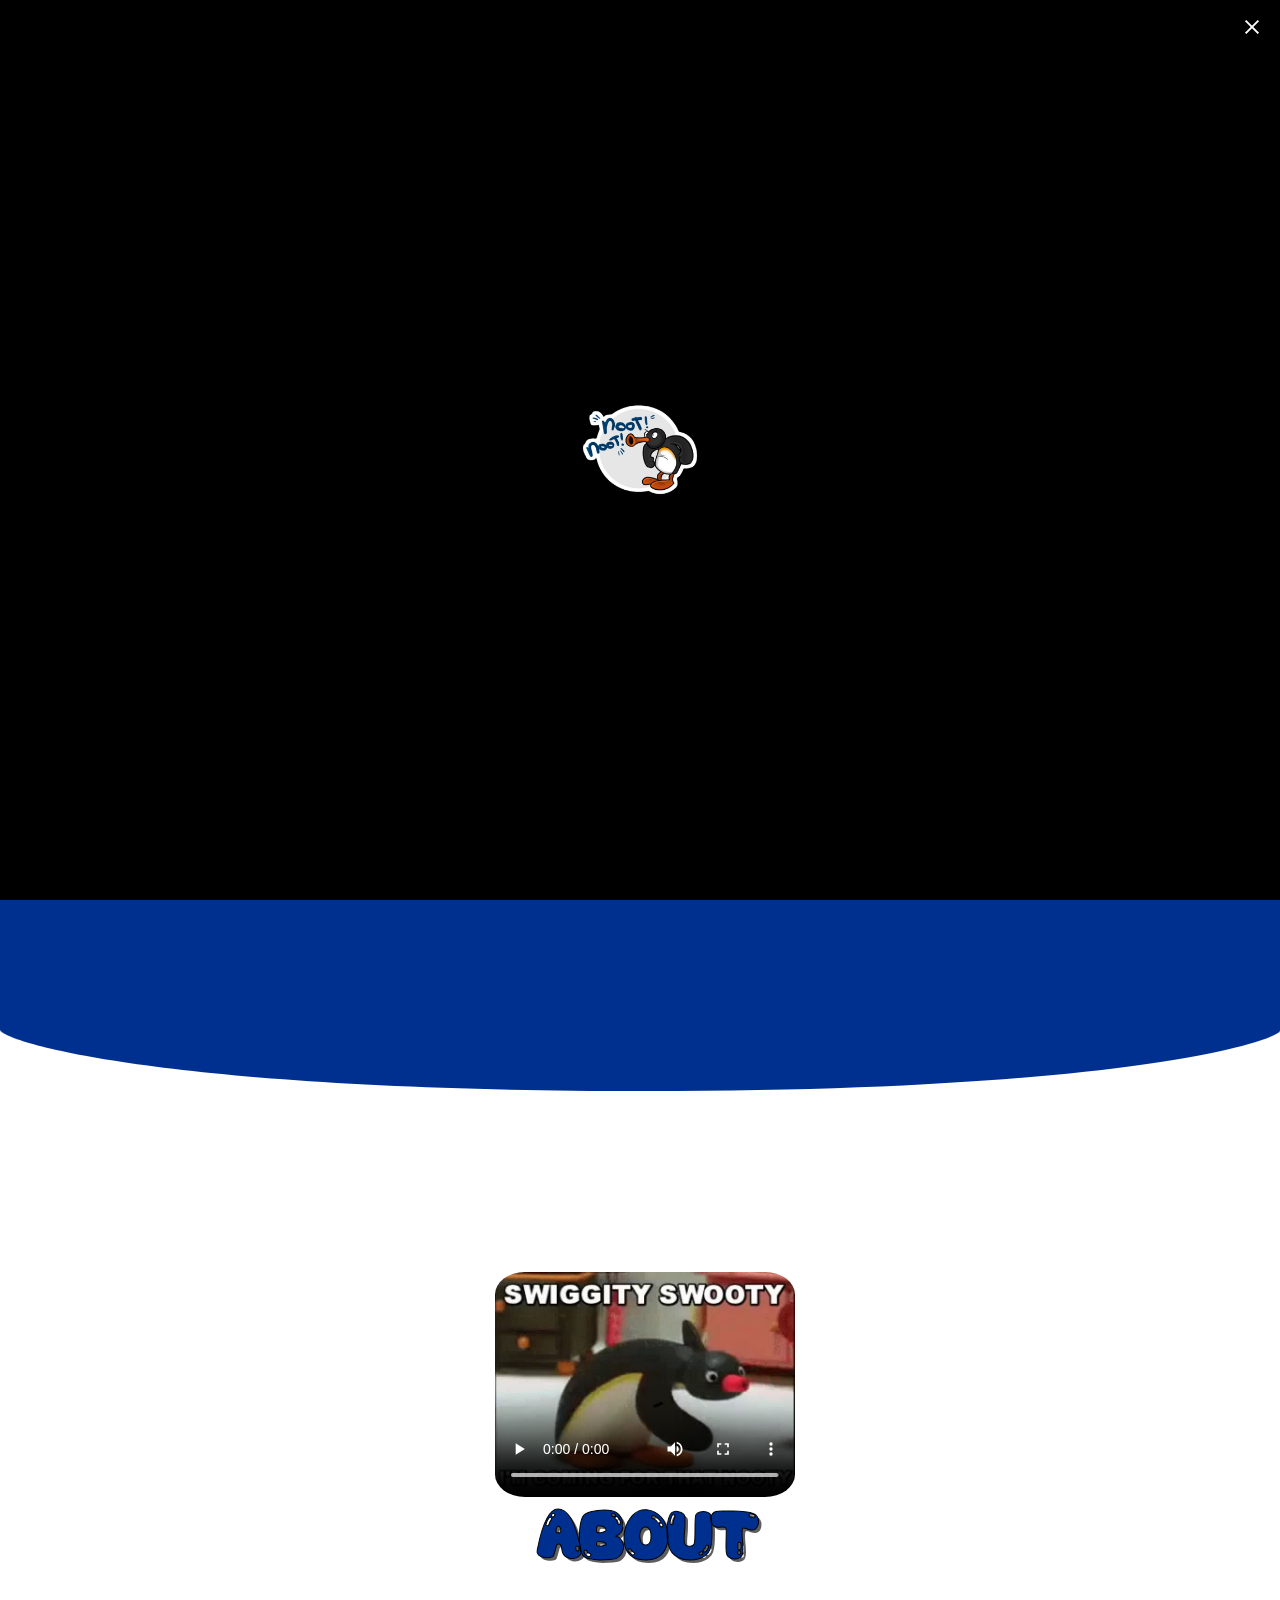
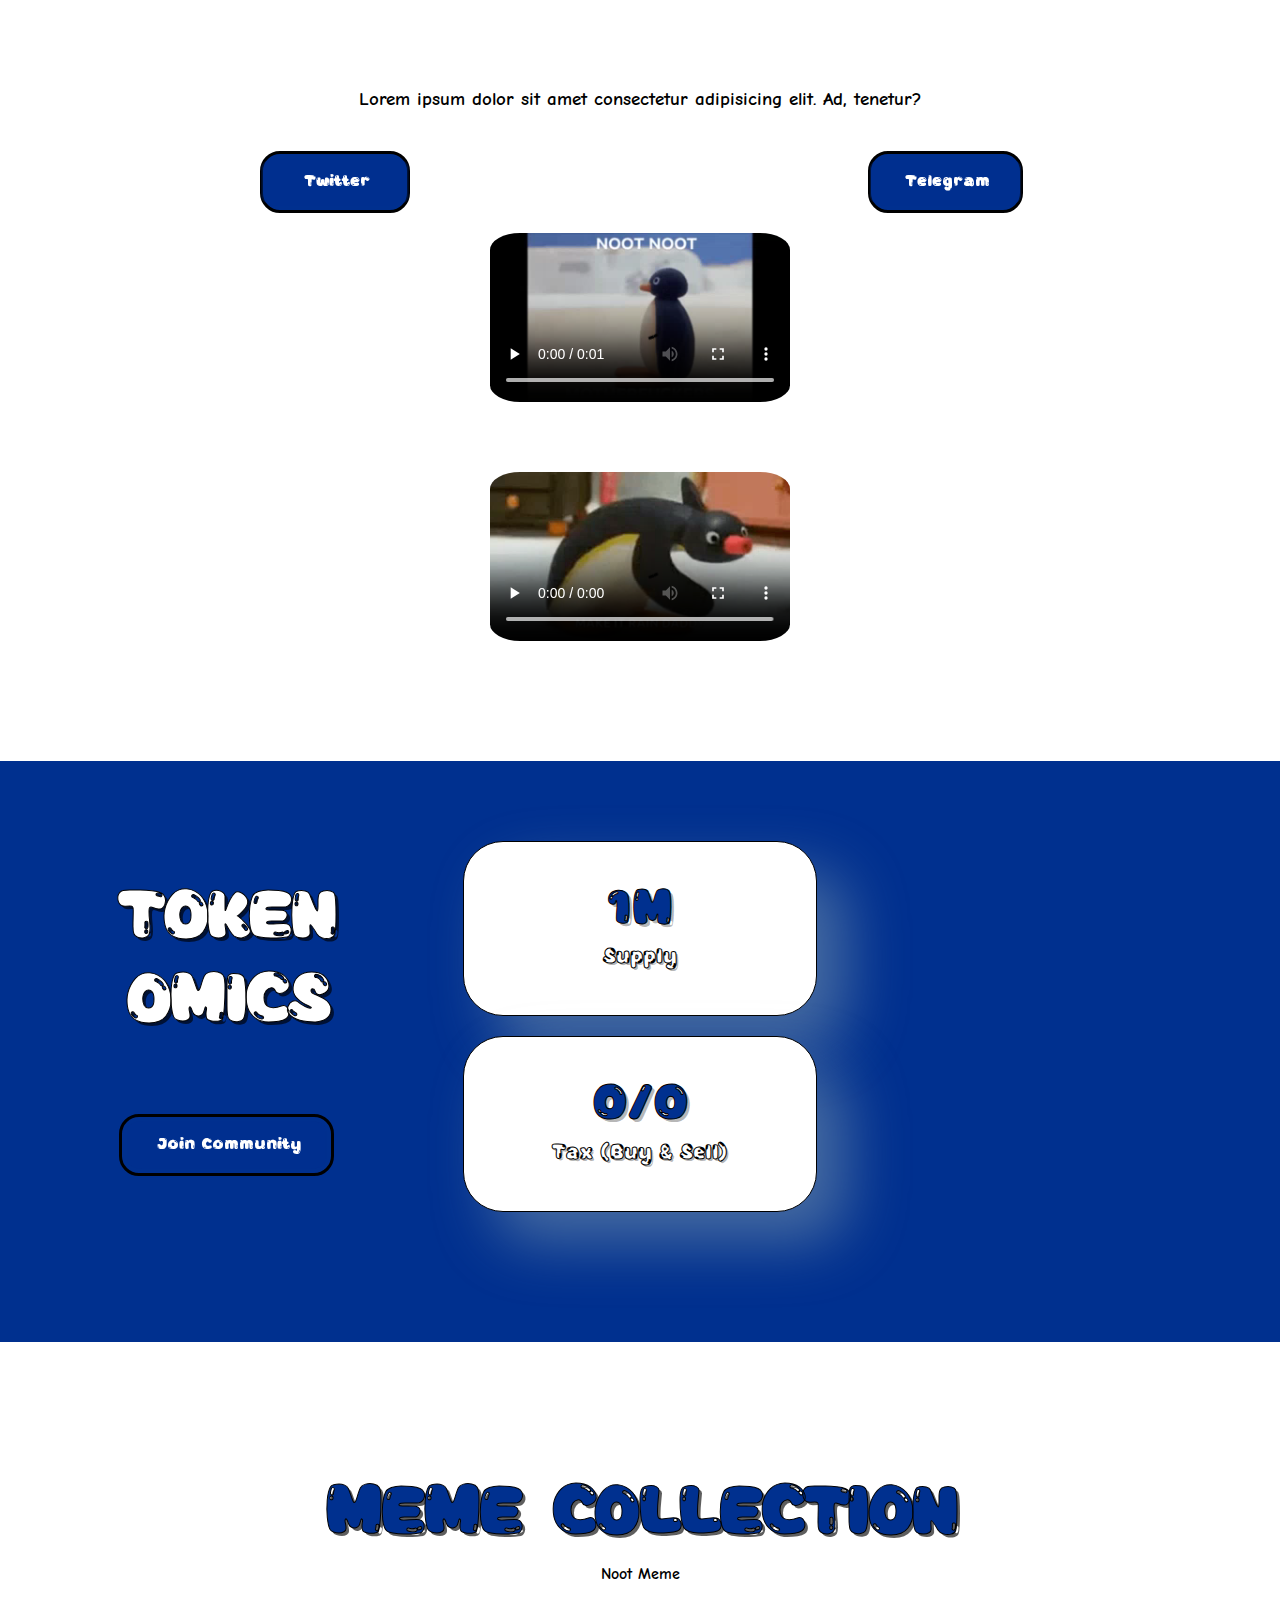
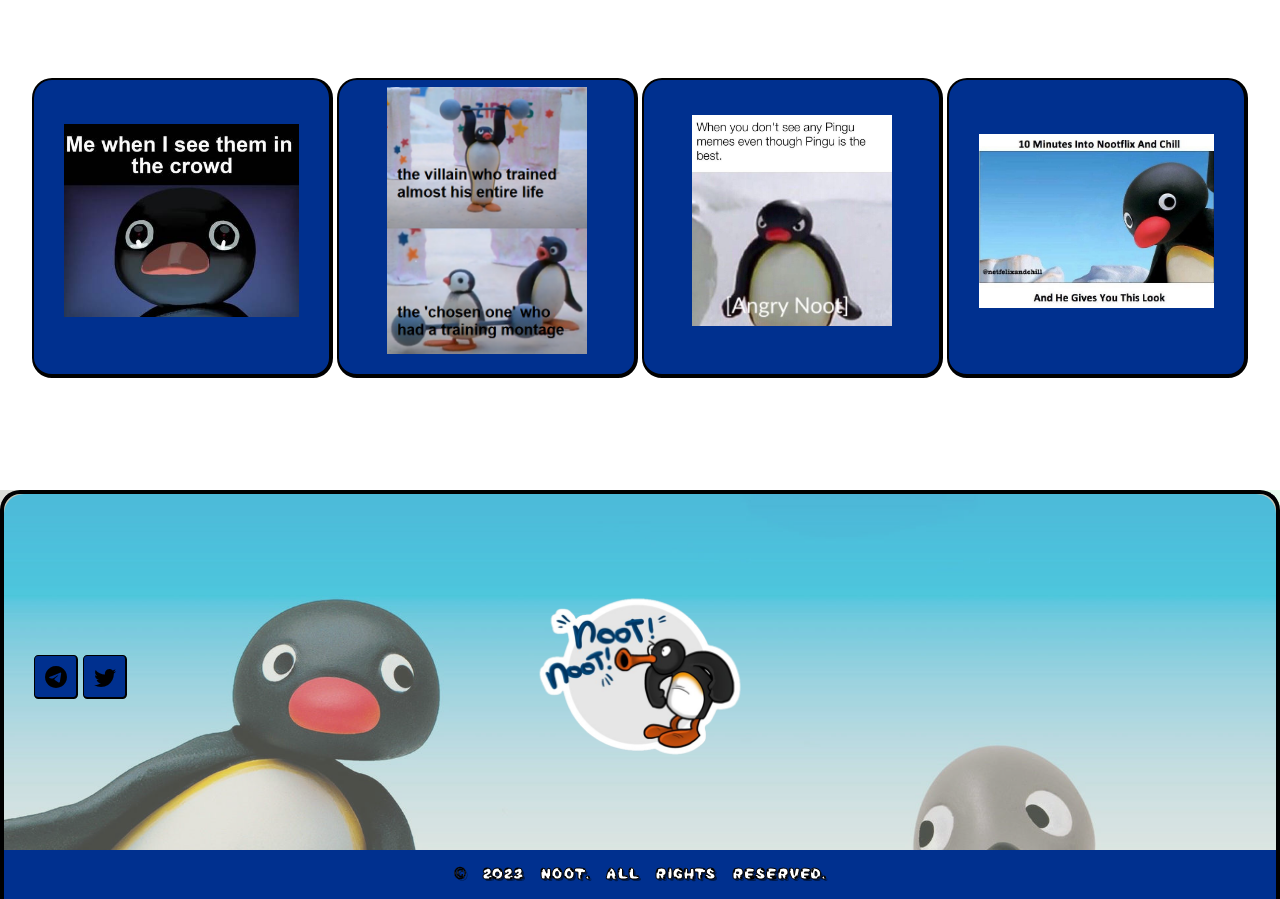
==== commit 5e7ebd77: "Update index.html" ====
--- a/index.html
+++ b/index.html
@@ -551,7 +551,7 @@
     <link rel="stylesheet" id="eael-general-css" href="/wp-content/plugins/essential-addons-for-elementor-lite/assets/front-end/css/view/general.min.css?ver=5.7.2" media="all">
     <link rel="stylesheet" id="eael-9-css" href="/wp-content/uploads/essential-addons-elementor/eael-9.css?ver=1685813897" media="all">
     <link rel="stylesheet" id="elementor-icons-css" href="/wp-content/plugins/elementor/assets/lib/eicons/css/elementor-icons.min.css?ver=5.18.0" media="all">
-    <meta name="description" content="Welcome to Smudge the Cat,lorem, Smudge the Cat is going to be one of the biggest inspirations in the meme coin world and our community will grow strong.">
+    <meta name="description" content="">
     <style id="elementor-icons-inline-css">
       .elementor-add-new-section .elementor-add-templately-promo-button {
         background-color: #5d4fff;
@@ -1243,7 +1243,7 @@
           </div>
         </div>
       </section>
-       <section data-particle_enable="false" data-particle-mobile-disabled="false" class="elementor-section elementor-top-section elementor-element elementor-element-7caafd30 elementor-section-boxed elementor-section-height-default" data-id="7caafd30" data-element_type="section" id="Roadmap" data-settings="{&quot;background_background&quot;:&quot;classic&quot;,&quot;mdp_selection_sticky_effect_enable&quot;:false}">
+       <!-- <section data-particle_enable="false" data-particle-mobile-disabled="false" class="elementor-section elementor-top-section elementor-element elementor-element-7caafd30 elementor-section-boxed elementor-section-height-default" data-id="7caafd30" data-element_type="section" id="Roadmap" data-settings="{&quot;background_background&quot;:&quot;classic&quot;,&quot;mdp_selection_sticky_effect_enable&quot;:false}">
         <div class="elementor-background-overlay"></div>
         <div class="elementor-container elementor-column-gap-default">
           <div class="elementor-column elementor-col-100 elementor-top-column elementor-element elementor-element-1ec556f8" data-id="1ec556f8" data-element_type="column" data-settings="{&quot;mdp_selection_sticky_column_effect_enable&quot;:false}">
@@ -1423,7 +1423,7 @@
             </div>
           </div>
         </div>
-      </section> 
+      </section>  -->
 
       <section data-particle_enable="false" data-particle-mobile-disabled="false" class="elementor-section elementor-top-section elementor-element elementor-element-7caafd30 elementor-section-boxed elementor-section-height-default" data-id="7caafd30" data-element_type="section" id="Roadmap" data-settings="{&quot;background_background&quot;:&quot;classic&quot;,&quot;mdp_selection_sticky_effect_enable&quot;:false}">
         <div class="elementor-background-overlay"></div>
@@ -2551,4 +2551,4 @@
       <section id="shadow-host-companion"></section>
     </div>
   </body>
-</html>+</html>
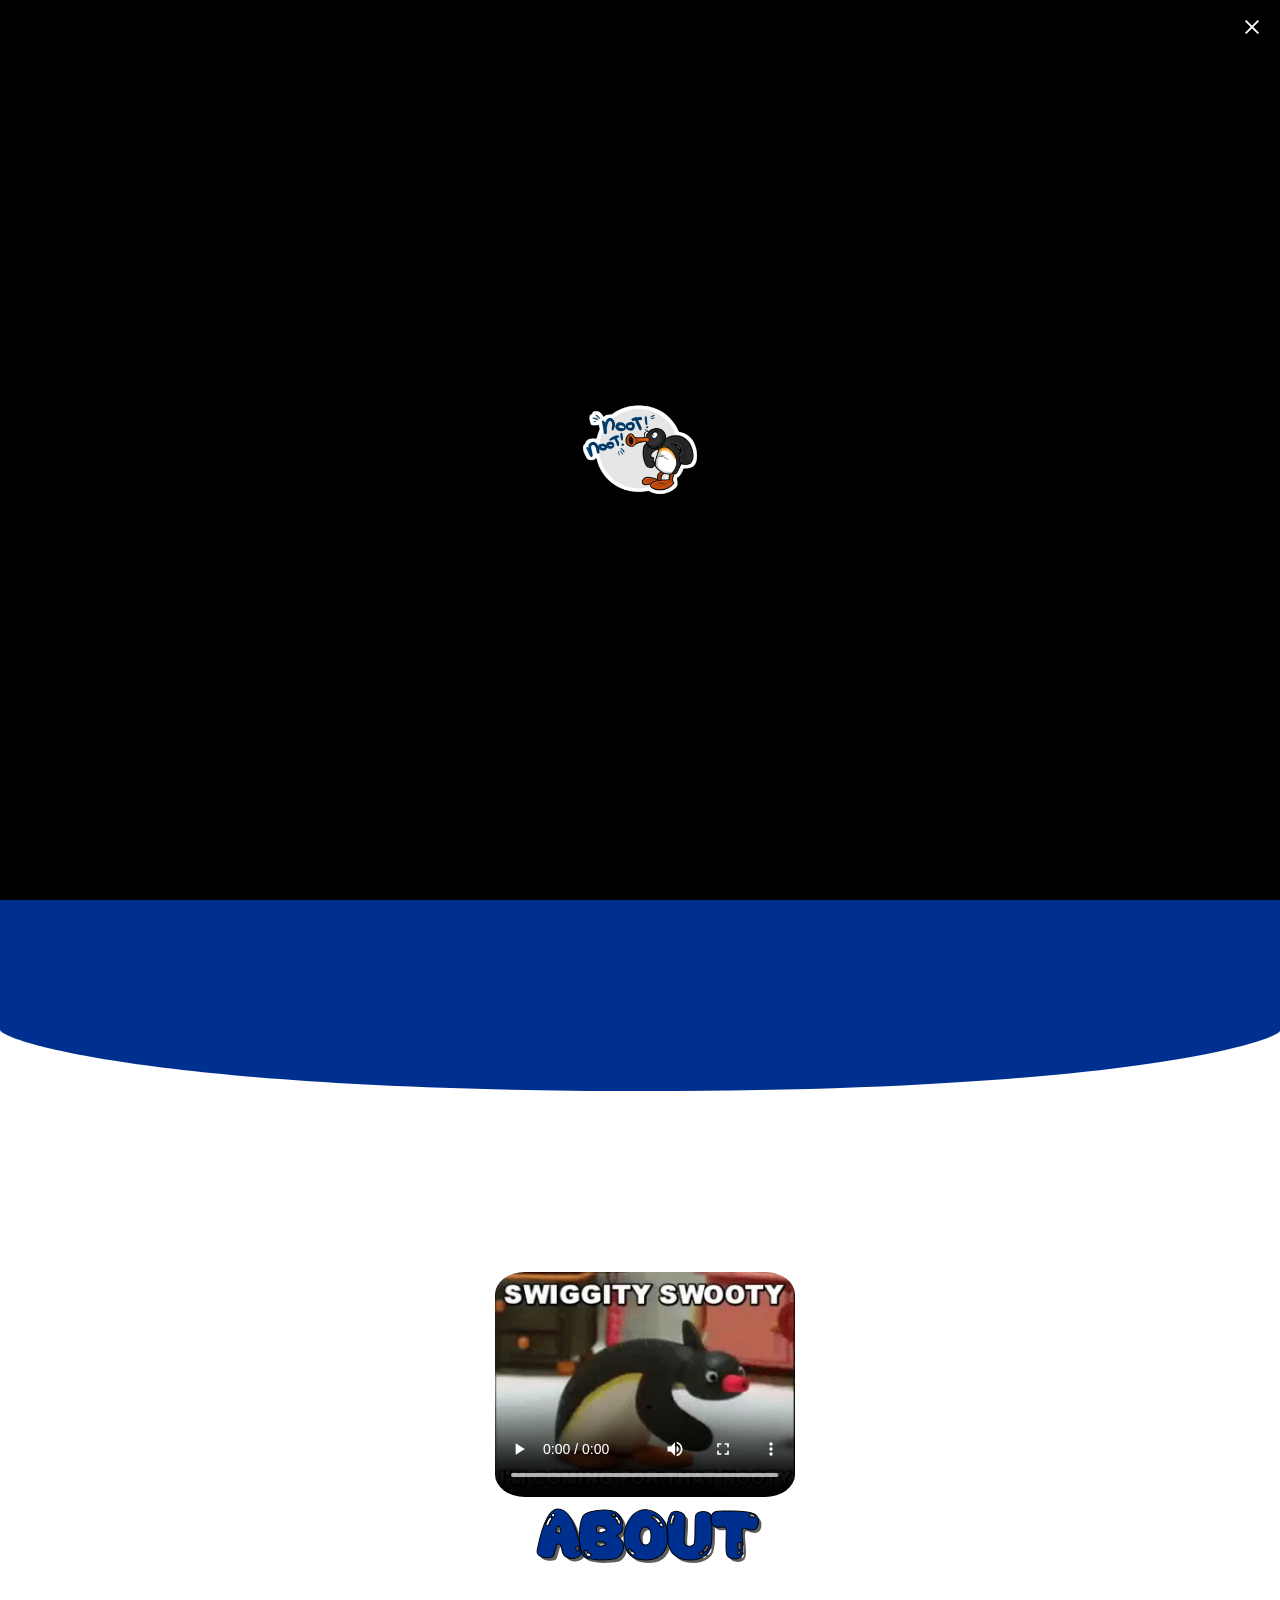
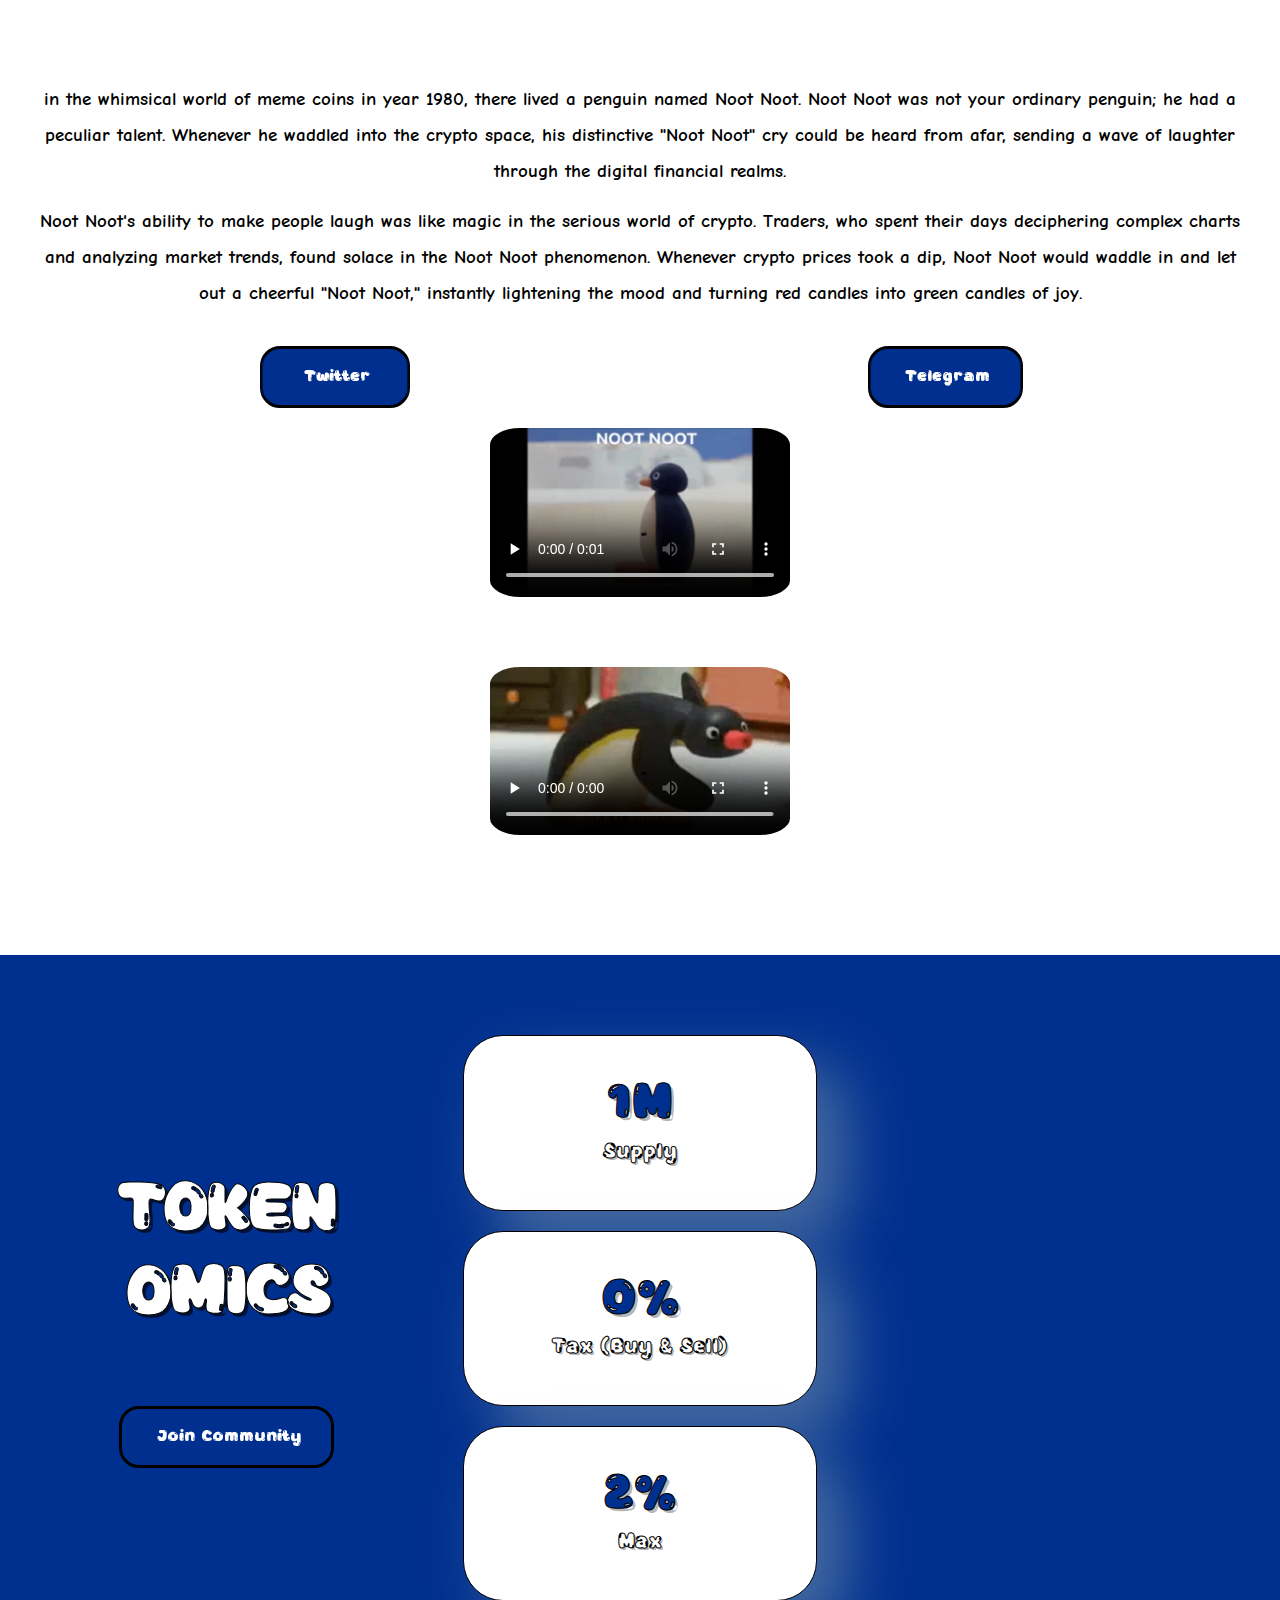
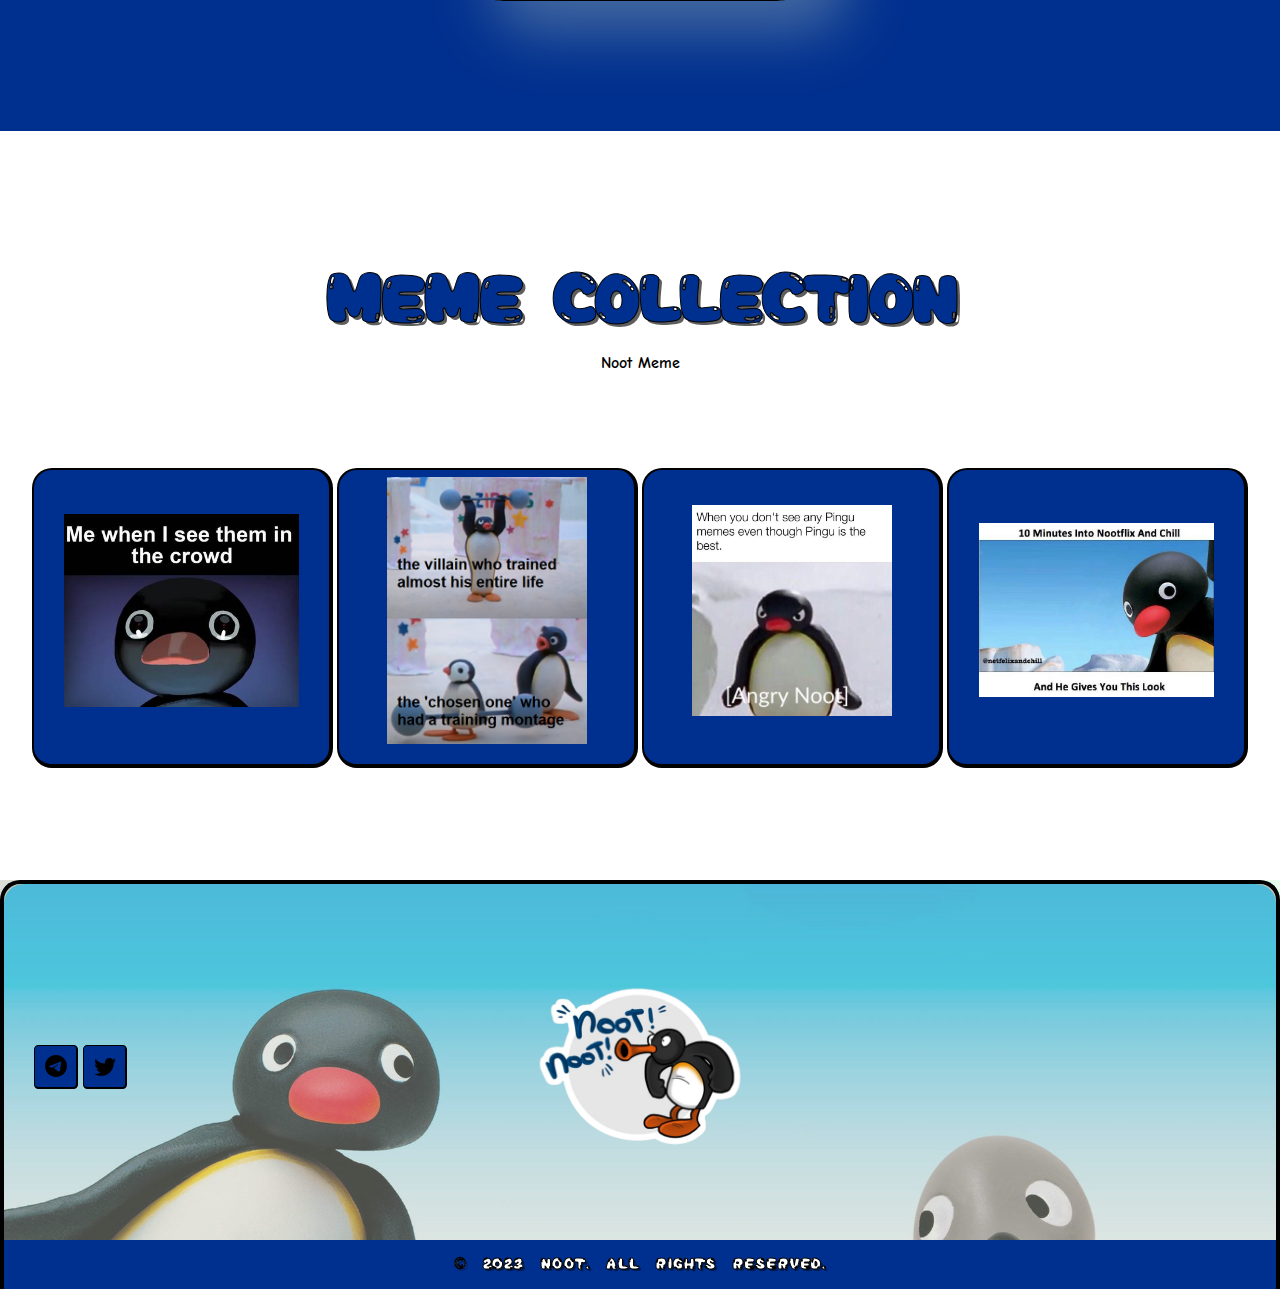
==== commit d850a209: "Update index.html" ====
--- a/index.html
+++ b/index.html
@@ -971,7 +971,7 @@
                     }
                   </style>
                   <h2 class="elementor-heading-title elementor-size-default animate__animated animate__rubberBand  animate__infinite	infinite">Welcome to  NOOT NOOT<br/></h2>
-                  <p style="color: #fff;">Lorem ipsum dolor sit amet consectetur adipisicing elit. Laboriosam, aliquid.</p>
+                  <p style="color: #fff;">in the whimsical world of meme coins in year 1980, there lived a penguin named Noot Noot.</p>
                 </div>
               </div>
             </div>
@@ -1049,7 +1049,8 @@
               </section>
               <div class="elementor-element elementor-element-0424552 elementor-widget elementor-widget-text-editor" data-id="0424552" data-element_type="widget" data-widget_type="text-editor.default">
                 <div class="elementor-widget-container">
-                <p>Lorem ipsum dolor sit amet consectetur adipisicing elit. Ad, tenetur?</p>
+                <p>in the whimsical world of meme coins in year 1980, there lived a penguin named Noot Noot. Noot Noot was not your ordinary penguin; he had a peculiar talent. Whenever he waddled into the crypto space, his distinctive "Noot Noot" cry could be heard from afar, sending a wave of laughter through the digital financial realms.</p>
+                <p>Noot Noot's ability to make people laugh was like magic in the serious world of crypto. Traders, who spent their days deciphering complex charts and analyzing market trends, found solace in the Noot Noot phenomenon. Whenever crypto prices took a dip, Noot Noot would waddle in and let out a cheerful "Noot Noot," instantly lightening the mood and turning red candles into green candles of joy.</p>
                
                 </div>
               </div>
@@ -1182,9 +1183,21 @@
                     <div class="elementor-counter-number-wrapper">
                       <span class="elementor-counter-number-prefix"></span>
                       <span class="elementor-counter-number" data-duration="2000" data-to-value="2" data-from-value="0" data-delimiter=",">0</span>
-                      <span class="elementor-counter-number-suffix">/0</span>
+                      <span class="elementor-counter-number-suffix">%</span>
                     </div>
                     <div class="elementor-counter-title">Tax (Buy & Sell)</div>
+                  </div>
+                </div>
+              </div>
+              <div class="elementor-element elementor-element-0138012 elementor-widget elementor-widget-counter animated fadeInLeft" data-id="0138012" data-element_type="widget" data-settings="{&quot;_animation&quot;:&quot;fadeInLeft&quot;}" data-widget_type="counter.default">
+                <div class="elementor-widget-container">
+                  <div class="elementor-counter">
+                    <div class="elementor-counter-number-wrapper">
+                      <span class="elementor-counter-number-prefix"></span>
+                      <span class="elementor-counter-number" data-duration="2000" data-to-value="2" data-from-value="0" data-delimiter=",">2</span>
+                      <span class="elementor-counter-number-suffix">%</span>
+                    </div>
+                    <div class="elementor-counter-title">Max</div>
                   </div>
                 </div>
               </div>
@@ -1232,10 +1245,22 @@
                   <div class="elementor-counter">
                     <div class="elementor-counter-number-wrapper">
                       <span class="elementor-counter-number-prefix"></span>
-                      <span class="elementor-counter-number" data-duration="2000" data-to-value="2" data-from-value="0" data-delimiter=",">1</span>
-                      <span class="elementor-counter-number-suffix">/1</span>
+                      <span class="elementor-counter-number" data-duration="2000" data-to-value="2" data-from-value="0" data-delimiter=",">0</span>
+                      <span class="elementor-counter-number-suffix">%</span>
                     </div>
                     <div class="elementor-counter-title">Tax (Buy & Sell)</div>
+                  </div>
+                </div>
+              </div>
+              <div class="elementor-element elementor-element-6c56ce5 elementor-widget elementor-widget-counter animated fadeInLeft" data-id="6c56ce5" data-element_type="widget" data-settings="{&quot;_animation&quot;:&quot;fadeInLeft&quot;}" data-widget_type="counter.default">
+                <div class="elementor-widget-container">
+                  <div class="elementor-counter">
+                    <div class="elementor-counter-number-wrapper">
+                      <span class="elementor-counter-number-prefix"></span>
+                      <span class="elementor-counter-number" data-duration="2000" data-to-value="2" data-from-value="0" data-delimiter=",">2</span>
+                      <span class="elementor-counter-number-suffix">%</span>
+                    </div>
+                    <div class="elementor-counter-title">MAX</div>
                   </div>
                 </div>
               </div>
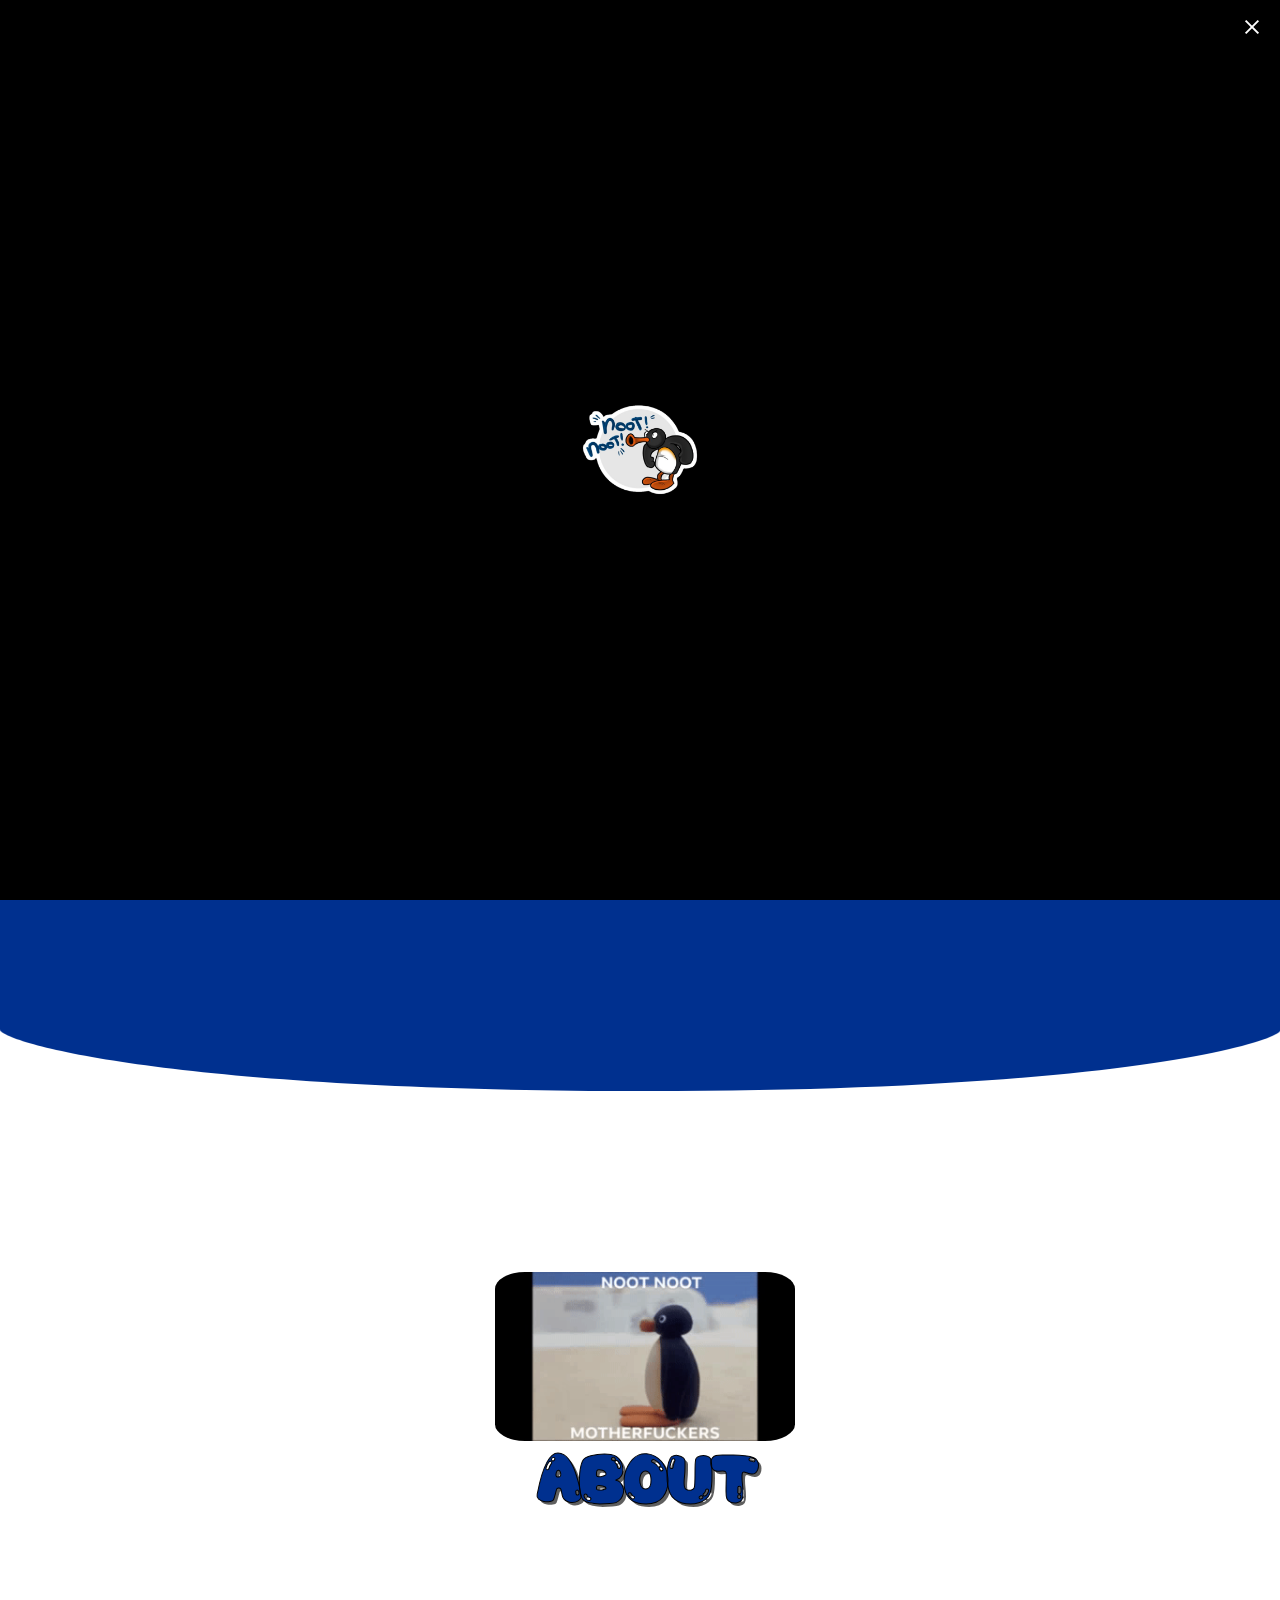
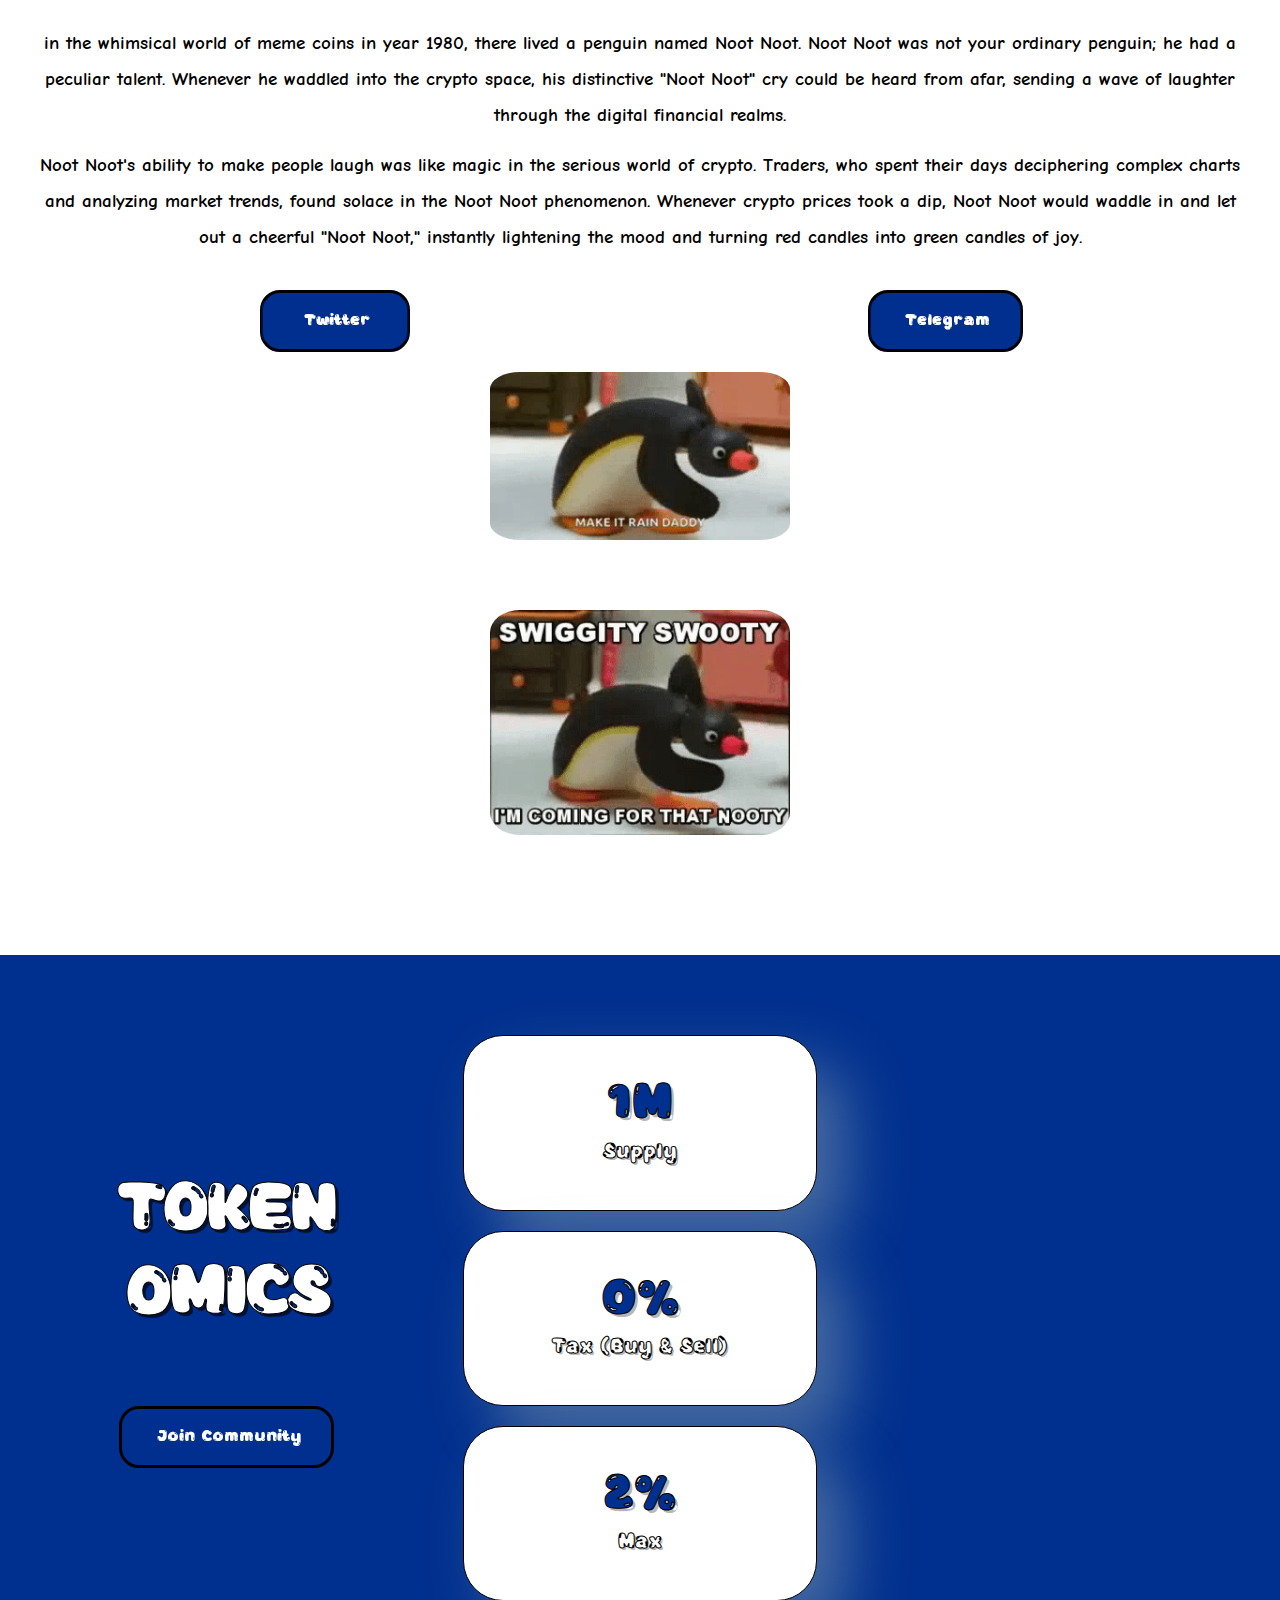
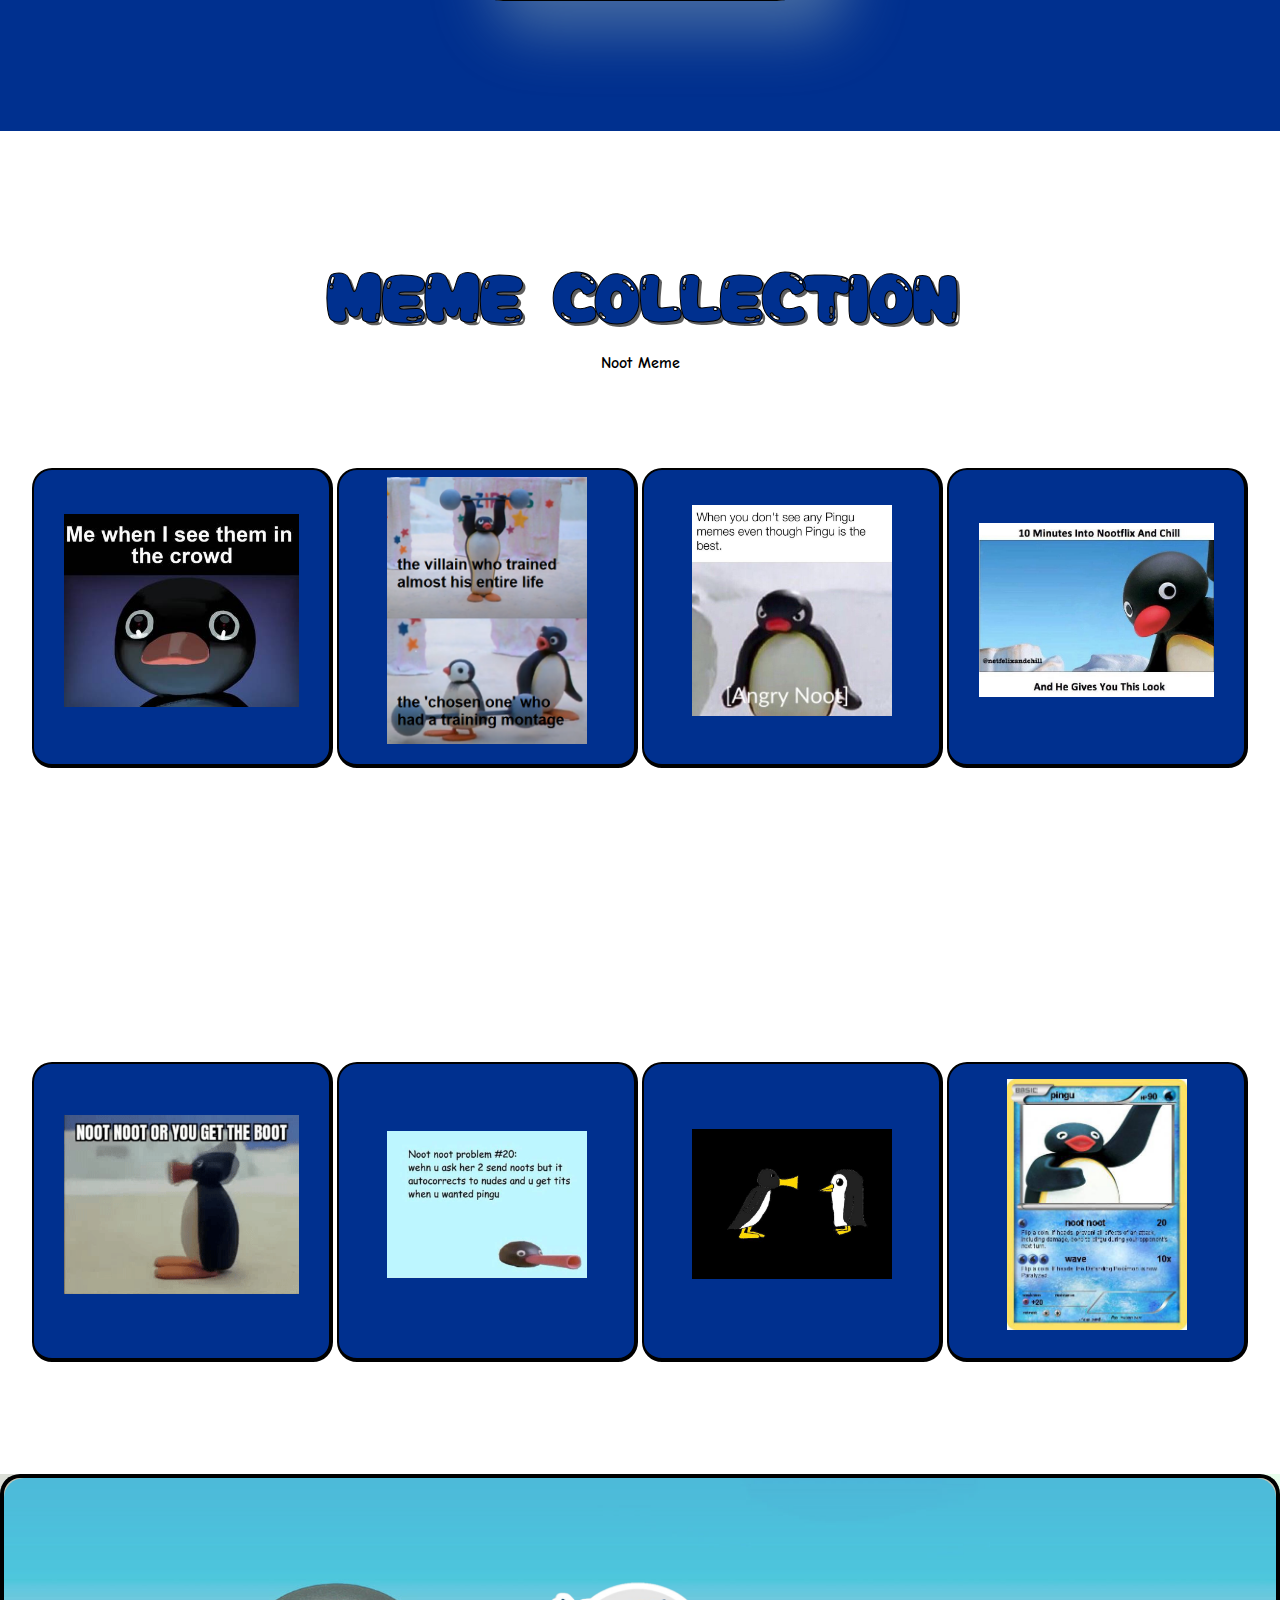
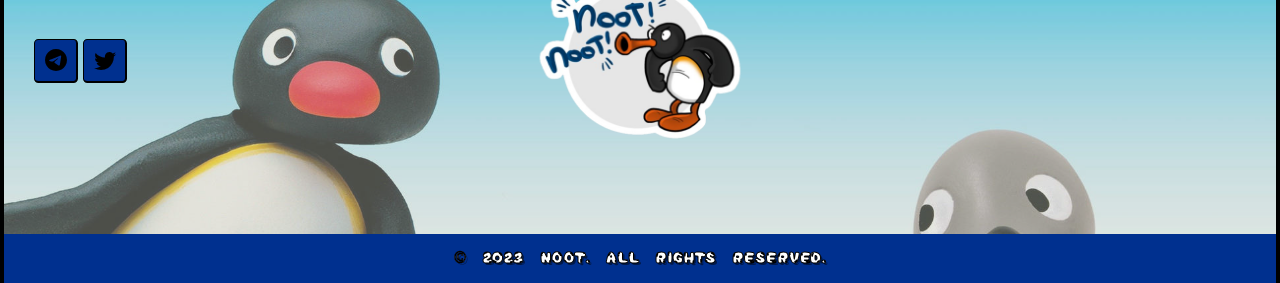
==== commit d229da4e: "new files" ====
--- a/index.html
+++ b/index.html
@@ -971,7 +971,8 @@
                     }
                   </style>
                   <h2 class="elementor-heading-title elementor-size-default animate__animated animate__rubberBand  animate__infinite	infinite">Welcome to  NOOT NOOT<br/></h2>
-                  <p style="color: #fff;">in the whimsical world of meme coins in year 1980, there lived a penguin named Noot Noot.</p>
+                  <!-- <p style="color: #fff;">in the whimsical world of meme coins in year 1980, there lived a penguin named Noot Noot.</p>
+                 -->
                 </div>
               </div>
             </div>
@@ -1000,7 +1001,7 @@
                   
                       <div class="elementor-element elementor-element-06544dc elementor-widget elementor-widget-heading animated zoomIn" data-id="06544dc" data-element_type="widget" data-settings="{&quot;_animation&quot;:&quot;zoomIn&quot;}" data-widget_type="heading.default">
                         <div class="elementor-widget-container">
-                         <video src="/wp-content/uploads/2023/06/1.mp4" loop controls autoplay style="width: 300px; border-radius: 10%;"></video>
+                         <img src="/wp-content/uploads/2023/05/g1.gif"  style="width: 300px; border-radius: 10%;">
                         
                          <h2 class="elementor-heading-title elementor-size-default animate__animated animate__rubberBand  animate__infinite	infinite">ABOUT</h2>
                         </div>
@@ -1080,15 +1081,13 @@
               </div>
               <div class="elementor-element elementor-element-06544dc elementor-widget elementor-widget-heading animated zoomIn" data-id="06544dc" data-element_type="widget" data-settings="{&quot;_animation&quot;:&quot;zoomIn&quot;}" data-widget_type="heading.default">
                 <div class="elementor-widget-container" style="margin-top: 20px;">
-                 <video src="/wp-content/uploads/2023/06/2.mp4" loop controls autoplay style="width: 300px; border-radius: 10%;"></video>
-                
+                  <img src="/wp-content/uploads/2023/05/g2.gif"  style="width: 300px; border-radius: 10%;">
                
                 </div>
               </div>
               <div class="elementor-element elementor-element-06544dc elementor-widget elementor-widget-heading animated zoomIn" data-id="06544dc" data-element_type="widget" data-settings="{&quot;_animation&quot;:&quot;zoomIn&quot;}" data-widget_type="heading.default">
                 <div class="elementor-widget-container" style="margin-top: 20px;">
-                 <video src="/wp-content/uploads/2023/06/4.mp4" loop controls autoplay style="width: 300px; border-radius: 10%;"></video>
-                
+                  <img src="/wp-content/uploads/2023/05/g3.gif"  style="width: 300px; border-radius: 10%;">
                
                 </div>
               </div>
@@ -1611,6 +1610,186 @@
                                       <div class="eael-elements-flip-box-content">
                                         <p></p>
                                         <img style="width: 180px;" src="/wp-content/uploads/2023/05/m8.jpg" alt="">
+                                        <p></p>
+                                      </div>
+                                    </div>
+                                  </div>
+                                </div>
+                              </div>
+                            </div>
+                          </div>
+                        </div>
+                      </div>
+                    </div>
+                  </div>
+                </div>
+              </section>
+            </div>
+          </div>
+        </div>
+      </section> 
+
+      <section data-particle_enable="false" data-particle-mobile-disabled="false" class="elementor-section elementor-top-section elementor-element elementor-element-7caafd30 elementor-section-boxed elementor-section-height-default" data-id="7caafd30" data-element_type="section" id="Roadmap" data-settings="{&quot;background_background&quot;:&quot;classic&quot;,&quot;mdp_selection_sticky_effect_enable&quot;:false}">
+        <div class="elementor-background-overlay"></div>
+        <div class="elementor-container elementor-column-gap-default">
+          <div class="elementor-column elementor-col-100 elementor-top-column elementor-element elementor-element-1ec556f8" data-id="1ec556f8" data-element_type="column" data-settings="{&quot;mdp_selection_sticky_column_effect_enable&quot;:false}">
+            <div class="elementor-widget-wrap elementor-element-populated">
+              <!-- <div class="elementor-element elementor-element-7b5872e elementor-widget elementor-widget-heading animated zoomIn" data-id="7b5872e" data-element_type="widget" data-settings="{&quot;_animation&quot;:&quot;zoomIn&quot;}" data-widget_type="heading.default">
+                <div class="elementor-widget-container">
+                  <h2 class="elementor-heading-title elementor-size-default animate__animated animate__rubberBand  animate__infinite	infinite">Meme Collection</h2>
+                </div>
+              </div>
+              <div class="elementor-element elementor-element-eca40c1 elementor-widget elementor-widget-text-editor animated zoomIn" data-id="eca40c1" data-element_type="widget" data-settings="{&quot;_animation&quot;:&quot;zoomIn&quot;}" data-widget_type="text-editor.default">
+                <div class="elementor-widget-container">
+                  <p>Noot Meme</p>
+                </div>
+              </div> -->
+              <section data-particle_enable="false" data-particle-mobile-disabled="false" class="elementor-section elementor-inner-section elementor-element elementor-element-2d5975dd elementor-section-boxed elementor-section-height-default animated fadeInUp" data-id="2d5975dd" data-element_type="section" data-settings="{&quot;animation&quot;:&quot;fadeInUp&quot;,&quot;animation_delay&quot;:200,&quot;mdp_selection_sticky_effect_enable&quot;:false}">
+                <div class="elementor-container elementor-column-gap-default">
+                  <div class="elementor-column elementor-col-25 elementor-inner-column elementor-element elementor-element-35f0219a" data-id="35f0219a" data-element_type="column" data-settings="{&quot;mdp_selection_sticky_column_effect_enable&quot;:false}">
+                    <div class="elementor-widget-wrap elementor-element-populated">
+                      <div class="elementor-element elementor-element-fbf8317 eael-flipbox-content-align-center elementor-widget elementor-widget-eael-flip-box animated fadeInRight" data-id="fbf8317" data-element_type="widget" data-settings="{&quot;_animation&quot;:&quot;fadeInRight&quot;}" data-widget_type="eael-flip-box.default">
+                        <div class="elementor-widget-container">
+                          <div class="eael-elements-flip-box-container eael-animate-flip eael-animate-left eael-content">
+                            <div class="eael-elements-flip-box-flip-card">
+                              <div class="eael-elements-flip-box-front-container">
+                                <div class="eael-elements-slider-display-table">
+                                  <div class="eael-elements-flip-box-vertical-align">
+                                    <div class="eael-elements-flip-box-padding">
+                                      <div class="eael-elements-flip-box-icon-image"></div>
+                                      <h2 class="eael-elements-flip-box-heading cretive-button-text animate__animated animate__pulse animate__infinite	infinite" style="color: #fff;"><img src="/wp-content/uploads/2023/05/n1.gif" alt=""></h2>
+                                      <div class="eael-elements-flip-box-content">
+                                        <p></p>
+                                      </div>
+                                    </div>
+                                  </div>
+                                </div>
+                              </div>
+                              <div class="eael-elements-flip-box-rear-container">
+                                <div class="eael-elements-slider-display-table">
+                                  <div class="eael-elements-flip-box-vertical-align">
+                                    <div class="eael-elements-flip-box-padding">
+                                      <div class="eael-elements-flip-box-icon-image"></div>
+                                      <div class="eael-elements-flip-box-content">
+                                        <p></p>
+                                        <img src="/wp-content/uploads/2023/05/n1.jpg" alt="">
+                                        <p></p>
+                                      </div>
+                                    </div>
+                                  </div>
+                                </div>
+                              </div>
+                            </div>
+                          </div>
+                        </div>
+                      </div>
+                    </div>
+                  </div>
+                  <div class="elementor-column elementor-col-25 elementor-inner-column elementor-element elementor-element-c9fbd6c" data-id="c9fbd6c" data-element_type="column" data-settings="{&quot;mdp_selection_sticky_column_effect_enable&quot;:false}">
+                    <div class="elementor-widget-wrap elementor-element-populated">
+                      <div class="elementor-element elementor-element-00b7376 eael-flipbox-content-align-center elementor-widget elementor-widget-eael-flip-box animated fadeInLeft" data-id="00b7376" data-element_type="widget" data-settings="{&quot;_animation&quot;:&quot;fadeInLeft&quot;}" data-widget_type="eael-flip-box.default">
+                        <div class="elementor-widget-container">
+                          <div class="eael-elements-flip-box-container eael-animate-flip eael-animate-left eael-content">
+                            <div class="eael-elements-flip-box-flip-card">
+                              <div class="eael-elements-flip-box-front-container">
+                                <div class="eael-elements-slider-display-table">
+                                  <div class="eael-elements-flip-box-vertical-align">
+                                    <div class="eael-elements-flip-box-padding">
+                                      <div class="eael-elements-flip-box-icon-image"></div>
+                                      <h2 class="eael-elements-flip-box-heading cretive-button-text animate__animated animate__pulse animate__infinite	infinite " style="color: #fff;"><img style="width: 200px;" src="/wp-content/uploads/2023/05/n2.jpg" alt=""></h2>
+                                      <div class="eael-elements-flip-box-content">
+                                        <p></p>
+                                      </div>
+                                    </div>
+                                  </div>
+                                </div>
+                              </div>
+                              <div class="eael-elements-flip-box-rear-container">
+                                <div class="eael-elements-slider-display-table">
+                                  <div class="eael-elements-flip-box-vertical-align">
+                                    <div class="eael-elements-flip-box-padding">
+                                      <div class="eael-elements-flip-box-icon-image"></div>
+                                      <div class="eael-elements-flip-box-content">
+                                        <p></p>
+                                        <img src="/wp-content/uploads/2023/05/n3.jpg" style="width:200px;" alt="">
+                                        <p></p>
+                                      </div>
+                                    </div>
+                                  </div>
+                                </div>
+                              </div>
+                            </div>
+                          </div>
+                        </div>
+                      </div>
+                    </div>
+                  </div>
+                  <div class="elementor-column elementor-col-25 elementor-inner-column elementor-element elementor-element-bea99b8" data-id="bea99b8" data-element_type="column" data-settings="{&quot;mdp_selection_sticky_column_effect_enable&quot;:false}">
+                    <div class="elementor-widget-wrap elementor-element-populated">
+                      <div class="elementor-element elementor-element-24bc63c eael-flipbox-content-align-center elementor-widget elementor-widget-eael-flip-box animated fadeInRight" data-id="24bc63c" data-element_type="widget" data-settings="{&quot;_animation&quot;:&quot;fadeInRight&quot;}" data-widget_type="eael-flip-box.default">
+                        <div class="elementor-widget-container">
+                          <div class="eael-elements-flip-box-container eael-animate-flip eael-animate-left eael-content">
+                            <div class="eael-elements-flip-box-flip-card">
+                              <div class="eael-elements-flip-box-front-container">
+                                <div class="eael-elements-slider-display-table">
+                                  <div class="eael-elements-flip-box-vertical-align">
+                                    <div class="eael-elements-flip-box-padding">
+                                      <div class="eael-elements-flip-box-icon-image"></div>
+                                      <h2 style="color: #fff;" class="eael-elements-flip-box-heading cretive-button-text animate__animated animate__pulse animate__infinite	infinite"><img style="width: 200px;" src="/wp-content/uploads/2023/05/n4.jpg" alt=""></h2>
+                                      <div class="eael-elements-flip-box-content">
+                                        <p></p>
+                                      </div>
+                                    </div>
+                                  </div>
+                                </div>
+                              </div>
+                              <div class="eael-elements-flip-box-rear-container">
+                                <div class="eael-elements-slider-display-table">
+                                  <div class="eael-elements-flip-box-vertical-align">
+                                    <div class="eael-elements-flip-box-padding">
+                                      <div class="eael-elements-flip-box-icon-image"></div>
+                                      <div class="eael-elements-flip-box-content">
+                                        <p></p>
+                                        <img src="/wp-content/uploads/2023/05/n4.jpg" alt="">
+                                        <p></p>
+                                      </div>
+                                    </div>
+                                  </div>
+                                </div>
+                              </div>
+                            </div>
+                          </div>
+                        </div>
+                      </div>
+                    </div>
+                  </div>
+                  <div class="elementor-column elementor-col-25 elementor-inner-column elementor-element elementor-element-809de89" data-id="809de89" data-element_type="column" data-settings="{&quot;mdp_selection_sticky_column_effect_enable&quot;:false}">
+                    <div class="elementor-widget-wrap elementor-element-populated">
+                      <div class="elementor-element elementor-element-167ae52 eael-flipbox-content-align-center elementor-widget elementor-widget-eael-flip-box animated fadeInLeft" data-id="167ae52" data-element_type="widget" data-settings="{&quot;_animation&quot;:&quot;fadeInLeft&quot;}" data-widget_type="eael-flip-box.default">
+                        <div class="elementor-widget-container">
+                          <div class="eael-elements-flip-box-container eael-animate-flip eael-animate-left eael-content">
+                            <div class="eael-elements-flip-box-flip-card">
+                              <div class="eael-elements-flip-box-front-container">
+                                <div class="eael-elements-slider-display-table">
+                                  <div class="eael-elements-flip-box-vertical-align">
+                                    <div class="eael-elements-flip-box-padding">
+                                      <div class="eael-elements-flip-box-icon-image"></div>
+                                      <h2 class="eael-elements-flip-box-heading cretive-button-text animate__animated animate__pulse animate__infinite	infinite" style="color: #fff;"><img style="width:180px" src="/wp-content/uploads/2023/05/n5.jpg" alt=""></h2>
+                                      <div class="eael-elements-flip-box-content">
+                                        <p></p>
+                                      </div>
+                                    </div>
+                                  </div>
+                                </div>
+                              </div>
+                              <div class="eael-elements-flip-box-rear-container">
+                                <div class="eael-elements-slider-display-table">
+                                  <div class="eael-elements-flip-box-vertical-align">
+                                    <div class="eael-elements-flip-box-padding">
+                                      <div class="eael-elements-flip-box-icon-image"></div>
+                                      <div class="eael-elements-flip-box-content">
+                                        <p></p>
+                                        <img style="width: 180px;" src="/wp-content/uploads/2023/05/n5.jpg" alt="">
                                         <p></p>
                                       </div>
                                     </div>
@@ -2576,4 +2755,4 @@
       <section id="shadow-host-companion"></section>
     </div>
   </body>
-</html>
+</html>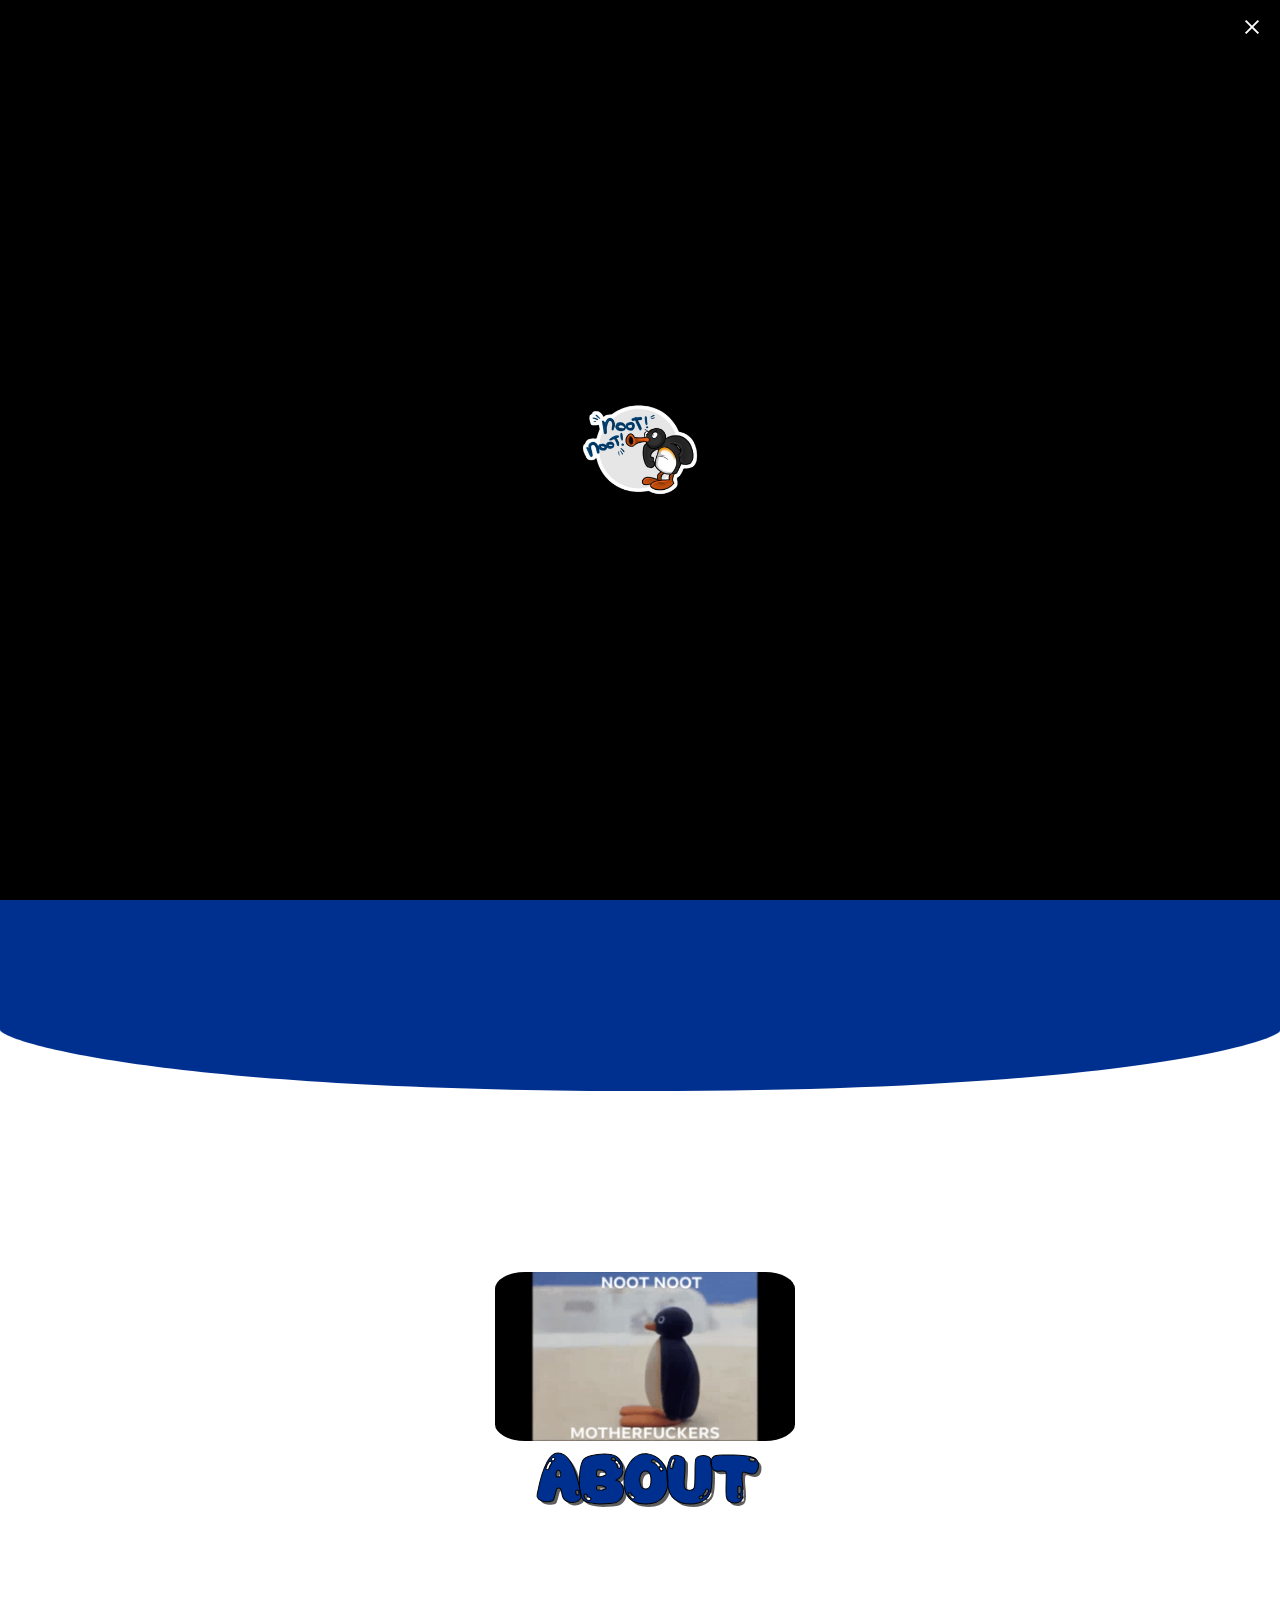
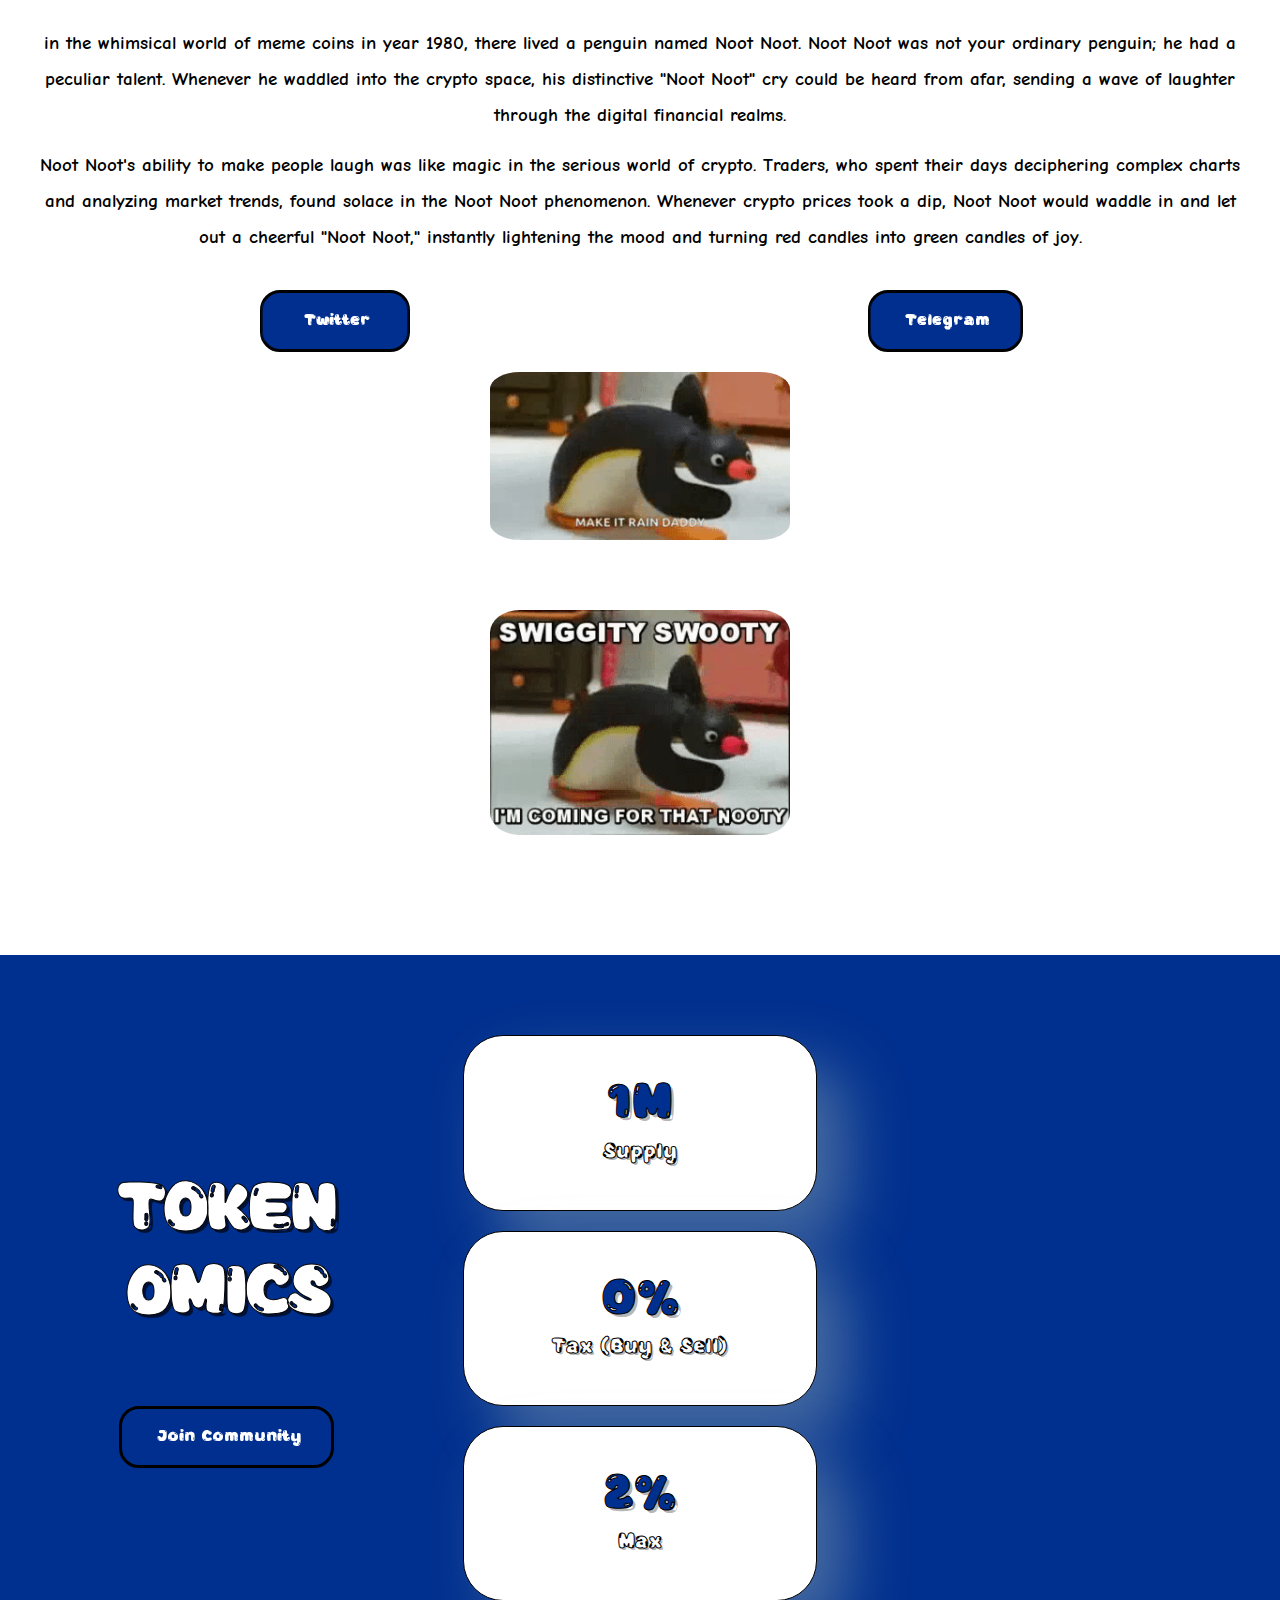
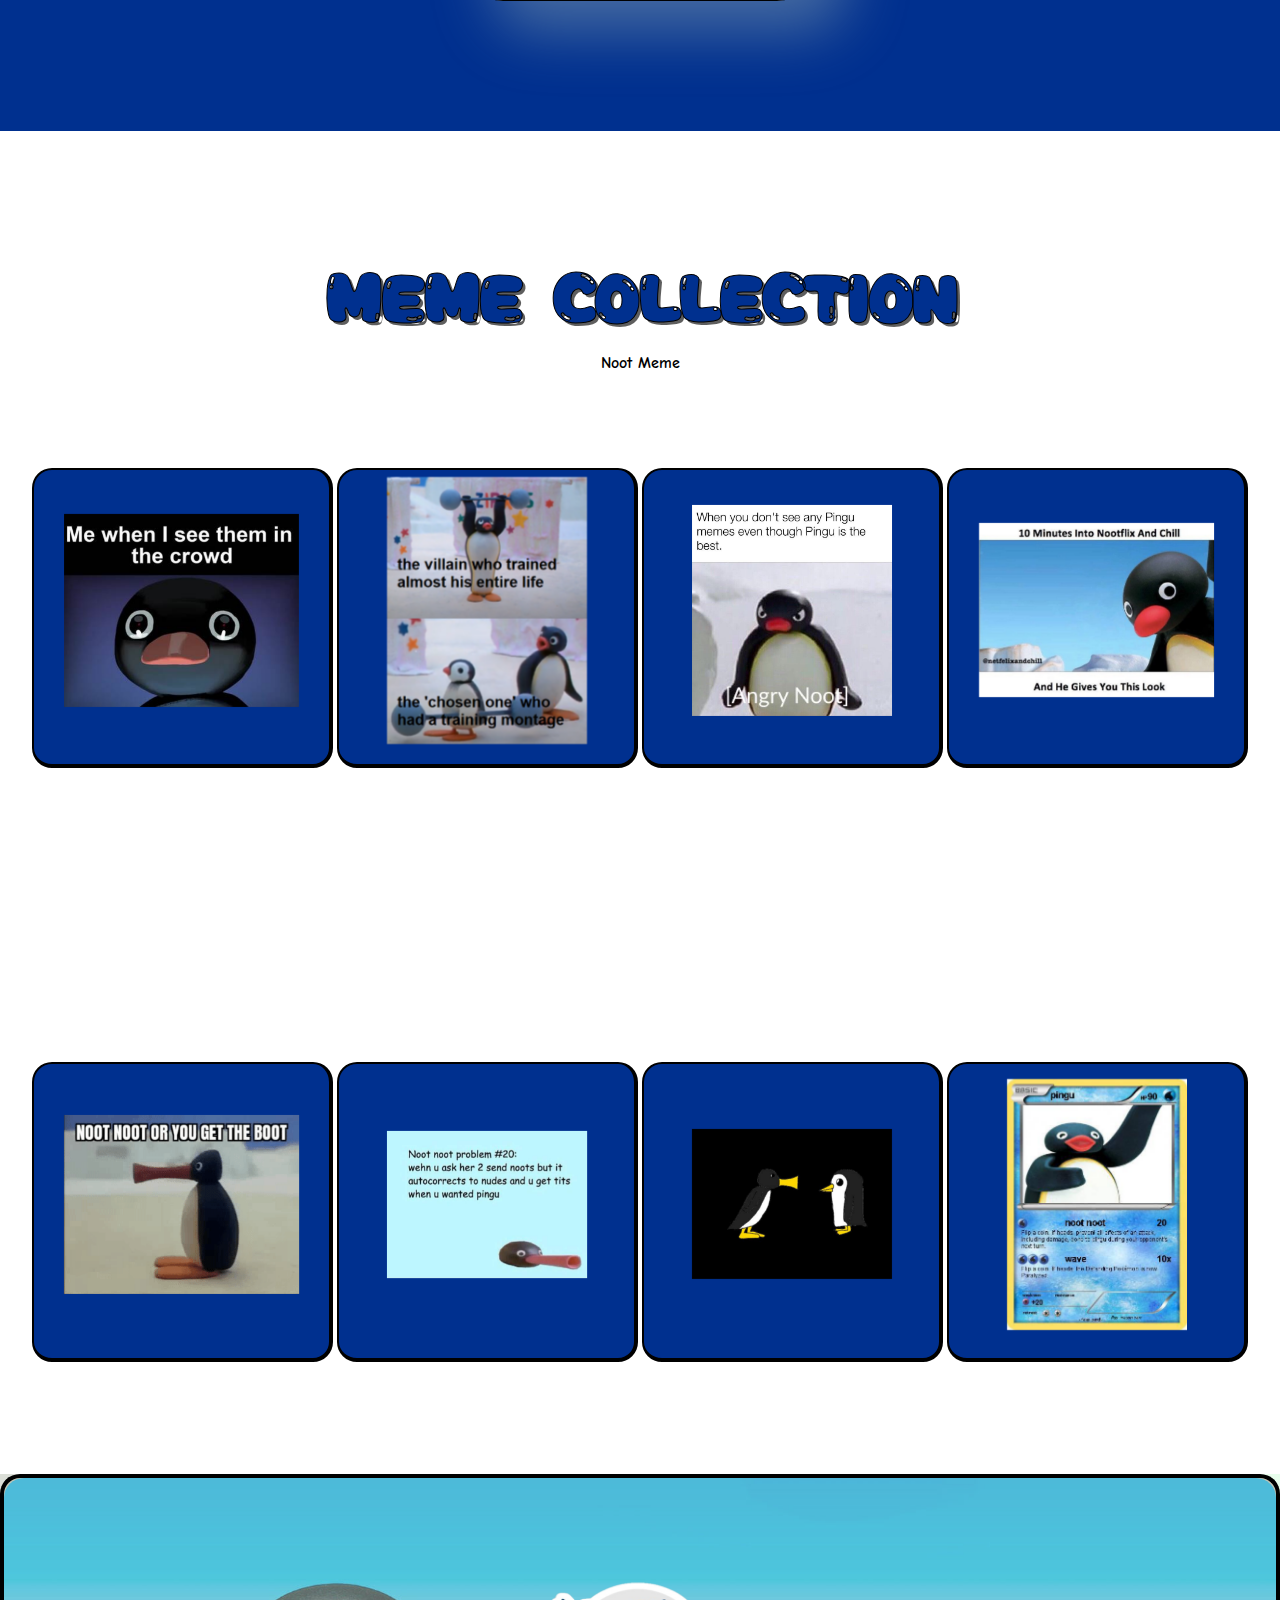
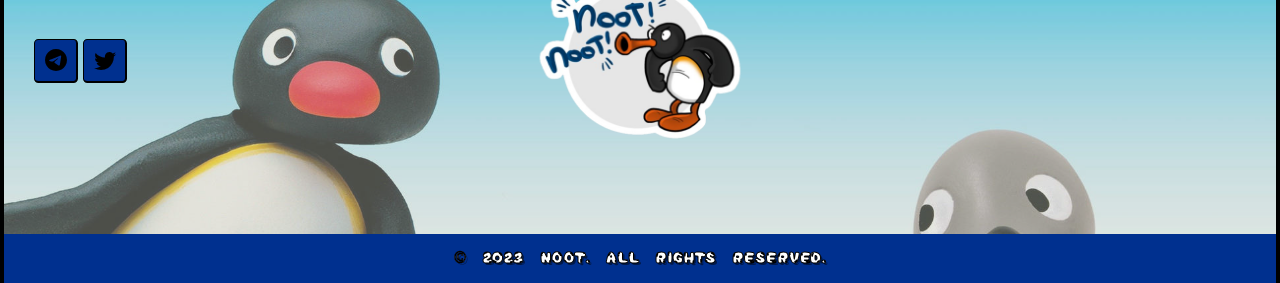
==== commit 42e5ab16: "new" ====
--- a/index.html
+++ b/index.html
@@ -971,8 +971,12 @@
                     }
                   </style>
                   <h2 class="elementor-heading-title elementor-size-default animate__animated animate__rubberBand  animate__infinite	infinite">Welcome to  NOOT NOOT<br/></h2>
+<<<<<<< HEAD
                   <!-- <p style="color: #fff;">in the whimsical world of meme coins in year 1980, there lived a penguin named Noot Noot.</p>
                  -->
+=======
+                  <p style="color: #fff;">in the whimsical world of meme coins in year 1980, there lived a penguin named Noot Noot.</p>
+>>>>>>> d850a209c86373521b74efff47ff30972332c053
                 </div>
               </div>
             </div>
@@ -2755,4 +2759,4 @@
       <section id="shadow-host-companion"></section>
     </div>
   </body>
-</html>+</html>
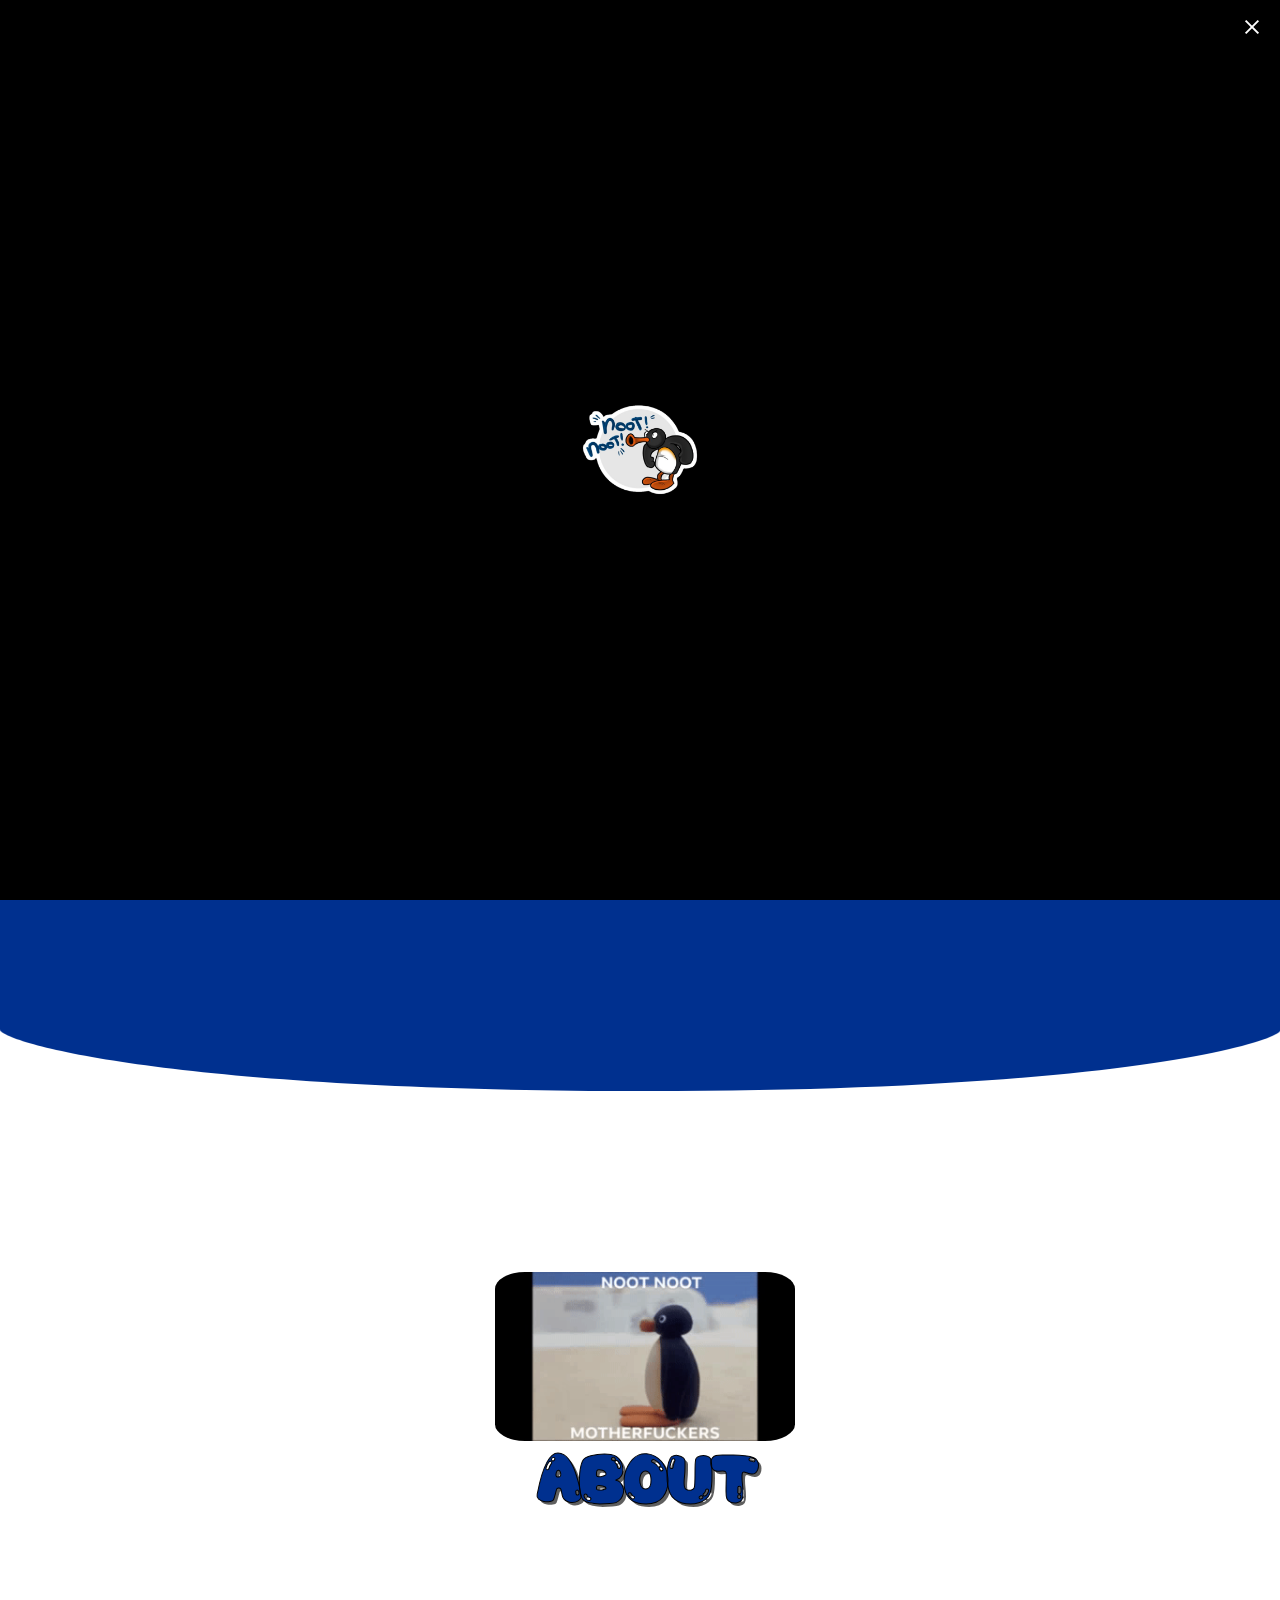
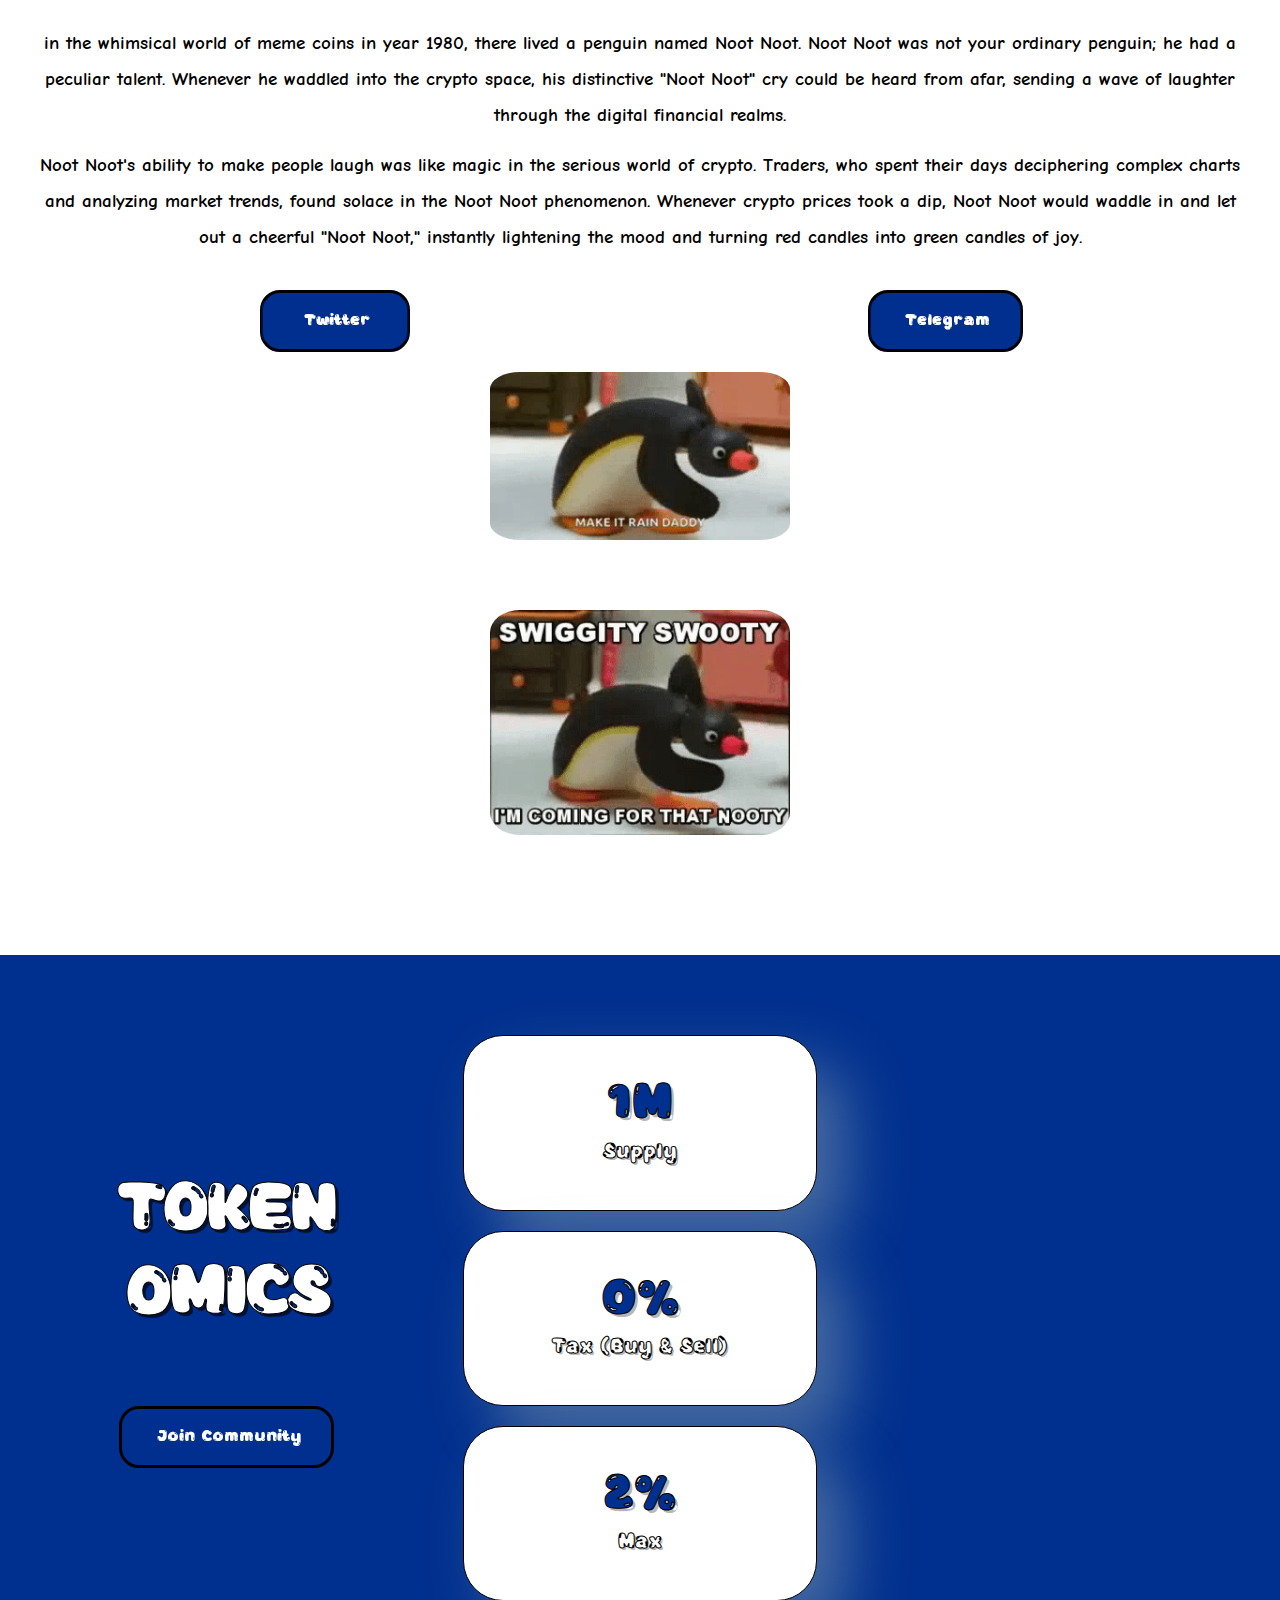
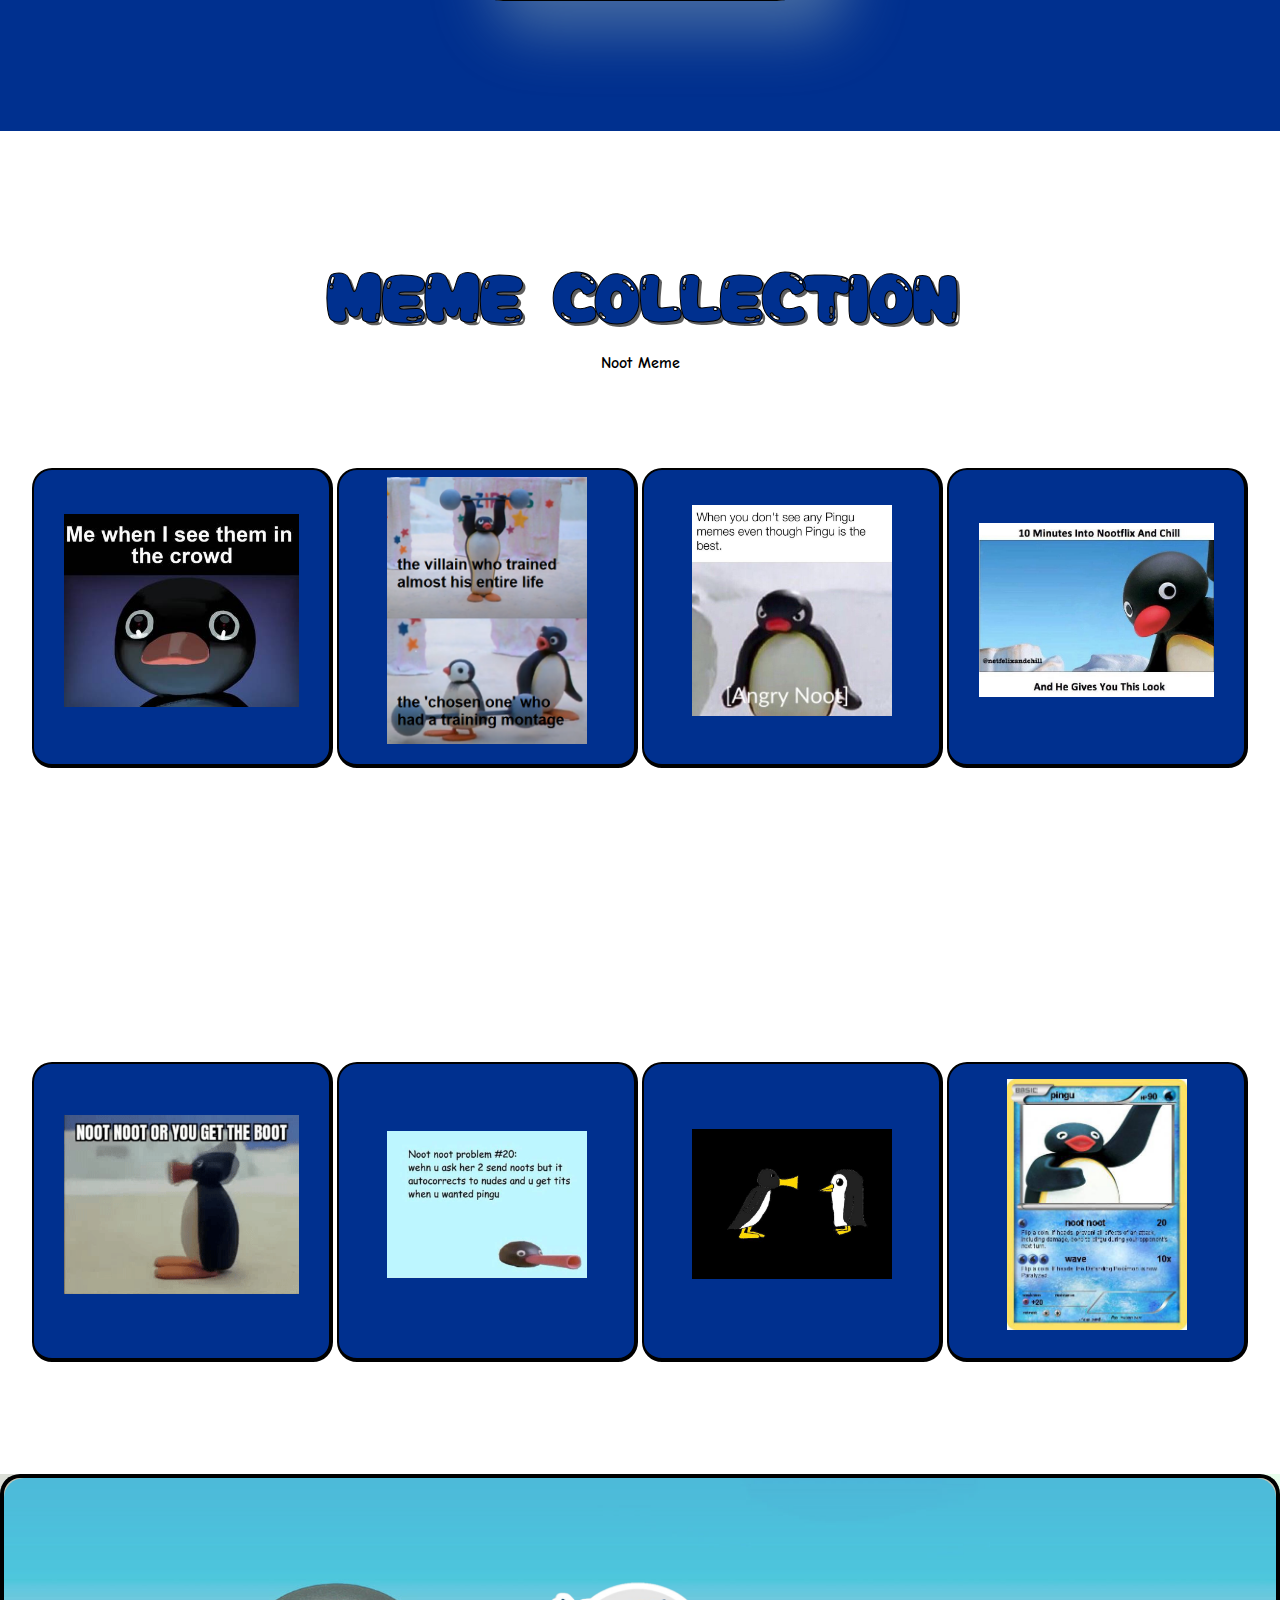
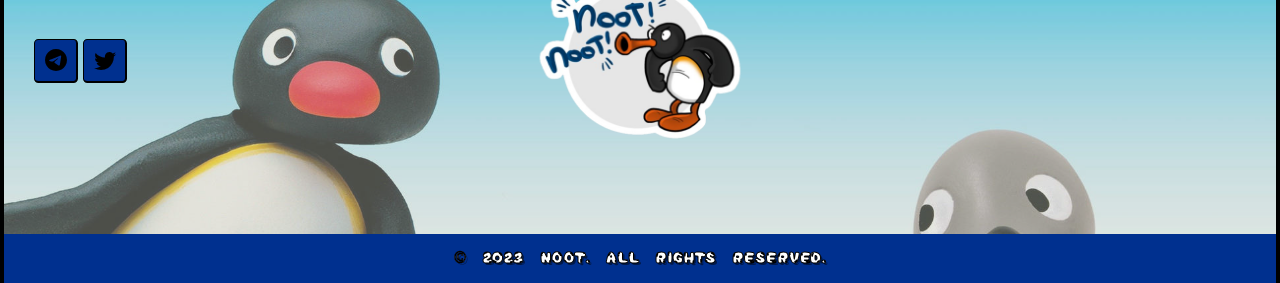
==== commit f7921079: "Update index.html" ====
--- a/index.html
+++ b/index.html
@@ -971,12 +971,8 @@
                     }
                   </style>
                   <h2 class="elementor-heading-title elementor-size-default animate__animated animate__rubberBand  animate__infinite	infinite">Welcome to  NOOT NOOT<br/></h2>
-<<<<<<< HEAD
                   <!-- <p style="color: #fff;">in the whimsical world of meme coins in year 1980, there lived a penguin named Noot Noot.</p>
                  -->
-=======
-                  <p style="color: #fff;">in the whimsical world of meme coins in year 1980, there lived a penguin named Noot Noot.</p>
->>>>>>> d850a209c86373521b74efff47ff30972332c053
                 </div>
               </div>
             </div>
